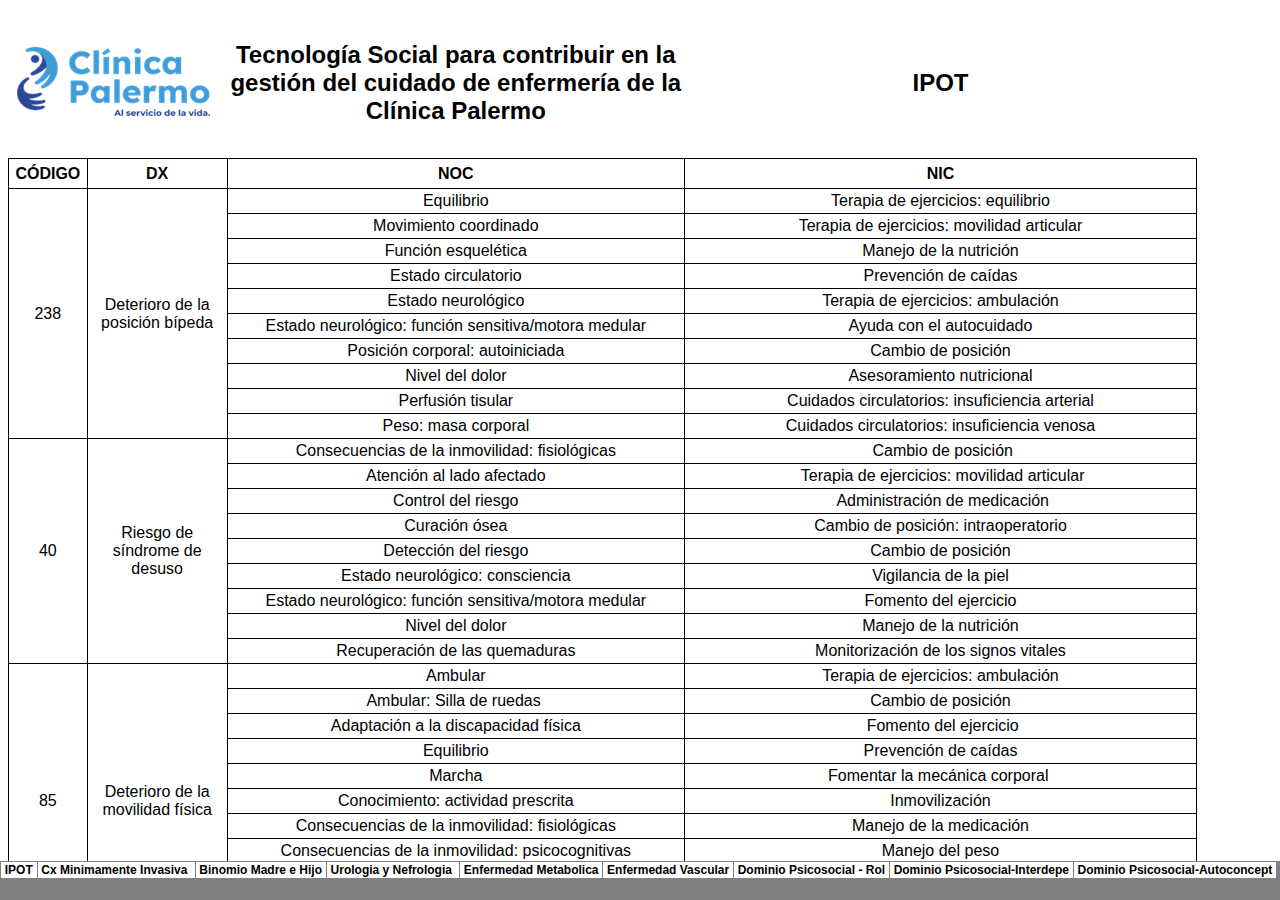
==== CATOO_archivos/sheet001.html @ a6961bd8 "1.0" ====
<html xmlns:v="urn:schemas-microsoft-com:vml"
xmlns:o="urn:schemas-microsoft-com:office:office"
xmlns:x="urn:schemas-microsoft-com:office:excel"
xmlns="http://www.w3.org/TR/REC-html40">

<head>
<meta http-equiv=Content-Type content="text/html; charset=windows-1252">
<meta name=ProgId content=Excel.Sheet>
<meta name=Generator content="Microsoft Excel 15">
<link id=Main-File rel=Main-File href="../CATOO.html">
<link rel=File-List href=filelist.xml>
<!--[if !mso]>
<style>
v\:* {behavior:url(#default#VML);}
o\:* {behavior:url(#default#VML);}
x\:* {behavior:url(#default#VML);}
.shape {behavior:url(#default#VML);}
</style>
<![endif]-->
<title>Proyecto CATOO</title>
<link rel=Stylesheet href=stylesheet.css>
<style>
<!--table
	{mso-displayed-decimal-separator:"\,";
	mso-displayed-thousand-separator:"\.";}
@page
	{margin:.75in .7in .75in .7in;
	mso-header-margin:.3in;
	mso-footer-margin:.3in;}
-->
</style>
<![if !supportTabStrip]><script language="JavaScript">
<!--
function fnUpdateTabs()
 {
  if (parent.window.g_iIEVer>=4) {
   if (parent.document.readyState=="complete"
    && parent.frames['frTabs'].document.readyState=="complete")
   parent.fnSetActiveSheet(0);
  else
   window.setTimeout("fnUpdateTabs();",150);
 }
}

if (window.name!="frSheet")
 window.location.replace("../CATOO.html");
else
 fnUpdateTabs();
//-->
</script>
<![endif]>
</head>

<body link="#0563C1" vlink="#954F72">

<table border=0 cellpadding=0 cellspacing=0 width=1188 style='border-collapse:
 collapse;table-layout:fixed;width:891pt'>
 <col class=xl121 width=79 style='mso-width-source:userset;mso-width-alt:2889;
 width:59pt'>
 <col class=xl130 width=140 style='mso-width-source:userset;mso-width-alt:5120;
 width:105pt'>
 <col class=xl121 width=457 style='mso-width-source:userset;mso-width-alt:16713;
 width:343pt'>
 <col class=xl121 width=512 style='mso-width-source:userset;mso-width-alt:18724;
 width:384pt'>
 <tr height=150 style='mso-height-source:userset;height:112.5pt'>
  <td height=150 width=79 style='height:112.5pt;width:59pt' align=left
  valign=top><!--[if gte vml 1]><v:shapetype id="_x0000_t75" coordsize="21600,21600"
   o:spt="75" o:preferrelative="t" path="m@4@5l@4@11@9@11@9@5xe" filled="f"
   stroked="f">
   <v:stroke joinstyle="miter"/>
   <v:formulas>
    <v:f eqn="if lineDrawn pixelLineWidth 0"/>
    <v:f eqn="sum @0 1 0"/>
    <v:f eqn="sum 0 0 @1"/>
    <v:f eqn="prod @2 1 2"/>
    <v:f eqn="prod @3 21600 pixelWidth"/>
    <v:f eqn="prod @3 21600 pixelHeight"/>
    <v:f eqn="sum @0 0 1"/>
    <v:f eqn="prod @6 1 2"/>
    <v:f eqn="prod @7 21600 pixelWidth"/>
    <v:f eqn="sum @8 21600 0"/>
    <v:f eqn="prod @7 21600 pixelHeight"/>
    <v:f eqn="sum @10 21600 0"/>
   </v:formulas>
   <v:path o:extrusionok="f" gradientshapeok="t" o:connecttype="rect"/>
   <o:lock v:ext="edit" aspectratio="t"/>
  </v:shapetype><v:shape id="Imagen_x0020_1" o:spid="_x0000_s3075" type="#_x0000_t75"
   style='position:absolute;margin-left:6pt;margin-top:29.25pt;width:144.75pt;
   height:51.75pt;z-index:1;visibility:visible' o:gfxdata="UEsDBBQABgAIAAAAIQBamK3CDAEAABgCAAATAAAAW0NvbnRlbnRfVHlwZXNdLnhtbJSRwU7DMAyG
70i8Q5QralM4IITW7kDhCBMaDxAlbhvROFGcle3tSdZNgokh7Rjb3+8vyWK5tSObIJBxWPPbsuIM
UDltsK/5x/qleOCMokQtR4dQ8x0QXzbXV4v1zgOxRCPVfIjRPwpBagArqXQeMHU6F6yM6Rh64aX6
lD2Iu6q6F8phBIxFzBm8WbTQyc0Y2fM2lWcTjz1nT/NcXlVzYzOf6+JPIsBIJ4j0fjRKxnQ3MaE+
8SoOTmUi9zM0GE83SfzMhtz57fRzwYF7S48ZjAa2kiG+SpvMhQ4kvFFxEyBNlf/nZFFLhes6o6Bs
A61m8ih2boF2XxhgujS9Tdg7TMd0sf/X5hsAAP//AwBQSwMEFAAGAAgAAAAhAAjDGKTUAAAAkwEA
AAsAAABfcmVscy8ucmVsc6SQwWrDMAyG74O+g9F9cdrDGKNOb4NeSwu7GltJzGLLSG7avv1M2WAZ
ve2oX+j7xL/dXeOkZmQJlAysmxYUJkc+pMHA6fj+/ApKik3eTpTQwA0Fdt3qaXvAyZZ6JGPIoiol
iYGxlPymtbgRo5WGMqa66YmjLXXkQWfrPu2AetO2L5p/M6BbMNXeG+C934A63nI1/2HH4JiE+tI4
ipr6PrhHVO3pkg44V4rlAYsBz3IPGeemPgf6sXf9T28OrpwZP6phof7Oq/nHrhdVdl8AAAD//wMA
UEsDBBQABgAIAAAAIQDCMmm09QEAAOYEAAASAAAAZHJzL3BpY3R1cmV4bWwueG1srFTLbtswELwX
6D8QvDd6OH5AsBQYMVIECFojaD9gQ60soiIpkKzt/H2XoiwjQA9N3Bu5r1nOjLS+O6mOHdA6aXTJ
s5uUM9TC1FLvS/7zx8OXFWfOg66hMxpL/oqO31WfP61PtS1Ai9ZYRiO0KyhQ8tb7vkgSJ1pU4G5M
j5qyjbEKPF3tPqktHGm46pI8TReJ6y1C7VpEv40ZXg2z/dHcY9dtIgTW0m9cyWmHEB1rGmtUrBam
q9J1EpYKx2ECHb43TbVcENCUCpEha83x3BGO51jIz5bZ7XIeWyg3tAyjL3jeTBhVNg2fYqElywh4
/j7kLM2X8zz/C/QZsJcioujDToqdHSG/HXaWybrkOWcaFAn1qGCPmmU8uZTEBihoyJMRv9yoHHxA
NwVSE5S5b0HvceN6FJ78E9CiCrRRhBuub7Z96WT/IDuSCYpwvnqNaMB/sp9pGilwa8RvhdpHD1rs
wJP/XSt7x5ktUL0gcWkf6+FBUDhv0Yv22kXDgxt6+DORFYiaBo+kXYgJRnZ9kBeKU2PV/0Cmp7NT
yYfvgbPXkkefB8mgwJNngrLZaraa5XPOBBUs5ov0djloGtcIlb11/iuaq1diYRCRTFzQ5wwFHJ7c
yMoZYqQlEjH4aLK/6CTptwUPZ8e9+WGMnfEHVf0BAAD//wMAUEsDBAoAAAAAAAAAIQBM+CfR6JgA
AOiYAAAUAAAAZHJzL21lZGlhL2ltYWdlMS5wbmeJUE5HDQoaCgAAAA1JSERSAAAE5gAAAbkIBgAA
ACocO68AAAABc1JHQgCuzhzpAAAABGdBTUEAALGPC/xhBQAAAAlwSFlzAAASdAAAEnQB3mYfeAAA
mH1JREFUeF7t3XuQFeed5nmqqAIhSwZaaiNZjga13J5gq2coPO0ZISNTsmx3Bb2zQGxs2D27EYgx
q6D/6BHMaOXW+gK0rbXl8axQzGx0BYEbiJhY27GxIYiN0bKW1SpsWbivKmaaYdotDdBjWZIbNWBd
EFQVtb/n5Jv4UJxTJ/OcvLxv5vcT8UadPBJVefLk5c0n30vfzMzMPITl7oe/u7xvcP4mt9jQNziw
rm9+/1K3mMiVdy8fci8j01f+7NjXP/m8WwIAAAAAAECOCOY8s+bRZ7frZ/8NCzbqZ9/Cwb/XNzD/
hr758xf237xokd4rwszk9MyVty9e0OsrFy+dnndl5oK999LM9PRf2s+nfvSNT51p/I8AAAAAAADo
CsFcCeIWb41WboPzV/QvWrii/z2LFtvrPve/BGH6/FvnZ6am3525NPlXVy5PHps3dWXi2OOf+I77
zwAAAAAAAJgDwVzOGiHcwoFt/QsG1/S/54ZVIQZwaTUCu0uTb1y5NPkf7ee3CesAAAAAAACuRzCX
sTWf+96n+xYOfqZ/4eDf73/ve5b3L1ow4P5TrSmsu/L2u8fVsm7m0tQYXWEBAAAAAEDdEcz1aM0j
z6ztu2HBv+y/ceHd8xfftKzqreGycuXNixen33rnr668e/nIscc+/qh7GwAAAAAAoDYI5rqw5vN/
9NX+GxaMzl9y86/TIi4bU2cvvHblnUs/mnn38r9mZlgAAAAAAFAHBHMJaJy4/hsWfLH/pht+a+DW
xbe5t5GTKxcvT02ff/Mvr7z17tcYnw4AAAAAAFQVwVwbhHF+IKQDAPhkZN/JjfZjyfjWlQeidwAA
AIDuEczNcs8XxvcRxvnpakj35sXfpbsrAKBoI/tO7rEfD0VL81aPb1054V4DlWL7+gr9sDLcVBZb
mctRK+et6LgYt+NjXG8CAIC5EcwZjRk3/8Yb/of5v/TeX2XyhjBo8oipN37+f1559/KXmeEVAJCn
kX0nFUqohdyqxhsRXXuGx7euVBABBM+FcQ+4slzv9eiClUMqdpzoJwAAaKG2wZy6qs6/edHB+b/0
3o8ygUPYpl4/9/L0Wxf/7bGv3q+WDAAAZGZk30mFFLq+tGotdHh860p1bQWC5QK5XVY2N97Ih4Ls
XXa80AUcAIBZahnMrXn02e2D77/1XxHIVUvcim7BimUP04IBANCLkX0nl9gPBXKdwoodds3hwRCC
ZPv5dvuhUK5TN9WsqLvrA3bMnI4WAQBA7YI5jSG3YMWyz7pFVNDM5PTM1M/Off/K2+9+gbHoAABp
jbTuujoXxptDUFzwrH18Q+ONYqmL6wjHDAAAkVoFc4Ry9dPo5nrh7QcI6AAASYzM3XW1neNWFDTQ
Whvec6GcJmZIGjznZZMdM4w9BwCovdoEc+q+uvCu9z/hFlEzU2cvvDZ94e3HGYcOANBKBi2IDo5v
XalQD/CWR6Gc0HIOAADT735WnsaUcy9RQwO3Lr5Nwey93/jTcwpp3dsAACisUNdVhQO9dOvb7Frb
AT7TA0ofQjlRq1RazAEAaq8WLeboworZps+/dX76zXf+xxd2r3vavQUAqKGRaPD7rFrU0wII3rJ9
XTMIPxUteWW3HTOagAIAgFqqRTCnVlLzl9ykpvvANRiDDgDqyXXpy2Pwe8abg5dsn9dMqMujJa8o
0F7BMQMAqKtadGUllEM7A8uW3rXwQx/4wUe//PyLdz/8XR8rqwCAjI1k03W1HXUTZDxTeMX2eXWz
9rWeoy6tas0HAEAtVT6YW/PIM2vdS6CtwdtvGV541/tP3fOloz528QAAZGRk30l1mXvRSp4hBePN
wTe+B18EcwCA2qp8V1ZmY0VaVy5enpr86dn/hRlcAfjOhT++BEAT41tXeju5jm0rtZ7XQPPrGm/k
j/Hm4A3b/32v8F+wY4UeLgCAWqrFGHMBVEbgoamzF16bOvvzu3/0jU+dcW8BgFfs+qbWXzujpdId
tRvrEffaK7adtF4K5dRlrkiMN4fSuf3/uWjJa3fasaJx8AAAqJVajDGnFlDuJZDYwK2Lb6N7KwCE
zYWXCiWKDuWE8ebgA42pGIIV7icAALVSj2Du52/T4gld6Ruc37fgV963UTP7rvnc9z7t3gYAeG5k
38klVsbtZdktCjXeHONnoUx0EQUAwGO1COamL7zNAMzoiWb2Xfhrd3z7o7t/oJs8AIDHXNc9dYkr
ajy5Tg7YOtEaCAAAANepxRhzokBl8I5bfamgI2BX3rx4cfK1v9ty7PFPfMe9BSAhF5i0oq5WcauO
VgH4acYeup5tT8aYm8W2ibqOPhQteeW4bZ9QuhSiQjw7T8zlPjtGeAAKAKid2gRzsvaxF14aWLb0
LrdYqOnzb10d+Hnm0uQbM1PTP3GLc+obmP+BvoWDtzRez5+/sP/mRYsa/wGlmpmcnpl89Y3DL/z+
uk3uLaD2XIsglTiciX8qjMhyfC8NqK9zqma71E/dyNUyuCOY+wW3/2mCB43r5qsnbRt5O3Mtqolg
DgAAv9UqmJO8Ws4peJuZmn535tLkX81MTr80Mz39l/Omr/zZsa9/8nn3v2Tqni8d3TozOXVT/w0L
Ns7r71vcv2jhiv73LFqsMdHc/4ICTF94++zkq3/3G8zcirqxGz2Fbc3FlxbJR60osFMZr3pYRzAX
se2gMdwOWCljgoe0Ntl2UoAIFMKODw3psj9a8tpqOzZ07gYAoFZqF8yJBvGfv/SmPZp1072VmFpK
XXn74oUrb797/MrlyWPzJqf/fV7hWzfWPPLM2nmD83+rf8Hgmv733LBKY6O5/4ScaJ+4/Dev/4tj
X72fmfdQWS6IU+gSlxACEFForhYYjVK1oI5grrENfO262s4FK8NV2xfhLztGdFxqZmKv2THBw2UA
QC3VMpiLKcTqu2HBv+y/ceHdfQPzb5gdYl25eHlq5tLlt9T19Mqlyf84Mzl1NMTwZc2jz25Xy7r5
733PP6IrbH4mXzl79Ic77y38phTIi93MqRWSivbr5XqvAtQNVq2VDlWhZUadgzn77CF0XZ1NLTp3
2Xaiux4KZceL7xV+L8aoBACgDLUO5uro7oe/u7z/hgVf7L/pht/qpsUg5qYuzZOvnRumaytC1RTG
qYTSKq5bOk7V/fGA3RAG2XqprsGcfW51zdODslD2UQI5lMqOGYXYG6IlL+2w44OeBwCAWiKYq7E4
pBu45b3/lJZ02VFLy8mf/O3/xKytCIXdsKnlkQakV9hR9TCuHQUnCugU1AWjbsGcfV61bNfN++bG
G/4jkIMXXJjt8zhzS+04uTpRGgAAdUIwh4Z//M///W/1DQ78rws/eMcaJpDIxuXTr3/zha+MbHWL
gHfcjZqKLxM3+EDjfyn42RPCTWKdgjn7rBrnUMFpCF1XCeTgHTuG1DLYx2EJmK0YAFBrBHO4xuoN
f7h08AO3PrHwg3f80/k33zjo3kaXJl99Y+KHX1y72i0CpbMbM7U4Uhinm6CqjBuXl4NWFK542821
LsGcfU7tsyF0XSWQg7fcceRbqzk9DFlhxwyt5QAAtUUwh7b+0e8c/tLCD33gCwR0vZk6e+G1qbM/
v5tx51AmF8gpjFOpa3fVbnkb0FU9mHP7bQhdVwnkEAQ7prSP+tRK+j6OGwBA3fW7n8B1/uQPNvz+
W+PHl73z4l8fvHLx8hX3NlLSJBsL7rj1pMb0c28BhVGw4cIbhUoKcAjl0lModErb0QVFKIBta3Vd
1Q27z6GcAjkFCyOECwiEJvbR7NQ+2MJxAwAAwRw6ePHwPzv3J//Hf/fAm9/781svTrz8nHsbKWly
jYV3vf/Ums9979PuLSB3I1G3pQkrBHLZ0HY8bduVsZCKoRt2X8eTI5BDkGx/VZdRtWwtO5xTKBfU
ZDsAAOSFYA6JKKD743/733785//vn/zm5dOvnXVvIwVNqrFgxW3fIpxD3tTSyIrCAo0lREvNbCng
fMK274S2c/QWcqKWPb4hkEPwmsI57c9F05hymwjlAAD4BYI5pPIX//fm777wlft++a3x409OX3jb
vYuk4nDuni+M73NvAZkZibqtajyuF60w02q+1JLrRdve6iaMHLjg68loqXQEcqgUhXPan+3lDisK
y4qg42jY/u6haBEAAAjBHLryZ//uM9vffPYvVl+ceOmNmckp9y6SiMK5ZZ8lnEOWRvad1A2Wuq0+
1HgDRdlp257Wc/lR8FnmxDkEcqg026/1MGeFld1W8gromo8jb2e5BgCgLMzKip4Mr9+7pP/Ghd9a
tOqu0cHbb3HvIqnLp1//5gtfGdnqFoHURqLJCBReEMiVb4e7yS2Ma7FX2VlZxYXORY9xqiCBWVZR
O3a8qQu5io67XoZC0Bh2ahl3gDAOAIC5EcwhE8Pr9+4afP8tO2/8hx+a1zc44N5FEoRz6JZrpaVx
enwdIL+ODlt5wG5ENYZT7uoQzEmBn5NADnDsuFNLOpX4uNY1p9XM1DrfqcV2/HOiqHMgAABVQDCH
zAyv3/tA3+DA/ht/40PzaD2XDuEc0rIbJs24qskd4B+1FNlYRCuRugRzYp9VN/x5hdAEcgAAACgF
Y8whMxNPP3hgZnJq9dvH/tOFi//hv8xj7LnkGHMOaYzsO6lWcoRy/lJ4xLhz2VMYnTXGkAMAAECp
COaQqYmnH1SLhpFLL71y4a3v/4d5zNyaHOEcOhmJZl3VMbY5egceW2xFs7bmESbV0vjWldr3NUB9
FtSqkUAOAAAApSOYQ+bicG76wtuNcO7ymdej/4COCOfQjmt9pQCB8eTCsp9wLjvjW1eq665auXVL
M7xusd8zTCAHAAAAHxDMIRdxOKfurO/8+Y8bBckonFvzue992i0ChHLhI5zLlrblhehlYnEgt8KK
uoIDAAAAXiCYQ25cOLdFr9Vq7s1n/4Jx5xJasOK2bxHOQZpCOXWNRLgI5zIyHk2qoZZzSRDIAQAA
wGsEc8iVJoSwH40xgTTe3JvPvsi4cwn0Dc7va4Rzjzyz1r2FGiKUqxyFcyvca/RgfOvKPfbjcLTU
EoEcAAAAgkAwh9xNPP2gWjY0bqCuvPPuPI07N3U2bS+k+lE4N3j7Ld+9++HvLndvoUYI5Spp93jU
2gvZaNWllUAOAAAAQembmZlxLxGi4fV7l+iHFbXCaNUSQzeBKhMTTz94vvFOCdx6qmvr1ZDpxn/4
oXkLli9zS2hn+vxb53/w8EeWukXUAKFcJR0c37oy866stq/owcfOaKl0R+0zjrjXhbDPv9F+PGVF
gdwuwjgAAACEhmAuMMPr9yp8042PbkZ0856mNZVuXBSOHbIyPvH0g4W23LB11/q+GC1FCOeSmXr9
3MvPf/6eD7pFVBihXCXlEspJ3YM5sW0wYn9XxwwAAAAQHIK5QAyv36ubOpV1jTeyoe6lh9w4cIWw
z3HdTSThXDKXT7/+zRe+MrLVLaKCRvadvK5lKYKXWygnBHMAAABA2BhjznMK5KyoZdt+K1mGcrLB
yn79fhf85c6NN6eWe1e98+c/bszairktWLHss2sefXa7W0TFuFBOrX4I5apDQVUh51YAAAAAYSKY
89Tw+r0jTYFc3jfq+v1xQFdEa4frblQJ55JZ8CvL/ncmg6gszTK5KnqJCjhuRUMOAAAAAEBbBHOe
GV6/d4kVjQH3nJWiAxj9vefs7x/QekRvZW/i6QfVKqgxS2szwrnONFPrgjtuPekWUREj+06qJeTm
aAkVoFBO456VNuEOAAAAgDAQzHlkOJocQeNLqYtpmRQQjLv1yUvLLpmEc53137xo0Ue//Pw1k2gg
XCPRZA9PREuoAEI5AAAAAIkRzHnChWA+jS+lLnW5hXNuRtiD0dK1FM5NvvqGW0Irg7ffMrzm83/0
VbeIQLlx5dRCFtVwwcpGQjkAAAAASRHMeWA4mnhBLaAWN97wh9Ynz5ZzmgiipXf+7Mfzpi+87ZbQ
yoIPvO9zax55Zq1bRJg0rlxdxgxUaHXUym5X7ovL+NaVfbNL83+3ov//SSv69/o9PtJ6qaWcHjoA
AAAAQCJ9MzMz7iXK0NRSzrdQrlnjhnPi6QfVzTZT9vkP2I+WY2v1DQ7Me+/oRxo/0dr0+bfO/+Dh
jyx1iwjIyL6TmhjgqWipkjT7ss5tahE4kWVgZdtuhX64ou1Y9vkzDuUyP0d2YttCDzh2Rkul0yy0
RUwgBAAAAFQGwVyJhtfv1c2lbuR8DuViuvFcMfH0g5l20bJtoJs4TXTR0vzF75l308f+AeHcHC7/
zc8OvfD76za5RQTAdWHVsV+11nIK4xTEHSgypLLtqQccanmsUvT5tLRQTgjmgMZxkHS/00MCupoj
aK4Okao3i+33elAGT6Q4Z522746W+EANEMyVaHj9Xt3IaSy3UBydePrBzG+6Om2HBcuXzbvxH37I
LaGVS3/9ymeOPf6J77hFeM4qZOrC+lC0VAkaL1JhXOkVf9u2cUC3rvFG/jbZ5y5tnED7vARzqA13
M6uiUELhRLfHuR4i6GZX9Q/9HLd9t5RwHWjF9nXt4yp6iN/r/t5MD5O0ryugjvf/xrFgxwChdYbs
O4y/OxWdt/QddnvfF39v8Xem74uwFagQgrmSDK/f69PNVBq7J55+sO3YcN2wbaGb6P3RUmuL/sGv
zlv4wTvcEma78ubFi9/f8eEb3SI85irbVZlVV4HcLqscqpLoFXcDr3NVngHdFvvs6o5fGvucBHOo
LHe+VHd17VdFhO2HrTS64Pt4XkN1uWtWXIp6sDSbAmsFPzoGCH5Ssu8wHmYjPmcV0YKfcxZQEQRz
JRiOurCeipaCoyc2w25W1UzY9tATpHPRUns33//hRtdWtDb5ytmjP9x5ryoC8JhV3FSBKqvSnRVv
A7nZ3M1OHgFd6aGc2OerfTBn28Cnisxu2waZPrzqxJd9wD63Jm3pmX0e1ZG2W9HNbZnd/Y9b0TGu
1sCVaknk0zGT1X4TGvsOVPfVPq6yQe95iuBnDu58pe9QjQzK7gWVyTnLPpOu422HGSpY4ddUoCzM
ylqOkE8wevqT6fq7cet04Z/T28f+07yZySm3hNkG77h13ZrPfe/TbhEesspOkV0s86BK32qrJD0Q
SgXd1lNd1FTJ3GJFDxay4EUoB1SJnR83WlEAoAeX6upf9hicusl+wsppW68DVnQDDvRE9QArGv5A
D6TVW8TnUE60fjoOTtl661jYY0UtWWvNtsGI+x51vtL28WFoovicdc7WjXMWEBiCuYK51nItZyEN
yGb3ObLUsbn8lXfenffOn//YLaGVgV9ePOZewk8hh/I7xreuHLaibi7BcUGazlsdHwJ0cJBQDsiO
3TwqqFDQr1mqfXxwoQeSqrcpmNDNrlo6AYkpILGiQEsPokMI49pRWK7Q/EX7LArptlup1fFgnzc+
X6lFmc/fY3zOGrdCbxogAARzxatKc1x1M8lSx2BOJn/6xrzJV99wS5ht/pKbltzzpaO6uYFnVJmz
HyHOwhq3ktOEFUGzz3DeirqcdNt6TqGcvkcAs9g5LtUDO50TregGV0FFKOdG3ew2AoloEWhPx4QV
PciJW4EWPWt4nnTMNrfOqnT4Y58vxPOV6GHHc+47ogUd4DGCueLpprAKMr05nXj6QbXCSXSj/M6f
/ZgurXMYvP2WDXc//N0QA6CqCzGUV+uykfGKzVZon0c3SuqKo9AxKUI5YG6Jbvrs5nDYih7GhXaD
G1O48oQ+Aze6aEX7hZU4kAu9l0wS+owKfyrXOss+T+jnq5i+own7LDxUADxFMFeg4fV7FcpV5WnZ
Yvd5spTo5l+hHF1a2+sbnN83sPSmZ90iPGAVoRBbyz2p1mVWKjXoecw+l5586wZCE1l0QigH9MjO
g0usqOWtZqUOfQIc0WfQjS7dxNDQtI/XJZCbLW6dFXxA1/RdVuV8JTxUADxGMFesqrSWi2V90U3U
nVXo0jq3gWVL71rz6LM8FfNHaK3lNLlB5fcfhY4ucNsRvdOSWtVxLAE9cDfpevim7nxVohtdBREE
9zXn9gE98KnaPt6N5oAuuIki3DpX8XwV46EC4CGCuWJVbRajrE/oqtAkRpfWuQ3c8t6d7iVK5Crr
IbWWq92Mo/Z59VS81bhzCuXUlbeSrQaBItg5UA8mNFB6lYdY2O/O9agZ+97VbTXu6lilMeSyoABI
E0Vo4osgJomw9dT5Sq3kqny+Eh4qAJ4hmCuWD1NpZynrz5MqmFMo9+7Jv3FLmK0xEcQXxve5RZQn
pEqPZl6t5Yyj7nPrYUMczhHKAelc0zVKN+JWDtnLujwkIpyrGfd9q2VVVbo65kUtz7xuoVXD81VM
561a1vsA3xDMFWR4/d5KNhe2z5VlK8DUN8CXXnpl3pV3LrklzDawbGkdxzjxhlV2dKMaSoVd46gF
P/NqL+zz6wZL52pCOSC9q8GcbnLth1oRbWi8UR+EczWg/duKQhxaySWnFmhqoeVdPcPWSfcydTxf
xTbbNiCcA0pGMIdeZdY03c3Mmto7f/5X7hVm61+0YOCju3+QeOw+ZC6UscmOjzO5QYPCOSvDhHJA
d9xNrlrAV62XQFIK56o2dAkcQpyePWTbUK3nvJh8oOn7rOv5KkY4B5SMYK44QYytEKKpv70wb+rs
7KGhEBt439KP3f3wd6s+VoavQgi7dPBUbWIaACVousmteyuiQ7YtqPdVjH2nulYS4vRO20/hXKkB
Nuer6xDOASUimCtOqRefqrt4/GX3CrP1Dc7vm3/zooNuEQVxFfgQKnsPjG9dmWp8RwBogZvcX9DD
MG5wK8Su6XrQ9pQV9u9saDtq1tZSHmASyrWlIXCYiR4oAcFccbjxzdH0hbfnXT7zulvCbLSaK0UI
rdAOj29dqXFyAKBX6trHTe4vbLCb/0qOL1w3LjzSeHLIls4XhY/LSCjXEd20gRIQzBWHYC5nzNDa
Hq3mSuF7MKcurDwVBYD80GoucIRyhSgsnCOUA+ArgjlUxpV33qXV3BxoNVccq/iplYTvlb49dGEF
gFwtt+vBLvcagSGUK1Tu4Zz9fo37qLCcUA6AdwjmitPVjKO+m3j6QT11ysTw+r09D5RMq7n2aDVX
qBBay+2JXgIAcrTdBQIICKFcKfKe0VhDdzBxBwAvEcwVZOLpB8/bjzPRUmVk/Xl6vhir1RwztLZH
q7nC+D6ukFrL6ZwEAMiXWucU0k0P2RiJJm8ilCtHLsGcfadqubouWgIA/xDMFatqreYyay2XpXdP
Vi3/zI5azfXfsOCLbhE5cC0jfH4iS2s5ACgW43kGwrXYYmzAchwc37oy821v36kelu6MlgDATwRz
xara7IdZB3OZtDKa+tsLjVla0drAsqWaCh358b213AFaywFAoTTWXAgzddeae7CmujpjkBVPoVzm
LUubvlMA8BrBXLGqdmHI+vNkNgbLpZdeca8wW/+iBQNrPv9HX3WLyF6e46NkgdZyAFA8urP6T621
GO6jeEfzCOUcJnsAEASCuQK5ceYOR0vBO+g+T5YyCzQmf/rGvJnJKbeE2QaW3rzNvUT2fG4xd9wq
v8zECgDF2+Ba78BD9t2ou/GGaAkFOm4ll9ak9p2qPsZ3CiAIBHPFq0prlTzG38gsmFMod/nM624J
s81fctOSNY88s9YtIls+t5hj3BwAKA/dWT00Eo0rp8kBUCwNCj2S4/Aa1HkABINgrmATTz+ocdmO
RkvBOuo+R2aG1+9dYT8ybWpOMDe3/psX/Rv3EhlxrSF87jLBOCsAUB6COT/R3bF4mohqY16hnNXH
FLTSLRlAMAjmyhH6U7k81j/z7n+aAIJJINobuHWJzzOHhsrn1nJ0YwWAcvk+OVDtuC6s1IeKpVBO
LeUmosVsuYekzIQMICgEcyVwrc0ORkvBeTLr1nJOLpVVWs211zc4v++eL4zvc4vIhs/BXB7HLQBk
STfs6lWgOtLuOYrG61U3uNAsHonGvYIHXIBDF9biPZBXKOcolAu9BaTObzoXPmml1TlQRedJ/T86
bwIIXN/MzIx7iSINr9+ryoAuSiE1s9ZFYjiHSR+0PdSSJ/Nt0X/jDfPeO/oRt4TZps5eeO3537v7
dreIHrmuEzujJe9ssoowXVkrxrN9TjPrFR462DbwqSKz27ZBoTf6np93ktDg7+pKOJ72Zt0FK+oe
qhkd1+m9ABS+j8zm0zFj26LPvSycbQftd5ujpWDp+NFxo3p0XGbTcRI/ONQ5Wq/LCq622Hee29hv
7pygbRBaMKdwTXU0FZ0LU91r2efWkED6bnU+1M+qdM0u/XwJFIVgrkTD6/fqwvhitBSE1RNPP5j5
E668t8PN93943vzF73FLmO3Sj39y77Gvf/J5t4geWMVIFSpfZwC70yo3rSrsCJjtcwRzBHMhBnO6
CdXN+Z6szku2HbTvaVv4HtAdts9c6lhzPh0zti1KCeZsGyjIOBUtBUUPyRsBjm27rlvCu89fdJCz
w9Y510nwAjwfqsXbAdsumYWVtg3iBxbaFqGPs0cwh9qgK2uJXMi1JVry3pY8Qjkn1xs5urPOre+G
Bf/SvUTvVBnyklVsCOUA+EDdr1bYOWl7lucl+11qZaL6xI7oHW/5PORBneTWaisnOm7us308PnZ6
Gp7C/v1pKwqENAGD6i66H8lzcrqD9nfyDuX0OUIZW04Bq75PjbWX6b5ov++8fqcVha/6XkPs9g/U
DsFcySaeflAnY9/DOYVyeVZg1AUlN5M/fcO9QisDS2/+TfcSvfM1mMuzsg0ASaiVnG5ENb5ULjMx
iv1u3fz7XK9a7gIElMS2v8LRULo+K5BTi3cdN7mNFWu/W0GOgu07rehvZkmhXK51fUetxELowqlW
YApYcx/7132vCug0Jh0AjxHMecDzcC7XUG54/V5dLHKdDevKO+8yO+sc+m9etGjNI8+sdYvoja8z
u+V2EwwACWgcrEJuREU3o/bD53COVnPlCqFVVdyiSoFcYS3e9bf0N+1lVgGdjv2itrfv36seTqy2
7Vt410z3N1dbYaIIwFMEc55oCud8OWFqPTbl3FJOiniCNm/qb8kl5kJ31srLqxs6AHSiG3N11yr0
Qmx/T/UXzWjoIz2URAlGorHVfJ/wQfvtsO3DhQTZrdjfjgO6+6zoGO5GYce+awXp68NRiR9OlFYf
c39b+3+33yeAHBHMecSFYGpGXvYJs3EhtfUpYgbHQoK5yVfpzjoXurMCAHKgVj+Fh3JN1ErEx/GV
CObKU0i9sweatVRjyHnxRNnWQ2M3KvRK2xVSD/iLPPZ9/l4LCyg7cevgw70mgFkI5jwz8fSDE1a6
uQBmQRfR3fr7Wo/orfwMr9+rC0MhswVN/e2FeTOTU24Js9GdtfKY+AFA0VSn0MDypd2Mur/t44x+
BHPl8TXA0fGibo5591Tpiq2XjiO1ntN6dlJ0KCelznQ8B29CuZhbF8I5wDMEc56aePpBXQDzGIC1
Hf0dBXJFVmALHQti6mySukR90Z210gjmABRtl90Alt6N3tZBQYdvFQCCuRKM7Dup8KaQB8IpxUGW
18NO2Pqpa22SrpCFfhbXjdXX7zXXyW665dZJxwM3R4AnCOY8NvH0g6et6MmeAjqNN5H1yVO/T7/3
Tv0d/b3GuwVwkz5siJaKoVZzaG/+e2/U0zN0yVUMAQB24243fpod1RdFDM0B//naqkpdV70O5WIK
dKyovtOu4YC64hb9Wfheu2Drpvs+37t2A7VBMBcAF9Btt6Lp9TdZ0cWw2zFT9O/07zWxwxL3e8to
TVP4zEnTF95yr9DK/CU3Lbn74e/6+MQxFDo+AQD+zY7oWzBHi7ly+Bjg7B73tPvqXGydFejMDucU
ypXxWXx8sHw4hO/V1lHnRl8nyQFqhWAuMBNPP3jIilq3qVKnlnQa70Hj0akcbVHi/6b/Ty3jVrh/
X1oldXj9XgUYhT+hocVcZ30LB7a5l0gviKfdAJCzM3azV9pskq24m0+f8BCsYCP7Tiq8WRwteeOo
7Zs+joGYiK276vJboqV5T9pyWUHUOvfTF7rh8O3hxFy0D3KTBJSMYC5gE1FLunEru1zRTKqzS/zf
9P/5Ms6ULlalVI4YZ25u/TcsGHUvkZJVSL0bQwQASuBTF9ZmDHRebz62lgu+G6EL4xozyUbvFMsF
rr7ZY9sjmLF9Xf012IAYqAqCORTKtZYr7SnS9Hm6s85l/pKbf929RLXQzRZAUbxqLdckmBtl5MK3
AEddWCuxT7pwriy+fa9qAeDrw4m27DvUOnc7TBKADBDMoWiltZaT6Qtvu1dopX/RgoE1jzyz1i2i
OpiYAkAh7AbP1279DDdQUyP7Turh1KpoyQtBhjee8q1+c8C1QAuR92PiAVVGMIfClN1aTmgxl8Dg
/N9yrwAASENj2wK+8S28UVdHhr/IhnffrfsZIsJioEQEcyiSTvilDrxLi7nOGGeukpgBEEDd0WKu
vnzr7kjLpOz4NJHK8fGAuye7sPhwtASgaARzKMTw+r16orU5WioX4dzc5t90499zL5Ger4OLE8wB
qDtaKNWXT62qDocc3vjEw4kfqhC4+jaDNVAbBHMoijfNo6+88657hVb6b160yL1Eer7e+PnW1QMA
gKL4NAESwUd2fJvYyteJb9KowmcAgkQwh9wNr9+r6eDXRUvlmz5Pi7lO1jz6bKljAQbM12BusRv8
GgCAuvGmDmoI5rLj00PHC+P+TnyTmGvNyeysQAkI5pArN+GDV4OJ0mKus77BAZ8qsSHxuVLmW5cP
AABy5dlDKY1BRpfqaqrSGJa0mgNKQDCHvO2yUuqED7MRzHXWv3Dw77uXSMfnCjfdWQEAdePTtY/A
I1t8t/lgDESgBARzyM3w+r1qofNQtOSPK29fcq/QTv+NN7zfvUQ6Pj8x3eh+AgCA4hF4ZMun1pBV
+m4JkIESEMwhF64Lq5ezE9FirjMmgOiazxWzVYwzBwCoGZ9mJa9Sd0dci9AVQE8I5pAXjSu3PHrp
n5nJKfcK7az53Pc+7V4iITdors9oNQcAqBOfgjnGl6uuyny3VpelxRxQAoI5ZG54/V7d/G+Olvw0
fYGZWTsa6GdMsu4cdT99RDAHAEAJqjBrp2e8qafy3QLoFcEcMjW8fq+eTHrZhRXp9C8YXONeIh2f
K2cbRvad9Kn1AAAAQDe8mlwOAHpBMIesHbLi/YWSrqyd9Q3M/4B7iXR8f2r6gPsJAAAAACgZwRwy
M7x+r8aVWxUt+W36PF1ZO+lbOHiLe4l0fA/mtrufAAAAAICSEcwhE8Pr96oVzkPREqqgb+GCm9xL
pODGGbkQLXlp8ci+k7SaAwAAAAAPEMyhZ8Pr92rwVbWWQ4X0L1ow4F4iPd9ntNo1su/kEvcaAAAg
NGfcTwAIHsEcejK8fq9u7oMYVw7prXnkmbXuJdLRMeGz5Vbo0goAQEFG9p1ktvtsnXY/S8d3C6BX
BHPolVoG6SYfVTS//zfcK6Tje4s52c4MrQCAivMmvDG0VK+uyny3VjcccS8BFIhgDl0bXr/3gP0I
YrIHoEjjW1fqRuB4tOQttXKlCzoAoMp8CuYIPKqLB50AekIwh64Mr9+7y35sjpZQVX2DA+vcS6QX
Qqu5DSP7Tm50rwEAQH7o7pit8+6nD6oUzBEgAyUgmENqbgbWndESqqxvfv9S9xLpqUVpCA7QpRUA
UFGaKd0XBB7Z4rvNB3VCoAQEc0jFhXL7oyUA7YxvXakKo+/dWUVdWn2frAIAgNTsWuxTq6rFTBJQ
WVX6XtlHgRIQzCGx4fV7daJmTKp6eZ/7ie6E0mpuld0shLKuhbLtwmDdABA2nx6S6QE3suHTkCGV
CF1dnYfxw4ESEMwhERfK6QKo1jWoif733HC7e4nuhBR2bbYKmcaOhOMqqONsFwAImk8TQDCua3Z8
ag0pVejOyv4JlIRgDh1VLZTrGxyYN/j+W9wSkB/XheZgtBSEnSP7TvI038ShnBU9OdZ2oWsHAITJ
p7HIlnOdzYYbMsQnVfheCeaAkhDMYU5VDOUW/YNf/Q/zZmZ8e8qG6gqti+j+ut80uBBOLSyau3PQ
1RcAwuRTl0chmMuOT92UNSxIsBMn2LrrgeSGaAlA0Qjm0FYlQ7nhD/6XF748sqr/PYvokotCjG9d
qWMohEkgmimcq2UQ5ULJVuc9Vbjp0goA4fGtZdU6u57QMikbvn23293PEIW87kDwCObQUhVDuRs/
8vfOX3n73Y9Hy/P7Gv8BKEaIk6ZozLlDVmox+YE+pxWFkZp1ut15jy6tABAYN6yEbw/ImEwtG951
Zw243kRLTqBEBHO4TlVDuenzbw//6BufOrPm0Wd5IoRC2U2BAp8z0VJQ1KVhouphlH0+Ddisyv3m
xhtzo0srAIRH9VqfaKy5SrTCts9RZvdN375X3TsFd59h36HWeXm0BKAMBHO4xvD6vWpaX9lQzr23
rvEfgWKFWgFXRe3FqtxANLPPpFZyarXwnJWkFVJ1aaWlAwCExbcAR4Jvhe3W/5T9LKW1lZsA4kK0
5I3ttj2CGWvO1lUt/BiqAygZwRyuGl6/VxfVp6xUNpST/hsX3u1eAoUJuNVcTDcQp62odVnw7HPo
6bAmeHio8UY6D1VlOwBAHdg1+JD98C3AkWCHjLD1jnvYyB63XAYfW82F9ABPoVwl7v2AkBHMoWF4
/V7dpGpspUpoF8rJ/MU3LXMvgaKF3o1arcqes8r3eKjBlK23xn9RIPeElV4qogfs99Ri/D0AqAiF
c77RdVXX1KCuJ7a+s3vY6Kc+RxnhnI/f6wa3jbzm1rGbB5QAMkYwB4Vyasmjm9TKuHH1B/+uVSi3
5nPf+zQTP6As7on90WgpaOoOHlRAZ+sZB3J6AJHFOCr6HXT9AIBw+BjgyCorwYxfquup/WjVw0bL
ZTy08rGbsmhbeNtV2dZN3W0ZNxfwBMFcjQ2v37vEiiopSQY8D8aiX7/z1PRb7354dignfQsHP+Ne
AmUJvdVcszigUxdX78ZUUYXYirrXaEa+rAK5ZnRpBYBAeNydVdTCyvuWc7qm2o+5etgoZCz0c9j3
qoduvs26K2UFlR25ddLxMDtcBVASgrmaUihnP/SESbMuVsYNK5e/cOzrn/zVVqGcDCy9+TfdS6AU
VoHUQMVPRkuVocBLrW41ALRmcS0tpNPfdX9f2/lFK+qikWfFky6tABAOn1sI6WGXQi3vJg5w11Zd
V5N0e1Q4V/QYa75+r4UHlZ24ddE9oNYNgCcI5mpoeP1eNavW06VKnZAVyv3oX//mR93iddY88sza
/psXLXKLQJnUBTLkiSDmovNKHNKpJZ2CK3UjzaU7h/1e3SxstKKWcTqvnbKiv1/U+Y0urQAQDt8H
5de1Sw+4vBmfzNZFLf0VyqW5rm62f1dkWOZz4Krt5kXg6taBUA7wUN/MzIx7iToYjmZercwkD7GF
H/rA2B/vWf87brGle7509KkFv/I+7wdi9cn0+bfO/+Dhjyx1i8iQq3RrjJa6UXcTdS2Nx4RRZV/L
ct61KLzKtpOe7DaHeuo6Gr+n4ks3jPts3Qsf58a2j0LBndFS6Y7aNii8a69tA58qMrttGxQa1LIP
JGPbSev1XLRUPttOpY1369MxU8Z2sM+vECeEYVwOW9lu20gPnQrnjhkFmb2EOFts/QsJzWx91TXT
555A6ka90bZH4XUFcd9naN1XC7+mAmWhxVyNDK/f22lciBBdWPhrH/jfOoVyQjfW9Gampt91L5Ex
q2iocnQwWqoVVfDVXUdBgorCSd0sq7yoG8bmYu+da/rvKvo36kqj3+FT5ZIurQAQBp9bVzVTyKTW
c7uKvL7Y31IrdIVHuub22rJqv/0uNQoogu+tIVVn0bi8auFf5Pe5RH/TXur7DCmUA2qFYK4GNJ6c
laTjQoTkwsJfvf0zf/zk+s+75bY0GyvdWNObuTT5V+4l8qHuIVXt0lo3dGkFgAC4FkuhzJCuIEUP
pDQ0hAKdPIeFUACo1nl6YKaHX1lROJfLejdz32sIdSrdjylwzT2wdH9D32nV7gGByiGYq7jh9XvV
bLly48mZ4wvuvG3lH//bf3LELc+p/6Ybfs+9BLxhlUh14aR7dXVolla+TwDwX2gzpCugU7iiluUK
dRTSdd1t3P5tq/FZFQBmPXt5TGOs5R7OmVAekGk7K7BU4KpANLPx5/S73O+MZ6SnlRwQAMaYq7Dh
9Xt9GncmSwcXLF/2e3/yBxtec8tzuvvh7y5feNf7T/UNzi9tPJdQTb5y9ugPd97bdcUPyVjlSTcI
mrAA4dMYMitc6Jo7Vb7thy/necaYY4w5xphLyLYTY8yZkrdDKGPNdTJ77NZ24mMzy9Zwaag127B9
57leH+17VdCYV8CYJ32PGuZk3LZR4nHo7PPG4+7qwaC+4yo1xmCMOdQGLeYqyHVd1Qm9iqHcjomn
H3wgaSgn/Tcs+CKhXHem37z4PfcSObJKh8b+qON4c1WkJ9OhjF8EAHWmG349TAnd7LFb2xX9P2WF
cqKwTC3n8h5fLdQgR9+jvieNQ6dxdtWaTttLRePYqhWcyiH3nopCzngsXrWorFoPKaA2COYqZnj9
Xj0t0ZOiMi+8eVDF6b6Jpx9MPbDrwLKlVXgaWoq+wflvuZfI2fjWlRoHRE9LEb4NVlmmSysAeMyu
u6ov0xqnWAqOcn14Zd+rfn8Vxu9VkBmHqbqXiQNWTQoSv083VaAiCOYqwrWSU2ilAVurdpLWAL0r
Jp5+MHGz7tiaR5/d3r9owYBbRFpXZl51r1AMdUEgnKsGZmkFAM+5Futcd4ulh1d5tywPbQxBADVH
MFcBw+v3alyBKs66Krsnnn5wxEpX41EM3PJePVlCl449/onvuJcogN0gaD9Xy7kqdK2pO7q0AkAY
cp8dE9fZPBKNr5sLq09prLZQZt4FAIK50A1HEzy8aCXEQU7nEndd7bqLgVrLzV9yEy1WEBSrTCpk
V8s5wrnw0aUVADznrrs7oiUU6Am7RuYZihK4AggGwVyg1ErOiioSVWwRdthKV11Xm9FarjfT59/K
ddYstEc4Vyl0aQUAz9l1V11aaWFVvP12jVTPn8zZd6oxBHdHSwDgN4K5wAxHY8nFreSqNvOOQgjN
urqx266rMVrL9W5mavpd9xIlIJyrDLq0AkAY1MK5CpMGhEazi+YVzumeiTEEAXiPYC4gw+v36ia9
qq3kdNHUWHKpZ11thdZyvZu5NPlX7iVKQjhXGXRpBQDP2TVXD4V1ruaaWyw9wDqUY+tyxu4F4D2C
uQC4VnJqcfGclaqNJSea4GHYikKIntFaLhszk9MvuZcoUVM4xxPfsGXy0AEAkB93zWVGz+Lp/kYt
5zKvv/OdAggBwZznhtfv1YVEYyRsbrxRLQoaVk/0MMFDK7SWy8bM9PRfupcoGeFc8PSknhZzABAA
u+bqYfiWaAkF0hA9qutkzn2nB6MlAPAPwZyn1G3ViiY/eMKKmnhXTaat5GL3fGF8H63lsnHx+MuM
i+URq1Set6IxWKhYhqXRTd+FqwCAALggh4kDirXDtvsh9zpz9rvVpZUHnAC8RDDnmVndVtc13qyW
XFrJxQaWLa1iy8LCXbl4ecq+I2Zl9ZCrWO6IluA5QjkACJSdu1VX5WFYMQ7a9i5iyAe1yGOCDwDe
IZjzyHA022pVu62qK5dmXM28lVzso7t/MN6/aMGAW0QPZi5dfsu9hIdc5XW1FSqX/tJNxrAVAm4A
CJSdw3kYlj9dL7Wdc+euyUzwAcA7BHMeGF6/9wErCuQ0NloVu60etqJALrcnYWseeWbtwPuWfswt
okdX3n6Xpv6es8qlAm51bdXxBX+osr+lqJsMAEC+7Hyu+itjzuWj8Oulqz8x431rbBOgJARzJRpe
v3fYisaR22+lirOtqjXPfRNPP7jRioLH3Mz/pZv/r77B+X1uET26cnnymHsJj1nlUuPO6cnvJitU
psp31IpayTE+IwBUiDuvc63NTvwQq5Trpf1dwrnraVvkMvkGgM4I5kqiVnL2Q6FcFceR04ldkzus
sKLPmKs1jz67feDWxbe5RWRhcvrfu1cIgFUwNVjyCiu0niuHznkatFrjyeX6EAIAUA53rWWMst7F
46+W+hDL/j7h3C80Qjm3TQCUgGCuBMPR5A5qJVflbqu5TO7QyuD7b/1X7iUyMDM5PXPs65983i0i
EFaZam49x01DcTQw+Arb9kUMWg0AKJELLhhGonu6ZnoTALn10IPNOg/hQigHeIBgrmAulKvi5A66
oBXSbbUZEz5kb/rCW6+7lwiQVawOWVElc7cVngLnR91WV9u2fsAKEzwAQE3onG9FD8I0KQTX2WS0
nTb5eM1066OWc3UMW3X/poeLhHJAyQjmCjS8fu92+1G1UE4tc7ZMRLOt5t5ttdmaz33v04N33FrF
rsCluvLOpR+5lwiYVbLUalUBnZ5OIzsK5O6z7cvTZQCoMbsGqKW0Ws/puoD2nrSi8Eddgb1k6xaH
rXqoWRdx60UeLgIeIJgryPD6vbpwPxEtVYKefOnipUCulDEiBm/7JXUHRsZmJqeoYFaEq2hqPMs7
rRDQ9aY5kCv0IQQAwE92PTit64K9pPXc9eKW5dutBBH+2HrqoeZqK1UeEsTb1otAnRHMFafUAU4z
FAdymthhl5VSTuj3fOnoU/03L1rkFpGhY1+9n7GyKsYqXrpxiAM6Pbnm5iE5BZp32vYjkAMAtGTX
B9WdaKUeCbpluVtnNahQfalq1F3X69aLQF0RzBVgeP1eNY1eFS0FTZWNxsQOZQVy0ujCevstG9wi
MjR9/i2enFWYVcQU0KlLvW4e9HSfSSJa03bR9llq20tPlJlpFQAwJ7tWNLdSr2Pvg8q0LHffpepL
91mpwsQQqtfou9mozxa9BcAnBHPF0EU6ZI0WIxNPP/iAldJvUNWFtW9wfp9b9JpmOHUvgzD983do
EVQDrsK5x4oCOs3iyhP+qBWhtoO63TRmWdV2avwXAAASsmtH3L1VoU7VJxRovnZWrmW5Po8VtZ7b
YiXEh5n6frbYZ1C9hjo+4DGCuWKE2rrLq0BOGrOwBtKFder1cy/PTE1Pu8UgzFya/LZ7iZqwippm
cdXDg6VWVPGs01N+VbJ1ntNYK0u0HawwoQMAoGd2PVGoo14z8TivVRpGQq3IVGdQ4FP5a6d9vgNW
9DAzlIBO6xh/P1UZTgmoNIK5nA2v36snZiGJn3x5FchJSLOwqqXc9IW3H+hftGDAveU9rfOxxz/x
HbeImrGKm1rRqeKpc5ZuIlShq+KTft1MaJzMuGWcbigYawUAkAu7xsTjvMbBTqgPwHT91DAPGnd1
2IrqDLVqWe4+s8/fo9YpbiFXu+8HCBnBHGIK5OJJHbwK5OTuh7+7fPADv/zv3KL3Lv/kZ4/Pm9//
G24xCNN/9/P/4l6i5qwip5sIVeg0Fom6jas7jgZBDnGcFa2z1l1ddjVmnG4mdlmhZRwAoDB23Zn9
AEwhl88hne4N9IBOIVQcxmmYh9qPu9rieyyzftQcmKo7MS3kgAD1zcwENQRWcFyLueeiJS+pqbOm
Bj80UeKEDp2sfeyFlwaWLb3LLXpt6uyF157/vbtvV7fbUFr4yaVTr37t2GMff9QtAm2N7Dup85qK
xl3Rk2NfJrdR5VSBW6NY5bTy46nYd6Htr+ID3XQWHni6/dEXCrULvWllH0jGttMS+6FzlhfKPD/5
dMzU4Tzdids3m6+rZdUdm6+h6obr5bHsK3cuVtfl+LtcbCUPCkx13KhoOJJMrzk+nR9M4ddUoCwE
cznzOJjTE7o9E08/6H0Xrnu+ML5vwYpln3WLXlN30Esv//TOH33jU2fWfu1Hrw7cuvg295+89+5/
/q8rtN5uEUjFVeTiG984KNBy1qFd3LpANwx6mKCKqbdhAAAAablranwtjYOSLAI7hTrx9VM/FXoo
/Kh9QJo1F9SpThQX1Yn03nIrScz+rhqFoAqoJoK5nA2v36uT8LloqXQ6wat5swK5IE7qGlduwYrb
vhXKLKzNrc7W/cFfXgllveNWfm4RyJxVUOPQLjVuGAAAiNj1NA55EuM66icXwDajhRhQUwRzBRhe
v1cXwzK7NKqFiQI5r7urzqZx5RbccevJYGZhbQq31jz67PaFd73/icZ/CMDl069/84WvjGx1iwAA
AAAAoABM/lAMjeFWNHVJ1IDnml11xMqBkEI5GVh607OhhHJXLl6emjr787vd4rz+Gxdudi+DcOXd
y192LwEAAAAAQEFoMVeQ4fV71WIt77BGXVU1ZpxCuKCbrIc0rpxcevmnO4599f49bnHex574i3dC
bOkHAAAAAACKQzBXoOH1exWabYiWMqOWcQrh1E3V+4kckghtXLnJV9+Y+OEX1652i/PWPPLM2oUf
+sAP3KL36MYKAAAAAEA5COYKNrx+r7q17oyWuqYx4+IwTjP0VEZjXLnly17qX7RgwL3ltStvXrz4
/R0fvtEtNtzzpaNPLfiV92m69CAwGysAAAAAAOUgmCvB8Pq9mipbAZ3Cm8V6bw7xVNkK4sZD76La
yb3f+NNz85fclGqmqbLMTE7PXD716seOff2Tz7u3Gj72b45PhhIsTr1+7uXnP3/PB90iAAAAAAAo
EMFcyYbX79WU5wrq9LOZArjTE08/WJspsz/65edfHLz9ltnbwVutuoCqG+7CX7vj227Re5dOvfq1
Y499/FG3CAAAAAAACkQwBy+ENtlDu5ZmIYWLmkn2+7+7atAtAgAAAACAgvW7n0BposkewgnlNK5c
u+6fA7cuWeVeem/6737+Q/cSAAAAAACUgGAOpdIMppqB1S16T+PKTb76xqfc4jXU6i+UmWTlytvv
fsG9BAAAAAAAJSCYQ2k0A+vg7bd8N6Qw6/LfvP4vZk/2EJu/5D3/vXvpvamzF15r9zkAAAAAAEAx
COZQmsHblk7037xokVv03uQrZ48e++r9e9ziNdQdN5TZZGX6wtuPu5cAAAAAAKAkBHMoxdrHXngp
pCBLkz38cOe9I27xOvPfe+Nj7qX3NOlDu4ARAAAAAAAUh2AOhfvo7h+MDyxbepdb9J4me5g699b9
bvE6GicvpM8z9fq5g+4lAAAAAAAoEcEcCqUJEgbvuHWdW/SeJnu4/MrZlT/6xqfOuLeu0/+eG77i
XnpPn+fKu5e/7BYBAAAAAECJCOZQGIVyC1Ys+6xb9F4jlDv92m/PFcppAouB9y39mFv03tTPzn1/
rs8DAAAAAACKQzCHQmhyhJBCOZl85ewfHnv8E99xiy3Nv3nRwVBmlVXQOP3mxc1uEQAAAAAAlIxg
DrmLQrnbvuUWg3D59OvffOErI1vdYku0lgMAAAAAAL0gmEOu4lAulFZlohlYO4VyElJrObny9rtf
cC8BAAAAAIAH+mZmZtzLehsaHRu2HxutjFjR68VW5KiVCSuHThzZNt54B4mEGso9//l7PugW21Jr
uYV3vf9UKJ8t6ecCAAAAAADFqX0wNzQ6piBul5UkM4UqpNt+4sg2BXWYw5pHnlm74M7bvx9SKDd9
/q3zP3j4I0vd4pw+uvsH46HMLqux5S69/NM76cYKAAAAAIBfatuVVYGcFbWAe85K0oBF/9+4/Tu1
rEMbak02ePst3w2qm+ebFy9OvnZOLSU7UujI2HIAAAAAAKBXtQvmugzkmqmL6wH7HYlCnLpRKLfg
jltP9t+8aJF7y3sK5S6/cnZl0vBq/uL3HAgldGQmVgAAAAAA/FWbYG5odGyFlUP2sttArpnCuT3R
S8TqEMpp3LyBZUvvcoveo7UcAAAAAAD+qnwwNzQ6tsTKAXt5ysqGxpvZWKewz72uvTqEcjLwy4vH
3EvvXbl4eYrWcgAAAAAA+KvSwdzQ6JgmdThtJa9wgrHmjFqRaYbSqodyaz7/R1+dv+SmJW7Re1Ov
nztIazkAAAAAAPxVyWBuKBpHToHcTivqdpqXYEKavCiUW7Ditm+FNtFD2lCuMaHFbbc87Ba9pxlm
X/jKyFa3CAAAAAAAPFSpYG7oF91WNY7c8sabyE1dQjmZf/Oig/2LFgy4Re9NvfHz3e4lAAAAAADw
VGWCuaHRMXUrzbPbaisT7mft1CmU02cdvOPWXicMKczU6+dePvbV+5mcBAAAAAAAzwUfzLlWcppt
9SkreXZbne2ClfHoZb3c84XxfQt/7Y5v1yGUk5AmfJiZnJ6ZOvfW/W4RAAAAAAB4LOhgrqmVXJaz
rSZ16MSRbefd69pQKLdgxbLPusUgqAVZt6HcPV86+lRIEz5MvnL2D7v5nAAAAAAAoHh9MzMz7mU4
1ErOfqirXpHdVpuptdyKugVzH/3y8y8O3n7LsFsMgkK55z9/zwfdYiprHnlm7YI7b/9+KC0DNeHD
Dx7+yFK3CACosZF9J9Wq35dhGO4b37qylr0MAAAAOgmuxdzQ6JiCIY3tVlYoJw/UKZTTjKRrH3vh
pdBCuclXzh7tNpSTgfct+X9CCeUaXVh/dv6fuEUAAAAAABCAoIK5odGxB+zHi1bKnHF1y4kj2zSm
XS0olFtwx60nB5Ytvcu9FYTLp1//5g933jviFlMLrgvrq28cPvb1Tz7vFgEAAAAAQACCCObUddXK
AXu5P3qnNArltB61oNlIF971/lP9Ny9a5N7ynlqOXfrrVz7zwldGtrq3UlMX1sHbbylj3MKuqAvr
C7+/bpNbBAAAAAAAgfA+mBsaHVthPzQuSZldVzWm3KY6hXLRJA+3fSu4mVdPv/bbxx7/xHfcW12h
CysAAAAAACiC18Fc03hyqxpvlOOoleE6dV/VJA+aeTWkUE6txjTzaq+h3Ed3/2CcLqwAAAAAAKAI
3gZzTePJLW68Uby4ldyIldPRW9Wm8eTu/cafngtukodX35jQbKQ/+sanzri3uqKuu4N33OrLDHYd
0YUVAAAAAICweRnMDY2O7bIfZY4nd9xKrVrJrXn02e0aTy6k1mLqxtmY5OGLa1e7t7qmUHLwA7/8
79yi9/TZJ187F1SACgAAAAAArtU3MzPjXvrBTfJQ5nhyT544sm27e10Lax974UcDy5b+Y7cYBI0n
N/na323ptetqbO3XfvTqwK2Lb3OL3rv08k93HPvq/XvcIgIysu+kAlW+u+udt6KhCyR+fX5868r4
PQAp2LlG4/P60gr8PjuWtT4AAACYxatgruRQTl1XH6hVKzl13bztl/aHNOuqTL1+7uWpc2/d32vX
1dg9Xzr61IJfed9Gt+i9yVfOHv3hzntH3CICYzfL+u6ei5aQkFoxK6BTGSesAzojmAMAAAiDF8Hc
0OiYuk8qECurAqmbPoVytbnZUxg1ePstG0Ka4KHRffOVs3/4wldGtrq3eqZwcuGv3fFtt+g9jSun
8fTcIgJEMJcJPUjRTb6uG4fshl8t7AA0IZgDAAAIQ+ljzLlQrszKo0I5TfBQi1BOY8lpgge1EAsp
lFPX1cunX/vtLEM5jSu3YMVt33KL3mNcOeAqTQq0wYrGIj03su/kISuaMAgAAAAAglJqMNcUyq1q
vFG8gyeObNMkD5VvbbHmkWfWahy1hXe9/4mQJngQzbp6+ZWzK7MaTy624I5bT4YUTiqYzKr7LlAx
jZBuZN/J81Z2WVkRvQ0AAAAAfistmPMklKtFC4t7vjC+b8Gdt38/pMkNRC3ENMmBZl3NOpBa+9gL
L4U0tp5mn806mAQqSC3pdlo5NbLv5AECOgAAAAC+K7PFHKFcARRALVix7LMhtQyTqbMXXrv08k/v
zGPmUY2vN7Bs6V1u0Xua7CLLLrxATWgiIQV0e6wE1UoYAAAAQH2UEsy52VcJ5XKmUC6kAEoareRO
vfq153/v7tvz6LbZaD0Y0Aysmuzh+c/f80G3CCC9h6ycHtl3cnu0CAAAAAD+KDyYc6GcWjKUoTah
3Ee//PyLoYVyV1vJPfbxR91bmdIMrIN33PrP3KL3NOEFkz0AmVAX1ydG9p2csMIxBQAAAMAbhQZz
Q6Nj6pZIKJczzbw6ePstwdx8Xrl4eUpjyeXVSk4UymkG1lC69DZmYH31jU8x2QOQKbXUfpHWcwAA
AAB8UVgwNzQ6plBMXYrKUJtQTgZuea8GPw9CY8bVM69/MI+x5GJ3P/zd5YO3/dL+kEI5zcB67Ouf
fN69BSBbaj03boWx5wAAAACUqpBgbmh0bMR+7I+WCne8TqGcWobNX3KT9zebGjvt0l+/8pk8Zlxt
plBuwR23ngxqBtaf/OxxZmAFcrfOCl1bAQAAAJQq92BuaHRMNz2HoqXCKfBRKFgb/Tcu/B330ktR
a7DXv/mDhz+yNO/wKchQzrZNXmPsAbjOcitqORfMhDAAAAAAqiXXYG5odEwttzTZgwbeLtoFKxtP
HNl2Plqsh/733FDWbLcdqduqJnd44SsjW91buQk1lCti2wC4hq5PT43sO1mbltUAAAAA/JF3izmF
cmUFRdtPHNk24V6jRI1uqz/+yb15d1ttNnDre39EKAcghf2EcwAAAACKllswNzQ6plnvNkRLhdNk
DwoFUaIrb168qNlWG91WC5rIQC3l1j72wksDty6+zb3lvclX3/j/COUALxDOAQAAAChULsGcG1fu
iWipcMetKBSspZmp6Xfdy9JcuXh5Si3Avr/jwzfmOdvqbHH31YFlS+9yb3lv6vVzL//wi2tH3SKA
8hHOAQAAAChM5sGcG1eurMke5IG6jSvX7Mo7l37kXhZOEztMvnL26Pd/d9Vg0S3AQhxTTtvq+c/f
80G3CMAfe0aYrRUAAABAAfJoMacupJrprgy76z6u3My7l/+1e1mYOJDTxA4/3Hlv4bPghjrRQxnb
CkAimhBCs7XqQRMAAAAA5CbTYG5odEzdf8oaV+7MiSPbdrnXtaWx3NQ90i3manYgV9TEDs3WfO57
n2b2VQA5aIRz0UsAAAAAyEdmwdzQ6NgK+1HYeGItMCaQM3XurfsVmrnFzPkQyEkjlFtx27cI5QDk
ZNXIvpNlXtcAAAAAVFyWLebUhVUtDMpw+MSRbbRscBSUXT792m9nHc75EsjJPV8Y36dQrm9wfp97
y2vadpdOvfo1QjkgOA+N7DtJt3MAAAAAucgkmHNdWNdFS6Wo7Sys7Rx7/BPfySqc0yyrvgRycs+X
jj61YMWyz4YUyum7OPbYxx91bwEIywHGmwMAAACQh56DOTcLa5ldfQ6eOLLttHuNJgrnFKZ1O+ac
Ajl1vdQsqz4EcprkYe1jL7y04Ffet9G95b0rb1682Ajl7LtwbwEIjyY04gEQAAAAgMxl0WJOoVxZ
XVil9hM+zEVh2vOfv+eDl//rz35LAV2nFnT67/r/1O1SgZwvXS/XPPLMWk3yMLBs6V3uLe81QrlX
zq4klAMqYefIvpMaSxUAAAAAMtM3M9N9T8eh0TGNu/NctFQKtZZj0oeUNGnCvIH+4f4Fg2vcW/Ou
vHv50LwrM6/6GCKt+fwffXXBB973uVC6rorCTQWibhG4yo1XVuZ5E907PL51ZTAtdlFvdq7R2Ltl
DjPS7D47dhgLGAAAoIVeg7kJ+7EqWirFnXRjrS51XZ2/+MZDg7ffMuzeCsLlv/nZoRd+f90mtwhc
g2AueAQMCALBHAAAQBi67so6NDqm8XbKDOU0EyuhXEWtefTZ7eq6GlIo15h59eWf7iCUAyqN4RMA
AAAAZKarYM5N+FD2zckB9xMVolZyH/3y8y8uvOv9T/TfvGiRe9t7jfHkTr36sWNfvb/MiVAA5G8d
Y80BAAAAyEq3LebUWq7MCR/OnDiy7ZB7jYpQK7mFd73/VGhdVydffWPi+zs+fOOxr3/yefcWgGqj
1RwAAACATKQO5oZGx9RSQMFcmQjlKuaeLx19Sq3kQprgodF19dSrX/vhF9eudm8BqIeNI/tOquU4
AAAAAPQk9eQPQ6Nj6kK6OVoqzeoTR7Zp4glUwNrHXnhpYNnSu9xiENR1dfLVNz5FKzmk5enkD4UM
zO4+e+OlK74MTN+NLbbNGFIB3mLyBwAAgDCkCuZca7lT0VJp1I2V8X0qIsRQbvKVs0d/uPPeOGAA
UqlzMDeba3W20Yq6hi7XewE5bNtM614rTeGqrsNJrsXxfnXathcTNhWIYC4cTceVzolJh/PQ8dQ4
pti2iNm+pP0n3o/matkd7z+cm3PUdGzP5bx9B7VscNK0v3bCfhqoWcdAkuMhFp+jZMK+//PudWWl
DeZ8aC138MSRbQ+41wiYuq8u+JX3BXNj22gl99rfbTn2+Ce+494CUnMXKIK5WWy76LyuyVPKHL80
raVVrSjY96HQTfuqKs1xyeK7OW5FNyAq43W9GSmCfYcEcx6x7yMOS3RcxcF21t/PUSvxzYy2dy1u
ZurK7VOqR8fn6lVWuqV9p/ncTAiSgn0X+g6yOLbjY7jxXVTlvOm2T1yX0PbppU6hbaTzWvP+ynmu
RPb9Nn+v8etezkftnLESHx+Nn1WqWyQO5jxpLSdbThzZRvehwK353Pc+vfDX7vi2W/SeJniYvvDO
xh9941M6IQBdc5UTgrkW3E2Gzu8bGm/4b5Ntt0qMeeq2fXyDp1JUC8YLVrQNtf8dyqJybZ9F9RUV
H5T2lN+2g7YpwVxJZh1TulHJ4yYlCYXh2va6ea3NGM22/bXdy5b58e/Ob9qv9DArz31K9V2dk3se
V7yK30XT96CS93lWQZSOXX0fpVxP0rLto3Oevvcito9of23UI/TTthNBXY7cMR0XH+oZV69zKqF+
/2mCObVkeChaKtWdJ45sC+KkhPbu/cafnpu/5CZVWr3WaCX3s3P/67Gv3q/9H+iZu5gRzM3BtpG6
tu6Mlrz2pG23sidD6olt6/gGz4cwNA7pDvSyP3q2/+y2z1LKLL62HbQNCeYKZNu8qNCkW/Exphv8
Sod09l2kG0Q7H5kd//Z5VHfQ9abIc3UmQzZU5buwz6H7Fh3bZR7fCiB0T5LJg6ws2fZRGKdto32m
7OFJDltRXaLS57miuH1f36tKCA/PdZzoQb9COrWuC0KiYG5odExfhsKwsrsYXThxZJv3YQ7mtubR
Z7drBla36C3GkkMeXOWaYK4D2066AfH9PHHctpsqokGxbavwQJVnbWNfuw7r6fcu276pW8jb5yOY
M7YdCOYKYNs5vmHR8eRjGNeOQjodX3vsu6ncA2/7XqoSBqnOoN9RxrG8w9a/5wfToX8X7jvQNbPs
4Zya6fjVd6Pjt7SALoDzn+oS8XmOVnQpNH23oYRx7WgfiMNsr691/e5nJ75U3oNJPNHe/MXv+Zx7
6aXp82+dv/Tjn9xLKAeUx90MHIyWvBXSTbgqWSusqIKqYSkUXPkayometu+39T1tRTdEgFeajidV
9PdbCep8YHT8qyfMKfsc41ao83jEvo9hfS/2Ug/yygrYq9TaKHXDDh0TTd+BT6Gc6PjVdVzXyMIf
/tjfXOL+ru/nP9Ulrm4nrXfjXbRl20jnnuZrW8ihnGgf0IN+XesOWVHQ6KWkwZwvleJKPm2tm4Fb
F9/mXnrlysXLU5dOvfq1Hzz8kaXHvv7J593bAMqjh0Jqju4tu8B7fzNr66gKtIJOBXK+3Vx00hzQ
ERygdNoPrcQBt44nnwPupBT8PGefi4AuW6m3pW3/+Hz9opUyW7ye8b11SUqJW7fb9vchFE2qEdDZ
+k5ovaO38mN/ozmQ8/0BX7M4yNR28jaYKZNtlziI1rmnKte22RQyPmWfs/HQ14pXQW3HYG5odEw7
b9n9xGM0QQ2cJn1wL72ibquXz7z+wWOPffxR9xaAkrluBwrnfObLJAMtWaVD208VaB/GiO2F6iEK
Dg74VpFCPdh+pxZyakHkY+uZrBDQlchtc1/O17VrDGHb35dQtBtqsfairX9urefsd8f1iZACudlU
l1Awo5ZT1CWMbYfmlqGh7ffdajz0tVJKi9N2krSY8+mmiK6soevvu9298sLU6+dejrutMuMq4J/x
aFwqzUjmKy+DOatoxE/81Xy/Sk89FYjoiTehAQph+5pu1uMWcqF36UkqDugIwgti21mBkG6MfTlf
1yqYs+2va4ruM0N/iKXWc5mGTto2VrRtqlSf0Lm8kFaGvnLfa90Cudm0P+uYabSgi94qz5zB3NDo
mG446vpFocIa48i9/NMdz3/+ng/SbRXwnm5YfOVdMGeVCz1QC/GJf1Jx6znfW1MicG4fUwuRqraQ
60SfWzcsHGs5sW2rlpg+BkK1mc3Stn8civrSQ6xXCp3U6rXncK5p24Q2hmYS+r7VyrBW49hqv7Ci
h011DuRma7Sgs+1S6oPfTi3mfNtR6coauiszr7pXpYgDucY4cl+93+ebfQDOeDTdvWYg85E3wZyr
bMWt5OrgCVe5BDJl+5XCkiq2OO2GPr+ONbp+Zcy2p1rrKJTzLfTQjONVu+e6rmWU9md3nIfeSq4V
7VNdh3PaN61UoQVhEgpkahHO2ees+8OmTnTc6MHvHiuFX++CCuZOHNmmEwQCduzxT3xnZnK68GnT
NbHD5dOvf5NADggW5/85WAUivsGr29PPzfbZM2kZAIjtS6r71vFY6kStcJiEJZ225yXbjhrDW6GQ
j8Gv1qtqrtnOtv31UE2fs8rHeVfhXNO+WcVWcu1UOpzT/m5F3ykPm5JRIF349a5tMDc0OqYVqUqT
Xnhk6uz5wmZZbLSQ++uf/Jvv/+6qwRe+MrLVvQ0gPL7eKJQeCDVVout6zdaNFeEcemb7kFpgakBo
blxa03ahG3lyLYMN234KAJ6y4ut+5uv1NhO2/X1tqZiHRjgXvezMHds+75t5qmQ45z4TD5vSi693
hbWem6vFXGVTY5Rr+sI7G/NuNXdNl9XHP/nP3dsAwqWm9z4qtWLvKlx1rUQ3a9x8FFV5QrVov7Gi
Gxe69yRDN/IuuXO2wl9vueEjKsm2v0I5BVV1umauss/dsbeQO6brMhRGOwrnruv2HCL7HPFYcjxs
6o1az6l+mft+MVcwpyfwXnGt+BA4zX56+Sc/e9wtZqoxy+pfv/IZuqwCleNrMFcaqyR4f4NXMIVz
tRmwHNlwlW2dX+rQeiZLdCNPybaV7q18P2f7PAt6T2z7q/uqrhF1DCkecvtfS/bfFODwYCIS/Hia
bl9XAM13mo344W+u+VjLYG5odEx/lGQVuTn22Mcf1ZhvWbSc0++YfOXs0Us//sm9jVlWH//Ed9x/
AoBKssoBoVxr6qpBNzskYsdRHVvPZIlu5Am5fS2EVoZV7saqVrF1HqbpQKtj1d4jlLuW9pEQjtWW
3LmmLl21i6R6wlO2fXPrVdquxZx3reVQPRrz7fKpVz+mbqfurVSmzl54TeHe0d/59f4f7rx35NjX
P/m8+08AUFmuUkAo1x4hCzpyNy+Ecr2jG3kHbtuEsq9VudVx3Y91ff5rehPZvrnLfhDKXW+DbZvg
8hBbZ9UPua7lS92dcwlu2wVzvnYZpStrxShMU7dTdT+dfPWNiStvXrzo/tN19N/UVVVh3Lv/+b+u
eP737r6dCR2A2lCzfB+dcT8L4SqKhHJAD+w4IpTLFuFcG7ZN4i5lIexrF8a3rlRLG1SXuqDr/BfX
J3bqNVoqbND/LNi6xg9tua7lT8dR5uHcdcHc0OiYDlZfm/lywa8odT/94RfXrv7+jg/faJWCPhVN
3nD5b372P8fL+m/qqqowTuPUuX8KoB58DeYKG/vOVaaD7V4B+MAdR4Ry2VM4x9i+11MLtFC6lOm4
QPUpcFKdivrE3JSHBDE0RlMoh+JkHs61ajHnc6u0RsKPetDkDS/8/rp9bhFAvdX6/G8Xfz2Yquug
1UAmCOVypxsVwrlrhTTOE8FcPTTGhrTCebCz7a7+5S1bP0K58mQazrUK5nzuT60TCQCgfnx9aNTV
GJldUChX50GrgZ64mytVoLkZzZdmf9SNIsJT5fHlcC3qE8noeuFtqzlCOS9kFs61Cua8Dr9cV1sA
QE3YBU/nfV9vpnMfj8c+vyqFPJgCehNSl8LQqasc9fWwnBnfurKwoRmAgHjZas6dY2mh7AeFcz0/
kLommBsaHQthcgVmjAWAevF5jI9cW8y5itcT0RKAbthxpJkHCbeLowcpjF8VFrqxAq3pfOZV/mDX
tJAmlakLzdbaU5Y2u8UcwRwAwBuu8uHzVP55t5jj5hbogasoM/Ng8Va5QBRhIJgD2vPmAbGdVxlz
2F+H3H1LV0IM5lYNjY75OjsfACBbvjfTz63rj13cVRGk6x3QpaYbGJRjp30HdGkNA8cJ0J4eNPhy
LlO9mLqhnxSWdn0unR3MhdLMn1ZzAFBxVgnSuX5DtOSlC3mNyeMCBVqbAL1hsofy0erXf8ftWlbU
REZAqEqf1MbVi33uRYIoxO2qUcHVYC6wSRV8Hm8IANAj92TS9xu6PLv+6KJOoAB0yc4h6gXic7Bf
F7pJYZZWv9GNFeis1J6Fdh5Vj0EedIRBs5On3l+aW8yFFMwtD2SiCgBASnYxU2uxEAa1zeVmxlW+
eCIK9IYbGH9ollbvZjXEVQRzQGd6yFDmcFq0AA/LgbTXvVCDOaGLDwBUjF3EdC1S99AQKh953cyE
Pv39GSuHrey2ssXKfW3KDiv6f45auWAFyISdR1RHXB4tBaH5mNlkRcfHneNbV/bNLnrf/XcdW09a
OW7Fdzqf09vFU7ZfMb5ccrpeHbSiY7VV0X/X8VxnnbaRznUhnLdaKaVhkF3T1IW1KjOLq76nfaR5
P9G1LH4v1H1jNtVBUl33+mZmZhovhkbHdIMR2hd+34kj23jKAyAYdnHVRf25aMkb91nFvPRzqW0b
dXcKpQvnGdtmmT85tW2g33kqWgqKKtq6uRu37dLVuHv22RXK6vjQflCVgY132/Yo5UGibU+f6nWF
nWPsc+sJdQjhvm4+1ALiULfHTMydN3Tj5vOxo5uxFfZZCxnLzLZJdIODTo7ad5Jr2BD4d6GQTdc2
HaeJz2FNx6RuzEN6SNANbaP4XJZ4pnp3ro7PW6FkEAftMxbaNd9tp1AeWLeisE3HjuqHaY6huE4Y
l1A/vx6yJbrGNwdzulCG9oGPnjiyLdeLCQBkyS40OmcRzDVxFVgFciGNB5VL5cy2hSq3oXRj1Y22
1ndP0kpHUq5Cphua0Lv0EsxFigzmtL13Rkve0TGjm/xdWR8zMfv8usZoG/h4o7vDPnchLYJtOxDM
JZP7OSrQ70JhwgHbNrrG9cQ+v+oK2sZVC+i0jXQu6/ncbttI9UBta98Dulweys7Fto3P17R2FNbq
XK9jKJOHMe44CinEjSV++NHoyjo0OqYkNsQUch1jzQFAmOwiO2JFFTG1EAttkPaeK+uzuYppKEGU
uh8MW2Vju5XMAwb7nRNWVAFTtz21xgM6smNI9Vlfu0zqmFGLsQfyOGZi9rvVKkF1Y3WJ9a1LHd1Z
/VPaQzlP6ZjZpGPISibXefd79LBJ54AqUGtfPWzRNspk/7Hfc1q/z16qi77PQ1ssd9eZQrh6YUih
nPYNHT+61umhbWYtpO13KeTTPqKhHBQKh2KdfY+J8qpGizkXbvnWgiOpMyeObCs0uQaAbrmTs2/n
W431lbj7QY9UOY2bp4f69DivbqwhPBVVhXmjff5Cb+Zs26i7i25uQnuISIu5SCEt5jw9hnSjrzCu
8ADEtoduIHXc+PTgQzdtuY9pZp+dFnOdXbDvIveQIaDvQsGZHjbl1t3atoUeOO2PloJURAtL1RF1
vvT1el9kC3Cdv0N4YKu6oVpPFjZGsm0b3Udo+4RwL5Go1Vw8+UPIwdbyodGxUiq9AFART1hRWFhE
0d9SJSPkLh2qCORBFXaf6QmlnoIWHjDY39SNvOoqVRkUGBmzSrqPreXU2lMtSws/ZsT+7nkrCrU1
uLYvfD/P1Ukp+6WnttixogA91zEQ7fer/qBWYaFR8KJQPfd7bvsbelDcMcQokYLD3Nk1TXWeEEK5
uG5YWCgn9vd0/gqlJWqiVnNVCOZk59DoWCEHCQCg9jIP5uyCrZtnn8NKjamnbiu53rTMRX/bSiiV
MBRPx5BPLSx0zKh1aWnHTMzWQTfTvoQBG9wNJ8pHMBdRKJfXA7fruL8V0nVMoZyu/7m3dI3Z31I4
p94cPirq/BXCQwy1oCytbqi/a0XbKYSwu+ODw6oEc3LIjZUHAEBedLOdx/hQChV8VfgsZHNx60I4
h9l8ai3n1TEjtj4KA56Mlkrn8/nOZ2qZoqIWkLNL/N/SjCtIMBdNSFJYKNdE5yufx1JrpgcMRQ13
cpX9TbXA0j7tm9wbA3naAnw2Bdpe9Fp0x/BqKz4fUx0fSlUpmFNLAy4wAIA85VUJ8fVG9bBVeLx7
auvWyccKO0pglV3dKK2KlkqnsWS8O2bE1ks3ej4cN15uHw+pK7RaDa22767PilqmqGgsp9kl/m/q
UtZn/0YDpOvf6ne0ulnVWKmFhy2e0fWt0O53Mfu7amHke/AiahFV5v21j8NVFdEQyLcW4LMV2so0
CXc+U3dRn8O5Oa99cTBXFauGRse82kkAAJWRS2s5143VxwpYY9D66KWXtN0Ycw7iy36qGwLfW4Np
W5V947LKtQjB9XTeVQu4pXa9UUslzWyYOkCzf6PZefVv9Tu0rdWaRC2N4+++7o0ZtB1KPW/Y96J7
1jQtHIt23Nax1GDM/r72U9+u80U8BPI5tPUulIvZeulc6XO9dc51i4M5X2btysJmwjkAQA7yqqD6
OsixF+NjtePWzecKGIrjSxiW++DxvbL108OFUloJzeJ7gFk0BUXqVqkWb2oBl+l+ZL9vworOl+ol
peCvsPHCPJXr7Ksp+Pw9+BIO+XC+Kozr7uhLC/DZnrTjxuucxdZPx5Sv4xMut++3bZ2/ai3mYoRz
AIAsqTtHHmPLiY83qPq83ndzcuuom0zUlOvG6sPEKerCGkrYoRvdslvN+TzrYtHUvViz9+YeQNjf
0GDpCv7qHMypG68v94m+3q/qfOZLq0rvWnfm3OLX14cWakEZQvdrned0LlU3fh+1/X6rGsyJwrlx
JoQAAPRIXU1yuWFyT0Z9m401t8+bB6uAqSWjz92BkC9vWsu5n96zY0YthcoOBHIfQD0QGiJBY8Pl
9eAH1/MmDLPvXQ+Xyg7JW/GmDuCODd+6s+Z5/vL1WhJaK2dtRx+PrfbB3NDoWJUvjOqiq3COiz8A
oFt5dk/z8fqUeTeqAvg4QDSK4UPLK7UuCS1YKTucYJy5aKwmuuMXz7dWar61CLtg+6VvLSq9b8Gf
BXdO9LEba569RnLh6rE+1g3VnbVl3V8t5qp+UdTOrXCOCx8AIC2Np5Fnpdm37lw+dfFJzK0zrebq
yYdxkoNpYRqzY8aHljp1fnCulnLBnWsrQNc43wIG30In77qOmrq0KPWxi39QvSia2bGu9faxbtjy
e65yV9Zmmu1u/9Do2CG6tgIAElLXibyftvl2YxpyyzNazdXMyByDKBfIx9YlSZUdCNQ1mFMLSxoM
lMPHlle+rZOP28jHsDAPPgZzIfaiaOZj3bDWwVxsg5XTtJ4DAHSgliRFzLDo241pyAOCa919HE8E
+fHhJibkY6bsm906PixvXFuilyiBj6GTb6FHXVqn+ci3YE7nq5Cvcb72qGhZ9+/7b37zD7QDPBct
1opmQNp14si2uiTwADzgWnjU8Zwbmk15t4JxY4mci5a8cNg+c2iD+17DtqkqYJujJS9oXJZSntba
tlD9xodunnKfbYfM61v2GXWM6qFrmTTzm483+0noelTmPqKWY7nciNq+MeNe+maHfeYgu4V1y7Pv
orRzcju2fXyrF+Zyvu6FbSMFGS9GS17I65rm23lLw7kEMRPrXGy76pjfGS15407btteE4HUO5mIE
dD1y3YO1H6noxNmqkqftrIrrAdvWoVZggZ55WAHD9Qq5cfJwX9BA5EGPeWTbVC1R9kdLXiCYi+R1
E6NKrW+zGiO5ugVzGt9MM3HXimffhY/BnPaJU9GSF7wL5sSz/SjzbWSfz7fwUVbb5wz+vt3DY0yu
24fq1pW1FVVanxsaHdMEEblUDqpIYZy6BFvR02pVjJ+y8pCVdjcBel///UW3rX3rvgUAogG5i2rN
4NsNWtDdFZwqfAYkRygXNl+C46J4FQjBD1bnoOsoxLc6oR4kVKIxjTvGNG60T67LnQjmfiEO6DQG
3XYrTBIxi22TESu7rOggVfcrtUpQFxJNrpGGtrUCOsbYAOAThXJFnpd8qoQdt88e8uC+De4z+Fb5
Qg5c6wIgFJokhFlYAbTj2zXNu1aTPfLt81yXNRHMXU9PX5+wcm4omsVVrcJqGdLZ5x62opBS20E3
O+pypf7Zq/TfM6CZcgnnAPig6FBOfLq2VGmIAYZLqAceoCIkhHIA5uJbizmCuXxdF8QSzM1NrcHU
Kqw5pPPtoMmEfS51TY1bxKmrqfrxq5+7QspuWsUltUd/270GgDKUEcqJT09Hq9SVhm5B9UCLOYSE
bvYA5uJbxlC1upT3D20J5pKLQ7pTQ6NjE1YUKG20ElxQpyDMShzCKXDUgaeuqXGLuCLH/FDgF/xs
LwCCpYkeaLlbrSejVXvKi9Z4qFcBdemSbNcZzksAglG1c5Z9Ht+CxuvyFoK57qgrpyYy0IQHCuo0
Lp1amSnoUljnRSVD62ElDuAUJGod1SW1OYRT4Fj24MlMugGgaBesbLILdVETPQAArleHgJVxLwF0
4tNkOKojV9FR99NLCuYYi6V3CrZ0MCnoUliniQ1mrMSB3QErCsc0XpuCskax/y81+3dxa7e4qHut
freK/lYjfLMSd0WNA7h4xtS8uqT2wqcTEYDq003SyPjWlWV3LfKppUhl6gK0TKkNurIiFHSvBxAS
8qES9J84si34Wdg8Fgd2m60oHNN4bQrKGkXhWdpi/y5u7RYXda/V71bR3/I1fJtLVVN5AP55cnzr
ymErPlQ6vDlX2/agLoDQ0JW1GuoQWnGTCwCYE11Z4QMqLADydsbKfeNbVzKmJQB4ws7JtCYDANTO
yL6T1zxgjIM5WiyhTMxUBSAvur7ttpu/FVbo4ggAAACgbNcMyREHc7RYQll003wgegkAmTpoRd1W
d0WLAAAAAOAXurKibLsY5xBAxhTI3Tm+deUDdJMCAAAA4JPZPXniYI7uPSjDwRNHtu1xrwGgFxpD
brcVAjkAAAAAwaDFHMqiUO4B9xoAuqGu8Godt2k8GkNuV2CB3HH3s3Qj+05eM85FyOyzrHAvAQAA
kA6znpeAFnMoww5COQBdUpj1pBWFcUusqHVcqBPI+NSNv0qVMIK5emB8ZABAVajnhy9WuZ9V43X9
MA7mGOMLRdAN9Wq6rwJI6KiVw1bURfU+K0vHt67UZA7bAw7jfFWlMIsnvfVA3RUAUBVe9fgY2Xey
inWp5e6nD64LYhvB3Ikj23jqiLzttv1smH0N8JbCr7LKDisK3hplfOvKPldGrGy0oi6q41aqdiPu
0+epUjBXmW65AAAAJahUXcrDIVuuC2L7ZmZmGi+GRscUmFS12SLKoxYv2wnkgIhdGEbsx3PRkj/G
t67scy9RENsXdtmPndFS6Y7aPqB9M3i2XdWackO0VLrdCpbd60LZdtAwJeuipdIpcM902BT7fBvt
x1PRUqkO2mdjeA7P2P4R3eD4obTzgA/4LjrzbBtlfr7OQtW3kX0+n+qEUqnzlm1fXaf3R0teOGzb
V/WYq5onf2AGO2RJzTO3nDiybYRQDgC8V6Uno5UIGNGRLy1O2d8AAFVTtWubb5/nunykOZgjPEEW
NEuiuq2usHIgegsA0IJPT6QXj1RgZlb3GRZHS6g4X+qty22/u+apNwAAKfnWSnGdXduqNM6cb9fp
6xrFNQdz3jVZRVAagZwVBXK1ba4PACn4NmZeFZ6O0nqpJsajMSdV9/DBdvcTAIBu+Nh7sRIPndzD
M98e2s4ZzNFiDt24JpCzUrXB2QEgF+NbV/p23a3COFmM9VUvvhxDallQqYGyAQDFsTqhghpfHjbF
qlKn8i5gtO/7ukZxV4M5F6hcN20r0Ib2FQI5AOjNcffTB6tCDhds3TWzLJNY1YtP4fYe9xMAgG74
2J016IdOrm64OVryRsu6f3OLOaE7KzrRjqRJHQjkAKB3vrWaC7lLHsMo1I9P9VbdwNCVGgDQLR97
MIY+VIOPdcOWdReCOSR10Mp9J45sG7bCpA4AkA3fKmGb3dPFoNg6a4BiBuCvH9+OnwNuXwQAIK1D
7qdPVC8M8qGTq8/61lpOCOaQmrqr7rCy9MSRbQ9YYf8AgGz5eF4NseWZ1pnZWGvGjcnjU3fw5VZ4
eAkASM2NPezbOHMS6lANvl6POwdzJ45sUwWHcebqTSeDuHWcuqvusUJ3VQDIgaeVMD0dDWZMEfdE
9KFoCTXkW7i9wfZJZmkFAHTDx1ZzGoM4qIe27jq8LlryynGr+7fMVma3mBNaRdXTYStbrCiMo3Uc
ABTHx0pYSE9HaaFUbz4eP0/YTQEzBAMA0vLxmiY77boWxENbt56+Bolt66wEc/UWh3HqqrrRygFa
xwFA4Xy87moge++fjrp19PGJKAoyvnWljh8fu/7sr1I4Z59lxN3sAAByYtc0BXM+XtNk3K4DXo+j
6tZP4Zevw5u0DV5bBXO+prTIBmEcAPjF56ej3g7469ZtZ7SEmvP1GFI4F3S3Vt3kWFEL2ueseH9T
BgAV4Os1TWGXt9cBt156WLeq8YZ/jo5HY+O2dF0w50Kao9ESKiAeM26TFcI4APCMG2tCD018dMgq
Ot61knHrxINExHzueq1urUHO1mrrrPBb42DGYzjqpozjDgDy5fM1TaGXd+GcWx+fQzmZc+iVVi3m
hItu2BSs7ray+sSRbUusaMy4Q4RxAOAt35+OehPOuXVR5YtZWNEwHk2i4tPsrLNttjLhgi7v6QbH
im4g1EpOM802C6KbOwCEKoBrWhzOeVE31DXLfvgeyl2w75VgrgZ04D5pJW4VN2JllxUd1AAA/+m6
6+uYInE4V3qo4NaBUA6t+D5hiQKu52wfVus5zSTsJVs3hW7qaqMwsR2vu7kDQAX4fk2Lw7mN0WI5
3LVI1yyfQznp+H22DOZOHNmmD+dzSlt3cYu4+6woiBu2st0KreIAIECuO6vPD8UUhClUKG28LBcY
qAUPoRyu455E+xpuN4tbz+2y4k1XIFuXB6yo/q9xG5McY+rmHlz3XAAIgbumnYmWvKVrxVN2LSjl
emB/M5R6oeom3QVzzpxN7VAYhXBqDacJG9Q1tc9K3CJunCAOACrD96ejovGy9IS0sBY/9rc0G6Ra
gDPRAzoJ4RgS3URofz5n+7Za0JXS+sz+rrqsKiBUILffyuxuq3PRZ6CHDQDkJ5RhAzZYOW3XkkIe
3trf2eiuW6HUC/e4B/BzIpjzhwI4Df6tlnDqknpnUwin1nCasIGuqQBQUXbR1jk+hMmX1lk5ZZWi
XLvk6Xfrb9hLPQ31vYsC/KBgLoRWc83Ugk6tUXVTs8dKriGd/X6FcWodp1DtnBXd2KQJ5JppvLlQ
wlAACEogreZielijh7eNgM5K5i3o7Hfq2qW68lNWur1uFS1Raznpm5mZcS+vNzQ6pou2ElD0RgeU
Ul3RzqTE9OrPE7R6A2rDLii66VLQ4BW7+Pe5lyiR7R8aq0MVjpDoodIB24d6bj3jKnLaBg9YUQAY
ut22XUp54m3bUmPx+bIN77PtoPXJnX1uPbF/IloKmkJ6bbNGfbHb7WfbQ4Nzx0XXnzxC7k1ZHP9Z
ss/d/ganeKWdB3zAd9GZZ9uosPN1GnXdRva5vbxvSEj1Q10bDtn26irvsM+vOmFcfO+y2kric06n
YC7EG4QiKGhTxa/tDnbiyDbvTmgAyufrBdYuGgRznrB9RA9yQnkS2ExPBeMgofGzU0XMPqvCArW6
i0ODKoRxzQjmIoXe6AV8DCXRqlWtjjkdQ820XNRNjI79YfuO44fQpbN9gDDIE3wXnXm2jQjmOiv6
mubT9bxbyk90rVLRtaLV9UIPZ5vrhaH3ljhj+0niniVzBnMyNDpW5cpNL1QJ0ThvNOEHkJhdXAnm
MCfbR6r2UEzXS1XEmlUtgGuHYC5S9E1MyC0MQnXcvuPZ4WBpbB8gDPIE30Vnnm0jgrnOir6mKdxR
PSrEFmN1lmo/mWuMuRhjzbXW6Eet4NKKutwAANAzu4ir2X8IY80lpeulAqLmAuTGVYTVhQbFWWU3
jzysBoCM2TVNDaVqG+4H6nDa8JZgrndqTbifgA4AkCEqYEBvVCdTa00U56GRqMUvACBD41tX6sFH
lR7aVpnqHqlzoY7B3Ikj25TQHoyWMIfmgG6XldxmqgMAVJt7ysa1F+iSHUMa35AHpsXLdbZmAKgx
HjiFYaOrg6SSpMWc0GouOQV0mnr+1NDo2CG1orOS+XTBAIDK0yRDVMCALlnFWN3CCbiLpa7rXs3Q
CgBVYNc0NZjigZPfNI5lV+MPJgrm3AyjNJ1Mb4OV/VbUiu4AIR0AICn3tE3hHIDu6Rg6Hr1EQTTe
HA/1ASBj7oHT7mgJnjlq30/XQ9EkbTEnjHfTPT093GxFId25odGxcSvbrXgzexUAwD92gdfNLYPY
A11yAbfGPaP1abE2j+w7ScsOAMiYC3+oG/pFDwB7GmM1cTDnWs2diZbQI81I94SVF4dGx85bUZdX
gro52LZZYmWjFY3fp2BzdmFcPwBVxZgiQA/sJkbdf0aiJRRoz8i+k9RtASB7qhvSGtwPjcke3IPA
rqVpMSe0msueWtOpy2sc1M24oGmPFXV9rW2FRp/digJLNdk9Z+UpKxq/T8Hm7BKP66dtR0AHoDKa
WvwA6JIdRxP2Y0u0hIKojqvJIBjGBQAy5OqGeuBEOFcuhXIjro7Rk1TB3Ikj29Slhi8/fwqaHrKi
rq9xWDehgMqKWoap5VhlnvzaZ1FruBErCuEUSCpcm7H/9KIVBZYKLpPSttO24gktgMqwC75arTOm
CNADO45UjyWcK9YqK3uilwCArBDOeUEzsPYcyknfzIzyj+SGokDouWgJHlBKG+8M8QwgWtaBev7E
kW2Z7Ci9sH1GT0rjoCwOFLWs9xWk5aGRXvvw+YFmI/tOenkOtYtKn3sJj7kB1TVmKcKg2blK6W1g
+4rqBHldY9O6z7ZDXEcpnW0bdQHSw08UZ4vtA4VNCGHfcbobnHyVdh7wAd9FZ55tI6/O1zG2UXu2
bXRPrfXRgxAUQ1nD9iyva6mDOVGLJvvhS2UPyc2eWbfTCUXhXhxsdWqh1xy+iZbLPjkcP3FkGy3n
4BW7eBLMoWtUvoJDMBfx7kbPtg/hXLEy6+6ThH2/hEGe4LvozLNtRDDXmY/XNOqHxcnlepZ2jLlY
bS8ugVMFvbloXLa5irqRKkBQafXfm4u63jb/bh9OCquGRscYlwlAZVglgG4LQAbsWKJba/F04wgA
yBj1w8Lk9pCpq2DOzdB6MFoCvEYwB6BSqHzNiW2CxFw4t9qKKtrIj47LYdve3rXCAYCqUP3QinqL
kdPkI76W5dLyu9sWc6JWc1Rk4DtmaAVQOap82Q/CuWtpW2ibAIm5CrZuZDiW8vGkFbUuOB0tAgDy
ZOdbDdWwI1pCRg5byfVa1nUwd+LINq0UsyzBd4wxB6CSCOeu0Qjl3DYBUlFF24rqCwqRkA09vN9k
21WDY3NcAkCB7LyrnOY+KzSk6t0O256afTXXa1kvLeYUzqnV3JloCfBSIYMMA0AZXCVB4Vyduy0Q
yiETtg9ttx+brHAj0xu1LFhh2/NQtAgAKJqdgzV8gHqP6ZyM9FS/XG3bsZDGaD0Fc46aSgK+4kYN
QKUpkLKia/Hu6J1aOWifXeN9cK5HJmxfUpjEjUx39LBesxXm3rIAANCZzsU6J9tLHjqlEw/DUFgj
n56DOTcRBJUX+IqBhgHUglUe1Iq9Lt0W9Bm32Gfm4SAyN+tGhp4hnel43G3bTK3kqHcBgGfs3Bw/
dGJiiLnFreQKH4YhixZzoooxCSx8o31SM64BQC24m2JVvI423qgmVZrUSo7zO3LlbmQ09pxao1LP
bU2tChTI6cEAAMBTCpqsKLfRQ9wq1xO7ET/wzW3W1U4yCeZOHNmmNJGn1vDNHrdvAkBtuIqXxp3b
YqVKYYI+iwbgVaWJGR5RCHc8KXRSQEdLg1/QtrjTtg2TOwBAQOycPW4lrifWvVW46pZ6+KYHTKU+
8M2qxZzCOT1VpEsrfHHUTU4CALXkKhhV6bagz6BAjtngUQrb9zRzqx5C32mlrgFdfAOzVNtC26Tx
LgAgOHYOP2BF9cQ6BnTNgdwuK6U/YMosmHNUYWEsDpRN3Zw0NgwA1JoqGlZ0bV5tJcRuC1pnjfVB
CAAvaD90x9RSK3Xp4qrjUF18lljx4gYGAJANO6c3B3RV7+KqrMqrQC6WaTBHl1Z44EnbD4fpwgoA
v2AVjwkr6ragcUVCaO2jddTsjoXOiAUkpcq8FVXql9iibmaq1mtENy8aP07dVXUcMqYjAFSYzvM6
39tLPcxVPaxKD550jd5kn8+7QC6WdYu5eJZWpZBAkZTu32f73/ZoEQAwm1VENK5I3B1PN90+tXKP
n2IqCFALOWZ3RBBsX9XNjFrqqxVdyCFdHMaplapuXjR+HC1VAaBG7Lyvh7mqh+nBk2Yn1zUtxJBO
veh2WFG9cqMVDb3mrcyDOTkRje1V9WaQKJ9OEI2nubbPjbhQGADQgVVO1B1PN93quqBKV1lPRhUE
xK3j4qeYBAEIku27akXXHNLFx5ZPAXgzHfO64dKNS3MYRytVAICua4d0TbMSh3S+PdRtpmuarrl6
QKaxUBtjE1sJol7ZNzMz415ma2h0TF+eNsLixhtAdlSJPHAimnAEAJCRkX0nNfOkujHEJetruCpN
eojSKFZZIgBALdixpRBcx1d8jOln0XVktR7QMafC8QcA6ErTNS2+npV5TVOdUq38gr6m5RbMydDo
mL6gF6MloCc68DS+iQI5xo8DgAK4ipeKKl4S/5R2lbDmFvOqJOmcrUqTWunRGg5w7PjSQ2wdR/Fx
Fhfp9iYnPv50rKnoGNSxRwgHAMhNU51R16/4+qafKquspKWWeXG9sbk+qdbplbum5RrMydDomMay
2R8tAanoYFSruD0njmzjZg4AANSW3fTENzmxSt6cAACqrSnEi9X+epZ7MCdDo2Nq6bQ5WgLmFIdx
ahlHZRMAAAAAAFRWIcGcDI2OKWzZEC0B14i7qR6iZRwAAAAAAKiLIoM5Nb1Xn+Bu+hejWjT4t4Ja
7Q8K4xgzDgAAAAAA1E5hwZy4cE7dE5c33kBdXDMLH11UAQAAAAAACg7mZCiaqVUBTdHT6aI4GidO
4RtBHAAAAAAAQBuFB3NSw3BOQVVVWwnGIVxcFMTRNRUAAAAAAKCDUoI5qVk4p66ce6xoXDVNC6zP
Hk8RrBJCaKcJGhS46TvTBA2nTxzZptcAAAAAAADoQmnBnNS05dyuE0e2aQbSa9i2iEM6jcOn7SLx
e5JXgKfQMO5qquAtfq2fWlYAx0ypAAAAAAAAGSs1mJOajjnXCOis9DQjqW27EfcyDYI2AAAAAAAA
D5QezElNwzlRazW1nttDWAYAAAAAAFAvXgRzUuNwLnbUyoFW3VwBAAAAAABQPd4Ec+LCOU2QUNUZ
TJNQKzptA3Vz1U8AAAAAAABUkFfBnAyNjmnyA7WcW9V4o96uhnRWxnsZjw4AAAAAAAB+8S6YExfO
qUvnhsYbiKm7axzSxbOnAgAAAAAAIEBeBnOxodExhXOboyXMotZ0almoMnHiyDb9BAAAAAAAQCC8
DuZkaHTsAfuxP1pCB2pRp5Z0KqdDDOvs+x6xHyoab1AtJ9dZiSmMjD+fWg0yBh8AAAAAAAiW98Gc
DDFjay+OWzltpRHWxa99GK/OhXArXInDuDTf8Rkru+yzMJMtAAAAAAAIThDBnAwxKUQeFNopoFNo
Fwd1za3s1OpOQV5qLnSLxa/jEE4ly5l31VJwow9hIwAAAAAAQFLBBHOxodGxPfbjoWgJuOroiSPb
msNAAAAAAAAAr/W7n8E4cWTbdvuxyYrGGwNi64ai8QgBAAAAAACCEFwwJyeiQf/VHVJdGIHYLvcT
AAAAAADAe8F1ZZ1taHRMLegUyDAxBOTObsfFAwAAAAAAKFKQLeaanTiyTWPOaTZPWs9B1JISAAAA
AADAe8EHc6IWUlY08P8OK4w9BwAAAAAAAO8F35V1tqHRsSX244CVDY03UCsnjmzrcy8BAAAAAAC8
VokWc81OHNl23spGe3mflTONN1EXh91PAAAAAAAA71UumIudOLJt3IrGG9tthe6t9aDxBgEAAAAA
AIJQ2WAuduLINs3YqoDuycYbqKrDCmPdawAAAAAAAO9Vboy5uQyNjimgU1C3ufEGquK4lZETR7ad
jxYBAAAAAAD8V6tgLjY0OjZsP9TtcV3jDYSMUA4AAAAAAASplsFcbGh0bMR+PGCFFnRhOmhlO6Ec
AAAAAAAIUa2DuRhdXIOj2XYVyB2KFgEAAAAAAMJDMNfEBXRqQbfdymK9B68okNt14si2A9EiAAAA
AABAuAjm2hgaHYsDulWNN1Cmo1b20EIOAAAAAABUCcFcB26iCAV0G63Qiq44F6yoZZwCudONdwAA
AAAAACqEYC6hodGxJfZD4ZzKBr2HXBy2cojuqgAAAAAAoOoI5rrgxqJTQKfurnR17d1xKwriDpxg
hlUAAAAAAFATBHM9agrpRqzQki45jRunMePUOo6uqgAAAAAAoHYI5jLkursqoIuDuuVWENGYcQri
xvWTlnEAAADwkavTq2eM6vTNVJcNqoeHfRbdk+izqDFBTOvP0DFAjc1xntP9us5zNJ4pEMFcjma1
plOp0+QRCuJ0UDeKHdgTehMAAADwldXfNfGb6q/t6u2q4260uq3+H6/ZZ9ljPx6KllpSDxZ9Fh6Y
AzWS8Dy3nfC+OARzBXJBnQI6HQgq66xUhcaJU/imQhAHAAC64upLeoo/l9PcMCBrtu+pBYlaiXR6
mK6b1mHbB71tUWKfRcfQ/mhpToftc8xuMYMu2DaPG2PMpVbnroTbRPeO3gfdVeH7ec7WL0kdYJ6t
1y73shII5kpmO14c0sWhnX763AVWB6hCNx2gjSCOEykAAMiKu5F7Llpq66jVPzrd7AGp2L633X48
ES11tNvnG0P7LKqrJ72nuLPom+8qsm2u/WFntNRWrc5dCbeJ18dS1fh+nrP1S1IHUDDX515WAsGc
p2yHVFgXj1kn8c8igjs1axcFb2rargt1I4izA4Cm7gAA1EBTXWQu561ukGkr+YSVcoI5ZM72PbVk
2hwtdXTQ9sGOrTrKYp8lzU3effZZeNDeI9vmBHOzJNwmBHMFSvidxArfX239ktQBCObgD9tpFdKp
NGv13mzXXXi5GAMAgGZWz9DDuCTj42ba2iZhpZxgDpmzfa/TmGzNfG8xl+Ymb7V9Foah6ZFtc4K5
WRJuE4K5AiX8TmJP2nejFnaFsfUjmAMAAACsYpx0fCrJtOVQwko5wRwyl3K/32L7oLdjhdln0UP3
JONZX7DP0allLBKwbU4wN0vCbUIwVyDfz3O2frUM5vrdTwAAACCW5iZps1WkO7XWB7znbkA1oVkn
x4u+We1C0lYuhbaGAVCuip3nKoNgDgAAAFe5p+lpx7PNrMUcUDK11ojHW25F/837Fk92Q62uqZus
aOK2VvS+163+AORG57DD0cuWgjjPVQnBHAAAAJp106Vo+9DoGN3hELwTR7ZpQhPdkK62sntW0Vhs
I/p/7LX3bD0PWdFxucVK8+fQ8gr7b4RyQA3pHGZlo70M/jxXFYwxBwAAgIaUY8/Mlsk4QQnHl2GM
OQBesXNXkvHUGGPueowxh6sS1gEULjLGHAAAACqply6ptJoDAABIiWAOAAAA8VPqJLM4trPYCgPJ
AwAApEBXVgAAACiYG7cfvQRzcuFENKZV1xJ2Yym8O5hrDai/qTLsisLIVjSwvgbfP+1+Ttj6avv2
pGkdNDaQZsJt931pxj39bf1NjTOm16nZ39Nn3BMttXXAfv/VscrcOmr94u20ykqD/X9Xux7Z/3fI
fnTaV6753d2wv6N/P+eswfY3ru5L9v+r1WinlqM9rdesbTTX9xjvR/H3qNeJ2d9Jss9tT/t7m9nf
0Hfc/FnaTRyjweSb90kvx6+yz6PP0Lz/tvo8Z6zoc1zzWezf5t6VNeH6ibZ3Y9+xv6djrRQJt0nq
rqxuO2gbxPudtkW787G+r3jf0/ZIclxkwtYzyXlO+1Cn8+yc7O94dZ6z39/2OtBE57f4ONLfio8j
/ZvMu7K6dYrXJ95v5proKj6GVHI/ZxHMAQAA1FzCivBB93Oz+9lOTzM9JlyXwoI5Wx9V3nXT2Olz
d6KbEN2k6QYk1Y1h0zroRqfdzedcNPveni7+bpLvonFTbf+vbnq0jrrZa7mO9v81B3PaRzpt0zP2
b+a82ZxLwvU/aH/j6g2q/ZtcggRx66O/1e2+pIBhl/3tRMeX/b0kN3r32e9Lu1/ou9bnUAvZtDM4
x3Q+SX0s5MV9N/o8GxpvJKfjWseWjoEk+05X5y773fH2bhVwdNJYRxX724UGogm3SaLjyX6XzgXa
BjoPdrvfiY4jHUO5bw9bZ233h6Kltno9zyloejFaaquQ85z7jvRvurlW6Zyg71efJ5NgztYnPlep
dHPsNNP66fzb1YOuTujKCgAAgCSVb93IJPn/UlXkfeZuqk5Z6TWUE92k6Pc8Z783abCyxIq2Z7wO
3YRyorBBf/eQla5vANux36kbKd2s6AY06Tom2U+W2+/WDV63rt6IzqGnlipJaJtbUQClm81e9iWF
Efvtd522kjrcyYL9XW1TfddPWOklHImPhVz2yaTsb+sY0z6g7yZtKCfa33fa71CrGoUAmbLfO+x+
tybl6TZYaKyjFe03Cj6C4raBjh+dB3WO6WW/E/37eHv0cn5JIsn5Ree5JOeqdpJ8p4muOb2wz6Bz
uvbVbq9V+nc6t+h60hNbl/jaGZ+reg3lROt3yv3ezBHMAQAA1JhVMlUJ7tSFVa081AVIlVx175hL
rzcZpXOVet1gdGrp0K2OrYTc96L/r1OrhjQUPEzY784y1NHvUmuNVDdibl9SS75OugoS7DMq7OkU
gmm/1vecG1sPHQv6G712E2+mYEGhVmHHmf0tHRNq8amAqJub7nbifTLvgOQ69jfjYyyL41w3/pme
L9z3q2Mri1BB9L09oe/RSuYhYh7cd6RtkOXxE9P2eMr+Rm5hpTvPxa3N59LVsWzrnvQ81/Ga0y3t
S1bia1Wv54bGPhq97Im2exbr00ojiNfndsuZIJgDAACot7RP25O0AMjliXKBFEBkdTM8m7otzdl6
wSr8cWCQxzroRiXLUKeXG+Yk+9I6tz3SSrIP5tpazm3jrIOsZmo9l3s4Z39DN6DaH7tpUZaEto8C
ktw/S8ztU3kdYz2z9dM5QvtOHvQ9jrvv1WsuOFfX0zwprMxz30vSWk3nuW4emJTaWs7tQzqO8ghO
e5Hrud3ovJHpdiWYAwAAqCmrVCd52n5NkGSvFVp1ulEKttWcW+88bzLmDIzcd6IbnbzCnNge+1vd
BF6Zca04NFFFJ6latNjn0s1ipxZY2q+1L+fC7Ud5BSvNFM7l9j26bVlUgFVk0KhzWt7HWFds/bS/
dzov90rfZ277f8aKuJbofJhLl2p3nuvU0lxSfU63H3f6Nx0fBPVIv9vHcFvBnMZWzNOGLM9XBHMA
AAD11W2roiT/LrfuQTlL2tpPgdKTVnbPKnpPN2GtbgqS3CTpZjlpYKCAdPY6JOkeKvobPnRpS9Ky
YXPK9dS+12kbJv2eU7N1VcuXIkK5WJ433vp+irzxzjVodIr+TIm5fSdNVz4d783Hv84HSVuYqZWW
9+fphMGWzrf6f+KSJPBvpvNFbucEk+QY1XkuTTioUKjM85z2nbxa0fbE9hlN6pHk2tK8z6ikldn2
JZgDAACoIXcD0KlVhm52Wt1QKDzq9DR6lbvJDIatrwKBJAOLa7a6YSvbrWiWtuai90asKEhabUU3
yvG2mrMS7250kgQGuunUbJor3N9r/vtqKbbUiv5uJ/qsed2Yz75RbnnTY+ur/StJkJBmPTu1Yrjg
/m5e0vxuffYtVu60deqLiy3fZyXJ2FRy3h3PmXLHb5qWW1pf7ZfNn+NOK/p8ScMiye276eIzab/V
+i9t+kw6vja5/5a1pJ9dx7fWaaOV5uNf5wPtC9p/kmxzzSabS0uxjM0+d+r8ov1N34O2wxIrOu/G
RedyfU9p9r2Nti1yeVBh65P0PJemBVanc6K2US6tIt12ShNK6bPvsNLLeS4V+/1av9nbPD6e4/Vo
3mdU4nVKemyrd0Am42MSzAEAANRTkkr1Aauo6snzNdx7SZ5Gp6m4+yDJTZkG0k70uez/m7Cimyfd
+O6w121vulPc6OiGQTcQakXSkv238+7v6gakk+0Z34xq/RTOzL5RniukTbIvJbphtc+i/69TuJrk
73Ul4d+PaZ9QuKrjTIOVX2XLmmxFv0vBVrvWP/G21va95t9nJGlIpPVbrfXVekdvRbReVvT5GsdA
9G5HCvXTBBRpJA14FWpssfXWtr3mPKjXVg7pv9mibuLj4L0nKfYdrZcCuOvOzTH7b/oeFE51ajmm
FldpQu9SuM+jAEfbWi0Dddxof9P30HI76H0r2oeTbAfRtsjzYVKS83ui7yLpea7dtsmA/n6n1nox
PcjS96X1aXee00OsJN9RWvE2176jMC4+ntueL906aT/QfpYEwRwAAADSs0q9gpgklcm5AowkN+3d
Dmjts9QhllXydYPYKQzS99HpRkdP/9VCJtHNlv1/+o463Vzob2ZxY9EcZLQNDdvQenYKN5KOW9jp
5ld/J7dgziQKbY22Vcf1sP9HN5A6hppvWpsDubTbOhF33CYJibReWo+Os9u6z5skLJYk33Uq7ryX
tOtd4wbevW7LbX9tqyzCuSShjEKOJOfexnnHfiRZt8y3dU60fdRSWS0DEwdOKbaD5NmNOklL88UJ
z3NJ9pU8z3NJw1w9fOh4TrT/R+eP2ee5ntnv1bESPzRI9fDCrXeSlnOZtDglmAMAAKgfVao7hUAH
56rIuv+WpAtK0qAiFGrNk8dA4UnCsVQ3pI5uzjrdDGYRzKkFT6LAYDb3mZL82zlvBhOGSW1b2PTK
/n7SrtBPptlWbn11s67xxHIN5JokDWt0w5t4e7rPnWQcRIX6WbbklKT7ucKvjkFjzP2/SYOKltz5
pFM3do1Rmep86r6bTuumMEjHjtf0WaykCldibjsk6daZWzDn1iFJWDbnd+y+q077iq7fiY/LNNy+
muQ8p9blicNBt76Zh8T2exMfyy0kWf9MJosimAMAAKgRd7Ob5CYySXCQqNIawk2fk7QC/5CVU/a5
TlvRBAoap0njE41Y6TZM6LiN7AYjdfDlbnY63ZD2ejOqG7DU6zZLkn2p07iFSUKLPIPipPt56nXQ
zaUVtZbMO5CLJdkndPPfzU1v0hAr6/NGks+kEDtxmBBz+3/SscxaSfJZux0vrNRAyiNJ9tWsw+DZ
kpwn1Tp4rv0hyfGT53ku6b6SOqx255NcxpzrUlHn23l9MzMz7iUAAACqzir8qrDvjJbaUtCS6KbY
fp8qrp2eGOsGPtGTcHdD8ly01Fbi9Usr4efpRDf3usHQ71ILrTlvCO1vqgXCqWipHLaOGvT6Ggm/
C9lk/77b0OAq+3u6ae00MH/LfSnhNjxs/3bOVlP2e5IcH2pRdd2Nb8L1z23fnc3WJ8mNnlrgXXfz
mfDfdv292+9Xy6dOrW5abudu2d9Mcmx33Efasd+vQE+h/Vxafv/2b5Psd3lSK87UQUonCT9X6u/Z
fq+2oYpCojhMy6LlUu7Hp617kvNEy/3Q/m2S81zHz9DL95Lw36p1p9Y1Nfv9+txPRUvt2e+/7po1
F/u92le0XbRecbion0nHymsr7bq0Qos5AACAmrCKaZat5WJJWpdstr/dVSW9BKluENtQRV83ibp5
edE+u1rWqVVdu9YYpW+bHr+f64KdLvWyLyX53lK3hEopyTbMalvlZo79dLauuhU6vfzbPHXTAjDW
y3ebtBVSXsr++x3puLdywIpaAeuBgc6vGjNQ59osQrmiJDlXbejhPJfFNaxXvRzfvRyD19C5zIqu
vVqfF608YUXhebzP9BzKZYVgDgAAoD70JDpJRfQBq8iOJyn2/yZtZeHDzUJHJ6LWQ0kHqE9KLYN0
Ezlh28zXG+CugznbZpmMZWS/RzdkSQbbvqbFnG1TrXuSlmreh2KeSLSPuu+rW0m+C+/Doll6OQ7y
7kIZNDvGdf1QSzEd596EKd2w40YhUZLz3DXXVtsG2kc6neeOe3Ke6/rc4LZPz2x7qXWc1kPX3iRj
4pWKYA4AAKA+koZj8dPkpCWJYFrN2Y2BWgzeZ6WXMaNa0c2BAk0fA4dMwrUMJGnVtt3dpMaSdJNO
0wq07hLtC7O+g7SSnAsyazmDcNl+pmO3U9fJ0CS5FusBWfMxluQhWN6tgpMq9Vpv203XBLWq9D6Q
ixHMAQAA1ICrqJZdSQ2i1Zyo1YEV3Vyo9VySWSSTUmsPhXPNN1ylh2L2Wb0IQWw9NGZZp0BU27Ax
/pLbjp1uWDXeURHBXJLv0ftwOsW+0EvA7Ot26CVs7GVssrKPPy+7FtvxreO8Uyux4NgxplZtic9z
ji/nuSS6Po7sO+9pjD/79zq3+BJQJkYwBwAAUA8+hGIhjTXXoBsdK5oNU4M7qxXdbiuaNS5JV6R2
rrnhst+d9KZ8kxWtQx7FJ0n21fj/SdI9u6h9P8n32NNNZ4E0gUknzaFBYi5MTdLSNuuwKMnv6+oz
Ob0ElUlCXZ1zWh27WRRfH5okDVh0Tu50ftxhxSeJz3N2zOjBWqfzXFFhVJJ9VbOxdxvO9XIMirZZ
p20lOp60T7TaV5pLIZiVFQAAoOJcpX5/tFS6OWfgs3VVcFHarKxpuZsP3ZArcNRP3VQkaZl4zax7
9nsU6qyKltrKdJbKThJ+FwoWe56Rbjb727r563RzpZsmtRCZa3srYFph65ioVaL9XW3fTt3m2s1W
qO+z42yCZov9+9QtW+z3P5Dm39n/38usrGq5qIH155Jq28YSbmNZbb87s5Zk9nfV4kiDv3fScpvM
xX63jv8kMyu3m5U10bFmlqbd3mVK+F23O550PtWA/Z0kOp4SbuNCry22TgqLO10vFDgqdPPlPJd0
X019vbLfreupjvmO11D73S2vO/Y7klw70swU3/E82m5d0qDFHAAAQPWlqhznbPb4YEGzCvl5K+r2
qpZ1263oBj1J19fZ20BBSCfadr20yglJktYf2madbuD26Dtyr3Nlf0frk6Sl2Z60x4D9/9oe++2n
ZvhNdEPZoyT7o25+U7XSsXXX8ZFkrCx1y8sslHOShm2a+TPtOSrJ9mrLPqvWLcm+40tXxSIkCch8
6r7ZjSTrrv+n03lO15+iznNJ99Vurleqq3QM5dpx55ckreUKrRPpnG1Fkz/NuHLeyiErV/dxgjkA
AIAKcxW/riu6OVClOcmNeWm0zazsstJtgNjN50tyg6Ztl3ryCH0OKwobdGMQSiiaJPBJcgNW9E17
0kBr9jiDbdn/pyDuoWipcSzHAV2vXb7mkjRkVPf0RPu7/X+6adbvLeV7c0FfkgldtI0TfT/6f6xo
XTu1dk0iyWfe4P5eKvZvdE5TGFBEqJuVJMdHmm3h43VH57lOx1mS4yVVQJ6BNOe5RNcr+//0/cTn
uW7pHNOJZq5N1E2+1+PF/r3ODzrvqMdC8zlC20Ytkp+L/wbBHAAAQLUleTKc5dhFScZe873VnLaZ
uvko/FCglfapf+obQHejoHGSOolvdjoGh/rvVlTp142BBlDXjUHiQKhMrvVHku0xF3VXynqcsk6S
tsTQd9Fo/dbu+7D3V1jRDXCrbugKj56y/67vM/Oud277J73Zf8KtR9vjxP5bvB8mCbAUVOQVNKT5
fhRkt70xd9tdrYeympwgSUgjCkO1bh2/d/t/tA8pvFLXQ507FOr2FDZ4JkkQE+9/nbpmF84dZ0lC
rrn4fJ7reL2y94et6DhK0s28kyStBnVMdLwGar3sR6/noSShvY7JEcaYAwAAqChV9uxHkrFguhrz
qhX7m0nH2epl/JrcxgGa4+/rhlk3UAoXVE7Pvhly/1afP8lT/yft318T4Nm/182CfqduZpJSEBp3
0dPPeLvopkKvW/2u41ZG7O/PeROT8LvQzWXmY8yJ/X3ddCcZt6udO2d/R53Y34xD2bnMOXZSwt/R
TPuW9qn4e9Tn1veXJMSKXfdZbT26HmNO7N9rf9R6pWlxq32rcXw0lqJ9UJ8lzT69w9YptxZA9rm0
fmm2rb4fbSP9O9HnUemmJfKc5y5bN50T0gQUagGoddP2VtExrXXTd6e/0+5zZnbOn0vCY6HdtSDp
taTt/uL2YW3TpMdj4eOX2jr2ep5LPRZjL99LzH6H9p+0oXTz9aqb89xVtm7txphLct7TQx8NPdHy
Gmi/Q0Gu9qlE561W65Lyez1MMAcAAFBRVjFUBbjT7Icao0cVyMzY39UNYqebVt3sXjdYtf3bJGFQ
nsFckm2WhZahkf39pDejveoYziX8LnIL5sTWQWFoNy1dutpH7O/1fMMq9nvShj+9aBds9BTMif0O
3Tjrv6cJ1nqReFD2brnPlGRSgTx03C9t/brd59PKPZyzz9L18WT/VqHauWipI53P4gcncTipovNp
qgcdnb6fPNhn7SbkktLOc+770TWsqHPDNWzd2gVzSY8f1UG03bXP6HPEYbb2mVShe6t1sfXQ7+p4
/XTO0JUVAACgglylMEnAlEfLlLaV+SaqzKsC7I0U26xXai13XSgn9r5uKrZES7lSaNQ2kPFIt/tn
kn0wT9qXFBbkTeMl5fZZ7XfrprWoro/aXqm7gaflPlMRx1i3tL2L2HfUhc6rc3Az+54UsCXtzq7z
mYImPdRQGKJWhwq6SgmNutBtQFraec59PzrPKeDySdJrhvYNtW7XUAHaZ7TvaLmblrC9Wk4wBwAA
UE1JbqbjJ8ZZU7iUpLJedngyWxHroxvuOf+O3fDoO1FwkPcNTx6hbKZsWyg8TBtSKKwqNXRsumlN
MuZit7Rd9DdyZZ9Fx7PGj8xzf9RMxh27V2fF/k58jHmnad9JMrtzL7T/+B7OK6hNMmFH0Ow71/eQ
9lyh1u5ln+cUcnsVzrlt0uv4pEU7SjAHAABQMUPR2CZJusUccDeBmXK/M0nos9zWtajWOD7QzUKi
8MH+HwUHeQU7uolSF8Y8Qtk8pA0QvQgc9T1b0Xe4O3onU0UHWbrZVdfArPdH7YsaI2xjUZ8lZn9P
+/8mK1mFCk+6nz3TttA2sZc7rOQRehS6/3TLrZ+2QxbbQPtunkF5r9Kej714sGXfURzOZdXKU/tm
r79LgW4W37X2u65CPtsuOmcmDZUPEcwBAABUT9IKe54BRtKbDG9azVlFWjcXahmUdUsVVc4VhD3g
bjQT0Q2PWye17Mmi1YhuMhQSaWy/UltapGHrqn0p6edXKxKvAkdbH+3jd1rJohWHtsMm+51lBFma
8CTL/VHbY9h+Z2lBqv1ttQbUg4xevhsdV/pOMu+G67ZNvH5ZhFMKPHQuKnz/6Zatp4IfbYNezssa
PkD7rrds/dKc5y64/98L+o6sKLjX9aWX/VTj2imI7WnftN+RxUMRHSv6TC2HnUgoyYNHtfDeQzAH
AABQISlay2mQ9V4qnHNyvzvJza5XreZsvcet6MZgqRUFEPoM3Ty91w2W/q1ugnsKwuzfqmWjvleF
hvqdaUMR3dDqs2g9dlkJ4oZ8lqThjVehXMy2uUIt7ecK6NQKKs0+FbfaUPij71BhUmns78f7o1qb
ab3S3Ijrc+vza/ITBdW5nYOSsnXQTXz83ehGPunxFX+WXL+TpvXTNtdxnDagaj4XKQgNJpSPuW2g
83J8Dky6z8WfO/exCzPiw0O1rtl21vprP01zjtP+qdamOidk+qDO/T4d1/r9aY5rTYyiY6Wn85P9
ex1r2mfb/W0dy43AmFlZAQAAgASGoskhpF3LC1XiVdR6INfwy9ZFM8jpab5uglRmUysThUH6CU+5
fSr+LmfTTZ0CCe+/Q/dAQKXVsdE4LtxNahA6fB59Dn2eUkNFW0ftM/FMkrPp/BOfA0pdz7y4Yyf+
npoFt79VlX1H8bkt3lebaf/UtbKw/dMd1/H6NIuPl9yu3fa3FSzHf1d/49AvPvu8ef8/HG6DXvBW
+QcAAAAASUVORK5CYIJQSwMEFAAGAAgAAAAhAHLloiUVAQAAigEAAA8AAABkcnMvZG93bnJldi54
bWxUUMtOwzAQvCPxD9YicaNOCm1KiFNVSAguIFoQUm9WsnmI2I5s06T9ejaFEnGyZndmdsbJslcN
26F1tdECwkkADHVm8lqXAt7fHq4WwJyXOpeN0Shgjw6W6flZIuPcdHqNu40vGZloF0sBlfdtzLnL
KlTSTUyLmnaFsUp6grbkuZUdmauGT4NgzpWsNV2oZIv3FWafmy8lYBvJR327/+hemyra2gO657Zc
CHF50a/ugHns/Uj+VT/lAqYwVKEakFK+vlnprDKWFWt09YHC/8wLaxSzphNAZTPTHF/CL0Xh0Au4
jsKbaHZcnUbRnMICH1y9+a8NYcAnYhhMFxFRB9+/WUjq2VHOx1RpQmD8wvQbAAD//wMAUEsDBBQA
BgAIAAAAIQCqJg6+vAAAACEBAAAdAAAAZHJzL19yZWxzL3BpY3R1cmV4bWwueG1sLnJlbHOEj0Fq
wzAQRfeF3EHMPpadRSjFsjeh4G1IDjBIY1nEGglJLfXtI8gmgUCX8z//PaYf//wqfillF1hB17Qg
iHUwjq2C6+V7/wkiF2SDa2BSsFGGcdh99GdasdRRXlzMolI4K1hKiV9SZr2Qx9yESFybOSSPpZ7J
yoj6hpbkoW2PMj0zYHhhiskoSJPpQFy2WM3/s8M8O02noH88cXmjkM5XdwVislQUeDIOH2HXRLYg
h16+PDbcAQAA//8DAFBLAQItABQABgAIAAAAIQBamK3CDAEAABgCAAATAAAAAAAAAAAAAAAAAAAA
AABbQ29udGVudF9UeXBlc10ueG1sUEsBAi0AFAAGAAgAAAAhAAjDGKTUAAAAkwEAAAsAAAAAAAAA
AAAAAAAAPQEAAF9yZWxzLy5yZWxzUEsBAi0AFAAGAAgAAAAhAMIyabT1AQAA5gQAABIAAAAAAAAA
AAAAAAAAOgIAAGRycy9waWN0dXJleG1sLnhtbFBLAQItAAoAAAAAAAAAIQBM+CfR6JgAAOiYAAAU
AAAAAAAAAAAAAAAAAF8EAABkcnMvbWVkaWEvaW1hZ2UxLnBuZ1BLAQItABQABgAIAAAAIQBy5aIl
FQEAAIoBAAAPAAAAAAAAAAAAAAAAAHmdAABkcnMvZG93bnJldi54bWxQSwECLQAUAAYACAAAACEA
qiYOvrwAAAAhAQAAHQAAAAAAAAAAAAAAAAC7ngAAZHJzL19yZWxzL3BpY3R1cmV4bWwueG1sLnJl
bHNQSwUGAAAAAAYABgCEAQAAsp8AAAAA
">
   <v:imagedata src="image001.png" o:title=""/>
   <x:ClientData ObjectType="Pict">
    <x:SizeWithCells/>
    <x:CF>Bitmap</x:CF>
    <x:AutoPict/>
   </x:ClientData>
  </v:shape><![endif]--><![if !vml]><span style='mso-ignore:vglayout;
  position:absolute;z-index:1;margin-left:8px;margin-top:39px;width:193px;
  height:69px'><img width=193 height=69 src=image002.png v:shapes="Imagen_x0020_1"></span><![endif]><span
  style='mso-ignore:vglayout2'>
  <table cellpadding=0 cellspacing=0>
   <tr>
    <td height=150 class=xl121 width=79 style='height:112.5pt;width:59pt'></td>
   </tr>
  </table>
  </span></td>
  <td class=xl129 width=140 style='width:105pt'></td>
  <td class=xl144 width=457 style='width:343pt'>Tecnolog�a Social para
  contribuir en la gesti�n del cuidado de enfermer�a de la Cl�nica Palermo</td>
  <td class=xl144 width=512 style='width:384pt'>IPOT</td>
 </tr>
 <tr class=xl149 height=30 style='mso-height-source:userset;height:22.5pt'>
  <td height=30 class=xl134 style='height:22.5pt'>C�DIGO</td>
  <td class=xl134 style='border-left:none'>DX</td>
  <td class=xl216 style='border-left:none'>NOC</td>
  <td class=xl216 style='border-left:none'>NIC</td>
 </tr>
 <tr height=25 style='mso-height-source:userset;height:18.75pt'>
  <td rowspan=10 height=250 class=xl122 style='height:187.5pt;border-top:none'>238</td>
  <td rowspan=10 class=xl126 width=140 style='border-top:none;width:105pt'>Deterioro
  de la posici�n b�peda</td>
  <td class=xl123 width=457 style='border-top:none;border-left:none;width:343pt'>Equilibrio</td>
  <td class=xl124 style='border-top:none;border-left:none'>Terapia de
  ejercicios: equilibrio</td>
 </tr>
 <tr height=25 style='mso-height-source:userset;height:18.75pt'>
  <td height=25 class=xl126 width=457 style='height:18.75pt;border-top:none;
  border-left:none;width:343pt'>Movimiento coordinado</td>
  <td class=xl124 style='border-top:none;border-left:none'>Terapia de
  ejercicios: movilidad articular</td>
 </tr>
 <tr height=25 style='mso-height-source:userset;height:18.75pt'>
  <td height=25 class=xl126 width=457 style='height:18.75pt;border-top:none;
  border-left:none;width:343pt'>Funci�n esquel�tica</td>
  <td class=xl124 style='border-top:none;border-left:none'>Manejo de la
  nutrici�n</td>
 </tr>
 <tr height=25 style='mso-height-source:userset;height:18.75pt'>
  <td height=25 class=xl126 width=457 style='height:18.75pt;border-top:none;
  border-left:none;width:343pt'>Estado circulatorio</td>
  <td class=xl124 style='border-top:none;border-left:none'>Prevenci�n de ca�das</td>
 </tr>
 <tr height=25 style='mso-height-source:userset;height:18.75pt'>
  <td height=25 class=xl126 width=457 style='height:18.75pt;border-top:none;
  border-left:none;width:343pt'>Estado neurol�gico</td>
  <td class=xl124 style='border-top:none;border-left:none'>Terapia de
  ejercicios: ambulaci�n</td>
 </tr>
 <tr height=25 style='mso-height-source:userset;height:18.75pt'>
  <td height=25 class=xl125 width=457 style='height:18.75pt;border-top:none;
  border-left:none;width:343pt'>Estado neurol�gico: funci�n sensitiva/motora
  medular</td>
  <td class=xl124 style='border-top:none;border-left:none'>Ayuda con el
  autocuidado</td>
 </tr>
 <tr height=25 style='mso-height-source:userset;height:18.75pt'>
  <td height=25 class=xl125 width=457 style='height:18.75pt;border-top:none;
  border-left:none;width:343pt'>Posici�n corporal: autoiniciada</td>
  <td class=xl124 style='border-top:none;border-left:none'>Cambio de posici�n</td>
 </tr>
 <tr height=25 style='mso-height-source:userset;height:18.75pt'>
  <td height=25 class=xl123 width=457 style='height:18.75pt;border-top:none;
  border-left:none;width:343pt'>Nivel del dolor</td>
  <td class=xl124 style='border-top:none;border-left:none'>Asesoramiento
  nutricional</td>
 </tr>
 <tr height=25 style='mso-height-source:userset;height:18.75pt'>
  <td height=25 class=xl123 width=457 style='height:18.75pt;border-top:none;
  border-left:none;width:343pt'>Perfusi�n tisular</td>
  <td class=xl124 style='border-top:none;border-left:none'>Cuidados
  circulatorios: insuficiencia arterial</td>
 </tr>
 <tr height=25 style='mso-height-source:userset;height:18.75pt'>
  <td height=25 class=xl123 width=457 style='height:18.75pt;border-top:none;
  border-left:none;width:343pt'>Peso: masa corporal</td>
  <td class=xl124 style='border-top:none;border-left:none'>Cuidados
  circulatorios: insuficiencia venosa</td>
 </tr>
 <tr height=25 style='mso-height-source:userset;height:18.75pt'>
  <td rowspan=9 height=225 class=xl122 style='height:168.75pt;border-top:none'>40</td>
  <td rowspan=9 class=xl126 width=140 style='border-top:none;width:105pt'>Riesgo
  de s�ndrome de desuso</td>
  <td class=xl124 style='border-top:none;border-left:none'>Consecuencias de la
  inmovilidad: fisiol�gicas</td>
  <td class=xl124 style='border-top:none;border-left:none'><span
  style='mso-spacerun:yes'>�</span>Cambio de posici�n</td>
 </tr>
 <tr height=25 style='mso-height-source:userset;height:18.75pt'>
  <td height=25 class=xl124 style='height:18.75pt;border-top:none;border-left:
  none'>Atenci�n al lado afectado</td>
  <td class=xl124 style='border-top:none;border-left:none'><span
  style='mso-spacerun:yes'>�</span>Terapia de ejercicios: movilidad articular</td>
 </tr>
 <tr height=25 style='mso-height-source:userset;height:18.75pt'>
  <td height=25 class=xl124 style='height:18.75pt;border-top:none;border-left:
  none'>Control del riesgo</td>
  <td class=xl124 style='border-top:none;border-left:none'><span
  style='mso-spacerun:yes'>�</span>Administraci�n de medicaci�n</td>
 </tr>
 <tr height=25 style='mso-height-source:userset;height:18.75pt'>
  <td height=25 class=xl124 style='height:18.75pt;border-top:none;border-left:
  none'>Curaci�n �sea</td>
  <td class=xl124 style='border-top:none;border-left:none'>Cambio de posici�n:
  intraoperatorio</td>
 </tr>
 <tr height=25 style='mso-height-source:userset;height:18.75pt'>
  <td height=25 class=xl124 style='height:18.75pt;border-top:none;border-left:
  none'>Detecci�n del riesgo</td>
  <td class=xl124 style='border-top:none;border-left:none'>Cambio de posici�n</td>
 </tr>
 <tr height=25 style='mso-height-source:userset;height:18.75pt'>
  <td height=25 class=xl124 style='height:18.75pt;border-top:none;border-left:
  none'>Estado neurol�gico: consciencia</td>
  <td class=xl124 style='border-top:none;border-left:none'>Vigilancia de la
  piel</td>
 </tr>
 <tr height=25 style='mso-height-source:userset;height:18.75pt'>
  <td height=25 class=xl124 style='height:18.75pt;border-top:none;border-left:
  none'>Estado neurol�gico: funci�n sensitiva/motora medular</td>
  <td class=xl124 style='border-top:none;border-left:none'>Fomento del
  ejercicio</td>
 </tr>
 <tr height=25 style='mso-height-source:userset;height:18.75pt'>
  <td height=25 class=xl124 style='height:18.75pt;border-top:none;border-left:
  none'>Nivel del dolor</td>
  <td class=xl124 style='border-top:none;border-left:none'>Manejo de la
  nutrici�n</td>
 </tr>
 <tr height=25 style='mso-height-source:userset;height:18.75pt'>
  <td height=25 class=xl124 style='height:18.75pt;border-top:none;border-left:
  none'>Recuperaci�n de las quemaduras</td>
  <td class=xl124 style='border-top:none;border-left:none'>Monitorizaci�n de
  los signos vitales</td>
 </tr>
 <tr height=25 style='mso-height-source:userset;height:18.75pt'>
  <td rowspan=11 height=275 class=xl126 width=79 style='height:206.25pt;
  border-top:none;width:59pt'>85</td>
  <td rowspan=11 class=xl126 width=140 style='border-top:none;width:105pt'>Deterioro
  de la movilidad f�sica</td>
  <td class=xl124 style='border-top:none;border-left:none'>Ambular</td>
  <td class=xl124 style='border-top:none;border-left:none'>Terapia de
  ejercicios: ambulaci�n</td>
 </tr>
 <tr height=25 style='mso-height-source:userset;height:18.75pt'>
  <td height=25 class=xl124 style='height:18.75pt;border-top:none;border-left:
  none'>Ambular: Silla de ruedas<span style='mso-spacerun:yes'>�</span></td>
  <td class=xl124 style='border-top:none;border-left:none'>Cambio de posici�n</td>
 </tr>
 <tr height=25 style='mso-height-source:userset;height:18.75pt'>
  <td height=25 class=xl124 style='height:18.75pt;border-top:none;border-left:
  none'>Adaptaci�n a la discapacidad f�sica</td>
  <td class=xl124 style='border-top:none;border-left:none'><span
  style='mso-spacerun:yes'>�</span>Fomento del ejercicio</td>
 </tr>
 <tr height=25 style='mso-height-source:userset;height:18.75pt'>
  <td height=25 class=xl124 style='height:18.75pt;border-top:none;border-left:
  none'>Equilibrio</td>
  <td class=xl124 style='border-top:none;border-left:none'>Prevenci�n de ca�das</td>
 </tr>
 <tr height=25 style='mso-height-source:userset;height:18.75pt'>
  <td height=25 class=xl124 style='height:18.75pt;border-top:none;border-left:
  none'>Marcha</td>
  <td class=xl122 style='border-top:none;border-left:none'>Fomentar la mec�nica
  corporal<span style='mso-spacerun:yes'>�</span></td>
 </tr>
 <tr height=25 style='mso-height-source:userset;height:18.75pt'>
  <td height=25 class=xl124 style='height:18.75pt;border-top:none;border-left:
  none'>Conocimiento: actividad prescrita</td>
  <td class=xl124 style='border-top:none;border-left:none'>Inmovilizaci�n</td>
 </tr>
 <tr height=25 style='mso-height-source:userset;height:18.75pt'>
  <td height=25 class=xl124 style='height:18.75pt;border-top:none;border-left:
  none'>Consecuencias de la inmovilidad: fisiol�gicas</td>
  <td class=xl124 style='border-top:none;border-left:none'>Manejo de la
  medicaci�n</td>
 </tr>
 <tr height=25 style='mso-height-source:userset;height:18.75pt'>
  <td height=25 class=xl124 style='height:18.75pt;border-top:none;border-left:
  none'>Consecuencias de la inmovilidad: psicocognitivas</td>
  <td class=xl124 style='border-top:none;border-left:none'>Manejo del peso</td>
 </tr>
 <tr height=25 style='mso-height-source:userset;height:18.75pt'>
  <td height=25 class=xl124 style='height:18.75pt;border-top:none;border-left:
  none'>Conservaci�n de la energ�a</td>
  <td class=xl124 style='border-top:none;border-left:none'>Terapia de
  ejercicios: equilibrio</td>
 </tr>
 <tr height=25 style='mso-height-source:userset;height:18.75pt'>
  <td height=25 class=xl124 style='height:18.75pt;border-top:none;border-left:
  none'>Estado cardiopulmonar</td>
  <td class=xl124 style='border-top:none;border-left:none'>Vigilancia de la
  piel</td>
 </tr>
 <tr height=25 style='mso-height-source:userset;height:18.75pt'>
  <td height=25 class=xl124 style='height:18.75pt;border-top:none;border-left:
  none'>Nivel del dolor</td>
  <td class=xl124 style='border-top:none;border-left:none'>Cuidados del
  paciente encamado<span style='mso-spacerun:yes'>�</span></td>
 </tr>
 <tr height=25 style='mso-height-source:userset;height:18.75pt'>
  <td rowspan=10 height=250 class=xl126 width=79 style='height:187.5pt;
  border-top:none;width:59pt'>88</td>
  <td rowspan=10 class=xl126 width=140 style='border-top:none;width:105pt'><span
  style='mso-spacerun:yes'>�</span>Deterioro de la ambulaci�n</td>
  <td class=xl124 style='border-top:none;border-left:none'>Ambular</td>
  <td class=xl124 style='border-top:none;border-left:none'><span
  style='mso-spacerun:yes'>�</span>Terapia de ejercicios: ambulaci�n</td>
 </tr>
 <tr height=25 style='mso-height-source:userset;height:18.75pt'>
  <td height=25 class=xl124 style='height:18.75pt;border-top:none;border-left:
  none'><span style='mso-spacerun:yes'>�</span>Movilidad</td>
  <td class=xl124 style='border-top:none;border-left:none'>Cambio de posici�n</td>
 </tr>
 <tr height=25 style='mso-height-source:userset;height:18.75pt'>
  <td height=25 class=xl124 style='height:18.75pt;border-top:none;border-left:
  none'><span style='mso-spacerun:yes'>�</span>Movimiento coordinado</td>
  <td class=xl124 style='border-top:none;border-left:none'>Fomento del
  ejercicio</td>
 </tr>
 <tr height=25 style='mso-height-source:userset;height:18.75pt'>
  <td height=25 class=xl124 style='height:18.75pt;border-top:none;border-left:
  none'>Conducta de compensaci�n visual</td>
  <td class=xl124 style='border-top:none;border-left:none'>Prevenci�n de ca�das</td>
 </tr>
 <tr height=25 style='mso-height-source:userset;height:18.75pt'>
  <td height=25 class=xl124 style='height:18.75pt;border-top:none;border-left:
  none'>Equilibrio</td>
  <td class=xl124 style='border-top:none;border-left:none'>Terapia de
  ejercicios: equilibrio</td>
 </tr>
 <tr height=25 style='mso-height-source:userset;height:18.75pt'>
  <td height=25 class=xl124 style='height:18.75pt;border-top:none;border-left:
  none'>Estado neurol�gico: control motor central</td>
  <td class=xl124 style='border-top:none;border-left:none'>Manejo de la
  medicaci�n</td>
 </tr>
 <tr height=25 style='mso-height-source:userset;height:18.75pt'>
  <td height=25 class=xl124 style='height:18.75pt;border-top:none;border-left:
  none'>Estado neurol�gico: perif�rico</td>
  <td class=xl124 style='border-top:none;border-left:none'>Manejo de la
  nutrici�n</td>
 </tr>
 <tr height=25 style='mso-height-source:userset;height:18.75pt'>
  <td height=25 class=xl124 style='height:18.75pt;border-top:none;border-left:
  none'>Nivel de fatiga</td>
  <td class=xl124 style='border-top:none;border-left:none'>Monitorizaci�n de
  las extremidades inferiores</td>
 </tr>
 <tr height=25 style='mso-height-source:userset;height:18.75pt'>
  <td height=25 class=xl124 style='height:18.75pt;border-top:none;border-left:
  none'>Nivel del dolor</td>
  <td class=xl124 style='border-top:none;border-left:none'>Ayuda para disminuir
  el peso</td>
 </tr>
 <tr height=25 style='mso-height-source:userset;height:18.75pt'>
  <td height=25 class=xl124 style='height:18.75pt;border-top:none;border-left:
  none'>Tolerancia de la actividad</td>
  <td class=xl124 style='border-top:none;border-left:none'>Fomento del
  ejercicio</td>
 </tr>
 <tr height=25 style='mso-height-source:userset;height:18.75pt'>
  <td rowspan=10 height=250 class=xl124 style='height:187.5pt;border-top:none'>89</td>
  <td rowspan=10 class=xl123 width=140 style='border-top:none;width:105pt'>Deterioro
  de la movilidad en silla de ruedas</td>
  <td class=xl124 style='border-top:none;border-left:none'><span
  style='mso-spacerun:yes'>�</span>Ambular: silla de ruedas</td>
  <td class=xl124 style='border-top:none;border-left:none'><span
  style='mso-spacerun:yes'>�</span>Cambio de posici�n: silla de ruedas</td>
 </tr>
 <tr height=25 style='mso-height-source:userset;height:18.75pt'>
  <td height=25 class=xl124 style='height:18.75pt;border-top:none;border-left:
  none'><span style='mso-spacerun:yes'>�</span>Movimiento articular</td>
  <td class=xl124 style='border-top:none;border-left:none'><span
  style='mso-spacerun:yes'>�</span>Fomento del ejercicio: entrenamiento de
  fuerza</td>
 </tr>
 <tr height=25 style='mso-height-source:userset;height:18.75pt'>
  <td height=25 class=xl124 style='height:18.75pt;border-top:none;border-left:
  none'><span style='mso-spacerun:yes'>�</span>Movimiento coordinado</td>
  <td class=xl124 style='border-top:none;border-left:none'><span
  style='mso-spacerun:yes'>�</span>Ayuda con el autocuidado</td>
 </tr>
 <tr height=25 style='mso-height-source:userset;height:18.75pt'>
  <td height=25 class=xl124 style='height:18.75pt;border-top:none;border-left:
  none'><span style='mso-spacerun:yes'>�</span>Adaptaci�n a la discapacidad
  f�sica</td>
  <td class=xl124 style='border-top:none;border-left:none'><span
  style='mso-spacerun:yes'>�</span>Cambio de posici�n</td>
 </tr>
 <tr height=25 style='mso-height-source:userset;height:18.75pt'>
  <td height=25 class=xl124 style='height:18.75pt;border-top:none;border-left:
  none'><span style='mso-spacerun:yes'>�</span>Cognici�n</td>
  <td class=xl124 style='border-top:none;border-left:none'><span
  style='mso-spacerun:yes'>�</span>Fomento del ejercicio</td>
 </tr>
 <tr height=25 style='mso-height-source:userset;height:18.75pt'>
  <td height=25 class=xl124 style='height:18.75pt;border-top:none;border-left:
  none'><span style='mso-spacerun:yes'>�</span>Conocimiento: mecanismos
  corporales</td>
  <td class=xl124 style='border-top:none;border-left:none'><span
  style='mso-spacerun:yes'>�</span>Terapia de ejercicios: control muscular</td>
 </tr>
 <tr height=25 style='mso-height-source:userset;height:18.75pt'>
  <td height=25 class=xl124 style='height:18.75pt;border-top:none;border-left:
  none'><span style='mso-spacerun:yes'>�</span>Consecuencias de la inmovilidad:
  fisiol�gicas</td>
  <td class=xl124 style='border-top:none;border-left:none'><span
  style='mso-spacerun:yes'>�</span>Control del estado de �nimo</td>
 </tr>
 <tr height=25 style='mso-height-source:userset;height:18.75pt'>
  <td height=25 class=xl124 style='height:18.75pt;border-top:none;border-left:
  none'><span style='mso-spacerun:yes'>�</span>Nivel de depresi�n</td>
  <td class=xl124 style='border-top:none;border-left:none'><span
  style='mso-spacerun:yes'>�</span>Manejo de la medicaci�n</td>
 </tr>
 <tr height=25 style='mso-height-source:userset;height:18.75pt'>
  <td height=25 class=xl124 style='height:18.75pt;border-top:none;border-left:
  none'><span style='mso-spacerun:yes'>�</span>Nivel del dolor</td>
  <td class=xl124 style='border-top:none;border-left:none'><span
  style='mso-spacerun:yes'>�</span>Manejo de la nutrici�n</td>
 </tr>
 <tr height=25 style='mso-height-source:userset;height:18.75pt'>
  <td height=25 class=xl124 style='height:18.75pt;border-top:none;border-left:
  none'><span style='mso-spacerun:yes'>�</span>Peso: masa corporal</td>
  <td class=xl124 style='border-top:none;border-left:none'><span
  style='mso-spacerun:yes'>�</span>Fomento del ejercicio</td>
 </tr>
 <tr height=25 style='mso-height-source:userset;height:18.75pt'>
  <td rowspan=9 height=225 class=xl124 style='height:168.75pt;border-top:none'>90</td>
  <td rowspan=9 class=xl123 width=140 style='border-top:none;width:105pt'>Deterioro
  de la habilidad para la traslaci�n</td>
  <td class=xl124 style='border-top:none;border-left:none'><span
  style='mso-spacerun:yes'>�</span>Resistencia</td>
  <td class=xl124 style='border-top:none;border-left:none'><span
  style='mso-spacerun:yes'>�</span>Ayuda con el autocuidado: transferencia</td>
 </tr>
 <tr height=25 style='mso-height-source:userset;height:18.75pt'>
  <td height=25 class=xl124 style='height:18.75pt;border-top:none;border-left:
  none'><span style='mso-spacerun:yes'>�</span>Equilibrio</td>
  <td class=xl124 style='border-top:none;border-left:none'><span
  style='mso-spacerun:yes'>�</span>Fomento del ejercicio: entrenamiento de
  fuerza</td>
 </tr>
 <tr height=25 style='mso-height-source:userset;height:18.75pt'>
  <td height=25 class=xl124 style='height:18.75pt;border-top:none;border-left:
  none'><span style='mso-spacerun:yes'>�</span>Autocuidados: ba�o</td>
  <td class=xl124 style='border-top:none;border-left:none'><span
  style='mso-spacerun:yes'>�</span>Cambio de posici�n</td>
 </tr>
 <tr height=25 style='mso-height-source:userset;height:18.75pt'>
  <td height=25 class=xl124 style='height:18.75pt;border-top:none;border-left:
  none'><span style='mso-spacerun:yes'>�</span>Autocuidados: uso del inodoro</td>
  <td class=xl124 style='border-top:none;border-left:none'><span
  style='mso-spacerun:yes'>�</span>Ense�anza: ejercicio prescrito</td>
 </tr>
 <tr height=25 style='mso-height-source:userset;height:18.75pt'>
  <td height=25 class=xl124 style='height:18.75pt;border-top:none;border-left:
  none'><span style='mso-spacerun:yes'>�</span>Funci�n esquel�tica</td>
  <td class=xl124 style='border-top:none;border-left:none'><span
  style='mso-spacerun:yes'>�</span>Fomentar la mec�nica corporal</td>
 </tr>
 <tr height=25 style='mso-height-source:userset;height:18.75pt'>
  <td height=25 class=xl124 style='height:18.75pt;border-top:none;border-left:
  none'><span style='mso-spacerun:yes'>�</span>Movimiento coordinado</td>
  <td class=xl124 style='border-top:none;border-left:none'><span
  style='mso-spacerun:yes'>�</span>Fomento del ejercicio</td>
 </tr>
 <tr height=25 style='mso-height-source:userset;height:18.75pt'>
  <td height=25 class=xl124 style='height:18.75pt;border-top:none;border-left:
  none'><span style='mso-spacerun:yes'>�</span>Cognici�n</td>
  <td class=xl124 style='border-top:none;border-left:none'><span
  style='mso-spacerun:yes'>�</span>Fomento del ejercicio: estiramientos</td>
 </tr>
 <tr height=25 style='mso-height-source:userset;height:18.75pt'>
  <td height=25 class=xl124 style='height:18.75pt;border-top:none;border-left:
  none'><span style='mso-spacerun:yes'>�</span>Conducta de compensaci�n visual</td>
  <td class=xl124 style='border-top:none;border-left:none'><span
  style='mso-spacerun:yes'>�</span>Manejo de la energ�a</td>
 </tr>
 <tr height=25 style='mso-height-source:userset;height:18.75pt'>
  <td height=25 class=xl124 style='height:18.75pt;border-top:none;border-left:
  none'><span style='mso-spacerun:yes'>�</span>Satisfacci�n del
  paciente/usuario: entorno f�sico</td>
  <td class=xl124 style='border-top:none;border-left:none'><span
  style='mso-spacerun:yes'>�</span>Prevenci�n de ca�das</td>
 </tr>
 <tr height=25 style='mso-height-source:userset;height:18.75pt'>
  <td rowspan=10 height=250 class=xl124 style='height:187.5pt;border-top:none'>91</td>
  <td rowspan=10 class=xl123 width=140 style='border-top:none;width:105pt'>Deterioro
  de la movilidad en la cama</td>
  <td class=xl124 style='border-top:none;border-left:none'><span
  style='mso-spacerun:yes'>�</span>Posici�n corporal: autoiniciada</td>
  <td class=xl124 style='border-top:none;border-left:none'><span
  style='mso-spacerun:yes'>�</span>Cambio de posici�n</td>
 </tr>
 <tr height=25 style='mso-height-source:userset;height:18.75pt'>
  <td height=25 class=xl124 style='height:18.75pt;border-top:none;border-left:
  none'><span style='mso-spacerun:yes'>�</span>Movimiento coordinado</td>
  <td class=xl124 style='border-top:none;border-left:none'><span
  style='mso-spacerun:yes'>�</span>Cuidados del paciente encamado</td>
 </tr>
 <tr height=25 style='mso-height-source:userset;height:18.75pt'>
  <td height=25 class=xl124 style='height:18.75pt;border-top:none;border-left:
  none'><span style='mso-spacerun:yes'>�</span>Cognici�n</td>
  <td class=xl124 style='border-top:none;border-left:none'><span
  style='mso-spacerun:yes'>�</span>Alimentaci�n</td>
 </tr>
 <tr height=25 style='mso-height-source:userset;height:18.75pt'>
  <td height=25 class=xl124 style='height:18.75pt;border-top:none;border-left:
  none'><span style='mso-spacerun:yes'>�</span>Conocimiento: mecanismos
  corporales</td>
  <td class=xl124 style='border-top:none;border-left:none'><span
  style='mso-spacerun:yes'>�</span>Terapia de ejercicios: control muscular</td>
 </tr>
 <tr height=25 style='mso-height-source:userset;height:18.75pt'>
  <td height=25 class=xl124 style='height:18.75pt;border-top:none;border-left:
  none'><span style='mso-spacerun:yes'>�</span>Estado cardiopulmonar</td>
  <td class=xl124 style='border-top:none;border-left:none'><span
  style='mso-spacerun:yes'>�</span>Ayuda con el autocuidado</td>
 </tr>
 <tr height=25 style='mso-height-source:userset;height:18.75pt'>
  <td height=25 class=xl124 style='height:18.75pt;border-top:none;border-left:
  none'><span style='mso-spacerun:yes'>�</span>Estado respiratorio</td>
  <td class=xl124 style='border-top:none;border-left:none'><span
  style='mso-spacerun:yes'>�</span>Establecimiento de objetivos comunes</td>
 </tr>
 <tr height=25 style='mso-height-source:userset;height:18.75pt'>
  <td height=25 class=xl124 style='height:18.75pt;border-top:none;border-left:
  none'><span style='mso-spacerun:yes'>�</span>Nivel del dolor</td>
  <td class=xl124 style='border-top:none;border-left:none'><span
  style='mso-spacerun:yes'>�</span>Prevenci�n de ca�das</td>
 </tr>
 <tr height=25 style='mso-height-source:userset;height:18.75pt'>
  <td height=25 class=xl124 style='height:18.75pt;border-top:none;border-left:
  none'><span style='mso-spacerun:yes'>�</span>Peso: masa corporal</td>
  <td class=xl124 style='border-top:none;border-left:none'><span
  style='mso-spacerun:yes'>�</span>Manejo de la medicaci�n</td>
 </tr>
 <tr height=25 style='mso-height-source:userset;height:18.75pt'>
  <td height=25 class=xl124 style='height:18.75pt;border-top:none;border-left:
  none'><span style='mso-spacerun:yes'>�</span>Funci�n esquel�tica</td>
  <td class=xl124 style='border-top:none;border-left:none'><span
  style='mso-spacerun:yes'>�</span>Manejo de la nutrici�n</td>
 </tr>
 <tr height=25 style='mso-height-source:userset;height:18.75pt'>
  <td height=25 class=xl124 style='height:18.75pt;border-top:none;border-left:
  none'><span style='mso-spacerun:yes'>�</span>Respuesta a la medicaci�n</td>
  <td class=xl124 style='border-top:none;border-left:none'><span
  style='mso-spacerun:yes'>�</span>Fomento del ejercicio</td>
 </tr>
 <tr height=25 style='mso-height-source:userset;height:18.75pt'>
  <td rowspan=10 height=250 class=xl143 style='height:187.5pt;border-top:none'>182</td>
  <td rowspan=10 class=xl126 width=140 style='border-top:none;width:105pt'>Disposici�n
  para mejorar el autocuidado</td>
  <td class=xl127 style='border-top:none;border-left:none'><span
  style='mso-spacerun:yes'>�</span>Autocuidados: actividades de la vida diaria
  (AVD)</td>
  <td class=xl127 style='border-top:none;border-left:none'><span
  style='mso-spacerun:yes'>�</span>Mejora de la autoconfianza</td>
 </tr>
 <tr height=25 style='mso-height-source:userset;height:18.75pt'>
  <td height=25 class=xl127 style='height:18.75pt;border-top:none;border-left:
  none'><span style='mso-spacerun:yes'>�</span>Autocuidados: medicaci�n no
  parenteral</td>
  <td class=xl127 style='border-top:none;border-left:none'><span
  style='mso-spacerun:yes'>�</span>Fomento del ejercicio</td>
 </tr>
 <tr height=25 style='mso-height-source:userset;height:18.75pt'>
  <td height=25 class=xl127 style='height:18.75pt;border-top:none;border-left:
  none'><span style='mso-spacerun:yes'>�</span>Autocuidados: medicaci�n
  parenteral</td>
  <td class=xl127 style='border-top:none;border-left:none'><span
  style='mso-spacerun:yes'>�</span>Potenciaci�n de la autoestima</td>
 </tr>
 <tr height=25 style='mso-height-source:userset;height:18.75pt'>
  <td height=25 class=xl127 style='height:18.75pt;border-top:none;border-left:
  none'><span style='mso-spacerun:yes'>�</span>Autonom�a personal</td>
  <td class=xl127 style='border-top:none;border-left:none'><span
  style='mso-spacerun:yes'>�</span>Manejo ambiental: preparaci�n del hogar</td>
 </tr>
 <tr height=25 style='mso-height-source:userset;height:18.75pt'>
  <td height=25 class=xl127 style='height:18.75pt;border-top:none;border-left:
  none'><span style='mso-spacerun:yes'>�</span>Conducta de adhesi�n</td>
  <td class=xl127 style='border-top:none;border-left:none'><span
  style='mso-spacerun:yes'>�</span>Ense�anza: individual</td>
 </tr>
 <tr height=25 style='mso-height-source:userset;height:18.75pt'>
  <td height=25 class=xl127 style='height:18.75pt;border-top:none;border-left:
  none'><span style='mso-spacerun:yes'>�</span>Control del riesgo: trombos</td>
  <td class=xl127 style='border-top:none;border-left:none'><span
  style='mso-spacerun:yes'>�</span>Ayuda con el autocuidado: ba�o/higiene</td>
 </tr>
 <tr height=25 style='mso-height-source:userset;height:18.75pt'>
  <td height=25 class=xl127 style='height:18.75pt;border-top:none;border-left:
  none'><span style='mso-spacerun:yes'>�</span>Nivel de autocuidado</td>
  <td class=xl127 style='border-top:none;border-left:none'><span
  style='mso-spacerun:yes'>�</span>Facilitar la autorresponsabilidad</td>
 </tr>
 <tr height=25 style='mso-height-source:userset;height:18.75pt'>
  <td height=25 class=xl127 style='height:18.75pt;border-top:none;border-left:
  none'><span style='mso-spacerun:yes'>�</span>Rendimiento de los mecanismos
  corporales</td>
  <td class=xl127 style='border-top:none;border-left:none'><span
  style='mso-spacerun:yes'>�</span>Elogio</td>
 </tr>
 <tr height=25 style='mso-height-source:userset;height:18.75pt'>
  <td height=25 class=xl127 style='height:18.75pt;border-top:none;border-left:
  none'><span style='mso-spacerun:yes'>�</span>Creencias sobre la salud:
  capacidad percibida para actuar</td>
  <td class=xl127 style='border-top:none;border-left:none'><span
  style='mso-spacerun:yes'>�</span>Ayuda en la modificaci�n de s� mismo</td>
 </tr>
 <tr height=25 style='mso-height-source:userset;height:18.75pt'>
  <td height=25 class=xl127 style='height:18.75pt;border-top:none;border-left:
  none'><span style='mso-spacerun:yes'>�</span>Conductas de seguridad personal</td>
  <td class=xl127 style='border-top:none;border-left:none'><span
  style='mso-spacerun:yes'>�</span>Facilitar la autorresponsabilidad</td>
 </tr>
 <tr height=25 style='mso-height-source:userset;height:18.75pt'>
  <td rowspan=10 height=250 class=xl143 style='height:187.5pt;border-top:none'>237</td>
  <td rowspan=10 class=xl126 width=140 style='border-top:none;width:105pt'>Deterioro
  de la posici�n sedente</td>
  <td class=xl127 style='border-top:none;border-left:none'><span
  style='mso-spacerun:yes'>�</span>Movimiento articular: cadera</td>
  <td class=xl127 style='border-top:none;border-left:none'><span
  style='mso-spacerun:yes'>�</span>Manejo de la energ�a</td>
 </tr>
 <tr height=25 style='mso-height-source:userset;height:18.75pt'>
  <td height=25 class=xl127 style='height:18.75pt;border-top:none;border-left:
  none'><span style='mso-spacerun:yes'>�</span>Movimiento coordinado</td>
  <td class=xl127 style='border-top:none;border-left:none'><span
  style='mso-spacerun:yes'>�</span>Asesoramiento nutricional</td>
 </tr>
 <tr height=25 style='mso-height-source:userset;height:18.75pt'>
  <td height=25 class=xl127 style='height:18.75pt;border-top:none;border-left:
  none'><span style='mso-spacerun:yes'>�</span>Equilibrio</td>
  <td class=xl127 style='border-top:none;border-left:none'><span
  style='mso-spacerun:yes'>�</span>Terapia de ejercicios: movilidad articular</td>
 </tr>
 <tr height=25 style='mso-height-source:userset;height:18.75pt'>
  <td height=25 class=xl127 style='height:18.75pt;border-top:none;border-left:
  none'><span style='mso-spacerun:yes'>�</span>Estado neurol�gico</td>
  <td class=xl127 style='border-top:none;border-left:none'><span
  style='mso-spacerun:yes'>�</span>Prevenci�n de ca�das</td>
 </tr>
 <tr height=25 style='mso-height-source:userset;height:18.75pt'>
  <td height=25 class=xl127 style='height:18.75pt;border-top:none;border-left:
  none'><span style='mso-spacerun:yes'>�</span>Estado nutricional</td>
  <td class=xl127 style='border-top:none;border-left:none'><span
  style='mso-spacerun:yes'>�</span>Fomentar la mec�nica corporal</td>
 </tr>
 <tr height=25 style='mso-height-source:userset;height:18.75pt'>
  <td height=25 class=xl127 style='height:18.75pt;border-top:none;border-left:
  none'><span style='mso-spacerun:yes'>�</span>Nivel del dolor</td>
  <td class=xl127 style='border-top:none;border-left:none'><span
  style='mso-spacerun:yes'>�</span>Ense�anza: ejercicio prescrito</td>
 </tr>
 <tr height=25 style='mso-height-source:userset;height:18.75pt'>
  <td height=25 class=xl127 style='height:18.75pt;border-top:none;border-left:
  none'><span style='mso-spacerun:yes'>�</span>Consecuencias de la inmovilidad:
  fisiol�gicas</td>
  <td class=xl127 style='border-top:none;border-left:none'><span
  style='mso-spacerun:yes'>�</span>Estimulaci�n cognitiva</td>
 </tr>
 <tr height=25 style='mso-height-source:userset;height:18.75pt'>
  <td height=25 class=xl127 style='height:18.75pt;border-top:none;border-left:
  none'><span style='mso-spacerun:yes'>�</span>Consecuencias de la inmovilidad:
  psicocognitivas</td>
  <td class=xl127 style='border-top:none;border-left:none'><span
  style='mso-spacerun:yes'>�</span>Fomento del ejercicio: entrenamiento de
  fuerza</td>
 </tr>
 <tr height=25 style='mso-height-source:userset;height:18.75pt'>
  <td height=25 class=xl127 style='height:18.75pt;border-top:none;border-left:
  none'><span style='mso-spacerun:yes'>�</span>Movimiento articular: columna
  vertebral</td>
  <td class=xl127 style='border-top:none;border-left:none'><span
  style='mso-spacerun:yes'>�</span>Manejo de la desatenci�n unilateral</td>
 </tr>
 <tr height=25 style='mso-height-source:userset;height:18.75pt'>
  <td height=25 class=xl127 style='height:18.75pt;border-top:none;border-left:
  none'><span style='mso-spacerun:yes'>�</span>Movimiento articular: rodilla</td>
  <td class=xl127 style='border-top:none;border-left:none'><span
  style='mso-spacerun:yes'>�</span>Manejo de la nutrici�n</td>
 </tr>
 <tr height=25 style='mso-height-source:userset;height:18.75pt'>
  <td rowspan=10 height=250 class=xl127 style='height:187.5pt;border-top:none'>298</td>
  <td rowspan=10 class=xl125 width=140 style='border-top:none;width:105pt'>Disminuci�n
  de la tolerancia a la actividad</td>
  <td class=xl127 style='border-top:none;border-left:none'><span
  style='mso-spacerun:yes'>�</span>Movimiento articular: cadera</td>
  <td class=xl127 style='border-top:none;border-left:none'><span
  style='mso-spacerun:yes'>�</span>Manejo de la energ�a</td>
 </tr>
 <tr height=25 style='mso-height-source:userset;height:18.75pt'>
  <td height=25 class=xl127 style='height:18.75pt;border-top:none;border-left:
  none'><span style='mso-spacerun:yes'>�</span>Movimiento coordinado</td>
  <td class=xl127 style='border-top:none;border-left:none'><span
  style='mso-spacerun:yes'>�</span>Asesoramiento nutricional</td>
 </tr>
 <tr height=25 style='mso-height-source:userset;height:18.75pt'>
  <td height=25 class=xl127 style='height:18.75pt;border-top:none;border-left:
  none'><span style='mso-spacerun:yes'>�</span>Equilibrio</td>
  <td class=xl127 style='border-top:none;border-left:none'><span
  style='mso-spacerun:yes'>�</span>Terapia de ejercicios: movilidad articular</td>
 </tr>
 <tr height=25 style='mso-height-source:userset;height:18.75pt'>
  <td height=25 class=xl127 style='height:18.75pt;border-top:none;border-left:
  none'><span style='mso-spacerun:yes'>�</span>Estado neurol�gico</td>
  <td class=xl127 style='border-top:none;border-left:none'><span
  style='mso-spacerun:yes'>�</span>Prevenci�n de ca�das</td>
 </tr>
 <tr height=25 style='mso-height-source:userset;height:18.75pt'>
  <td height=25 class=xl127 style='height:18.75pt;border-top:none;border-left:
  none'><span style='mso-spacerun:yes'>�</span>Estado nutricional</td>
  <td class=xl127 style='border-top:none;border-left:none'><span
  style='mso-spacerun:yes'>�</span>Fomentar la mec�nica corporal</td>
 </tr>
 <tr height=25 style='mso-height-source:userset;height:18.75pt'>
  <td height=25 class=xl127 style='height:18.75pt;border-top:none;border-left:
  none'><span style='mso-spacerun:yes'>�</span>Nivel del dolor</td>
  <td class=xl127 style='border-top:none;border-left:none'><span
  style='mso-spacerun:yes'>�</span>Ense�anza: ejercicio prescrito</td>
 </tr>
 <tr height=25 style='mso-height-source:userset;height:18.75pt'>
  <td height=25 class=xl127 style='height:18.75pt;border-top:none;border-left:
  none'><span style='mso-spacerun:yes'>�</span>Consecuencias de la inmovilidad:
  fisiol�gicas</td>
  <td class=xl127 style='border-top:none;border-left:none'><span
  style='mso-spacerun:yes'>�</span>Estimulaci�n cognitiva</td>
 </tr>
 <tr height=25 style='mso-height-source:userset;height:18.75pt'>
  <td height=25 class=xl127 style='height:18.75pt;border-top:none;border-left:
  none'><span style='mso-spacerun:yes'>�</span>Consecuencias de la inmovilidad:
  psicocognitivas</td>
  <td class=xl127 style='border-top:none;border-left:none'><span
  style='mso-spacerun:yes'>�</span>Fomento del ejercicio: entrenamiento de
  fuerza</td>
 </tr>
 <tr height=25 style='mso-height-source:userset;height:18.75pt'>
  <td height=25 class=xl127 style='height:18.75pt;border-top:none;border-left:
  none'><span style='mso-spacerun:yes'>�</span>Movimiento articular: columna
  vertebral</td>
  <td class=xl127 style='border-top:none;border-left:none'><span
  style='mso-spacerun:yes'>�</span>Manejo de la desatenci�n unilateral</td>
 </tr>
 <tr height=25 style='mso-height-source:userset;height:18.75pt'>
  <td height=25 class=xl127 style='height:18.75pt;border-top:none;border-left:
  none'><span style='mso-spacerun:yes'>�</span>Movimiento articular: rodilla</td>
  <td class=xl127 style='border-top:none;border-left:none'><span
  style='mso-spacerun:yes'>�</span>Manejo de la nutrici�n</td>
 </tr>
 <tr height=25 style='mso-height-source:userset;height:18.75pt'>
  <td rowspan=10 height=250 class=xl127 style='height:187.5pt;border-top:none'>299</td>
  <td rowspan=10 class=xl125 width=140 style='border-top:none;width:105pt'>Riesgo
  de disminuci�n de la tolerancia a la actividad</td>
  <td class=xl127 style='border-top:none;border-left:none'><span
  style='mso-spacerun:yes'>�</span>Movimiento articular: cadera</td>
  <td class=xl127 style='border-top:none;border-left:none'><span
  style='mso-spacerun:yes'>�</span>Manejo de la energ�a</td>
 </tr>
 <tr height=25 style='mso-height-source:userset;height:18.75pt'>
  <td height=25 class=xl127 style='height:18.75pt;border-top:none;border-left:
  none'><span style='mso-spacerun:yes'>�</span>Movimiento coordinado</td>
  <td class=xl127 style='border-top:none;border-left:none'><span
  style='mso-spacerun:yes'>�</span>Asesoramiento nutricional</td>
 </tr>
 <tr height=25 style='mso-height-source:userset;height:18.75pt'>
  <td height=25 class=xl127 style='height:18.75pt;border-top:none;border-left:
  none'><span style='mso-spacerun:yes'>�</span>Equilibrio</td>
  <td class=xl127 style='border-top:none;border-left:none'><span
  style='mso-spacerun:yes'>�</span>Terapia de ejercicios: movilidad articular</td>
 </tr>
 <tr height=25 style='mso-height-source:userset;height:18.75pt'>
  <td height=25 class=xl127 style='height:18.75pt;border-top:none;border-left:
  none'><span style='mso-spacerun:yes'>�</span>Estado neurol�gico</td>
  <td class=xl127 style='border-top:none;border-left:none'><span
  style='mso-spacerun:yes'>�</span>Prevenci�n de ca�das</td>
 </tr>
 <tr height=25 style='mso-height-source:userset;height:18.75pt'>
  <td height=25 class=xl127 style='height:18.75pt;border-top:none;border-left:
  none'><span style='mso-spacerun:yes'>�</span>Estado nutricional</td>
  <td class=xl127 style='border-top:none;border-left:none'><span
  style='mso-spacerun:yes'>�</span>Fomentar la mec�nica corporal</td>
 </tr>
 <tr height=25 style='mso-height-source:userset;height:18.75pt'>
  <td height=25 class=xl127 style='height:18.75pt;border-top:none;border-left:
  none'><span style='mso-spacerun:yes'>�</span>Nivel del dolor</td>
  <td class=xl127 style='border-top:none;border-left:none'><span
  style='mso-spacerun:yes'>�</span>Ense�anza: ejercicio prescrito</td>
 </tr>
 <tr height=25 style='mso-height-source:userset;height:18.75pt'>
  <td height=25 class=xl127 style='height:18.75pt;border-top:none;border-left:
  none'><span style='mso-spacerun:yes'>�</span>Consecuencias de la inmovilidad:
  fisiol�gicas</td>
  <td class=xl127 style='border-top:none;border-left:none'><span
  style='mso-spacerun:yes'>�</span>Estimulaci�n cognitiva</td>
 </tr>
 <tr height=25 style='mso-height-source:userset;height:18.75pt'>
  <td height=25 class=xl127 style='height:18.75pt;border-top:none;border-left:
  none'><span style='mso-spacerun:yes'>�</span>Consecuencias de la inmovilidad:
  psicocognitivas</td>
  <td class=xl127 style='border-top:none;border-left:none'><span
  style='mso-spacerun:yes'>�</span>Fomento del ejercicio: entrenamiento de
  fuerza</td>
 </tr>
 <tr height=25 style='mso-height-source:userset;height:18.75pt'>
  <td height=25 class=xl127 style='height:18.75pt;border-top:none;border-left:
  none'><span style='mso-spacerun:yes'>�</span>Movimiento articular: columna
  vertebral</td>
  <td class=xl127 style='border-top:none;border-left:none'><span
  style='mso-spacerun:yes'>�</span>Manejo de la desatenci�n unilateral</td>
 </tr>
 <tr height=25 style='mso-height-source:userset;height:18.75pt'>
  <td height=25 class=xl127 style='height:18.75pt;border-top:none;border-left:
  none'><span style='mso-spacerun:yes'>�</span>Movimiento articular: rodilla</td>
  <td class=xl127 style='border-top:none;border-left:none'><span
  style='mso-spacerun:yes'>�</span>Manejo de la nutrici�n</td>
 </tr>
 <tr height=25 style='mso-height-source:userset;height:18.75pt'>
  <td rowspan=10 height=250 class=xl127 style='height:187.5pt;border-top:none'>201</td>
  <td rowspan=10 class=xl125 width=140 style='border-top:none;width:105pt'>Riesgo
  de perfusi�n tisular cerebral ineficaz</td>
  <td class=xl127 style='border-top:none;border-left:none'><span
  style='mso-spacerun:yes'>�</span>Perfusi�n tisular</td>
  <td class=xl127 style='border-top:none;border-left:none'><span
  style='mso-spacerun:yes'>�</span>Monitorizaci�n de la presi�n intracraneal
  (pic)</td>
 </tr>
 <tr height=25 style='mso-height-source:userset;height:18.75pt'>
  <td height=25 class=xl127 style='height:18.75pt;border-top:none;border-left:
  none'><span style='mso-spacerun:yes'>�</span>Perfusi�n tisular: cerebral</td>
  <td class=xl127 style='border-top:none;border-left:none'><span
  style='mso-spacerun:yes'>�</span>Tratamiento del edema cerebral</td>
 </tr>
 <tr height=25 style='mso-height-source:userset;height:18.75pt'>
  <td height=25 class=xl127 style='height:18.75pt;border-top:none;border-left:
  none'><span style='mso-spacerun:yes'>�</span>Autocontrol: arritmia</td>
  <td class=xl127 style='border-top:none;border-left:none'><span
  style='mso-spacerun:yes'>�</span>Cuidados card�acos</td>
 </tr>
 <tr height=25 style='mso-height-source:userset;height:18.75pt'>
  <td height=25 class=xl127 style='height:18.75pt;border-top:none;border-left:
  none'><span style='mso-spacerun:yes'>�</span>Autocontrol: hipertensi�n</td>
  <td class=xl127 style='border-top:none;border-left:none'><span
  style='mso-spacerun:yes'>�</span>Ense�anza: procedimiento/tratamiento</td>
 </tr>
 <tr height=25 style='mso-height-source:userset;height:18.75pt'>
  <td height=25 class=xl127 style='height:18.75pt;border-top:none;border-left:
  none'><span style='mso-spacerun:yes'>�</span>Autocontrol: insuficiencia
  card�aca</td>
  <td class=xl127 style='border-top:none;border-left:none'><span
  style='mso-spacerun:yes'>�</span>Ense�anza: procedimiento/tratamiento</td>
 </tr>
 <tr height=25 style='mso-height-source:userset;height:18.75pt'>
  <td height=25 class=xl127 style='height:18.75pt;border-top:none;border-left:
  none'><span style='mso-spacerun:yes'>�</span>Coagulaci�n sangu�nea</td>
  <td class=xl127 style='border-top:none;border-left:none'><span
  style='mso-spacerun:yes'>�</span>Vigilancia</td>
 </tr>
 <tr height=25 style='mso-height-source:userset;height:18.75pt'>
  <td height=25 class=xl127 style='height:18.75pt;border-top:none;border-left:
  none'><span style='mso-spacerun:yes'>�</span>Conocimiento: control de la
  enfermedad card�aca</td>
  <td class=xl127 style='border-top:none;border-left:none'><span
  style='mso-spacerun:yes'>�</span>Cuidados card�acos</td>
 </tr>
 <tr height=25 style='mso-height-source:userset;height:18.75pt'>
  <td height=25 class=xl127 style='height:18.75pt;border-top:none;border-left:
  none'><span style='mso-spacerun:yes'>�</span>Control del riesgo</td>
  <td class=xl127 style='border-top:none;border-left:none'><span
  style='mso-spacerun:yes'>�</span>Manejo del riesgo card�aco</td>
 </tr>
 <tr height=25 style='mso-height-source:userset;height:18.75pt'>
  <td height=25 class=xl127 style='height:18.75pt;border-top:none;border-left:
  none'><span style='mso-spacerun:yes'>�</span>Estado circulatorio</td>
  <td class=xl127 style='border-top:none;border-left:none'><span
  style='mso-spacerun:yes'>�</span>Monitorizaci�n neurol�gica</td>
 </tr>
 <tr height=25 style='mso-height-source:userset;height:18.75pt'>
  <td height=25 class=xl127 style='height:18.75pt;border-top:none;border-left:
  none'><span style='mso-spacerun:yes'>�</span>Estado neurol�gico</td>
  <td class=xl127 style='border-top:none;border-left:none'><span
  style='mso-spacerun:yes'>�</span>Tratamiento del edema cerebral</td>
 </tr>
 <tr height=25 style='mso-height-source:userset;height:18.75pt'>
  <td rowspan=10 height=250 class=xl127 style='height:187.5pt;border-top:none'>4</td>
  <td rowspan=10 class=xl125 width=140 style='border-top:none;width:105pt'>Riesgo
  de infecci�n</td>
  <td class=xl127 style='border-top:none;border-left:none'><span
  style='mso-spacerun:yes'>�</span>Severidad de la infecci�n</td>
  <td class=xl127 style='border-top:none;border-left:none'><span
  style='mso-spacerun:yes'>�</span>Control de infecciones</td>
 </tr>
 <tr height=25 style='mso-height-source:userset;height:18.75pt'>
  <td height=25 class=xl127 style='height:18.75pt;border-top:none;border-left:
  none'><span style='mso-spacerun:yes'>�</span>Autocontrol: enfermedad cr�nica</td>
  <td class=xl127 style='border-top:none;border-left:none'><span
  style='mso-spacerun:yes'>�</span>Manejo de la inmunizaci�n/vacunaci�n</td>
 </tr>
 <tr height=25 style='mso-height-source:userset;height:18.75pt'>
  <td height=25 class=xl127 style='height:18.75pt;border-top:none;border-left:
  none'><span style='mso-spacerun:yes'>�</span>Control del riesgo</td>
  <td class=xl127 style='border-top:none;border-left:none'><span
  style='mso-spacerun:yes'>�</span>Protecci�n contra las infecciones</td>
 </tr>
 <tr height=25 style='mso-height-source:userset;height:18.75pt'>
  <td height=25 class=xl127 style='height:18.75pt;border-top:none;border-left:
  none'><span style='mso-spacerun:yes'>�</span>Estado inmune</td>
  <td class=xl127 style='border-top:none;border-left:none'><span
  style='mso-spacerun:yes'>�</span>Control de infecciones: intraoperatorio</td>
 </tr>
 <tr height=25 style='mso-height-source:userset;height:18.75pt'>
  <td height=25 class=xl127 style='height:18.75pt;border-top:none;border-left:
  none'><span style='mso-spacerun:yes'>�</span>Detecci�n del riesgo</td>
  <td class=xl127 style='border-top:none;border-left:none'><span
  style='mso-spacerun:yes'>�</span>Control de enfermedades transmisibles</td>
 </tr>
 <tr height=25 style='mso-height-source:userset;height:18.75pt'>
  <td height=25 class=xl127 style='height:18.75pt;border-top:none;border-left:
  none'><span style='mso-spacerun:yes'>�</span>Estado nutricional</td>
  <td class=xl127 style='border-top:none;border-left:none'><span
  style='mso-spacerun:yes'>�</span>Control de infecciones</td>
 </tr>
 <tr height=25 style='mso-height-source:userset;height:18.75pt'>
  <td height=25 class=xl127 style='height:18.75pt;border-top:none;border-left:
  none'><span style='mso-spacerun:yes'>�</span>Estado respiratorio: ventilaci�n</td>
  <td class=xl127 style='border-top:none;border-left:none'><span
  style='mso-spacerun:yes'>�</span>Manejo de la inmunizaci�n/vacunaci�n</td>
 </tr>
 <tr height=25 style='mso-height-source:userset;height:18.75pt'>
  <td height=25 class=xl127 style='height:18.75pt;border-top:none;border-left:
  none'><span style='mso-spacerun:yes'>�</span>Respuesta a la medicaci�n</td>
  <td class=xl127 style='border-top:none;border-left:none'><span
  style='mso-spacerun:yes'>�</span>Protecci�n contra las infecciones</td>
 </tr>
 <tr height=25 style='mso-height-source:userset;height:18.75pt'>
  <td height=25 class=xl127 style='height:18.75pt;border-top:none;border-left:
  none'><span style='mso-spacerun:yes'>�</span>Control del riesgo social:
  enfermedad transmisible</td>
  <td class=xl127 style='border-top:none;border-left:none'><span
  style='mso-spacerun:yes'>�</span>Cuidados de las heridas</td>
 </tr>
 <tr height=25 style='mso-height-source:userset;height:18.75pt'>
  <td height=25 class=xl127 style='height:18.75pt;border-top:none;border-left:
  none'><span style='mso-spacerun:yes'>�</span>Control del riesgo: enfermedades
  de transmisi�n sexual (ETS)</td>
  <td class=xl127 style='border-top:none;border-left:none'><span
  style='mso-spacerun:yes'>�</span>Manejo de la nutrici�n</td>
 </tr>
 <tr height=25 style='mso-height-source:userset;height:18.75pt'>
  <td rowspan=10 height=250 class=xl143 style='height:187.5pt;border-top:none'>35</td>
  <td rowspan=10 class=xl123 width=140 style='border-top:none;width:105pt'>&nbsp;Riesgo
  de lesi�n</td>
  <td class=xl127 style='border-top:none;border-left:none'><span
  style='mso-spacerun:yes'>�</span>Ca�das</td>
  <td class=xl127 style='border-top:none;border-left:none'><span
  style='mso-spacerun:yes'>�</span>Identificaci�n de riesgos</td>
 </tr>
 <tr height=25 style='mso-height-source:userset;height:18.75pt'>
  <td height=25 class=xl127 style='height:18.75pt;border-top:none;border-left:
  none'><span style='mso-spacerun:yes'>�</span>Severidad de la lesi�n f�sica</td>
  <td class=xl127 style='border-top:none;border-left:none'><span
  style='mso-spacerun:yes'>�</span>Manejo ambiental: seguridad</td>
 </tr>
 <tr height=25 style='mso-height-source:userset;height:18.75pt'>
  <td height=25 class=xl127 style='height:18.75pt;border-top:none;border-left:
  none'><span style='mso-spacerun:yes'>�</span>Control del riesgo</td>
  <td class=xl127 style='border-top:none;border-left:none'><span
  style='mso-spacerun:yes'>�</span>Prevenci�n de ca�das</td>
 </tr>
 <tr height=25 style='mso-height-source:userset;height:18.75pt'>
  <td height=25 class=xl127 style='height:18.75pt;border-top:none;border-left:
  none'><span style='mso-spacerun:yes'>�</span>Deambulaci�n segura</td>
  <td class=xl127 style='border-top:none;border-left:none'><span
  style='mso-spacerun:yes'>�</span>Asistencia en el mantenimiento del hogar</td>
 </tr>
 <tr height=25 style='mso-height-source:userset;height:18.75pt'>
  <td height=25 class=xl127 style='height:18.75pt;border-top:none;border-left:
  none'><span style='mso-spacerun:yes'>�</span>Detecci�n del riesgo</td>
  <td class=xl127 style='border-top:none;border-left:none'><span
  style='mso-spacerun:yes'>�</span>Control de infecciones</td>
 </tr>
 <tr height=25 style='mso-height-source:userset;height:18.75pt'>
  <td height=25 class=xl127 style='height:18.75pt;border-top:none;border-left:
  none'><span style='mso-spacerun:yes'>�</span>Elaboraci�n de la informaci�n</td>
  <td class=xl127 style='border-top:none;border-left:none'><span
  style='mso-spacerun:yes'>�</span>Cuidados de las �lceras por presi�n</td>
 </tr>
 <tr height=25 style='mso-height-source:userset;height:18.75pt'>
  <td height=25 class=xl127 style='height:18.75pt;border-top:none;border-left:
  none'><span style='mso-spacerun:yes'>�</span>Estado inmune</td>
  <td class=xl127 style='border-top:none;border-left:none'><span
  style='mso-spacerun:yes'>�</span>Manejo de la alergia</td>
 </tr>
 <tr height=25 style='mso-height-source:userset;height:18.75pt'>
  <td height=25 class=xl127 style='height:18.75pt;border-top:none;border-left:
  none'><span style='mso-spacerun:yes'>�</span>Funci�n sensitiva</td>
  <td class=xl127 style='border-top:none;border-left:none'><span
  style='mso-spacerun:yes'>�</span>Manejo de la medicaci�n</td>
 </tr>
 <tr height=25 style='mso-height-source:userset;height:18.75pt'>
  <td height=25 class=xl127 style='height:18.75pt;border-top:none;border-left:
  none'><span style='mso-spacerun:yes'>�</span>Integridad tisular: piel y
  membranas mucosas</td>
  <td class=xl127 style='border-top:none;border-left:none'><span
  style='mso-spacerun:yes'>�</span>Monitorizaci�n nutricional</td>
 </tr>
 <tr height=25 style='mso-height-source:userset;height:18.75pt'>
  <td height=25 class=xl127 style='height:18.75pt;border-top:none;border-left:
  none'><span style='mso-spacerun:yes'>�</span>Estado nutricional: ingesti�n de
  nutrientes</td>
  <td class=xl127 style='border-top:none;border-left:none'><span
  style='mso-spacerun:yes'>�</span>Vigilancia</td>
 </tr>
 <tr height=25 style='mso-height-source:userset;height:18.75pt'>
  <td rowspan=10 height=250 class=xl127 style='height:187.5pt;border-top:none'>38</td>
  <td rowspan=10 class=xl125 width=140 style='border-top:none;width:105pt'>Riesgo
  de traumatismo f�sico</td>
  <td class=xl127 style='border-top:none;border-left:none'><span
  style='mso-spacerun:yes'>�</span>Ca�das</td>
  <td class=xl127 style='border-top:none;border-left:none'><span
  style='mso-spacerun:yes'>�</span>Educaci�n para la salud</td>
 </tr>
 <tr height=25 style='mso-height-source:userset;height:18.75pt'>
  <td height=25 class=xl127 style='height:18.75pt;border-top:none;border-left:
  none'><span style='mso-spacerun:yes'>�</span>Curaci�n de la herida: por
  primera intenci�n</td>
  <td class=xl127 style='border-top:none;border-left:none'><span
  style='mso-spacerun:yes'>�</span>Manejo ambiental: seguridad</td>
 </tr>
 <tr height=25 style='mso-height-source:userset;height:18.75pt'>
  <td height=25 class=xl127 style='height:18.75pt;border-top:none;border-left:
  none'><span style='mso-spacerun:yes'>�</span>Curaci�n de la herida: por
  segunda intenci�n</td>
  <td class=xl127 style='border-top:none;border-left:none'><span
  style='mso-spacerun:yes'>�</span>Prevenci�n de ca�das</td>
 </tr>
 <tr height=25 style='mso-height-source:userset;height:18.75pt'>
  <td height=25 class=xl127 style='height:18.75pt;border-top:none;border-left:
  none'><span style='mso-spacerun:yes'>�</span>Severidad de la lesi�n f�sica</td>
  <td class=xl127 style='border-top:none;border-left:none'><span
  style='mso-spacerun:yes'>�</span>Cambio de posici�n</td>
 </tr>
 <tr height=25 style='mso-height-source:userset;height:18.75pt'>
  <td height=25 class=xl127 style='height:18.75pt;border-top:none;border-left:
  none'><span style='mso-spacerun:yes'>�</span>Cognici�n</td>
  <td class=xl127 style='border-top:none;border-left:none'><span
  style='mso-spacerun:yes'>�</span>Educaci�n para la salud</td>
 </tr>
 <tr height=25 style='mso-height-source:userset;height:18.75pt'>
  <td height=25 class=xl127 style='height:18.75pt;border-top:none;border-left:
  none'><span style='mso-spacerun:yes'>�</span>Control del riesgo</td>
  <td class=xl127 style='border-top:none;border-left:none'><span
  style='mso-spacerun:yes'>�</span>Identificaci�n de riesgos</td>
 </tr>
 <tr height=25 style='mso-height-source:userset;height:18.75pt'>
  <td height=25 class=xl127 style='height:18.75pt;border-top:none;border-left:
  none'><span style='mso-spacerun:yes'>�</span>Deambulaci�n segura</td>
  <td class=xl127 style='border-top:none;border-left:none'><span
  style='mso-spacerun:yes'>�</span>Vigilancia</td>
 </tr>
 <tr height=25 style='mso-height-source:userset;height:18.75pt'>
  <td height=25 class=xl127 style='height:18.75pt;border-top:none;border-left:
  none'><span style='mso-spacerun:yes'>�</span>Detecci�n del riesgo</td>
  <td class=xl127 style='border-top:none;border-left:none'><span
  style='mso-spacerun:yes'>�</span>Vigilancia de la piel</td>
 </tr>
 <tr height=25 style='mso-height-source:userset;height:18.75pt'>
  <td height=25 class=xl127 style='height:18.75pt;border-top:none;border-left:
  none'><span style='mso-spacerun:yes'>�</span>Estado neurol�gico: perif�rico</td>
  <td class=xl127 style='border-top:none;border-left:none'><span
  style='mso-spacerun:yes'>�</span>Terapia de ejercicios: equilibrio</td>
 </tr>
 <tr height=25 style='mso-height-source:userset;height:18.75pt'>
  <td height=25 class=xl127 style='height:18.75pt;border-top:none;border-left:
  none'><span style='mso-spacerun:yes'>�</span>Nivel de demencia</td>
  <td class=xl127 style='border-top:none;border-left:none'><span
  style='mso-spacerun:yes'>�</span>Fomento del ejercicio: entrenamiento de
  fuerza</td>
 </tr>
 <tr height=25 style='mso-height-source:userset;height:18.75pt'>
  <td rowspan=10 height=250 class=xl127 style='height:187.5pt;border-top:none'>44</td>
  <td rowspan=10 class=xl125 width=140 style='border-top:none;width:105pt'>Deterioro
  de la integridad tisular</td>
  <td class=xl127 style='border-top:none;border-left:none'><span
  style='mso-spacerun:yes'>�</span>Integridad tisular: piel y membranas mucosas</td>
  <td class=xl127 style='border-top:none;border-left:none'><span
  style='mso-spacerun:yes'>�</span>Cuidados de las heridas</td>
 </tr>
 <tr height=25 style='mso-height-source:userset;height:18.75pt'>
  <td height=25 class=xl127 style='height:18.75pt;border-top:none;border-left:
  none'><span style='mso-spacerun:yes'>�</span>Curaci�n de las quemaduras</td>
  <td class=xl127 style='border-top:none;border-left:none'><span
  style='mso-spacerun:yes'>�</span>Protecci�n contra las infecciones</td>
 </tr>
 <tr height=25 style='mso-height-source:userset;height:18.75pt'>
  <td height=25 class=xl127 style='height:18.75pt;border-top:none;border-left:
  none'><span style='mso-spacerun:yes'>�</span>Respuesta al�rgica: localizada</td>
  <td class=xl127 style='border-top:none;border-left:none'><span
  style='mso-spacerun:yes'>�</span>Vigilancia de la piel</td>
 </tr>
 <tr height=25 style='mso-height-source:userset;height:18.75pt'>
  <td height=25 class=xl127 style='height:18.75pt;border-top:none;border-left:
  none'><span style='mso-spacerun:yes'>�</span>Estado circulatorio</td>
  <td class=xl127 style='border-top:none;border-left:none'><span
  style='mso-spacerun:yes'>�</span>Cambio de posici�n</td>
 </tr>
 <tr height=25 style='mso-height-source:userset;height:18.75pt'>
  <td height=25 class=xl127 style='height:18.75pt;border-top:none;border-left:
  none'><span style='mso-spacerun:yes'>�</span>Estado nutricional</td>
  <td class=xl127 style='border-top:none;border-left:none'><span
  style='mso-spacerun:yes'>�</span>Cuidados de la piel: tratamiento t�pico</td>
 </tr>
 <tr height=25 style='mso-height-source:userset;height:18.75pt'>
  <td height=25 class=xl127 style='height:18.75pt;border-top:none;border-left:
  none'><span style='mso-spacerun:yes'>�</span>Hidrataci�n</td>
  <td class=xl127 style='border-top:none;border-left:none'><span
  style='mso-spacerun:yes'>�</span>Cuidados de las �lceras por presi�n</td>
 </tr>
 <tr height=25 style='mso-height-source:userset;height:18.75pt'>
  <td height=25 class=xl127 style='height:18.75pt;border-top:none;border-left:
  none'><span style='mso-spacerun:yes'>�</span>Movilidad</td>
  <td class=xl127 style='border-top:none;border-left:none'><span
  style='mso-spacerun:yes'>�</span>Manejo de la nutrici�n</td>
 </tr>
 <tr height=25 style='mso-height-source:userset;height:18.75pt'>
  <td height=25 class=xl127 style='height:18.75pt;border-top:none;border-left:
  none'><span style='mso-spacerun:yes'>�</span>Severidad de la infecci�n</td>
  <td class=xl127 style='border-top:none;border-left:none'><span
  style='mso-spacerun:yes'>�</span>Manejo de l�quidos</td>
 </tr>
 <tr height=25 style='mso-height-source:userset;height:18.75pt'>
  <td height=25 class=xl127 style='height:18.75pt;border-top:none;border-left:
  none'><span style='mso-spacerun:yes'>�</span>Conocimiento: control de la
  infecci�n</td>
  <td class=xl127 style='border-top:none;border-left:none'><span
  style='mso-spacerun:yes'>�</span>Control de infecciones</td>
 </tr>
 <tr height=25 style='mso-height-source:userset;height:18.75pt'>
  <td height=25 class=xl127 style='height:18.75pt;border-top:none;border-left:
  none'><span style='mso-spacerun:yes'>�</span>Conocimiento: manejo de la
  enfermedad arterial perif�rica</td>
  <td class=xl127 style='border-top:none;border-left:none'><span
  style='mso-spacerun:yes'>�</span>Ense�anza: individual</td>
 </tr>
 <tr height=25 style='mso-height-source:userset;height:18.75pt'>
  <td rowspan=10 height=250 class=xl125 width=79 style='height:187.5pt;
  border-top:none;width:59pt'>46</td>
  <td rowspan=10 class=xl125 width=140 style='border-top:none;width:105pt'>Deterioro
  de la integridad cut�nea</td>
  <td class=xl127 style='border-top:none;border-left:none'><span
  style='mso-spacerun:yes'>�</span>Integridad tisular: piel y membranas mucosas</td>
  <td class=xl127 style='border-top:none;border-left:none'><span
  style='mso-spacerun:yes'>�</span>Cuidados de las heridas</td>
 </tr>
 <tr height=25 style='mso-height-source:userset;height:18.75pt'>
  <td height=25 class=xl127 style='height:18.75pt;border-top:none;border-left:
  none'><span style='mso-spacerun:yes'>�</span>Respuesta al�rgica: localizada</td>
  <td class=xl127 style='border-top:none;border-left:none'><span
  style='mso-spacerun:yes'>�</span>Vigilancia de la piel</td>
 </tr>
 <tr height=25 style='mso-height-source:userset;height:18.75pt'>
  <td height=25 class=xl127 style='height:18.75pt;border-top:none;border-left:
  none'><span style='mso-spacerun:yes'>�</span>Curaci�n de las quemaduras</td>
  <td class=xl127 style='border-top:none;border-left:none'><span
  style='mso-spacerun:yes'>�</span>Ba�o</td>
 </tr>
 <tr height=25 style='mso-height-source:userset;height:18.75pt'>
  <td height=25 class=xl127 style='height:18.75pt;border-top:none;border-left:
  none'><span style='mso-spacerun:yes'>�</span>Consecuencias de la inmovilidad:
  fisiol�gicas</td>
  <td class=xl127 style='border-top:none;border-left:none'><span
  style='mso-spacerun:yes'>�</span>Cambio de posici�n</td>
 </tr>
 <tr height=25 style='mso-height-source:userset;height:18.75pt'>
  <td height=25 class=xl127 style='height:18.75pt;border-top:none;border-left:
  none'><span style='mso-spacerun:yes'>�</span>Equilibrio h�drico</td>
  <td class=xl127 style='border-top:none;border-left:none'><span
  style='mso-spacerun:yes'>�</span>Fomento del ejercicio</td>
 </tr>
 <tr height=25 style='mso-height-source:userset;height:18.75pt'>
  <td height=25 class=xl127 style='height:18.75pt;border-top:none;border-left:
  none'><span style='mso-spacerun:yes'>�</span>Envejecimiento f�sico</td>
  <td class=xl127 style='border-top:none;border-left:none'><span
  style='mso-spacerun:yes'>�</span>Manejo de la nutrici�n</td>
 </tr>
 <tr height=25 style='mso-height-source:userset;height:18.75pt'>
  <td height=25 class=xl127 style='height:18.75pt;border-top:none;border-left:
  none'><span style='mso-spacerun:yes'>�</span>Estado circulatorio</td>
  <td class=xl127 style='border-top:none;border-left:none'><span
  style='mso-spacerun:yes'>�</span>Manejo de l�quidos</td>
 </tr>
 <tr height=25 style='mso-height-source:userset;height:18.75pt'>
  <td height=25 class=xl127 style='height:18.75pt;border-top:none;border-left:
  none'><span style='mso-spacerun:yes'>�</span>Perfusi�n tisular</td>
  <td class=xl127 style='border-top:none;border-left:none'><span
  style='mso-spacerun:yes'>�</span>Control de infecciones</td>
 </tr>
 <tr height=25 style='mso-height-source:userset;height:18.75pt'>
  <td height=25 class=xl127 style='height:18.75pt;border-top:none;border-left:
  none'><span style='mso-spacerun:yes'>�</span>Respuesta a la medicaci�n</td>
  <td class=xl127 style='border-top:none;border-left:none'><span
  style='mso-spacerun:yes'>�</span>Ense�anza: individual</td>
 </tr>
 <tr height=25 style='mso-height-source:userset;height:18.75pt'>
  <td height=25 class=xl127 style='height:18.75pt;border-top:none;border-left:
  none'><span style='mso-spacerun:yes'>�</span>Termorregulaci�n</td>
  <td class=xl127 style='border-top:none;border-left:none'><span
  style='mso-spacerun:yes'>�</span>Manejo de l�quidos/electr�litos</td>
 </tr>
 <tr height=25 style='mso-height-source:userset;height:18.75pt'>
  <td rowspan=10 height=250 class=xl127 style='height:187.5pt;border-top:none'>47</td>
  <td rowspan=10 class=xl125 width=140 style='border-top:none;width:105pt'>Riesgo
  de deterioro de la integridad cut�nea</td>
  <td class=xl127 style='border-top:none;border-left:none'><span
  style='mso-spacerun:yes'>�</span>Integridad tisular: piel y membranas mucosas</td>
  <td class=xl127 style='border-top:none;border-left:none'><span
  style='mso-spacerun:yes'>�</span>Prevenci�n de �lceras por presi�n</td>
 </tr>
 <tr height=25 style='mso-height-source:userset;height:18.75pt'>
  <td height=25 class=xl127 style='height:18.75pt;border-top:none;border-left:
  none'><span style='mso-spacerun:yes'>�</span>Consecuencias de la inmovilidad:
  fisiol�gicas</td>
  <td class=xl127 style='border-top:none;border-left:none'><span
  style='mso-spacerun:yes'>�</span>Vigilancia de la piel</td>
 </tr>
 <tr height=25 style='mso-height-source:userset;height:18.75pt'>
  <td height=25 class=xl127 style='height:18.75pt;border-top:none;border-left:
  none'><span style='mso-spacerun:yes'>�</span>Control del riesgo</td>
  <td class=xl127 style='border-top:none;border-left:none'><span
  style='mso-spacerun:yes'>�</span>Cambio de posici�n</td>
 </tr>
 <tr height=25 style='mso-height-source:userset;height:18.75pt'>
  <td height=25 class=xl127 style='height:18.75pt;border-top:none;border-left:
  none'><span style='mso-spacerun:yes'>�</span>Control del riesgo: proceso
  infeccioso</td>
  <td class=xl127 style='border-top:none;border-left:none'><span
  style='mso-spacerun:yes'>�</span>Control de infecciones</td>
 </tr>
 <tr height=25 style='mso-height-source:userset;height:18.75pt'>
  <td height=25 class=xl127 style='height:18.75pt;border-top:none;border-left:
  none'><span style='mso-spacerun:yes'>�</span>Detecci�n del riesgo</td>
  <td class=xl127 style='border-top:none;border-left:none'><span
  style='mso-spacerun:yes'>�</span>Cuidados de las heridas</td>
 </tr>
 <tr height=25 style='mso-height-source:userset;height:18.75pt'>
  <td height=25 class=xl127 style='height:18.75pt;border-top:none;border-left:
  none'><span style='mso-spacerun:yes'>�</span>Estado nutricional</td>
  <td class=xl127 style='border-top:none;border-left:none'><span
  style='mso-spacerun:yes'>�</span>Cuidados del sitio de incisi�n</td>
 </tr>
 <tr height=25 style='mso-height-source:userset;height:18.75pt'>
  <td height=25 class=xl127 style='height:18.75pt;border-top:none;border-left:
  none'><span style='mso-spacerun:yes'>�</span>Hidrataci�n</td>
  <td class=xl127 style='border-top:none;border-left:none'><span
  style='mso-spacerun:yes'>�</span>Manejo de la nutrici�n</td>
 </tr>
 <tr height=25 style='mso-height-source:userset;height:18.75pt'>
  <td height=25 class=xl127 style='height:18.75pt;border-top:none;border-left:
  none'><span style='mso-spacerun:yes'>�</span>Perfusi�n tisular</td>
  <td class=xl127 style='border-top:none;border-left:none'><span
  style='mso-spacerun:yes'>�</span>Terapia nutricional</td>
 </tr>
 <tr height=25 style='mso-height-source:userset;height:18.75pt'>
  <td height=25 class=xl127 style='height:18.75pt;border-top:none;border-left:
  none'><span style='mso-spacerun:yes'>�</span>Respuesta a la medicaci�n</td>
  <td class=xl127 style='border-top:none;border-left:none'><span
  style='mso-spacerun:yes'>�</span>Fomento del ejercicio</td>
 </tr>
 <tr height=25 style='mso-height-source:userset;height:18.75pt'>
  <td height=25 class=xl127 style='height:18.75pt;border-top:none;border-left:
  none'><span style='mso-spacerun:yes'>�</span>Severidad de la infecci�n</td>
  <td class=xl127 style='border-top:none;border-left:none'><span
  style='mso-spacerun:yes'>�</span>Manejo de la medicaci�n</td>
 </tr>
 <tr height=25 style='mso-height-source:userset;height:18.75pt'>
  <td rowspan=10 height=250 class=xl127 style='height:187.5pt;border-top:none'>205</td>
  <td rowspan=10 class=xl125 width=140 style='border-top:none;width:105pt'>Riesgo
  de shock</td>
  <td class=xl127 style='border-top:none;border-left:none'><span
  style='mso-spacerun:yes'>�</span>Perfusi�n tisular: celular</td>
  <td class=xl127 style='border-top:none;border-left:none'><span
  style='mso-spacerun:yes'>�</span>Prevenci�n del shock</td>
 </tr>
 <tr height=25 style='mso-height-source:userset;height:18.75pt'>
  <td height=25 class=xl127 style='height:18.75pt;border-top:none;border-left:
  none'><span style='mso-spacerun:yes'>�</span>Severidad del shock:
  hipovol�mico</td>
  <td class=xl127 style='border-top:none;border-left:none'><span
  style='mso-spacerun:yes'>�</span>Control de infecciones</td>
 </tr>
 <tr height=25 style='mso-height-source:userset;height:18.75pt'>
  <td height=25 class=xl127 style='height:18.75pt;border-top:none;border-left:
  none'><span style='mso-spacerun:yes'>�</span>Control del riesgo</td>
  <td class=xl127 style='border-top:none;border-left:none'><span
  style='mso-spacerun:yes'>�</span>Disminuci�n de la hemorragia</td>
 </tr>
 <tr height=25 style='mso-height-source:userset;height:18.75pt'>
  <td height=25 class=xl127 style='height:18.75pt;border-top:none;border-left:
  none'><span style='mso-spacerun:yes'>�</span>Detecci�n del riesgo</td>
  <td class=xl127 style='border-top:none;border-left:none'><span
  style='mso-spacerun:yes'>�</span>Manejo de la hipovolemia</td>
 </tr>
 <tr height=25 style='mso-height-source:userset;height:18.75pt'>
  <td height=25 class=xl127 style='height:18.75pt;border-top:none;border-left:
  none'><span style='mso-spacerun:yes'>�</span>Estado circulatorio</td>
  <td class=xl127 style='border-top:none;border-left:none'><span
  style='mso-spacerun:yes'>�</span>Manejo de l�quidos</td>
 </tr>
 <tr height=25 style='mso-height-source:userset;height:18.75pt'>
  <td height=25 class=xl127 style='height:18.75pt;border-top:none;border-left:
  none'><span style='mso-spacerun:yes'>�</span>Respuesta al�rgica: sist�mica</td>
  <td class=xl127 style='border-top:none;border-left:none'><span
  style='mso-spacerun:yes'>�</span>Oxigenoterapia</td>
 </tr>
 <tr height=25 style='mso-height-source:userset;height:18.75pt'>
  <td height=25 class=xl127 style='height:18.75pt;border-top:none;border-left:
  none'><span style='mso-spacerun:yes'>�</span>Detecci�n del riesgo</td>
  <td class=xl127 style='border-top:none;border-left:none'><span
  style='mso-spacerun:yes'>�</span>Regulaci�n hemodin�mica</td>
 </tr>
 <tr height=25 style='mso-height-source:userset;height:18.75pt'>
  <td height=25 class=xl127 style='height:18.75pt;border-top:none;border-left:
  none'><span style='mso-spacerun:yes'>�</span>Estado circulatorio</td>
  <td class=xl127 style='border-top:none;border-left:none'><span
  style='mso-spacerun:yes'>�</span>Vigilancia</td>
 </tr>
 <tr height=25 style='mso-height-source:userset;height:18.75pt'>
  <td height=25 class=xl127 style='height:18.75pt;border-top:none;border-left:
  none'><span style='mso-spacerun:yes'>�</span>Signos vitales</td>
  <td class=xl127 style='border-top:none;border-left:none'><span
  style='mso-spacerun:yes'>�</span>Cuidados card�acos</td>
 </tr>
 <tr height=25 style='mso-height-source:userset;height:18.75pt'>
  <td height=25 class=xl127 style='height:18.75pt;border-top:none;border-left:
  none'><span style='mso-spacerun:yes'>�</span>Severidad de la hipotensi�n</td>
  <td class=xl127 style='border-top:none;border-left:none'><span
  style='mso-spacerun:yes'>�</span>Administraci�n de medicaci�n</td>
 </tr>
 <tr height=25 style='mso-height-source:userset;height:18.75pt'>
  <td rowspan=10 height=250 class=xl127 style='height:187.5pt;border-top:none'>206</td>
  <td rowspan=10 class=xl125 width=140 style='border-top:none;width:105pt'>Riesgo
  de sangrado</td>
  <td class=xl127 style='border-top:none;border-left:none'><span
  style='mso-spacerun:yes'>�</span>Estado circulatorio</td>
  <td class=xl127 style='border-top:none;border-left:none'><span
  style='mso-spacerun:yes'>�</span>Prevenci�n de hemorragias</td>
 </tr>
 <tr height=25 style='mso-height-source:userset;height:18.75pt'>
  <td height=25 class=xl127 style='height:18.75pt;border-top:none;border-left:
  none'><span style='mso-spacerun:yes'>�</span>Severidad de la p�rdida de
  sangre</td>
  <td class=xl127 style='border-top:none;border-left:none'><span
  style='mso-spacerun:yes'>�</span>Identificaci�n de riesgos</td>
 </tr>
 <tr height=25 style='mso-height-source:userset;height:18.75pt'>
  <td height=25 class=xl127 style='height:18.75pt;border-top:none;border-left:
  none'><span style='mso-spacerun:yes'>�</span>Coagulaci�n sangu�nea</td>
  <td class=xl127 style='border-top:none;border-left:none'><span
  style='mso-spacerun:yes'>�</span>Vigilancia</td>
 </tr>
 <tr height=25 style='mso-height-source:userset;height:18.75pt'>
  <td height=25 class=xl127 style='height:18.75pt;border-top:none;border-left:
  none'><span style='mso-spacerun:yes'>�</span>Conducta de cumplimiento:
  medicaci�n prescrita</td>
  <td class=xl127 style='border-top:none;border-left:none'><span
  style='mso-spacerun:yes'>�</span>Prevenci�n del shock</td>
 </tr>
 <tr height=25 style='mso-height-source:userset;height:18.75pt'>
  <td height=25 class=xl127 style='height:18.75pt;border-top:none;border-left:
  none'><span style='mso-spacerun:yes'>�</span>Conocimiento: manejo del
  tratamiento anticoagulante</td>
  <td class=xl127 style='border-top:none;border-left:none'><span
  style='mso-spacerun:yes'>�</span>Manejo ambiental: seguridad</td>
 </tr>
 <tr height=25 style='mso-height-source:userset;height:18.75pt'>
  <td height=25 class=xl127 style='height:18.75pt;border-top:none;border-left:
  none'><span style='mso-spacerun:yes'>�</span>Control del riesgo</td>
  <td class=xl127 style='border-top:none;border-left:none'><span
  style='mso-spacerun:yes'>�</span>Disminuci�n de la hemorragia</td>
 </tr>
 <tr height=25 style='mso-height-source:userset;height:18.75pt'>
  <td height=25 class=xl127 style='height:18.75pt;border-top:none;border-left:
  none'><span style='mso-spacerun:yes'>�</span>Detecci�n del riesgo</td>
  <td class=xl127 style='border-top:none;border-left:none'><span
  style='mso-spacerun:yes'>�</span>Manejo de la medicaci�n</td>
 </tr>
 <tr height=25 style='mso-height-source:userset;height:18.75pt'>
  <td height=25 class=xl127 style='height:18.75pt;border-top:none;border-left:
  none'><span style='mso-spacerun:yes'>�</span>Funci�n gastrointestinal</td>
  <td class=xl127 style='border-top:none;border-left:none'><span
  style='mso-spacerun:yes'>�</span>Manejo de la terapia trombol�tica</td>
 </tr>
 <tr height=25 style='mso-height-source:userset;height:18.75pt'>
  <td height=25 class=xl127 style='height:18.75pt;border-top:none;border-left:
  none'><span style='mso-spacerun:yes'>�</span>Respuesta a la medicaci�n</td>
  <td class=xl127 style='border-top:none;border-left:none'><span
  style='mso-spacerun:yes'>�</span>Ense�anza: procedimiento/tratamiento</td>
 </tr>
 <tr height=25 style='mso-height-source:userset;height:18.75pt'>
  <td height=25 class=xl127 style='height:18.75pt;border-top:none;border-left:
  none'><span style='mso-spacerun:yes'>�</span>Funci�n gastrointestinal</td>
  <td class=xl127 style='border-top:none;border-left:none'>&nbsp;</td>
 </tr>
 <tr height=25 style='mso-height-source:userset;height:18.75pt'>
  <td rowspan=9 height=225 class=xl125 width=79 style='height:168.75pt;
  border-top:none;width:59pt'>213</td>
  <td rowspan=9 class=xl125 width=140 style='border-top:none;width:105pt'>Riesgo
  de traumatismo vascular</td>
  <td class=xl127 style='border-top:none;border-left:none'><span
  style='mso-spacerun:yes'>�</span>Integridad del acceso para hemodi�lisis</td>
  <td class=xl127 style='border-top:none;border-left:none'><span
  style='mso-spacerun:yes'>�</span>Punci�n intravenosa (i.v.)</td>
 </tr>
 <tr height=25 style='mso-height-source:userset;height:18.75pt'>
  <td height=25 class=xl127 style='height:18.75pt;border-top:none;border-left:
  none'><span style='mso-spacerun:yes'>�</span>Autocuidados: medicaci�n
  parenteral</td>
  <td class=xl127 style='border-top:none;border-left:none'><span
  style='mso-spacerun:yes'>�</span>Administraci�n de medicaci�n: intravenosa
  (i.v.)</td>
 </tr>
 <tr height=25 style='mso-height-source:userset;height:18.75pt'>
  <td height=25 class=xl127 style='height:18.75pt;border-top:none;border-left:
  none'><span style='mso-spacerun:yes'>�</span>Control del riesgo</td>
  <td class=xl127 style='border-top:none;border-left:none'><span
  style='mso-spacerun:yes'>�</span>Cuidados del cat�ter central de inserci�n
  perif�rica (picc)</td>
 </tr>
 <tr height=25 style='mso-height-source:userset;height:18.75pt'>
  <td height=25 class=xl127 style='height:18.75pt;border-top:none;border-left:
  none'><span style='mso-spacerun:yes'>�</span>Detecci�n del riesgo</td>
  <td class=xl127 style='border-top:none;border-left:none'><span
  style='mso-spacerun:yes'>�</span>Identificaci�n de riesgos</td>
 </tr>
 <tr height=25 style='mso-height-source:userset;height:18.75pt'>
  <td height=25 class=xl127 style='height:18.75pt;border-top:none;border-left:
  none'><span style='mso-spacerun:yes'>�</span>Respuesta al�rgica: localizada</td>
  <td class=xl127 style='border-top:none;border-left:none'><span
  style='mso-spacerun:yes'>�</span>Monitorizaci�n hemodin�mica invasiva</td>
 </tr>
 <tr height=25 style='mso-height-source:userset;height:18.75pt'>
  <td height=25 class=xl127 style='height:18.75pt;border-top:none;border-left:
  none'>&nbsp;</td>
  <td class=xl127 style='border-top:none;border-left:none'><span
  style='mso-spacerun:yes'>�</span>Protecci�n contra las infecciones</td>
 </tr>
 <tr height=25 style='mso-height-source:userset;height:18.75pt'>
  <td height=25 class=xl127 style='height:18.75pt;border-top:none;border-left:
  none'>&nbsp;</td>
  <td class=xl127 style='border-top:none;border-left:none'><span
  style='mso-spacerun:yes'>�</span>Prevenci�n de hemorragias</td>
 </tr>
 <tr height=25 style='mso-height-source:userset;height:18.75pt'>
  <td height=25 class=xl127 style='height:18.75pt;border-top:none;border-left:
  none'>&nbsp;</td>
  <td class=xl127 style='border-top:none;border-left:none'><span
  style='mso-spacerun:yes'>�</span>Vigilancia</td>
 </tr>
 <tr height=25 style='mso-height-source:userset;height:18.75pt'>
  <td height=25 class=xl127 style='height:18.75pt;border-top:none;border-left:
  none'>&nbsp;</td>
  <td class=xl127 style='border-top:none;border-left:none'><span
  style='mso-spacerun:yes'>�</span>Vigilancia de la piel</td>
 </tr>
 <tr height=25 style='mso-height-source:userset;height:18.75pt'>
  <td rowspan=10 height=250 class=xl127 style='height:187.5pt;border-top:none'>248</td>
  <td rowspan=10 class=xl125 width=140 style='border-top:none;width:105pt'>Riesgo
  de deterioro de la integridad tisular</td>
  <td class=xl127 style='border-top:none;border-left:none'><span
  style='mso-spacerun:yes'>�</span>Integridad tisular: piel y membranas mucosas</td>
  <td class=xl127 style='border-top:none;border-left:none'><span
  style='mso-spacerun:yes'>�</span>Cuidados de las heridas: ausencia de
  cicatrizaci�n</td>
 </tr>
 <tr height=25 style='mso-height-source:userset;height:18.75pt'>
  <td height=25 class=xl127 style='height:18.75pt;border-top:none;border-left:
  none'><span style='mso-spacerun:yes'>�</span>Conocimiento: dieta prescrita</td>
  <td class=xl127 style='border-top:none;border-left:none'><span
  style='mso-spacerun:yes'>�</span>Prevenci�n de �lceras por presi�n</td>
 </tr>
 <tr height=25 style='mso-height-source:userset;height:18.75pt'>
  <td height=25 class=xl127 style='height:18.75pt;border-top:none;border-left:
  none'><span style='mso-spacerun:yes'>�</span>Conocimiento: proceso de la
  enfermedad</td>
  <td class=xl127 style='border-top:none;border-left:none'><span
  style='mso-spacerun:yes'>�</span>Vigilancia de la piel</td>
 </tr>
 <tr height=25 style='mso-height-source:userset;height:18.75pt'>
  <td height=25 class=xl127 style='height:18.75pt;border-top:none;border-left:
  none'><span style='mso-spacerun:yes'>�</span>Consecuencias de la inmovilidad:
  fisiol�gicas</td>
  <td class=xl127 style='border-top:none;border-left:none'><span
  style='mso-spacerun:yes'>�</span>Alimentaci�n enteral por sonda</td>
 </tr>
 <tr height=25 style='mso-height-source:userset;height:18.75pt'>
  <td height=25 class=xl127 style='height:18.75pt;border-top:none;border-left:
  none'><span style='mso-spacerun:yes'>�</span>Control del riesgo: proceso
  infeccioso</td>
  <td class=xl127 style='border-top:none;border-left:none'><span
  style='mso-spacerun:yes'>�</span>Cambio de posici�n</td>
 </tr>
 <tr height=25 style='mso-height-source:userset;height:18.75pt'>
  <td height=25 class=xl127 style='height:18.75pt;border-top:none;border-left:
  none'><span style='mso-spacerun:yes'>�</span>Estado circulatorio</td>
  <td class=xl127 style='border-top:none;border-left:none'><span
  style='mso-spacerun:yes'>�</span>Cuidados de las �lceras por presi�n</td>
 </tr>
 <tr height=25 style='mso-height-source:userset;height:18.75pt'>
  <td height=25 class=xl127 style='height:18.75pt;border-top:none;border-left:
  none'><span style='mso-spacerun:yes'>�</span>Estado nutricional</td>
  <td class=xl127 style='border-top:none;border-left:none'><span
  style='mso-spacerun:yes'>�</span>Cuidados de los ojos</td>
 </tr>
 <tr height=25 style='mso-height-source:userset;height:18.75pt'>
  <td height=25 class=xl127 style='height:18.75pt;border-top:none;border-left:
  none'><span style='mso-spacerun:yes'>�</span>Hidrataci�n</td>
  <td class=xl127 style='border-top:none;border-left:none'><span
  style='mso-spacerun:yes'>�</span>Manejo de la nutrici�n</td>
 </tr>
 <tr height=25 style='mso-height-source:userset;height:18.75pt'>
  <td height=25 class=xl127 style='height:18.75pt;border-top:none;border-left:
  none'><span style='mso-spacerun:yes'>�</span>Perfusi�n tisular: perif�rica</td>
  <td class=xl127 style='border-top:none;border-left:none'><span
  style='mso-spacerun:yes'>�</span>Manejo de la sensibilidad perif�rica
  alterada</td>
 </tr>
 <tr height=25 style='mso-height-source:userset;height:18.75pt'>
  <td height=25 class=xl127 style='height:18.75pt;border-top:none;border-left:
  none'><span style='mso-spacerun:yes'>�</span>Severidad de la sobrecarga de
  l�quidos</td>
  <td class=xl127 style='border-top:none;border-left:none'><span
  style='mso-spacerun:yes'>�</span>Manejo de l�quidos</td>
 </tr>
 <tr height=25 style='mso-height-source:userset;height:18.75pt'>
  <td rowspan=10 height=250 class=xl127 style='height:187.5pt;border-top:none'>303</td>
  <td rowspan=10 class=xl125 width=140 style='border-top:none;width:105pt'>Riesgo
  de ca�das en adultos</td>
  <td class=xl127 style='border-top:none;border-left:none'><span
  style='mso-spacerun:yes'>�</span>Ambular</td>
  <td class=xl127 style='border-top:none;border-left:none'><span
  style='mso-spacerun:yes'>�</span>Manejo de la energ�a</td>
 </tr>
 <tr height=25 style='mso-height-source:userset;height:18.75pt'>
  <td height=25 class=xl127 style='height:18.75pt;border-top:none;border-left:
  none'><span style='mso-spacerun:yes'>�</span>Movilidad</td>
  <td class=xl127 style='border-top:none;border-left:none'><span
  style='mso-spacerun:yes'>�</span>Terapia de ejercicios: ambulaci�n</td>
 </tr>
 <tr height=25 style='mso-height-source:userset;height:18.75pt'>
  <td height=25 class=xl127 style='height:18.75pt;border-top:none;border-left:
  none'><span style='mso-spacerun:yes'>�</span>Funci�n esquel�tica</td>
  <td class=xl127 style='border-top:none;border-left:none'><span
  style='mso-spacerun:yes'>�</span>Cambio de posici�n</td>
 </tr>
 <tr height=25 style='mso-height-source:userset;height:18.75pt'>
  <td height=25 class=xl127 style='height:18.75pt;border-top:none;border-left:
  none'><span style='mso-spacerun:yes'>�</span>Marcha</td>
  <td class=xl127 style='border-top:none;border-left:none'><span
  style='mso-spacerun:yes'>�</span>Ense�anza: ejercicio prescrito</td>
 </tr>
 <tr height=25 style='mso-height-source:userset;height:18.75pt'>
  <td height=25 class=xl127 style='height:18.75pt;border-top:none;border-left:
  none'><span style='mso-spacerun:yes'>�</span>Movimiento coordinado</td>
  <td class=xl127 style='border-top:none;border-left:none'><span
  style='mso-spacerun:yes'>�</span>Fomentar la mec�nica corporal</td>
 </tr>
 <tr height=25 style='mso-height-source:userset;height:18.75pt'>
  <td height=25 class=xl127 style='height:18.75pt;border-top:none;border-left:
  none'><span style='mso-spacerun:yes'>�</span>Rendimiento de los mecanismos
  corporales</td>
  <td class=xl127 style='border-top:none;border-left:none'><span
  style='mso-spacerun:yes'>�</span>Fomento del ejercicio</td>
 </tr>
 <tr height=25 style='mso-height-source:userset;height:18.75pt'>
  <td height=25 class=xl127 style='height:18.75pt;border-top:none;border-left:
  none'><span style='mso-spacerun:yes'>�</span>Ambiente seguro del hogar</td>
  <td class=xl127 style='border-top:none;border-left:none'><span
  style='mso-spacerun:yes'>�</span>Fomento del ejercicio: entrenamiento de
  fuerza</td>
 </tr>
 <tr height=25 style='mso-height-source:userset;height:18.75pt'>
  <td height=25 class=xl127 style='height:18.75pt;border-top:none;border-left:
  none'><span style='mso-spacerun:yes'>�</span>Cognici�n</td>
  <td class=xl127 style='border-top:none;border-left:none'><span
  style='mso-spacerun:yes'>�</span>Fomento del ejercicio: estiramientos</td>
 </tr>
 <tr height=25 style='mso-height-source:userset;height:18.75pt'>
  <td height=25 class=xl127 style='height:18.75pt;border-top:none;border-left:
  none'><span style='mso-spacerun:yes'>�</span>Conducta de compensaci�n visual</td>
  <td class=xl127 style='border-top:none;border-left:none'><span
  style='mso-spacerun:yes'>�</span>Manejo ambiental</td>
 </tr>
 <tr height=25 style='mso-height-source:userset;height:18.75pt'>
  <td height=25 class=xl127 style='height:18.75pt;border-top:none;border-left:
  none'><span style='mso-spacerun:yes'>�</span>Conducta de prevenci�n de ca�das</td>
  <td class=xl127 style='border-top:none;border-left:none'><span
  style='mso-spacerun:yes'>�</span>Prevenci�n de ca�das</td>
 </tr>
 <tr height=25 style='mso-height-source:userset;height:18.75pt'>
  <td rowspan=11 height=275 class=xl127 style='height:206.25pt;border-top:none'>304</td>
  <td rowspan=11 class=xl125 width=140 style='border-top:none;width:105pt'>Riesgo
  de lesi�n por presi�n en adultos</td>
  <td class=xl127 style='border-top:none;border-left:none'><span
  style='mso-spacerun:yes'>�</span>Integridad tisular: piel y membranas mucosas</td>
  <td class=xl127 style='border-top:none;border-left:none'><span
  style='mso-spacerun:yes'>�</span>Prevenci�n de �lceras por presi�n</td>
 </tr>
 <tr height=25 style='mso-height-source:userset;height:18.75pt'>
  <td height=25 class=xl127 style='height:18.75pt;border-top:none;border-left:
  none'><span style='mso-spacerun:yes'>�</span>Autocontrol de la mutilaci�n</td>
  <td class=xl127 style='border-top:none;border-left:none'><span
  style='mso-spacerun:yes'>�</span>Vigilancia de la piel</td>
 </tr>
 <tr height=25 style='mso-height-source:userset;height:18.75pt'>
  <td height=25 class=xl127 style='height:18.75pt;border-top:none;border-left:
  none'><span style='mso-spacerun:yes'>�</span>Autocuidado de la ostom�a</td>
  <td class=xl127 style='border-top:none;border-left:none'><span
  style='mso-spacerun:yes'>�</span>Administraci�n de medicaci�n: t�pica</td>
 </tr>
 <tr height=25 style='mso-height-source:userset;height:18.75pt'>
  <td height=25 class=xl127 style='height:18.75pt;border-top:none;border-left:
  none'><span style='mso-spacerun:yes'>�</span>Consecuencias de la inmovilidad:
  fisiol�gicas</td>
  <td class=xl127 style='border-top:none;border-left:none'><span
  style='mso-spacerun:yes'>�</span>Asesoramiento en la lactancia</td>
 </tr>
 <tr height=25 style='mso-height-source:userset;height:18.75pt'>
  <td height=25 class=xl127 style='height:18.75pt;border-top:none;border-left:
  none'><span style='mso-spacerun:yes'>�</span>Continencia intestinal</td>
  <td class=xl127 style='border-top:none;border-left:none'><span
  style='mso-spacerun:yes'>�</span>Ba�o</td>
 </tr>
 <tr height=25 style='mso-height-source:userset;height:18.75pt'>
  <td height=25 class=xl127 style='height:18.75pt;border-top:none;border-left:
  none'><span style='mso-spacerun:yes'>�</span>Continencia urinaria</td>
  <td class=xl127 style='border-top:none;border-left:none'><span
  style='mso-spacerun:yes'>�</span>Cambio de posici�n</td>
 </tr>
 <tr height=25 style='mso-height-source:userset;height:18.75pt'>
  <td height=25 class=xl127 style='height:18.75pt;border-top:none;border-left:
  none'><span style='mso-spacerun:yes'>�</span>Control del riesgo</td>
  <td class=xl127 style='border-top:none;border-left:none'><span
  style='mso-spacerun:yes'>�</span>Cambio de posici�n: intraoperatorio</td>
 </tr>
 <tr height=25 style='mso-height-source:userset;height:18.75pt'>
  <td height=25 class=xl127 style='height:18.75pt;border-top:none;border-left:
  none'><span style='mso-spacerun:yes'>�</span>Control del riesgo: exposici�n
  al sol</td>
  <td class=xl127 style='border-top:none;border-left:none'><span
  style='mso-spacerun:yes'>�</span>Control de infecciones</td>
 </tr>
 <tr height=25 style='mso-height-source:userset;height:18.75pt'>
  <td height=25 class=xl127 style='height:18.75pt;border-top:none;border-left:
  none'><span style='mso-spacerun:yes'>�</span>Control del riesgo: hipertermia</td>
  <td class=xl127 style='border-top:none;border-left:none'><span
  style='mso-spacerun:yes'>�</span>Cuidados circulatorios: insuficiencia
  arterial</td>
 </tr>
 <tr height=25 style='mso-height-source:userset;height:18.75pt'>
  <td height=25 class=xl127 style='height:18.75pt;border-top:none;border-left:
  none'><span style='mso-spacerun:yes'>�</span>Control del riesgo: hipotermia</td>
  <td class=xl127 style='border-top:none;border-left:none'><span
  style='mso-spacerun:yes'>�</span>Cuidados circulatorios: insuficiencia venosa</td>
 </tr>
 <tr height=25 style='mso-height-source:userset;height:18.75pt'>
  <td height=25 class=xl127 style='height:18.75pt;border-top:none;border-left:
  none'>&nbsp;</td>
  <td class=xl127 style='border-top:none;border-left:none'><span
  style='mso-spacerun:yes'>�</span>Vigilancia de la piel</td>
 </tr>
 <tr height=25 style='mso-height-source:userset;height:18.75pt'>
  <td rowspan=10 height=250 class=xl127 style='height:187.5pt;border-top:none'>132</td>
  <td rowspan=10 class=xl125 width=140 style='border-top:none;width:105pt'>Dolor
  agudo</td>
  <td class=xl127 style='border-top:none;border-left:none'><span
  style='mso-spacerun:yes'>�</span>Control del dolor</td>
  <td class=xl127 style='border-top:none;border-left:none'><span
  style='mso-spacerun:yes'>�</span>Administraci�n de analg�sicos</td>
 </tr>
 <tr height=25 style='mso-height-source:userset;height:18.75pt'>
  <td height=25 class=xl127 style='height:18.75pt;border-top:none;border-left:
  none'><span style='mso-spacerun:yes'>�</span>Nivel del dolor</td>
  <td class=xl127 style='border-top:none;border-left:none'><span
  style='mso-spacerun:yes'>�</span>Aplicaci�n de calor o fr�o</td>
 </tr>
 <tr height=25 style='mso-height-source:userset;height:18.75pt'>
  <td height=25 class=xl127 style='height:18.75pt;border-top:none;border-left:
  none'><span style='mso-spacerun:yes'>�</span>Apetito</td>
  <td class=xl127 style='border-top:none;border-left:none'><span
  style='mso-spacerun:yes'>�</span>Disminuci�n de la ansiedad</td>
 </tr>
 <tr height=25 style='mso-height-source:userset;height:18.75pt'>
  <td height=25 class=xl127 style='height:18.75pt;border-top:none;border-left:
  none'><span style='mso-spacerun:yes'>�</span>Control de s�ntomas</td>
  <td class=xl127 style='border-top:none;border-left:none'><span
  style='mso-spacerun:yes'>�</span>Disminuci�n de la flatulencia</td>
 </tr>
 <tr height=25 style='mso-height-source:userset;height:18.75pt'>
  <td height=25 class=xl127 style='height:18.75pt;border-top:none;border-left:
  none'><span style='mso-spacerun:yes'>�</span>Dolor: efectos nocivos</td>
  <td class=xl127 style='border-top:none;border-left:none'><span
  style='mso-spacerun:yes'>�</span>Estimulaci�n cut�nea</td>
 </tr>
 <tr height=25 style='mso-height-source:userset;height:18.75pt'>
  <td height=25 class=xl127 style='height:18.75pt;border-top:none;border-left:
  none'><span style='mso-spacerun:yes'>�</span>Dolor: respuesta psicol�gica
  adversa</td>
  <td class=xl127 style='border-top:none;border-left:none'><span
  style='mso-spacerun:yes'>�</span>Estimulaci�n nerviosa el�ctrica transcut�nea
  (tens)</td>
 </tr>
 <tr height=25 style='mso-height-source:userset;height:18.75pt'>
  <td height=25 class=xl127 style='height:18.75pt;border-top:none;border-left:
  none'><span style='mso-spacerun:yes'>�</span>Estado de comodidad</td>
  <td class=xl127 style='border-top:none;border-left:none'><span
  style='mso-spacerun:yes'>�</span>Manejo ambiental: confort</td>
 </tr>
 <tr height=25 style='mso-height-source:userset;height:18.75pt'>
  <td height=25 class=xl127 style='height:18.75pt;border-top:none;border-left:
  none'><span style='mso-spacerun:yes'>�</span>Estado de comodidad: f�sica</td>
  <td class=xl127 style='border-top:none;border-left:none'><span
  style='mso-spacerun:yes'>�</span>Manejo de la medicaci�n</td>
 </tr>
 <tr height=25 style='mso-height-source:userset;height:18.75pt'>
  <td height=25 class=xl127 style='height:18.75pt;border-top:none;border-left:
  none'><span style='mso-spacerun:yes'>�</span>Movilidad</td>
  <td class=xl127 style='border-top:none;border-left:none'><span
  style='mso-spacerun:yes'>�</span>Manejo del prolapso rectal</td>
 </tr>
 <tr height=25 style='mso-height-source:userset;height:18.75pt'>
  <td height=25 class=xl127 style='height:18.75pt;border-top:none;border-left:
  none'><span style='mso-spacerun:yes'>�</span>Nivel de ansiedad</td>
  <td class=xl127 style='border-top:none;border-left:none'><span
  style='mso-spacerun:yes'>�</span>Apoyo emocional</td>
 </tr>
 <tr height=25 style='mso-height-source:userset;height:18.75pt'>
  <td rowspan=10 height=250 class=xl127 style='height:187.5pt;border-top:none'>133</td>
  <td rowspan=10 class=xl125 width=140 style='border-top:none;width:105pt'>Dolor
  cr�nico</td>
  <td class=xl127 style='border-top:none;border-left:none'><span
  style='mso-spacerun:yes'>�</span>Control del dolor</td>
  <td class=xl127 style='border-top:none;border-left:none'><span
  style='mso-spacerun:yes'>�</span>Manejo de la medicaci�n</td>
 </tr>
 <tr height=25 style='mso-height-source:userset;height:18.75pt'>
  <td height=25 class=xl127 style='height:18.75pt;border-top:none;border-left:
  none'><span style='mso-spacerun:yes'>�</span>Dolor: efectos nocivos</td>
  <td class=xl127 style='border-top:none;border-left:none'><span
  style='mso-spacerun:yes'>�</span>Administraci�n de medicaci�n</td>
 </tr>
 <tr height=25 style='mso-height-source:userset;height:18.75pt'>
  <td height=25 class=xl127 style='height:18.75pt;border-top:none;border-left:
  none'><span style='mso-spacerun:yes'>�</span>Dolor: respuesta psicol�gica
  adversa</td>
  <td class=xl127 style='border-top:none;border-left:none'><span
  style='mso-spacerun:yes'>�</span>Aplicaci�n de calor o fr�o</td>
 </tr>
 <tr height=25 style='mso-height-source:userset;height:18.75pt'>
  <td height=25 class=xl127 style='height:18.75pt;border-top:none;border-left:
  none'><span style='mso-spacerun:yes'>�</span>Nivel del dolor</td>
  <td class=xl127 style='border-top:none;border-left:none'><span
  style='mso-spacerun:yes'>�</span>Asistencia en la analgesia controlada por el
  paciente (acp)</td>
 </tr>
 <tr height=25 style='mso-height-source:userset;height:18.75pt'>
  <td height=25 class=xl127 style='height:18.75pt;border-top:none;border-left:
  none'><span style='mso-spacerun:yes'>�</span>Apetito</td>
  <td class=xl127 style='border-top:none;border-left:none'><span
  style='mso-spacerun:yes'>�</span>Control del estado de �nimo</td>
 </tr>
 <tr height=25 style='mso-height-source:userset;height:18.75pt'>
  <td height=25 class=xl127 style='height:18.75pt;border-top:none;border-left:
  none'><span style='mso-spacerun:yes'>�</span>Autocontrol de la depresi�n</td>
  <td class=xl127 style='border-top:none;border-left:none'><span
  style='mso-spacerun:yes'>�</span>Estimulaci�n cut�nea</td>
 </tr>
 <tr height=25 style='mso-height-source:userset;height:18.75pt'>
  <td height=25 class=xl127 style='height:18.75pt;border-top:none;border-left:
  none'><span style='mso-spacerun:yes'>�</span>Bienestar personal</td>
  <td class=xl127 style='border-top:none;border-left:none'><span
  style='mso-spacerun:yes'>�</span>Estimulaci�n nerviosa el�ctrica transcut�nea
  (tens)</td>
 </tr>
 <tr height=25 style='mso-height-source:userset;height:18.75pt'>
  <td height=25 class=xl127 style='height:18.75pt;border-top:none;border-left:
  none'><span style='mso-spacerun:yes'>�</span>Calidad de vida</td>
  <td class=xl127 style='border-top:none;border-left:none'><span
  style='mso-spacerun:yes'>�</span>Imaginaci�n simple dirigida</td>
 </tr>
 <tr height=25 style='mso-height-source:userset;height:18.75pt'>
  <td height=25 class=xl127 style='height:18.75pt;border-top:none;border-left:
  none'><span style='mso-spacerun:yes'>�</span>Control de s�ntomas</td>
  <td class=xl127 style='border-top:none;border-left:none'><span
  style='mso-spacerun:yes'>�</span>Masaje</td>
 </tr>
 <tr height=25 style='mso-height-source:userset;height:18.75pt'>
  <td height=25 class=xl127 style='height:18.75pt;border-top:none;border-left:
  none'><span style='mso-spacerun:yes'>�</span>Descanso</td>
  <td class=xl127 style='border-top:none;border-left:none'><span
  style='mso-spacerun:yes'>�</span>Cambio de posici�n</td>
 </tr>
 <tr height=25 style='mso-height-source:userset;height:18.75pt'>
  <td rowspan=5 height=125 class=xl127 style='height:93.75pt;border-top:none'>291</td>
  <td rowspan=5 class=xl125 width=140 style='border-top:none;width:105pt'>Riesgo
  de trombosis<span style='mso-spacerun:yes'>�</span></td>
  <td class=xl122 style='border-top:none;border-left:none'><span
  style='mso-spacerun:yes'>�</span>Perfusi�n tisular</td>
  <td class=xl127 style='border-top:none;border-left:none'><span
  style='mso-spacerun:yes'>�</span>Manejo de la anafilaxia<span
  style='mso-spacerun:yes'>�</span></td>
 </tr>
 <tr height=25 style='mso-height-source:userset;height:18.75pt'>
  <td height=25 class=xl122 style='height:18.75pt;border-top:none;border-left:
  none'><span style='mso-spacerun:yes'>�</span>Perfusi�n tisular: card�aca</td>
  <td class=xl127 style='border-top:none;border-left:none'><span
  style='mso-spacerun:yes'>�</span>Precauciones circulatorias<span
  style='mso-spacerun:yes'>�</span></td>
 </tr>
 <tr height=25 style='mso-height-source:userset;height:18.75pt'>
  <td height=25 class=xl122 style='height:18.75pt;border-top:none;border-left:
  none'><span style='mso-spacerun:yes'>�</span>Peso: masa corporal</td>
  <td class=xl127 style='border-top:none;border-left:none'><span
  style='mso-spacerun:yes'>�</span>Cambio de posici�n</td>
 </tr>
 <tr height=25 style='mso-height-source:userset;height:18.75pt'>
  <td height=25 class=xl122 style='height:18.75pt;border-top:none;border-left:
  none'><span style='mso-spacerun:yes'>�</span>Severidad de la hipertensi�n</td>
  <td class=xl127 style='border-top:none;border-left:none'><span
  style='mso-spacerun:yes'>�</span>Fomento del ejercicio<span
  style='mso-spacerun:yes'>�</span></td>
 </tr>
 <tr height=25 style='mso-height-source:userset;height:18.75pt'>
  <td height=25 class=xl122 style='height:18.75pt;border-top:none;border-left:
  none'><span style='mso-spacerun:yes'>�</span>Respuesta a la medicaci�n</td>
  <td class=xl127 style='border-top:none;border-left:none'><span
  style='mso-spacerun:yes'>�</span>Manejo de la medicaci�n<span
  style='mso-spacerun:yes'>�</span></td>
 </tr>
 <tr height=25 style='mso-height-source:userset;height:18.75pt'>
  <td rowspan=6 height=150 class=xl127 style='height:112.5pt;border-top:none'>266</td>
  <td rowspan=6 class=xl125 width=140 style='border-top:none;width:105pt'>Riesgo
  de infecci�n de la herida quir�rgica<span style='mso-spacerun:yes'>�</span></td>
  <td class=xl122 style='border-top:none;border-left:none'><span
  style='mso-spacerun:yes'>�</span>Recuperaci�n posterior al procedimiento</td>
  <td class=xl127 style='border-top:none;border-left:none'><span
  style='mso-spacerun:yes'>�</span>Vigilancia de la piel</td>
 </tr>
 <tr height=25 style='mso-height-source:userset;height:18.75pt'>
  <td height=25 class=xl122 style='height:18.75pt;border-top:none;border-left:
  none'><span style='mso-spacerun:yes'>�</span>Integridad tisular: piel y
  membranas mucosas</td>
  <td class=xl127 style='border-top:none;border-left:none'><span
  style='mso-spacerun:yes'>�</span>Ba�o</td>
 </tr>
 <tr height=25 style='mso-height-source:userset;height:18.75pt'>
  <td height=25 class=xl122 style='height:18.75pt;border-top:none;border-left:
  none'><span style='mso-spacerun:yes'>�</span>Recuperaci�n quir�rgica:
  convalecencia</td>
  <td class=xl127 style='border-top:none;border-left:none'><span
  style='mso-spacerun:yes'>�</span>Control de infecciones</td>
 </tr>
 <tr height=25 style='mso-height-source:userset;height:18.75pt'>
  <td height=25 class=xl122 style='height:18.75pt;border-top:none;border-left:
  none'><span style='mso-spacerun:yes'>�</span>Curaci�n de la herida: por
  segunda intenci�n</td>
  <td class=xl127 style='border-top:none;border-left:none'><span
  style='mso-spacerun:yes'>�</span>Cuidados circulatorios: dispositivo de ayuda
  mec�nico</td>
 </tr>
 <tr height=25 style='mso-height-source:userset;height:18.75pt'>
  <td height=25 class=xl122 style='height:18.75pt;border-top:none;border-left:
  none'><span style='mso-spacerun:yes'>�</span>Integridad tisular: piel y
  membranas mucosas</td>
  <td class=xl127 style='border-top:none;border-left:none'><span
  style='mso-spacerun:yes'>�</span>Cuidados del paciente encamado</td>
 </tr>
 <tr height=25 style='mso-height-source:userset;height:18.75pt'>
  <td height=25 class=xl122 style='height:18.75pt;border-top:none;border-left:
  none'><span style='mso-spacerun:yes'>�</span>Curaci�n de la herida: por
  primera intenci�n</td>
  <td class=xl127 style='border-top:none;border-left:none'><span
  style='mso-spacerun:yes'>�</span>Manejo del prurito</td>
 </tr>
 <![if supportMisalignedColumns]>
 <tr height=0 style='display:none'>
  <td width=79 style='width:59pt'></td>
  <td width=140 style='width:105pt'></td>
  <td width=457 style='width:343pt'></td>
  <td width=512 style='width:384pt'></td>
 </tr>
 <![endif]>
</table>

</body>

</html>
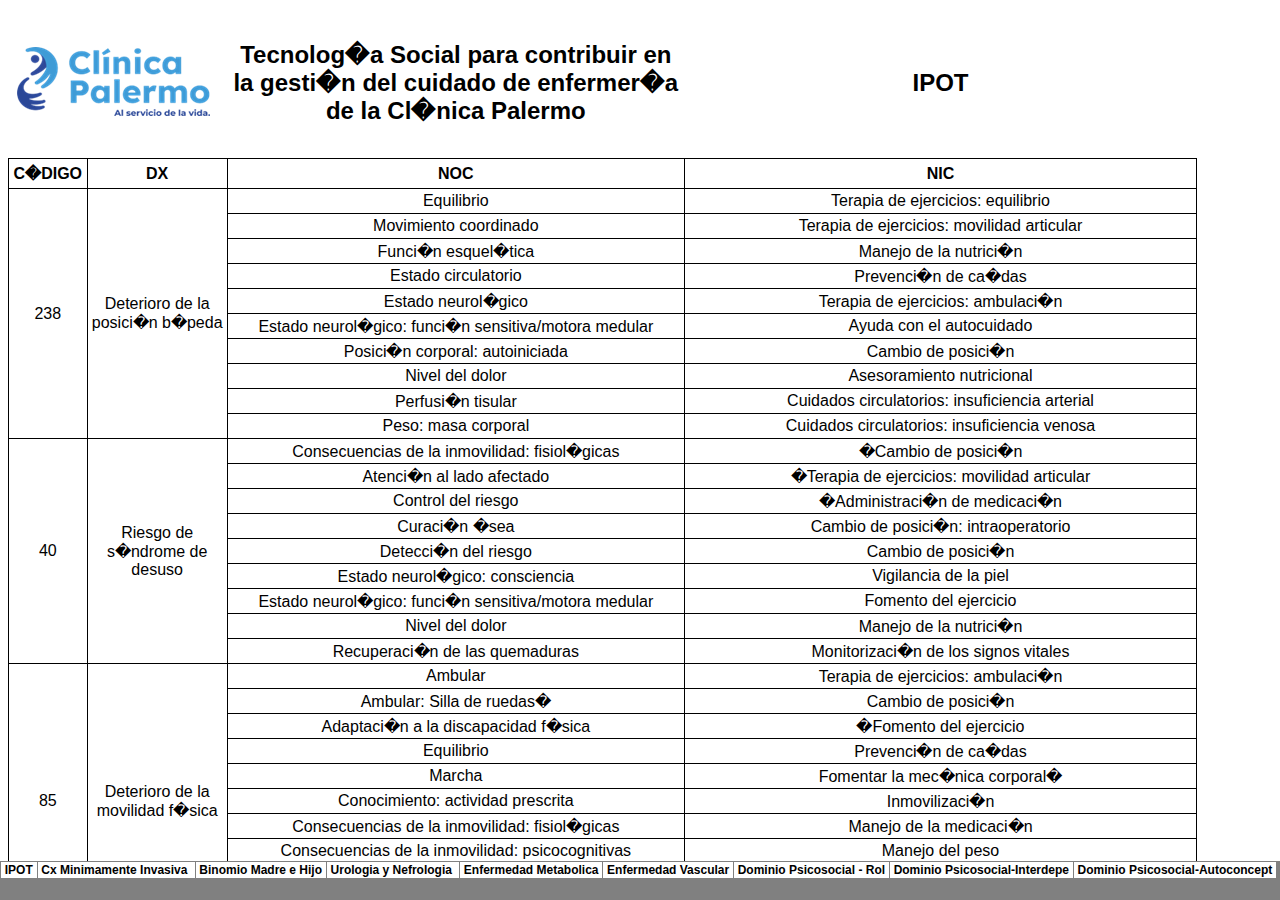
==== commit 79bed23b: "1.2" ====
--- a/CATOO_archivos/sheet001.html
+++ b/CATOO_archivos/sheet001.html
@@ -4,10 +4,10 @@
 xmlns="http://www.w3.org/TR/REC-html40">
 
 <head>
-<meta http-equiv=Content-Type content="text/html; charset=windows-1252">
+<meta http-equiv="Content-Type" content="text/html" charset="UTF-8" />
 <meta name=ProgId content=Excel.Sheet>
 <meta name=Generator content="Microsoft Excel 15">
-<link id=Main-File rel=Main-File href="../CATOO.html">
+<link id=Main-File rel=Main-File href="../index.html">
 <link rel=File-List href=filelist.xml>
 <!--[if !mso]>
 <style>
@@ -43,7 +43,7 @@
 }
 
 if (window.name!="frSheet")
- window.location.replace("../CATOO.html");
+ window.location.replace("../index.html");
 else
  fnUpdateTabs();
 //-->
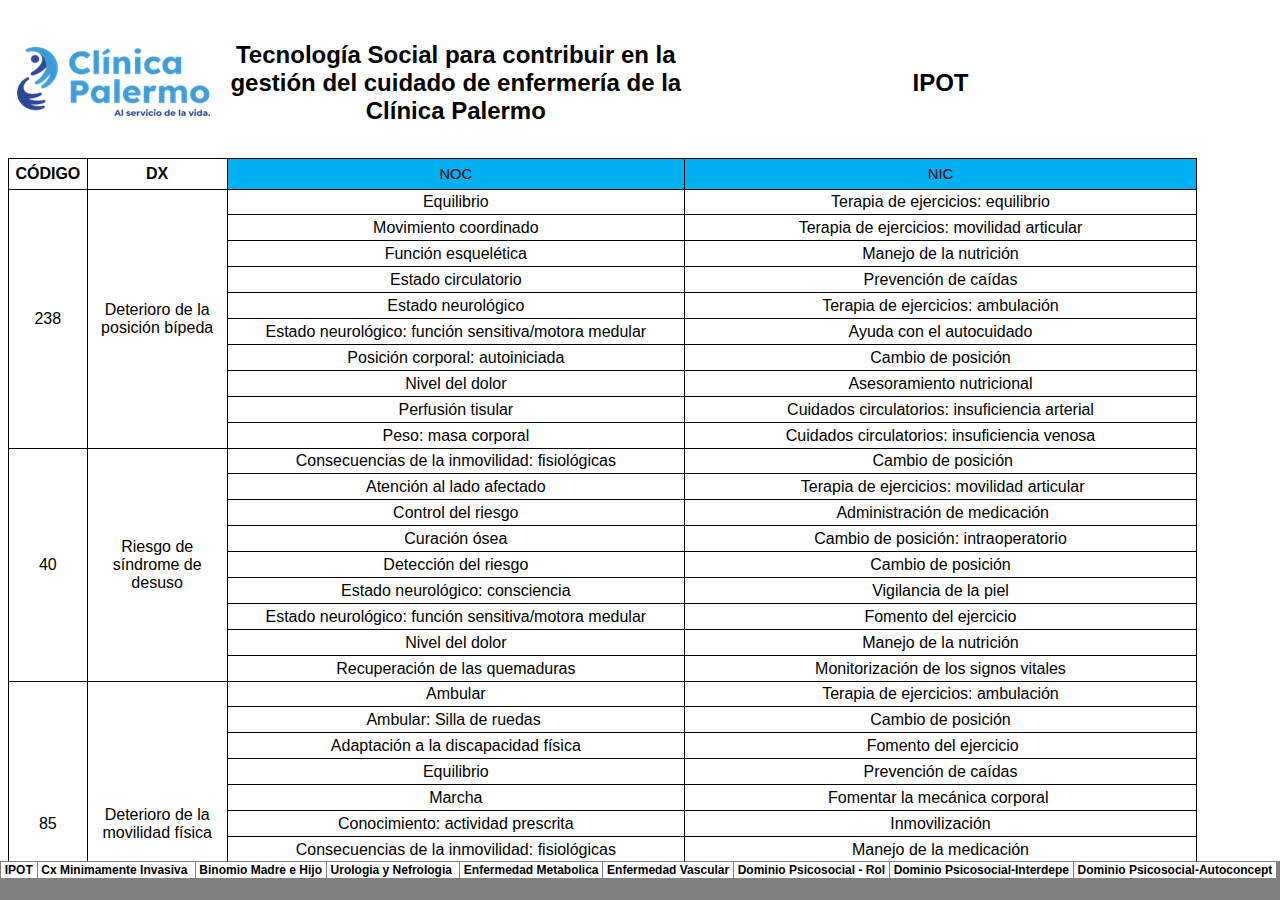
==== commit 9e696a38: "Update sheet001.html" ====
--- a/CATOO_archivos/sheet001.html
+++ b/CATOO_archivos/sheet001.html
@@ -1,4 +1,7 @@
-<html xmlns:v="urn:schemas-microsoft-com:vml"
+<!DOCTYPE html>
+
+<html lang="es"
+xmlns:v="urn:schemas-microsoft-com:vml"
 xmlns:o="urn:schemas-microsoft-com:office:office"
 xmlns:x="urn:schemas-microsoft-com:office:excel"
 xmlns="http://www.w3.org/TR/REC-html40">
@@ -813,7 +816,7 @@
 qiYOvrwAAAAhAQAAHQAAAAAAAAAAAAAAAAC7ngAAZHJzL19yZWxzL3BpY3R1cmV4bWwueG1sLnJl
 bHNQSwUGAAAAAAYABgCEAQAAsp8AAAAA
 ">
-   <v:imagedata src="image001.png" o:title=""/>
+<v:imagedata src="image001.png" o:title=""/>
    <x:ClientData ObjectType="Pict">
     <x:SizeWithCells/>
     <x:CF>Bitmap</x:CF>
@@ -830,20 +833,20 @@
   </table>
   </span></td>
   <td class=xl129 width=140 style='width:105pt'></td>
-  <td class=xl144 width=457 style='width:343pt'>Tecnolog�a Social para
-  contribuir en la gesti�n del cuidado de enfermer�a de la Cl�nica Palermo</td>
+  <td class=xl144 width=457 style='width:343pt'>Tecnología Social para
+  contribuir en la gestión del cuidado de enfermería de la Clínica Palermo</td>
   <td class=xl144 width=512 style='width:384pt'>IPOT</td>
  </tr>
  <tr class=xl149 height=30 style='mso-height-source:userset;height:22.5pt'>
-  <td height=30 class=xl134 style='height:22.5pt'>C�DIGO</td>
+  <td height=30 class=xl134 style='height:22.5pt'>CÓDIGO</td>
   <td class=xl134 style='border-left:none'>DX</td>
-  <td class=xl216 style='border-left:none'>NOC</td>
-  <td class=xl216 style='border-left:none'>NIC</td>
+  <td class=xl150 style='border-left:none'>NOC</td>
+  <td class=xl150 style='border-left:none'>NIC</td>
  </tr>
  <tr height=25 style='mso-height-source:userset;height:18.75pt'>
   <td rowspan=10 height=250 class=xl122 style='height:187.5pt;border-top:none'>238</td>
   <td rowspan=10 class=xl126 width=140 style='border-top:none;width:105pt'>Deterioro
-  de la posici�n b�peda</td>
+  de la posición bípeda</td>
   <td class=xl123 width=457 style='border-top:none;border-left:none;width:343pt'>Equilibrio</td>
   <td class=xl124 style='border-top:none;border-left:none'>Terapia de
   ejercicios: equilibrio</td>
@@ -856,32 +859,32 @@
  </tr>
  <tr height=25 style='mso-height-source:userset;height:18.75pt'>
   <td height=25 class=xl126 width=457 style='height:18.75pt;border-top:none;
-  border-left:none;width:343pt'>Funci�n esquel�tica</td>
+  border-left:none;width:343pt'>Función esquelética</td>
   <td class=xl124 style='border-top:none;border-left:none'>Manejo de la
-  nutrici�n</td>
+  nutrición</td>
  </tr>
  <tr height=25 style='mso-height-source:userset;height:18.75pt'>
   <td height=25 class=xl126 width=457 style='height:18.75pt;border-top:none;
   border-left:none;width:343pt'>Estado circulatorio</td>
-  <td class=xl124 style='border-top:none;border-left:none'>Prevenci�n de ca�das</td>
+  <td class=xl124 style='border-top:none;border-left:none'>Prevención de caídas</td>
  </tr>
  <tr height=25 style='mso-height-source:userset;height:18.75pt'>
   <td height=25 class=xl126 width=457 style='height:18.75pt;border-top:none;
-  border-left:none;width:343pt'>Estado neurol�gico</td>
+  border-left:none;width:343pt'>Estado neurológico</td>
   <td class=xl124 style='border-top:none;border-left:none'>Terapia de
-  ejercicios: ambulaci�n</td>
+  ejercicios: ambulación</td>
  </tr>
  <tr height=25 style='mso-height-source:userset;height:18.75pt'>
   <td height=25 class=xl125 width=457 style='height:18.75pt;border-top:none;
-  border-left:none;width:343pt'>Estado neurol�gico: funci�n sensitiva/motora
+  border-left:none;width:343pt'>Estado neurológico: función sensitiva/motora
   medular</td>
   <td class=xl124 style='border-top:none;border-left:none'>Ayuda con el
   autocuidado</td>
  </tr>
  <tr height=25 style='mso-height-source:userset;height:18.75pt'>
   <td height=25 class=xl125 width=457 style='height:18.75pt;border-top:none;
-  border-left:none;width:343pt'>Posici�n corporal: autoiniciada</td>
-  <td class=xl124 style='border-top:none;border-left:none'>Cambio de posici�n</td>
+  border-left:none;width:343pt'>Posición corporal: autoiniciada</td>
+  <td class=xl124 style='border-top:none;border-left:none'>Cambio de posición</td>
  </tr>
  <tr height=25 style='mso-height-source:userset;height:18.75pt'>
   <td height=25 class=xl123 width=457 style='height:18.75pt;border-top:none;
@@ -891,7 +894,7 @@
  </tr>
  <tr height=25 style='mso-height-source:userset;height:18.75pt'>
   <td height=25 class=xl123 width=457 style='height:18.75pt;border-top:none;
-  border-left:none;width:343pt'>Perfusi�n tisular</td>
+  border-left:none;width:343pt'>Perfusión tisular</td>
   <td class=xl124 style='border-top:none;border-left:none'>Cuidados
   circulatorios: insuficiencia arterial</td>
  </tr>
@@ -904,44 +907,44 @@
  <tr height=25 style='mso-height-source:userset;height:18.75pt'>
   <td rowspan=9 height=225 class=xl122 style='height:168.75pt;border-top:none'>40</td>
   <td rowspan=9 class=xl126 width=140 style='border-top:none;width:105pt'>Riesgo
-  de s�ndrome de desuso</td>
+  de síndrome de desuso</td>
   <td class=xl124 style='border-top:none;border-left:none'>Consecuencias de la
-  inmovilidad: fisiol�gicas</td>
-  <td class=xl124 style='border-top:none;border-left:none'><span
-  style='mso-spacerun:yes'>�</span>Cambio de posici�n</td>
- </tr>
- <tr height=25 style='mso-height-source:userset;height:18.75pt'>
-  <td height=25 class=xl124 style='height:18.75pt;border-top:none;border-left:
-  none'>Atenci�n al lado afectado</td>
-  <td class=xl124 style='border-top:none;border-left:none'><span
-  style='mso-spacerun:yes'>�</span>Terapia de ejercicios: movilidad articular</td>
+  inmovilidad: fisiológicas</td>
+  <td class=xl124 style='border-top:none;border-left:none'><span
+  style='mso-spacerun:yes'> </span>Cambio de posición</td>
+ </tr>
+ <tr height=25 style='mso-height-source:userset;height:18.75pt'>
+  <td height=25 class=xl124 style='height:18.75pt;border-top:none;border-left:
+  none'>Atención al lado afectado</td>
+  <td class=xl124 style='border-top:none;border-left:none'><span
+  style='mso-spacerun:yes'> </span>Terapia de ejercicios: movilidad articular</td>
  </tr>
  <tr height=25 style='mso-height-source:userset;height:18.75pt'>
   <td height=25 class=xl124 style='height:18.75pt;border-top:none;border-left:
   none'>Control del riesgo</td>
   <td class=xl124 style='border-top:none;border-left:none'><span
-  style='mso-spacerun:yes'>�</span>Administraci�n de medicaci�n</td>
- </tr>
- <tr height=25 style='mso-height-source:userset;height:18.75pt'>
-  <td height=25 class=xl124 style='height:18.75pt;border-top:none;border-left:
-  none'>Curaci�n �sea</td>
-  <td class=xl124 style='border-top:none;border-left:none'>Cambio de posici�n:
+  style='mso-spacerun:yes'> </span>Administración de medicación</td>
+ </tr>
+ <tr height=25 style='mso-height-source:userset;height:18.75pt'>
+  <td height=25 class=xl124 style='height:18.75pt;border-top:none;border-left:
+  none'>Curación ósea</td>
+  <td class=xl124 style='border-top:none;border-left:none'>Cambio de posición:
   intraoperatorio</td>
  </tr>
  <tr height=25 style='mso-height-source:userset;height:18.75pt'>
   <td height=25 class=xl124 style='height:18.75pt;border-top:none;border-left:
-  none'>Detecci�n del riesgo</td>
-  <td class=xl124 style='border-top:none;border-left:none'>Cambio de posici�n</td>
- </tr>
- <tr height=25 style='mso-height-source:userset;height:18.75pt'>
-  <td height=25 class=xl124 style='height:18.75pt;border-top:none;border-left:
-  none'>Estado neurol�gico: consciencia</td>
+  none'>Detección del riesgo</td>
+  <td class=xl124 style='border-top:none;border-left:none'>Cambio de posición</td>
+ </tr>
+ <tr height=25 style='mso-height-source:userset;height:18.75pt'>
+  <td height=25 class=xl124 style='height:18.75pt;border-top:none;border-left:
+  none'>Estado neurológico: consciencia</td>
   <td class=xl124 style='border-top:none;border-left:none'>Vigilancia de la
   piel</td>
  </tr>
  <tr height=25 style='mso-height-source:userset;height:18.75pt'>
   <td height=25 class=xl124 style='height:18.75pt;border-top:none;border-left:
-  none'>Estado neurol�gico: funci�n sensitiva/motora medular</td>
+  none'>Estado neurológico: función sensitiva/motora medular</td>
   <td class=xl124 style='border-top:none;border-left:none'>Fomento del
   ejercicio</td>
  </tr>
@@ -949,55 +952,55 @@
   <td height=25 class=xl124 style='height:18.75pt;border-top:none;border-left:
   none'>Nivel del dolor</td>
   <td class=xl124 style='border-top:none;border-left:none'>Manejo de la
-  nutrici�n</td>
- </tr>
- <tr height=25 style='mso-height-source:userset;height:18.75pt'>
-  <td height=25 class=xl124 style='height:18.75pt;border-top:none;border-left:
-  none'>Recuperaci�n de las quemaduras</td>
-  <td class=xl124 style='border-top:none;border-left:none'>Monitorizaci�n de
+  nutrición</td>
+ </tr>
+ <tr height=25 style='mso-height-source:userset;height:18.75pt'>
+  <td height=25 class=xl124 style='height:18.75pt;border-top:none;border-left:
+  none'>Recuperación de las quemaduras</td>
+  <td class=xl124 style='border-top:none;border-left:none'>Monitorización de
   los signos vitales</td>
  </tr>
  <tr height=25 style='mso-height-source:userset;height:18.75pt'>
   <td rowspan=11 height=275 class=xl126 width=79 style='height:206.25pt;
   border-top:none;width:59pt'>85</td>
   <td rowspan=11 class=xl126 width=140 style='border-top:none;width:105pt'>Deterioro
-  de la movilidad f�sica</td>
+  de la movilidad física</td>
   <td class=xl124 style='border-top:none;border-left:none'>Ambular</td>
   <td class=xl124 style='border-top:none;border-left:none'>Terapia de
-  ejercicios: ambulaci�n</td>
- </tr>
- <tr height=25 style='mso-height-source:userset;height:18.75pt'>
-  <td height=25 class=xl124 style='height:18.75pt;border-top:none;border-left:
-  none'>Ambular: Silla de ruedas<span style='mso-spacerun:yes'>�</span></td>
-  <td class=xl124 style='border-top:none;border-left:none'>Cambio de posici�n</td>
- </tr>
- <tr height=25 style='mso-height-source:userset;height:18.75pt'>
-  <td height=25 class=xl124 style='height:18.75pt;border-top:none;border-left:
-  none'>Adaptaci�n a la discapacidad f�sica</td>
-  <td class=xl124 style='border-top:none;border-left:none'><span
-  style='mso-spacerun:yes'>�</span>Fomento del ejercicio</td>
+  ejercicios: ambulación</td>
+ </tr>
+ <tr height=25 style='mso-height-source:userset;height:18.75pt'>
+  <td height=25 class=xl124 style='height:18.75pt;border-top:none;border-left:
+  none'>Ambular: Silla de ruedas<span style='mso-spacerun:yes'> </span></td>
+  <td class=xl124 style='border-top:none;border-left:none'>Cambio de posición</td>
+ </tr>
+ <tr height=25 style='mso-height-source:userset;height:18.75pt'>
+  <td height=25 class=xl124 style='height:18.75pt;border-top:none;border-left:
+  none'>Adaptación a la discapacidad física</td>
+  <td class=xl124 style='border-top:none;border-left:none'><span
+  style='mso-spacerun:yes'> </span>Fomento del ejercicio</td>
  </tr>
  <tr height=25 style='mso-height-source:userset;height:18.75pt'>
   <td height=25 class=xl124 style='height:18.75pt;border-top:none;border-left:
   none'>Equilibrio</td>
-  <td class=xl124 style='border-top:none;border-left:none'>Prevenci�n de ca�das</td>
+  <td class=xl124 style='border-top:none;border-left:none'>Prevención de caídas</td>
  </tr>
  <tr height=25 style='mso-height-source:userset;height:18.75pt'>
   <td height=25 class=xl124 style='height:18.75pt;border-top:none;border-left:
   none'>Marcha</td>
-  <td class=xl122 style='border-top:none;border-left:none'>Fomentar la mec�nica
-  corporal<span style='mso-spacerun:yes'>�</span></td>
+  <td class=xl122 style='border-top:none;border-left:none'>Fomentar la mecánica
+  corporal<span style='mso-spacerun:yes'> </span></td>
  </tr>
  <tr height=25 style='mso-height-source:userset;height:18.75pt'>
   <td height=25 class=xl124 style='height:18.75pt;border-top:none;border-left:
   none'>Conocimiento: actividad prescrita</td>
-  <td class=xl124 style='border-top:none;border-left:none'>Inmovilizaci�n</td>
- </tr>
- <tr height=25 style='mso-height-source:userset;height:18.75pt'>
-  <td height=25 class=xl124 style='height:18.75pt;border-top:none;border-left:
-  none'>Consecuencias de la inmovilidad: fisiol�gicas</td>
+  <td class=xl124 style='border-top:none;border-left:none'>Inmovilización</td>
+ </tr>
+ <tr height=25 style='mso-height-source:userset;height:18.75pt'>
+  <td height=25 class=xl124 style='height:18.75pt;border-top:none;border-left:
+  none'>Consecuencias de la inmovilidad: fisiológicas</td>
   <td class=xl124 style='border-top:none;border-left:none'>Manejo de la
-  medicaci�n</td>
+  medicación</td>
  </tr>
  <tr height=25 style='mso-height-source:userset;height:18.75pt'>
   <td height=25 class=xl124 style='height:18.75pt;border-top:none;border-left:
@@ -1006,7 +1009,7 @@
  </tr>
  <tr height=25 style='mso-height-source:userset;height:18.75pt'>
   <td height=25 class=xl124 style='height:18.75pt;border-top:none;border-left:
-  none'>Conservaci�n de la energ�a</td>
+  none'>Conservación de la energía</td>
   <td class=xl124 style='border-top:none;border-left:none'>Terapia de
   ejercicios: equilibrio</td>
  </tr>
@@ -1020,32 +1023,32 @@
   <td height=25 class=xl124 style='height:18.75pt;border-top:none;border-left:
   none'>Nivel del dolor</td>
   <td class=xl124 style='border-top:none;border-left:none'>Cuidados del
-  paciente encamado<span style='mso-spacerun:yes'>�</span></td>
+  paciente encamado<span style='mso-spacerun:yes'> </span></td>
  </tr>
  <tr height=25 style='mso-height-source:userset;height:18.75pt'>
   <td rowspan=10 height=250 class=xl126 width=79 style='height:187.5pt;
   border-top:none;width:59pt'>88</td>
   <td rowspan=10 class=xl126 width=140 style='border-top:none;width:105pt'><span
-  style='mso-spacerun:yes'>�</span>Deterioro de la ambulaci�n</td>
+  style='mso-spacerun:yes'> </span>Deterioro de la ambulación</td>
   <td class=xl124 style='border-top:none;border-left:none'>Ambular</td>
   <td class=xl124 style='border-top:none;border-left:none'><span
-  style='mso-spacerun:yes'>�</span>Terapia de ejercicios: ambulaci�n</td>
- </tr>
- <tr height=25 style='mso-height-source:userset;height:18.75pt'>
-  <td height=25 class=xl124 style='height:18.75pt;border-top:none;border-left:
-  none'><span style='mso-spacerun:yes'>�</span>Movilidad</td>
-  <td class=xl124 style='border-top:none;border-left:none'>Cambio de posici�n</td>
- </tr>
- <tr height=25 style='mso-height-source:userset;height:18.75pt'>
-  <td height=25 class=xl124 style='height:18.75pt;border-top:none;border-left:
-  none'><span style='mso-spacerun:yes'>�</span>Movimiento coordinado</td>
+  style='mso-spacerun:yes'> </span>Terapia de ejercicios: ambulación</td>
+ </tr>
+ <tr height=25 style='mso-height-source:userset;height:18.75pt'>
+  <td height=25 class=xl124 style='height:18.75pt;border-top:none;border-left:
+  none'><span style='mso-spacerun:yes'> </span>Movilidad</td>
+  <td class=xl124 style='border-top:none;border-left:none'>Cambio de posición</td>
+ </tr>
+ <tr height=25 style='mso-height-source:userset;height:18.75pt'>
+  <td height=25 class=xl124 style='height:18.75pt;border-top:none;border-left:
+  none'><span style='mso-spacerun:yes'> </span>Movimiento coordinado</td>
   <td class=xl124 style='border-top:none;border-left:none'>Fomento del
   ejercicio</td>
  </tr>
  <tr height=25 style='mso-height-source:userset;height:18.75pt'>
   <td height=25 class=xl124 style='height:18.75pt;border-top:none;border-left:
-  none'>Conducta de compensaci�n visual</td>
-  <td class=xl124 style='border-top:none;border-left:none'>Prevenci�n de ca�das</td>
+  none'>Conducta de compensación visual</td>
+  <td class=xl124 style='border-top:none;border-left:none'>Prevención de caídas</td>
  </tr>
  <tr height=25 style='mso-height-source:userset;height:18.75pt'>
   <td height=25 class=xl124 style='height:18.75pt;border-top:none;border-left:
@@ -1055,20 +1058,20 @@
  </tr>
  <tr height=25 style='mso-height-source:userset;height:18.75pt'>
   <td height=25 class=xl124 style='height:18.75pt;border-top:none;border-left:
-  none'>Estado neurol�gico: control motor central</td>
+  none'>Estado neurológico: control motor central</td>
   <td class=xl124 style='border-top:none;border-left:none'>Manejo de la
-  medicaci�n</td>
- </tr>
- <tr height=25 style='mso-height-source:userset;height:18.75pt'>
-  <td height=25 class=xl124 style='height:18.75pt;border-top:none;border-left:
-  none'>Estado neurol�gico: perif�rico</td>
+  medicación</td>
+ </tr>
+ <tr height=25 style='mso-height-source:userset;height:18.75pt'>
+  <td height=25 class=xl124 style='height:18.75pt;border-top:none;border-left:
+  none'>Estado neurológico: periférico</td>
   <td class=xl124 style='border-top:none;border-left:none'>Manejo de la
-  nutrici�n</td>
+  nutrición</td>
  </tr>
  <tr height=25 style='mso-height-source:userset;height:18.75pt'>
   <td height=25 class=xl124 style='height:18.75pt;border-top:none;border-left:
   none'>Nivel de fatiga</td>
-  <td class=xl124 style='border-top:none;border-left:none'>Monitorizaci�n de
+  <td class=xl124 style='border-top:none;border-left:none'>Monitorización de
   las extremidades inferiores</td>
  </tr>
  <tr height=25 style='mso-height-source:userset;height:18.75pt'>
@@ -1088,720 +1091,720 @@
   <td rowspan=10 class=xl123 width=140 style='border-top:none;width:105pt'>Deterioro
   de la movilidad en silla de ruedas</td>
   <td class=xl124 style='border-top:none;border-left:none'><span
-  style='mso-spacerun:yes'>�</span>Ambular: silla de ruedas</td>
-  <td class=xl124 style='border-top:none;border-left:none'><span
-  style='mso-spacerun:yes'>�</span>Cambio de posici�n: silla de ruedas</td>
- </tr>
- <tr height=25 style='mso-height-source:userset;height:18.75pt'>
-  <td height=25 class=xl124 style='height:18.75pt;border-top:none;border-left:
-  none'><span style='mso-spacerun:yes'>�</span>Movimiento articular</td>
-  <td class=xl124 style='border-top:none;border-left:none'><span
-  style='mso-spacerun:yes'>�</span>Fomento del ejercicio: entrenamiento de
+  style='mso-spacerun:yes'> </span>Ambular: silla de ruedas</td>
+  <td class=xl124 style='border-top:none;border-left:none'><span
+  style='mso-spacerun:yes'> </span>Cambio de posición: silla de ruedas</td>
+ </tr>
+ <tr height=25 style='mso-height-source:userset;height:18.75pt'>
+  <td height=25 class=xl124 style='height:18.75pt;border-top:none;border-left:
+  none'><span style='mso-spacerun:yes'> </span>Movimiento articular</td>
+  <td class=xl124 style='border-top:none;border-left:none'><span
+  style='mso-spacerun:yes'> </span>Fomento del ejercicio: entrenamiento de
   fuerza</td>
  </tr>
  <tr height=25 style='mso-height-source:userset;height:18.75pt'>
   <td height=25 class=xl124 style='height:18.75pt;border-top:none;border-left:
-  none'><span style='mso-spacerun:yes'>�</span>Movimiento coordinado</td>
-  <td class=xl124 style='border-top:none;border-left:none'><span
-  style='mso-spacerun:yes'>�</span>Ayuda con el autocuidado</td>
- </tr>
- <tr height=25 style='mso-height-source:userset;height:18.75pt'>
-  <td height=25 class=xl124 style='height:18.75pt;border-top:none;border-left:
-  none'><span style='mso-spacerun:yes'>�</span>Adaptaci�n a la discapacidad
-  f�sica</td>
-  <td class=xl124 style='border-top:none;border-left:none'><span
-  style='mso-spacerun:yes'>�</span>Cambio de posici�n</td>
- </tr>
- <tr height=25 style='mso-height-source:userset;height:18.75pt'>
-  <td height=25 class=xl124 style='height:18.75pt;border-top:none;border-left:
-  none'><span style='mso-spacerun:yes'>�</span>Cognici�n</td>
-  <td class=xl124 style='border-top:none;border-left:none'><span
-  style='mso-spacerun:yes'>�</span>Fomento del ejercicio</td>
- </tr>
- <tr height=25 style='mso-height-source:userset;height:18.75pt'>
-  <td height=25 class=xl124 style='height:18.75pt;border-top:none;border-left:
-  none'><span style='mso-spacerun:yes'>�</span>Conocimiento: mecanismos
+  none'><span style='mso-spacerun:yes'> </span>Movimiento coordinado</td>
+  <td class=xl124 style='border-top:none;border-left:none'><span
+  style='mso-spacerun:yes'> </span>Ayuda con el autocuidado</td>
+ </tr>
+ <tr height=25 style='mso-height-source:userset;height:18.75pt'>
+  <td height=25 class=xl124 style='height:18.75pt;border-top:none;border-left:
+  none'><span style='mso-spacerun:yes'> </span>Adaptación a la discapacidad
+  física</td>
+  <td class=xl124 style='border-top:none;border-left:none'><span
+  style='mso-spacerun:yes'> </span>Cambio de posición</td>
+ </tr>
+ <tr height=25 style='mso-height-source:userset;height:18.75pt'>
+  <td height=25 class=xl124 style='height:18.75pt;border-top:none;border-left:
+  none'><span style='mso-spacerun:yes'> </span>Cognición</td>
+  <td class=xl124 style='border-top:none;border-left:none'><span
+  style='mso-spacerun:yes'> </span>Fomento del ejercicio</td>
+ </tr>
+ <tr height=25 style='mso-height-source:userset;height:18.75pt'>
+  <td height=25 class=xl124 style='height:18.75pt;border-top:none;border-left:
+  none'><span style='mso-spacerun:yes'> </span>Conocimiento: mecanismos
   corporales</td>
   <td class=xl124 style='border-top:none;border-left:none'><span
-  style='mso-spacerun:yes'>�</span>Terapia de ejercicios: control muscular</td>
- </tr>
- <tr height=25 style='mso-height-source:userset;height:18.75pt'>
-  <td height=25 class=xl124 style='height:18.75pt;border-top:none;border-left:
-  none'><span style='mso-spacerun:yes'>�</span>Consecuencias de la inmovilidad:
-  fisiol�gicas</td>
-  <td class=xl124 style='border-top:none;border-left:none'><span
-  style='mso-spacerun:yes'>�</span>Control del estado de �nimo</td>
- </tr>
- <tr height=25 style='mso-height-source:userset;height:18.75pt'>
-  <td height=25 class=xl124 style='height:18.75pt;border-top:none;border-left:
-  none'><span style='mso-spacerun:yes'>�</span>Nivel de depresi�n</td>
-  <td class=xl124 style='border-top:none;border-left:none'><span
-  style='mso-spacerun:yes'>�</span>Manejo de la medicaci�n</td>
- </tr>
- <tr height=25 style='mso-height-source:userset;height:18.75pt'>
-  <td height=25 class=xl124 style='height:18.75pt;border-top:none;border-left:
-  none'><span style='mso-spacerun:yes'>�</span>Nivel del dolor</td>
-  <td class=xl124 style='border-top:none;border-left:none'><span
-  style='mso-spacerun:yes'>�</span>Manejo de la nutrici�n</td>
- </tr>
- <tr height=25 style='mso-height-source:userset;height:18.75pt'>
-  <td height=25 class=xl124 style='height:18.75pt;border-top:none;border-left:
-  none'><span style='mso-spacerun:yes'>�</span>Peso: masa corporal</td>
-  <td class=xl124 style='border-top:none;border-left:none'><span
-  style='mso-spacerun:yes'>�</span>Fomento del ejercicio</td>
+  style='mso-spacerun:yes'> </span>Terapia de ejercicios: control muscular</td>
+ </tr>
+ <tr height=25 style='mso-height-source:userset;height:18.75pt'>
+  <td height=25 class=xl124 style='height:18.75pt;border-top:none;border-left:
+  none'><span style='mso-spacerun:yes'> </span>Consecuencias de la inmovilidad:
+  fisiológicas</td>
+  <td class=xl124 style='border-top:none;border-left:none'><span
+  style='mso-spacerun:yes'> </span>Control del estado de ánimo</td>
+ </tr>
+ <tr height=25 style='mso-height-source:userset;height:18.75pt'>
+  <td height=25 class=xl124 style='height:18.75pt;border-top:none;border-left:
+  none'><span style='mso-spacerun:yes'> </span>Nivel de depresión</td>
+  <td class=xl124 style='border-top:none;border-left:none'><span
+  style='mso-spacerun:yes'> </span>Manejo de la medicación</td>
+ </tr>
+ <tr height=25 style='mso-height-source:userset;height:18.75pt'>
+  <td height=25 class=xl124 style='height:18.75pt;border-top:none;border-left:
+  none'><span style='mso-spacerun:yes'> </span>Nivel del dolor</td>
+  <td class=xl124 style='border-top:none;border-left:none'><span
+  style='mso-spacerun:yes'> </span>Manejo de la nutrición</td>
+ </tr>
+ <tr height=25 style='mso-height-source:userset;height:18.75pt'>
+  <td height=25 class=xl124 style='height:18.75pt;border-top:none;border-left:
+  none'><span style='mso-spacerun:yes'> </span>Peso: masa corporal</td>
+  <td class=xl124 style='border-top:none;border-left:none'><span
+  style='mso-spacerun:yes'> </span>Fomento del ejercicio</td>
  </tr>
  <tr height=25 style='mso-height-source:userset;height:18.75pt'>
   <td rowspan=9 height=225 class=xl124 style='height:168.75pt;border-top:none'>90</td>
   <td rowspan=9 class=xl123 width=140 style='border-top:none;width:105pt'>Deterioro
-  de la habilidad para la traslaci�n</td>
-  <td class=xl124 style='border-top:none;border-left:none'><span
-  style='mso-spacerun:yes'>�</span>Resistencia</td>
-  <td class=xl124 style='border-top:none;border-left:none'><span
-  style='mso-spacerun:yes'>�</span>Ayuda con el autocuidado: transferencia</td>
- </tr>
- <tr height=25 style='mso-height-source:userset;height:18.75pt'>
-  <td height=25 class=xl124 style='height:18.75pt;border-top:none;border-left:
-  none'><span style='mso-spacerun:yes'>�</span>Equilibrio</td>
-  <td class=xl124 style='border-top:none;border-left:none'><span
-  style='mso-spacerun:yes'>�</span>Fomento del ejercicio: entrenamiento de
+  de la habilidad para la traslación</td>
+  <td class=xl124 style='border-top:none;border-left:none'><span
+  style='mso-spacerun:yes'> </span>Resistencia</td>
+  <td class=xl124 style='border-top:none;border-left:none'><span
+  style='mso-spacerun:yes'> </span>Ayuda con el autocuidado: transferencia</td>
+ </tr>
+ <tr height=25 style='mso-height-source:userset;height:18.75pt'>
+  <td height=25 class=xl124 style='height:18.75pt;border-top:none;border-left:
+  none'><span style='mso-spacerun:yes'> </span>Equilibrio</td>
+  <td class=xl124 style='border-top:none;border-left:none'><span
+  style='mso-spacerun:yes'> </span>Fomento del ejercicio: entrenamiento de
   fuerza</td>
  </tr>
  <tr height=25 style='mso-height-source:userset;height:18.75pt'>
   <td height=25 class=xl124 style='height:18.75pt;border-top:none;border-left:
-  none'><span style='mso-spacerun:yes'>�</span>Autocuidados: ba�o</td>
-  <td class=xl124 style='border-top:none;border-left:none'><span
-  style='mso-spacerun:yes'>�</span>Cambio de posici�n</td>
- </tr>
- <tr height=25 style='mso-height-source:userset;height:18.75pt'>
-  <td height=25 class=xl124 style='height:18.75pt;border-top:none;border-left:
-  none'><span style='mso-spacerun:yes'>�</span>Autocuidados: uso del inodoro</td>
-  <td class=xl124 style='border-top:none;border-left:none'><span
-  style='mso-spacerun:yes'>�</span>Ense�anza: ejercicio prescrito</td>
- </tr>
- <tr height=25 style='mso-height-source:userset;height:18.75pt'>
-  <td height=25 class=xl124 style='height:18.75pt;border-top:none;border-left:
-  none'><span style='mso-spacerun:yes'>�</span>Funci�n esquel�tica</td>
-  <td class=xl124 style='border-top:none;border-left:none'><span
-  style='mso-spacerun:yes'>�</span>Fomentar la mec�nica corporal</td>
- </tr>
- <tr height=25 style='mso-height-source:userset;height:18.75pt'>
-  <td height=25 class=xl124 style='height:18.75pt;border-top:none;border-left:
-  none'><span style='mso-spacerun:yes'>�</span>Movimiento coordinado</td>
-  <td class=xl124 style='border-top:none;border-left:none'><span
-  style='mso-spacerun:yes'>�</span>Fomento del ejercicio</td>
- </tr>
- <tr height=25 style='mso-height-source:userset;height:18.75pt'>
-  <td height=25 class=xl124 style='height:18.75pt;border-top:none;border-left:
-  none'><span style='mso-spacerun:yes'>�</span>Cognici�n</td>
-  <td class=xl124 style='border-top:none;border-left:none'><span
-  style='mso-spacerun:yes'>�</span>Fomento del ejercicio: estiramientos</td>
- </tr>
- <tr height=25 style='mso-height-source:userset;height:18.75pt'>
-  <td height=25 class=xl124 style='height:18.75pt;border-top:none;border-left:
-  none'><span style='mso-spacerun:yes'>�</span>Conducta de compensaci�n visual</td>
-  <td class=xl124 style='border-top:none;border-left:none'><span
-  style='mso-spacerun:yes'>�</span>Manejo de la energ�a</td>
- </tr>
- <tr height=25 style='mso-height-source:userset;height:18.75pt'>
-  <td height=25 class=xl124 style='height:18.75pt;border-top:none;border-left:
-  none'><span style='mso-spacerun:yes'>�</span>Satisfacci�n del
-  paciente/usuario: entorno f�sico</td>
-  <td class=xl124 style='border-top:none;border-left:none'><span
-  style='mso-spacerun:yes'>�</span>Prevenci�n de ca�das</td>
+  none'><span style='mso-spacerun:yes'> </span>Autocuidados: baño</td>
+  <td class=xl124 style='border-top:none;border-left:none'><span
+  style='mso-spacerun:yes'> </span>Cambio de posición</td>
+ </tr>
+ <tr height=25 style='mso-height-source:userset;height:18.75pt'>
+  <td height=25 class=xl124 style='height:18.75pt;border-top:none;border-left:
+  none'><span style='mso-spacerun:yes'> </span>Autocuidados: uso del inodoro</td>
+  <td class=xl124 style='border-top:none;border-left:none'><span
+  style='mso-spacerun:yes'> </span>Enseñanza: ejercicio prescrito</td>
+ </tr>
+ <tr height=25 style='mso-height-source:userset;height:18.75pt'>
+  <td height=25 class=xl124 style='height:18.75pt;border-top:none;border-left:
+  none'><span style='mso-spacerun:yes'> </span>Función esquelética</td>
+  <td class=xl124 style='border-top:none;border-left:none'><span
+  style='mso-spacerun:yes'> </span>Fomentar la mecánica corporal</td>
+ </tr>
+ <tr height=25 style='mso-height-source:userset;height:18.75pt'>
+  <td height=25 class=xl124 style='height:18.75pt;border-top:none;border-left:
+  none'><span style='mso-spacerun:yes'> </span>Movimiento coordinado</td>
+  <td class=xl124 style='border-top:none;border-left:none'><span
+  style='mso-spacerun:yes'> </span>Fomento del ejercicio</td>
+ </tr>
+ <tr height=25 style='mso-height-source:userset;height:18.75pt'>
+  <td height=25 class=xl124 style='height:18.75pt;border-top:none;border-left:
+  none'><span style='mso-spacerun:yes'> </span>Cognición</td>
+  <td class=xl124 style='border-top:none;border-left:none'><span
+  style='mso-spacerun:yes'> </span>Fomento del ejercicio: estiramientos</td>
+ </tr>
+ <tr height=25 style='mso-height-source:userset;height:18.75pt'>
+  <td height=25 class=xl124 style='height:18.75pt;border-top:none;border-left:
+  none'><span style='mso-spacerun:yes'> </span>Conducta de compensación visual</td>
+  <td class=xl124 style='border-top:none;border-left:none'><span
+  style='mso-spacerun:yes'> </span>Manejo de la energía</td>
+ </tr>
+ <tr height=25 style='mso-height-source:userset;height:18.75pt'>
+  <td height=25 class=xl124 style='height:18.75pt;border-top:none;border-left:
+  none'><span style='mso-spacerun:yes'> </span>Satisfacción del
+  paciente/usuario: entorno físico</td>
+  <td class=xl124 style='border-top:none;border-left:none'><span
+  style='mso-spacerun:yes'> </span>Prevención de caídas</td>
  </tr>
  <tr height=25 style='mso-height-source:userset;height:18.75pt'>
   <td rowspan=10 height=250 class=xl124 style='height:187.5pt;border-top:none'>91</td>
   <td rowspan=10 class=xl123 width=140 style='border-top:none;width:105pt'>Deterioro
   de la movilidad en la cama</td>
   <td class=xl124 style='border-top:none;border-left:none'><span
-  style='mso-spacerun:yes'>�</span>Posici�n corporal: autoiniciada</td>
-  <td class=xl124 style='border-top:none;border-left:none'><span
-  style='mso-spacerun:yes'>�</span>Cambio de posici�n</td>
- </tr>
- <tr height=25 style='mso-height-source:userset;height:18.75pt'>
-  <td height=25 class=xl124 style='height:18.75pt;border-top:none;border-left:
-  none'><span style='mso-spacerun:yes'>�</span>Movimiento coordinado</td>
-  <td class=xl124 style='border-top:none;border-left:none'><span
-  style='mso-spacerun:yes'>�</span>Cuidados del paciente encamado</td>
- </tr>
- <tr height=25 style='mso-height-source:userset;height:18.75pt'>
-  <td height=25 class=xl124 style='height:18.75pt;border-top:none;border-left:
-  none'><span style='mso-spacerun:yes'>�</span>Cognici�n</td>
-  <td class=xl124 style='border-top:none;border-left:none'><span
-  style='mso-spacerun:yes'>�</span>Alimentaci�n</td>
- </tr>
- <tr height=25 style='mso-height-source:userset;height:18.75pt'>
-  <td height=25 class=xl124 style='height:18.75pt;border-top:none;border-left:
-  none'><span style='mso-spacerun:yes'>�</span>Conocimiento: mecanismos
+  style='mso-spacerun:yes'> </span>Posición corporal: autoiniciada</td>
+  <td class=xl124 style='border-top:none;border-left:none'><span
+  style='mso-spacerun:yes'> </span>Cambio de posición</td>
+ </tr>
+ <tr height=25 style='mso-height-source:userset;height:18.75pt'>
+  <td height=25 class=xl124 style='height:18.75pt;border-top:none;border-left:
+  none'><span style='mso-spacerun:yes'> </span>Movimiento coordinado</td>
+  <td class=xl124 style='border-top:none;border-left:none'><span
+  style='mso-spacerun:yes'> </span>Cuidados del paciente encamado</td>
+ </tr>
+ <tr height=25 style='mso-height-source:userset;height:18.75pt'>
+  <td height=25 class=xl124 style='height:18.75pt;border-top:none;border-left:
+  none'><span style='mso-spacerun:yes'> </span>Cognición</td>
+  <td class=xl124 style='border-top:none;border-left:none'><span
+  style='mso-spacerun:yes'> </span>Alimentación</td>
+ </tr>
+ <tr height=25 style='mso-height-source:userset;height:18.75pt'>
+  <td height=25 class=xl124 style='height:18.75pt;border-top:none;border-left:
+  none'><span style='mso-spacerun:yes'> </span>Conocimiento: mecanismos
   corporales</td>
   <td class=xl124 style='border-top:none;border-left:none'><span
-  style='mso-spacerun:yes'>�</span>Terapia de ejercicios: control muscular</td>
- </tr>
- <tr height=25 style='mso-height-source:userset;height:18.75pt'>
-  <td height=25 class=xl124 style='height:18.75pt;border-top:none;border-left:
-  none'><span style='mso-spacerun:yes'>�</span>Estado cardiopulmonar</td>
-  <td class=xl124 style='border-top:none;border-left:none'><span
-  style='mso-spacerun:yes'>�</span>Ayuda con el autocuidado</td>
- </tr>
- <tr height=25 style='mso-height-source:userset;height:18.75pt'>
-  <td height=25 class=xl124 style='height:18.75pt;border-top:none;border-left:
-  none'><span style='mso-spacerun:yes'>�</span>Estado respiratorio</td>
-  <td class=xl124 style='border-top:none;border-left:none'><span
-  style='mso-spacerun:yes'>�</span>Establecimiento de objetivos comunes</td>
- </tr>
- <tr height=25 style='mso-height-source:userset;height:18.75pt'>
-  <td height=25 class=xl124 style='height:18.75pt;border-top:none;border-left:
-  none'><span style='mso-spacerun:yes'>�</span>Nivel del dolor</td>
-  <td class=xl124 style='border-top:none;border-left:none'><span
-  style='mso-spacerun:yes'>�</span>Prevenci�n de ca�das</td>
- </tr>
- <tr height=25 style='mso-height-source:userset;height:18.75pt'>
-  <td height=25 class=xl124 style='height:18.75pt;border-top:none;border-left:
-  none'><span style='mso-spacerun:yes'>�</span>Peso: masa corporal</td>
-  <td class=xl124 style='border-top:none;border-left:none'><span
-  style='mso-spacerun:yes'>�</span>Manejo de la medicaci�n</td>
- </tr>
- <tr height=25 style='mso-height-source:userset;height:18.75pt'>
-  <td height=25 class=xl124 style='height:18.75pt;border-top:none;border-left:
-  none'><span style='mso-spacerun:yes'>�</span>Funci�n esquel�tica</td>
-  <td class=xl124 style='border-top:none;border-left:none'><span
-  style='mso-spacerun:yes'>�</span>Manejo de la nutrici�n</td>
- </tr>
- <tr height=25 style='mso-height-source:userset;height:18.75pt'>
-  <td height=25 class=xl124 style='height:18.75pt;border-top:none;border-left:
-  none'><span style='mso-spacerun:yes'>�</span>Respuesta a la medicaci�n</td>
-  <td class=xl124 style='border-top:none;border-left:none'><span
-  style='mso-spacerun:yes'>�</span>Fomento del ejercicio</td>
+  style='mso-spacerun:yes'> </span>Terapia de ejercicios: control muscular</td>
+ </tr>
+ <tr height=25 style='mso-height-source:userset;height:18.75pt'>
+  <td height=25 class=xl124 style='height:18.75pt;border-top:none;border-left:
+  none'><span style='mso-spacerun:yes'> </span>Estado cardiopulmonar</td>
+  <td class=xl124 style='border-top:none;border-left:none'><span
+  style='mso-spacerun:yes'> </span>Ayuda con el autocuidado</td>
+ </tr>
+ <tr height=25 style='mso-height-source:userset;height:18.75pt'>
+  <td height=25 class=xl124 style='height:18.75pt;border-top:none;border-left:
+  none'><span style='mso-spacerun:yes'> </span>Estado respiratorio</td>
+  <td class=xl124 style='border-top:none;border-left:none'><span
+  style='mso-spacerun:yes'> </span>Establecimiento de objetivos comunes</td>
+ </tr>
+ <tr height=25 style='mso-height-source:userset;height:18.75pt'>
+  <td height=25 class=xl124 style='height:18.75pt;border-top:none;border-left:
+  none'><span style='mso-spacerun:yes'> </span>Nivel del dolor</td>
+  <td class=xl124 style='border-top:none;border-left:none'><span
+  style='mso-spacerun:yes'> </span>Prevención de caídas</td>
+ </tr>
+ <tr height=25 style='mso-height-source:userset;height:18.75pt'>
+  <td height=25 class=xl124 style='height:18.75pt;border-top:none;border-left:
+  none'><span style='mso-spacerun:yes'> </span>Peso: masa corporal</td>
+  <td class=xl124 style='border-top:none;border-left:none'><span
+  style='mso-spacerun:yes'> </span>Manejo de la medicación</td>
+ </tr>
+ <tr height=25 style='mso-height-source:userset;height:18.75pt'>
+  <td height=25 class=xl124 style='height:18.75pt;border-top:none;border-left:
+  none'><span style='mso-spacerun:yes'> </span>Función esquelética</td>
+  <td class=xl124 style='border-top:none;border-left:none'><span
+  style='mso-spacerun:yes'> </span>Manejo de la nutrición</td>
+ </tr>
+ <tr height=25 style='mso-height-source:userset;height:18.75pt'>
+  <td height=25 class=xl124 style='height:18.75pt;border-top:none;border-left:
+  none'><span style='mso-spacerun:yes'> </span>Respuesta a la medicación</td>
+  <td class=xl124 style='border-top:none;border-left:none'><span
+  style='mso-spacerun:yes'> </span>Fomento del ejercicio</td>
  </tr>
  <tr height=25 style='mso-height-source:userset;height:18.75pt'>
   <td rowspan=10 height=250 class=xl143 style='height:187.5pt;border-top:none'>182</td>
-  <td rowspan=10 class=xl126 width=140 style='border-top:none;width:105pt'>Disposici�n
+  <td rowspan=10 class=xl126 width=140 style='border-top:none;width:105pt'>Disposición
   para mejorar el autocuidado</td>
   <td class=xl127 style='border-top:none;border-left:none'><span
-  style='mso-spacerun:yes'>�</span>Autocuidados: actividades de la vida diaria
+  style='mso-spacerun:yes'> </span>Autocuidados: actividades de la vida diaria
   (AVD)</td>
   <td class=xl127 style='border-top:none;border-left:none'><span
-  style='mso-spacerun:yes'>�</span>Mejora de la autoconfianza</td>
- </tr>
- <tr height=25 style='mso-height-source:userset;height:18.75pt'>
-  <td height=25 class=xl127 style='height:18.75pt;border-top:none;border-left:
-  none'><span style='mso-spacerun:yes'>�</span>Autocuidados: medicaci�n no
+  style='mso-spacerun:yes'> </span>Mejora de la autoconfianza</td>
+ </tr>
+ <tr height=25 style='mso-height-source:userset;height:18.75pt'>
+  <td height=25 class=xl127 style='height:18.75pt;border-top:none;border-left:
+  none'><span style='mso-spacerun:yes'> </span>Autocuidados: medicación no
   parenteral</td>
   <td class=xl127 style='border-top:none;border-left:none'><span
-  style='mso-spacerun:yes'>�</span>Fomento del ejercicio</td>
- </tr>
- <tr height=25 style='mso-height-source:userset;height:18.75pt'>
-  <td height=25 class=xl127 style='height:18.75pt;border-top:none;border-left:
-  none'><span style='mso-spacerun:yes'>�</span>Autocuidados: medicaci�n
+  style='mso-spacerun:yes'> </span>Fomento del ejercicio</td>
+ </tr>
+ <tr height=25 style='mso-height-source:userset;height:18.75pt'>
+  <td height=25 class=xl127 style='height:18.75pt;border-top:none;border-left:
+  none'><span style='mso-spacerun:yes'> </span>Autocuidados: medicación
   parenteral</td>
   <td class=xl127 style='border-top:none;border-left:none'><span
-  style='mso-spacerun:yes'>�</span>Potenciaci�n de la autoestima</td>
- </tr>
- <tr height=25 style='mso-height-source:userset;height:18.75pt'>
-  <td height=25 class=xl127 style='height:18.75pt;border-top:none;border-left:
-  none'><span style='mso-spacerun:yes'>�</span>Autonom�a personal</td>
-  <td class=xl127 style='border-top:none;border-left:none'><span
-  style='mso-spacerun:yes'>�</span>Manejo ambiental: preparaci�n del hogar</td>
- </tr>
- <tr height=25 style='mso-height-source:userset;height:18.75pt'>
-  <td height=25 class=xl127 style='height:18.75pt;border-top:none;border-left:
-  none'><span style='mso-spacerun:yes'>�</span>Conducta de adhesi�n</td>
-  <td class=xl127 style='border-top:none;border-left:none'><span
-  style='mso-spacerun:yes'>�</span>Ense�anza: individual</td>
- </tr>
- <tr height=25 style='mso-height-source:userset;height:18.75pt'>
-  <td height=25 class=xl127 style='height:18.75pt;border-top:none;border-left:
-  none'><span style='mso-spacerun:yes'>�</span>Control del riesgo: trombos</td>
-  <td class=xl127 style='border-top:none;border-left:none'><span
-  style='mso-spacerun:yes'>�</span>Ayuda con el autocuidado: ba�o/higiene</td>
- </tr>
- <tr height=25 style='mso-height-source:userset;height:18.75pt'>
-  <td height=25 class=xl127 style='height:18.75pt;border-top:none;border-left:
-  none'><span style='mso-spacerun:yes'>�</span>Nivel de autocuidado</td>
-  <td class=xl127 style='border-top:none;border-left:none'><span
-  style='mso-spacerun:yes'>�</span>Facilitar la autorresponsabilidad</td>
- </tr>
- <tr height=25 style='mso-height-source:userset;height:18.75pt'>
-  <td height=25 class=xl127 style='height:18.75pt;border-top:none;border-left:
-  none'><span style='mso-spacerun:yes'>�</span>Rendimiento de los mecanismos
+  style='mso-spacerun:yes'> </span>Potenciación de la autoestima</td>
+ </tr>
+ <tr height=25 style='mso-height-source:userset;height:18.75pt'>
+  <td height=25 class=xl127 style='height:18.75pt;border-top:none;border-left:
+  none'><span style='mso-spacerun:yes'> </span>Autonomía personal</td>
+  <td class=xl127 style='border-top:none;border-left:none'><span
+  style='mso-spacerun:yes'> </span>Manejo ambiental: preparación del hogar</td>
+ </tr>
+ <tr height=25 style='mso-height-source:userset;height:18.75pt'>
+  <td height=25 class=xl127 style='height:18.75pt;border-top:none;border-left:
+  none'><span style='mso-spacerun:yes'> </span>Conducta de adhesión</td>
+  <td class=xl127 style='border-top:none;border-left:none'><span
+  style='mso-spacerun:yes'> </span>Enseñanza: individual</td>
+ </tr>
+ <tr height=25 style='mso-height-source:userset;height:18.75pt'>
+  <td height=25 class=xl127 style='height:18.75pt;border-top:none;border-left:
+  none'><span style='mso-spacerun:yes'> </span>Control del riesgo: trombos</td>
+  <td class=xl127 style='border-top:none;border-left:none'><span
+  style='mso-spacerun:yes'> </span>Ayuda con el autocuidado: baño/higiene</td>
+ </tr>
+ <tr height=25 style='mso-height-source:userset;height:18.75pt'>
+  <td height=25 class=xl127 style='height:18.75pt;border-top:none;border-left:
+  none'><span style='mso-spacerun:yes'> </span>Nivel de autocuidado</td>
+  <td class=xl127 style='border-top:none;border-left:none'><span
+  style='mso-spacerun:yes'> </span>Facilitar la autorresponsabilidad</td>
+ </tr>
+ <tr height=25 style='mso-height-source:userset;height:18.75pt'>
+  <td height=25 class=xl127 style='height:18.75pt;border-top:none;border-left:
+  none'><span style='mso-spacerun:yes'> </span>Rendimiento de los mecanismos
   corporales</td>
   <td class=xl127 style='border-top:none;border-left:none'><span
-  style='mso-spacerun:yes'>�</span>Elogio</td>
- </tr>
- <tr height=25 style='mso-height-source:userset;height:18.75pt'>
-  <td height=25 class=xl127 style='height:18.75pt;border-top:none;border-left:
-  none'><span style='mso-spacerun:yes'>�</span>Creencias sobre la salud:
+  style='mso-spacerun:yes'> </span>Elogio</td>
+ </tr>
+ <tr height=25 style='mso-height-source:userset;height:18.75pt'>
+  <td height=25 class=xl127 style='height:18.75pt;border-top:none;border-left:
+  none'><span style='mso-spacerun:yes'> </span>Creencias sobre la salud:
   capacidad percibida para actuar</td>
   <td class=xl127 style='border-top:none;border-left:none'><span
-  style='mso-spacerun:yes'>�</span>Ayuda en la modificaci�n de s� mismo</td>
- </tr>
- <tr height=25 style='mso-height-source:userset;height:18.75pt'>
-  <td height=25 class=xl127 style='height:18.75pt;border-top:none;border-left:
-  none'><span style='mso-spacerun:yes'>�</span>Conductas de seguridad personal</td>
-  <td class=xl127 style='border-top:none;border-left:none'><span
-  style='mso-spacerun:yes'>�</span>Facilitar la autorresponsabilidad</td>
+  style='mso-spacerun:yes'> </span>Ayuda en la modificación de sí mismo</td>
+ </tr>
+ <tr height=25 style='mso-height-source:userset;height:18.75pt'>
+  <td height=25 class=xl127 style='height:18.75pt;border-top:none;border-left:
+  none'><span style='mso-spacerun:yes'> </span>Conductas de seguridad personal</td>
+  <td class=xl127 style='border-top:none;border-left:none'><span
+  style='mso-spacerun:yes'> </span>Facilitar la autorresponsabilidad</td>
  </tr>
  <tr height=25 style='mso-height-source:userset;height:18.75pt'>
   <td rowspan=10 height=250 class=xl143 style='height:187.5pt;border-top:none'>237</td>
   <td rowspan=10 class=xl126 width=140 style='border-top:none;width:105pt'>Deterioro
-  de la posici�n sedente</td>
-  <td class=xl127 style='border-top:none;border-left:none'><span
-  style='mso-spacerun:yes'>�</span>Movimiento articular: cadera</td>
-  <td class=xl127 style='border-top:none;border-left:none'><span
-  style='mso-spacerun:yes'>�</span>Manejo de la energ�a</td>
- </tr>
- <tr height=25 style='mso-height-source:userset;height:18.75pt'>
-  <td height=25 class=xl127 style='height:18.75pt;border-top:none;border-left:
-  none'><span style='mso-spacerun:yes'>�</span>Movimiento coordinado</td>
-  <td class=xl127 style='border-top:none;border-left:none'><span
-  style='mso-spacerun:yes'>�</span>Asesoramiento nutricional</td>
- </tr>
- <tr height=25 style='mso-height-source:userset;height:18.75pt'>
-  <td height=25 class=xl127 style='height:18.75pt;border-top:none;border-left:
-  none'><span style='mso-spacerun:yes'>�</span>Equilibrio</td>
-  <td class=xl127 style='border-top:none;border-left:none'><span
-  style='mso-spacerun:yes'>�</span>Terapia de ejercicios: movilidad articular</td>
- </tr>
- <tr height=25 style='mso-height-source:userset;height:18.75pt'>
-  <td height=25 class=xl127 style='height:18.75pt;border-top:none;border-left:
-  none'><span style='mso-spacerun:yes'>�</span>Estado neurol�gico</td>
-  <td class=xl127 style='border-top:none;border-left:none'><span
-  style='mso-spacerun:yes'>�</span>Prevenci�n de ca�das</td>
- </tr>
- <tr height=25 style='mso-height-source:userset;height:18.75pt'>
-  <td height=25 class=xl127 style='height:18.75pt;border-top:none;border-left:
-  none'><span style='mso-spacerun:yes'>�</span>Estado nutricional</td>
-  <td class=xl127 style='border-top:none;border-left:none'><span
-  style='mso-spacerun:yes'>�</span>Fomentar la mec�nica corporal</td>
- </tr>
- <tr height=25 style='mso-height-source:userset;height:18.75pt'>
-  <td height=25 class=xl127 style='height:18.75pt;border-top:none;border-left:
-  none'><span style='mso-spacerun:yes'>�</span>Nivel del dolor</td>
-  <td class=xl127 style='border-top:none;border-left:none'><span
-  style='mso-spacerun:yes'>�</span>Ense�anza: ejercicio prescrito</td>
- </tr>
- <tr height=25 style='mso-height-source:userset;height:18.75pt'>
-  <td height=25 class=xl127 style='height:18.75pt;border-top:none;border-left:
-  none'><span style='mso-spacerun:yes'>�</span>Consecuencias de la inmovilidad:
-  fisiol�gicas</td>
-  <td class=xl127 style='border-top:none;border-left:none'><span
-  style='mso-spacerun:yes'>�</span>Estimulaci�n cognitiva</td>
- </tr>
- <tr height=25 style='mso-height-source:userset;height:18.75pt'>
-  <td height=25 class=xl127 style='height:18.75pt;border-top:none;border-left:
-  none'><span style='mso-spacerun:yes'>�</span>Consecuencias de la inmovilidad:
+  de la posición sedente</td>
+  <td class=xl127 style='border-top:none;border-left:none'><span
+  style='mso-spacerun:yes'> </span>Movimiento articular: cadera</td>
+  <td class=xl127 style='border-top:none;border-left:none'><span
+  style='mso-spacerun:yes'> </span>Manejo de la energía</td>
+ </tr>
+ <tr height=25 style='mso-height-source:userset;height:18.75pt'>
+  <td height=25 class=xl127 style='height:18.75pt;border-top:none;border-left:
+  none'><span style='mso-spacerun:yes'> </span>Movimiento coordinado</td>
+  <td class=xl127 style='border-top:none;border-left:none'><span
+  style='mso-spacerun:yes'> </span>Asesoramiento nutricional</td>
+ </tr>
+ <tr height=25 style='mso-height-source:userset;height:18.75pt'>
+  <td height=25 class=xl127 style='height:18.75pt;border-top:none;border-left:
+  none'><span style='mso-spacerun:yes'> </span>Equilibrio</td>
+  <td class=xl127 style='border-top:none;border-left:none'><span
+  style='mso-spacerun:yes'> </span>Terapia de ejercicios: movilidad articular</td>
+ </tr>
+ <tr height=25 style='mso-height-source:userset;height:18.75pt'>
+  <td height=25 class=xl127 style='height:18.75pt;border-top:none;border-left:
+  none'><span style='mso-spacerun:yes'> </span>Estado neurológico</td>
+  <td class=xl127 style='border-top:none;border-left:none'><span
+  style='mso-spacerun:yes'> </span>Prevención de caídas</td>
+ </tr>
+ <tr height=25 style='mso-height-source:userset;height:18.75pt'>
+  <td height=25 class=xl127 style='height:18.75pt;border-top:none;border-left:
+  none'><span style='mso-spacerun:yes'> </span>Estado nutricional</td>
+  <td class=xl127 style='border-top:none;border-left:none'><span
+  style='mso-spacerun:yes'> </span>Fomentar la mecánica corporal</td>
+ </tr>
+ <tr height=25 style='mso-height-source:userset;height:18.75pt'>
+  <td height=25 class=xl127 style='height:18.75pt;border-top:none;border-left:
+  none'><span style='mso-spacerun:yes'> </span>Nivel del dolor</td>
+  <td class=xl127 style='border-top:none;border-left:none'><span
+  style='mso-spacerun:yes'> </span>Enseñanza: ejercicio prescrito</td>
+ </tr>
+ <tr height=25 style='mso-height-source:userset;height:18.75pt'>
+  <td height=25 class=xl127 style='height:18.75pt;border-top:none;border-left:
+  none'><span style='mso-spacerun:yes'> </span>Consecuencias de la inmovilidad:
+  fisiológicas</td>
+  <td class=xl127 style='border-top:none;border-left:none'><span
+  style='mso-spacerun:yes'> </span>Estimulación cognitiva</td>
+ </tr>
+ <tr height=25 style='mso-height-source:userset;height:18.75pt'>
+  <td height=25 class=xl127 style='height:18.75pt;border-top:none;border-left:
+  none'><span style='mso-spacerun:yes'> </span>Consecuencias de la inmovilidad:
   psicocognitivas</td>
   <td class=xl127 style='border-top:none;border-left:none'><span
-  style='mso-spacerun:yes'>�</span>Fomento del ejercicio: entrenamiento de
+  style='mso-spacerun:yes'> </span>Fomento del ejercicio: entrenamiento de
   fuerza</td>
  </tr>
  <tr height=25 style='mso-height-source:userset;height:18.75pt'>
   <td height=25 class=xl127 style='height:18.75pt;border-top:none;border-left:
-  none'><span style='mso-spacerun:yes'>�</span>Movimiento articular: columna
+  none'><span style='mso-spacerun:yes'> </span>Movimiento articular: columna
   vertebral</td>
   <td class=xl127 style='border-top:none;border-left:none'><span
-  style='mso-spacerun:yes'>�</span>Manejo de la desatenci�n unilateral</td>
- </tr>
- <tr height=25 style='mso-height-source:userset;height:18.75pt'>
-  <td height=25 class=xl127 style='height:18.75pt;border-top:none;border-left:
-  none'><span style='mso-spacerun:yes'>�</span>Movimiento articular: rodilla</td>
-  <td class=xl127 style='border-top:none;border-left:none'><span
-  style='mso-spacerun:yes'>�</span>Manejo de la nutrici�n</td>
+  style='mso-spacerun:yes'> </span>Manejo de la desatención unilateral</td>
+ </tr>
+ <tr height=25 style='mso-height-source:userset;height:18.75pt'>
+  <td height=25 class=xl127 style='height:18.75pt;border-top:none;border-left:
+  none'><span style='mso-spacerun:yes'> </span>Movimiento articular: rodilla</td>
+  <td class=xl127 style='border-top:none;border-left:none'><span
+  style='mso-spacerun:yes'> </span>Manejo de la nutrición</td>
  </tr>
  <tr height=25 style='mso-height-source:userset;height:18.75pt'>
   <td rowspan=10 height=250 class=xl127 style='height:187.5pt;border-top:none'>298</td>
-  <td rowspan=10 class=xl125 width=140 style='border-top:none;width:105pt'>Disminuci�n
+  <td rowspan=10 class=xl125 width=140 style='border-top:none;width:105pt'>Disminución
   de la tolerancia a la actividad</td>
   <td class=xl127 style='border-top:none;border-left:none'><span
-  style='mso-spacerun:yes'>�</span>Movimiento articular: cadera</td>
-  <td class=xl127 style='border-top:none;border-left:none'><span
-  style='mso-spacerun:yes'>�</span>Manejo de la energ�a</td>
- </tr>
- <tr height=25 style='mso-height-source:userset;height:18.75pt'>
-  <td height=25 class=xl127 style='height:18.75pt;border-top:none;border-left:
-  none'><span style='mso-spacerun:yes'>�</span>Movimiento coordinado</td>
-  <td class=xl127 style='border-top:none;border-left:none'><span
-  style='mso-spacerun:yes'>�</span>Asesoramiento nutricional</td>
- </tr>
- <tr height=25 style='mso-height-source:userset;height:18.75pt'>
-  <td height=25 class=xl127 style='height:18.75pt;border-top:none;border-left:
-  none'><span style='mso-spacerun:yes'>�</span>Equilibrio</td>
-  <td class=xl127 style='border-top:none;border-left:none'><span
-  style='mso-spacerun:yes'>�</span>Terapia de ejercicios: movilidad articular</td>
- </tr>
- <tr height=25 style='mso-height-source:userset;height:18.75pt'>
-  <td height=25 class=xl127 style='height:18.75pt;border-top:none;border-left:
-  none'><span style='mso-spacerun:yes'>�</span>Estado neurol�gico</td>
-  <td class=xl127 style='border-top:none;border-left:none'><span
-  style='mso-spacerun:yes'>�</span>Prevenci�n de ca�das</td>
- </tr>
- <tr height=25 style='mso-height-source:userset;height:18.75pt'>
-  <td height=25 class=xl127 style='height:18.75pt;border-top:none;border-left:
-  none'><span style='mso-spacerun:yes'>�</span>Estado nutricional</td>
-  <td class=xl127 style='border-top:none;border-left:none'><span
-  style='mso-spacerun:yes'>�</span>Fomentar la mec�nica corporal</td>
- </tr>
- <tr height=25 style='mso-height-source:userset;height:18.75pt'>
-  <td height=25 class=xl127 style='height:18.75pt;border-top:none;border-left:
-  none'><span style='mso-spacerun:yes'>�</span>Nivel del dolor</td>
-  <td class=xl127 style='border-top:none;border-left:none'><span
-  style='mso-spacerun:yes'>�</span>Ense�anza: ejercicio prescrito</td>
- </tr>
- <tr height=25 style='mso-height-source:userset;height:18.75pt'>
-  <td height=25 class=xl127 style='height:18.75pt;border-top:none;border-left:
-  none'><span style='mso-spacerun:yes'>�</span>Consecuencias de la inmovilidad:
-  fisiol�gicas</td>
-  <td class=xl127 style='border-top:none;border-left:none'><span
-  style='mso-spacerun:yes'>�</span>Estimulaci�n cognitiva</td>
- </tr>
- <tr height=25 style='mso-height-source:userset;height:18.75pt'>
-  <td height=25 class=xl127 style='height:18.75pt;border-top:none;border-left:
-  none'><span style='mso-spacerun:yes'>�</span>Consecuencias de la inmovilidad:
+  style='mso-spacerun:yes'> </span>Movimiento articular: cadera</td>
+  <td class=xl127 style='border-top:none;border-left:none'><span
+  style='mso-spacerun:yes'> </span>Manejo de la energía</td>
+ </tr>
+ <tr height=25 style='mso-height-source:userset;height:18.75pt'>
+  <td height=25 class=xl127 style='height:18.75pt;border-top:none;border-left:
+  none'><span style='mso-spacerun:yes'> </span>Movimiento coordinado</td>
+  <td class=xl127 style='border-top:none;border-left:none'><span
+  style='mso-spacerun:yes'> </span>Asesoramiento nutricional</td>
+ </tr>
+ <tr height=25 style='mso-height-source:userset;height:18.75pt'>
+  <td height=25 class=xl127 style='height:18.75pt;border-top:none;border-left:
+  none'><span style='mso-spacerun:yes'> </span>Equilibrio</td>
+  <td class=xl127 style='border-top:none;border-left:none'><span
+  style='mso-spacerun:yes'> </span>Terapia de ejercicios: movilidad articular</td>
+ </tr>
+ <tr height=25 style='mso-height-source:userset;height:18.75pt'>
+  <td height=25 class=xl127 style='height:18.75pt;border-top:none;border-left:
+  none'><span style='mso-spacerun:yes'> </span>Estado neurológico</td>
+  <td class=xl127 style='border-top:none;border-left:none'><span
+  style='mso-spacerun:yes'> </span>Prevención de caídas</td>
+ </tr>
+ <tr height=25 style='mso-height-source:userset;height:18.75pt'>
+  <td height=25 class=xl127 style='height:18.75pt;border-top:none;border-left:
+  none'><span style='mso-spacerun:yes'> </span>Estado nutricional</td>
+  <td class=xl127 style='border-top:none;border-left:none'><span
+  style='mso-spacerun:yes'> </span>Fomentar la mecánica corporal</td>
+ </tr>
+ <tr height=25 style='mso-height-source:userset;height:18.75pt'>
+  <td height=25 class=xl127 style='height:18.75pt;border-top:none;border-left:
+  none'><span style='mso-spacerun:yes'> </span>Nivel del dolor</td>
+  <td class=xl127 style='border-top:none;border-left:none'><span
+  style='mso-spacerun:yes'> </span>Enseñanza: ejercicio prescrito</td>
+ </tr>
+ <tr height=25 style='mso-height-source:userset;height:18.75pt'>
+  <td height=25 class=xl127 style='height:18.75pt;border-top:none;border-left:
+  none'><span style='mso-spacerun:yes'> </span>Consecuencias de la inmovilidad:
+  fisiológicas</td>
+  <td class=xl127 style='border-top:none;border-left:none'><span
+  style='mso-spacerun:yes'> </span>Estimulación cognitiva</td>
+ </tr>
+ <tr height=25 style='mso-height-source:userset;height:18.75pt'>
+  <td height=25 class=xl127 style='height:18.75pt;border-top:none;border-left:
+  none'><span style='mso-spacerun:yes'> </span>Consecuencias de la inmovilidad:
   psicocognitivas</td>
   <td class=xl127 style='border-top:none;border-left:none'><span
-  style='mso-spacerun:yes'>�</span>Fomento del ejercicio: entrenamiento de
+  style='mso-spacerun:yes'> </span>Fomento del ejercicio: entrenamiento de
   fuerza</td>
  </tr>
  <tr height=25 style='mso-height-source:userset;height:18.75pt'>
   <td height=25 class=xl127 style='height:18.75pt;border-top:none;border-left:
-  none'><span style='mso-spacerun:yes'>�</span>Movimiento articular: columna
+  none'><span style='mso-spacerun:yes'> </span>Movimiento articular: columna
   vertebral</td>
   <td class=xl127 style='border-top:none;border-left:none'><span
-  style='mso-spacerun:yes'>�</span>Manejo de la desatenci�n unilateral</td>
- </tr>
- <tr height=25 style='mso-height-source:userset;height:18.75pt'>
-  <td height=25 class=xl127 style='height:18.75pt;border-top:none;border-left:
-  none'><span style='mso-spacerun:yes'>�</span>Movimiento articular: rodilla</td>
-  <td class=xl127 style='border-top:none;border-left:none'><span
-  style='mso-spacerun:yes'>�</span>Manejo de la nutrici�n</td>
+  style='mso-spacerun:yes'> </span>Manejo de la desatención unilateral</td>
+ </tr>
+ <tr height=25 style='mso-height-source:userset;height:18.75pt'>
+  <td height=25 class=xl127 style='height:18.75pt;border-top:none;border-left:
+  none'><span style='mso-spacerun:yes'> </span>Movimiento articular: rodilla</td>
+  <td class=xl127 style='border-top:none;border-left:none'><span
+  style='mso-spacerun:yes'> </span>Manejo de la nutrición</td>
  </tr>
  <tr height=25 style='mso-height-source:userset;height:18.75pt'>
   <td rowspan=10 height=250 class=xl127 style='height:187.5pt;border-top:none'>299</td>
   <td rowspan=10 class=xl125 width=140 style='border-top:none;width:105pt'>Riesgo
-  de disminuci�n de la tolerancia a la actividad</td>
-  <td class=xl127 style='border-top:none;border-left:none'><span
-  style='mso-spacerun:yes'>�</span>Movimiento articular: cadera</td>
-  <td class=xl127 style='border-top:none;border-left:none'><span
-  style='mso-spacerun:yes'>�</span>Manejo de la energ�a</td>
- </tr>
- <tr height=25 style='mso-height-source:userset;height:18.75pt'>
-  <td height=25 class=xl127 style='height:18.75pt;border-top:none;border-left:
-  none'><span style='mso-spacerun:yes'>�</span>Movimiento coordinado</td>
-  <td class=xl127 style='border-top:none;border-left:none'><span
-  style='mso-spacerun:yes'>�</span>Asesoramiento nutricional</td>
- </tr>
- <tr height=25 style='mso-height-source:userset;height:18.75pt'>
-  <td height=25 class=xl127 style='height:18.75pt;border-top:none;border-left:
-  none'><span style='mso-spacerun:yes'>�</span>Equilibrio</td>
-  <td class=xl127 style='border-top:none;border-left:none'><span
-  style='mso-spacerun:yes'>�</span>Terapia de ejercicios: movilidad articular</td>
- </tr>
- <tr height=25 style='mso-height-source:userset;height:18.75pt'>
-  <td height=25 class=xl127 style='height:18.75pt;border-top:none;border-left:
-  none'><span style='mso-spacerun:yes'>�</span>Estado neurol�gico</td>
-  <td class=xl127 style='border-top:none;border-left:none'><span
-  style='mso-spacerun:yes'>�</span>Prevenci�n de ca�das</td>
- </tr>
- <tr height=25 style='mso-height-source:userset;height:18.75pt'>
-  <td height=25 class=xl127 style='height:18.75pt;border-top:none;border-left:
-  none'><span style='mso-spacerun:yes'>�</span>Estado nutricional</td>
-  <td class=xl127 style='border-top:none;border-left:none'><span
-  style='mso-spacerun:yes'>�</span>Fomentar la mec�nica corporal</td>
- </tr>
- <tr height=25 style='mso-height-source:userset;height:18.75pt'>
-  <td height=25 class=xl127 style='height:18.75pt;border-top:none;border-left:
-  none'><span style='mso-spacerun:yes'>�</span>Nivel del dolor</td>
-  <td class=xl127 style='border-top:none;border-left:none'><span
-  style='mso-spacerun:yes'>�</span>Ense�anza: ejercicio prescrito</td>
- </tr>
- <tr height=25 style='mso-height-source:userset;height:18.75pt'>
-  <td height=25 class=xl127 style='height:18.75pt;border-top:none;border-left:
-  none'><span style='mso-spacerun:yes'>�</span>Consecuencias de la inmovilidad:
-  fisiol�gicas</td>
-  <td class=xl127 style='border-top:none;border-left:none'><span
-  style='mso-spacerun:yes'>�</span>Estimulaci�n cognitiva</td>
- </tr>
- <tr height=25 style='mso-height-source:userset;height:18.75pt'>
-  <td height=25 class=xl127 style='height:18.75pt;border-top:none;border-left:
-  none'><span style='mso-spacerun:yes'>�</span>Consecuencias de la inmovilidad:
+  de disminución de la tolerancia a la actividad</td>
+  <td class=xl127 style='border-top:none;border-left:none'><span
+  style='mso-spacerun:yes'> </span>Movimiento articular: cadera</td>
+  <td class=xl127 style='border-top:none;border-left:none'><span
+  style='mso-spacerun:yes'> </span>Manejo de la energía</td>
+ </tr>
+ <tr height=25 style='mso-height-source:userset;height:18.75pt'>
+  <td height=25 class=xl127 style='height:18.75pt;border-top:none;border-left:
+  none'><span style='mso-spacerun:yes'> </span>Movimiento coordinado</td>
+  <td class=xl127 style='border-top:none;border-left:none'><span
+  style='mso-spacerun:yes'> </span>Asesoramiento nutricional</td>
+ </tr>
+ <tr height=25 style='mso-height-source:userset;height:18.75pt'>
+  <td height=25 class=xl127 style='height:18.75pt;border-top:none;border-left:
+  none'><span style='mso-spacerun:yes'> </span>Equilibrio</td>
+  <td class=xl127 style='border-top:none;border-left:none'><span
+  style='mso-spacerun:yes'> </span>Terapia de ejercicios: movilidad articular</td>
+ </tr>
+ <tr height=25 style='mso-height-source:userset;height:18.75pt'>
+  <td height=25 class=xl127 style='height:18.75pt;border-top:none;border-left:
+  none'><span style='mso-spacerun:yes'> </span>Estado neurológico</td>
+  <td class=xl127 style='border-top:none;border-left:none'><span
+  style='mso-spacerun:yes'> </span>Prevención de caídas</td>
+ </tr>
+ <tr height=25 style='mso-height-source:userset;height:18.75pt'>
+  <td height=25 class=xl127 style='height:18.75pt;border-top:none;border-left:
+  none'><span style='mso-spacerun:yes'> </span>Estado nutricional</td>
+  <td class=xl127 style='border-top:none;border-left:none'><span
+  style='mso-spacerun:yes'> </span>Fomentar la mecánica corporal</td>
+ </tr>
+ <tr height=25 style='mso-height-source:userset;height:18.75pt'>
+  <td height=25 class=xl127 style='height:18.75pt;border-top:none;border-left:
+  none'><span style='mso-spacerun:yes'> </span>Nivel del dolor</td>
+  <td class=xl127 style='border-top:none;border-left:none'><span
+  style='mso-spacerun:yes'> </span>Enseñanza: ejercicio prescrito</td>
+ </tr>
+ <tr height=25 style='mso-height-source:userset;height:18.75pt'>
+  <td height=25 class=xl127 style='height:18.75pt;border-top:none;border-left:
+  none'><span style='mso-spacerun:yes'> </span>Consecuencias de la inmovilidad:
+  fisiológicas</td>
+  <td class=xl127 style='border-top:none;border-left:none'><span
+  style='mso-spacerun:yes'> </span>Estimulación cognitiva</td>
+ </tr>
+ <tr height=25 style='mso-height-source:userset;height:18.75pt'>
+  <td height=25 class=xl127 style='height:18.75pt;border-top:none;border-left:
+  none'><span style='mso-spacerun:yes'> </span>Consecuencias de la inmovilidad:
   psicocognitivas</td>
   <td class=xl127 style='border-top:none;border-left:none'><span
-  style='mso-spacerun:yes'>�</span>Fomento del ejercicio: entrenamiento de
+  style='mso-spacerun:yes'> </span>Fomento del ejercicio: entrenamiento de
   fuerza</td>
  </tr>
  <tr height=25 style='mso-height-source:userset;height:18.75pt'>
   <td height=25 class=xl127 style='height:18.75pt;border-top:none;border-left:
-  none'><span style='mso-spacerun:yes'>�</span>Movimiento articular: columna
+  none'><span style='mso-spacerun:yes'> </span>Movimiento articular: columna
   vertebral</td>
   <td class=xl127 style='border-top:none;border-left:none'><span
-  style='mso-spacerun:yes'>�</span>Manejo de la desatenci�n unilateral</td>
- </tr>
- <tr height=25 style='mso-height-source:userset;height:18.75pt'>
-  <td height=25 class=xl127 style='height:18.75pt;border-top:none;border-left:
-  none'><span style='mso-spacerun:yes'>�</span>Movimiento articular: rodilla</td>
-  <td class=xl127 style='border-top:none;border-left:none'><span
-  style='mso-spacerun:yes'>�</span>Manejo de la nutrici�n</td>
+  style='mso-spacerun:yes'> </span>Manejo de la desatención unilateral</td>
+ </tr>
+ <tr height=25 style='mso-height-source:userset;height:18.75pt'>
+  <td height=25 class=xl127 style='height:18.75pt;border-top:none;border-left:
+  none'><span style='mso-spacerun:yes'> </span>Movimiento articular: rodilla</td>
+  <td class=xl127 style='border-top:none;border-left:none'><span
+  style='mso-spacerun:yes'> </span>Manejo de la nutrición</td>
  </tr>
  <tr height=25 style='mso-height-source:userset;height:18.75pt'>
   <td rowspan=10 height=250 class=xl127 style='height:187.5pt;border-top:none'>201</td>
   <td rowspan=10 class=xl125 width=140 style='border-top:none;width:105pt'>Riesgo
-  de perfusi�n tisular cerebral ineficaz</td>
-  <td class=xl127 style='border-top:none;border-left:none'><span
-  style='mso-spacerun:yes'>�</span>Perfusi�n tisular</td>
-  <td class=xl127 style='border-top:none;border-left:none'><span
-  style='mso-spacerun:yes'>�</span>Monitorizaci�n de la presi�n intracraneal
+  de perfusión tisular cerebral ineficaz</td>
+  <td class=xl127 style='border-top:none;border-left:none'><span
+  style='mso-spacerun:yes'> </span>Perfusión tisular</td>
+  <td class=xl127 style='border-top:none;border-left:none'><span
+  style='mso-spacerun:yes'> </span>Monitorización de la presión intracraneal
   (pic)</td>
  </tr>
  <tr height=25 style='mso-height-source:userset;height:18.75pt'>
   <td height=25 class=xl127 style='height:18.75pt;border-top:none;border-left:
-  none'><span style='mso-spacerun:yes'>�</span>Perfusi�n tisular: cerebral</td>
-  <td class=xl127 style='border-top:none;border-left:none'><span
-  style='mso-spacerun:yes'>�</span>Tratamiento del edema cerebral</td>
- </tr>
- <tr height=25 style='mso-height-source:userset;height:18.75pt'>
-  <td height=25 class=xl127 style='height:18.75pt;border-top:none;border-left:
-  none'><span style='mso-spacerun:yes'>�</span>Autocontrol: arritmia</td>
-  <td class=xl127 style='border-top:none;border-left:none'><span
-  style='mso-spacerun:yes'>�</span>Cuidados card�acos</td>
- </tr>
- <tr height=25 style='mso-height-source:userset;height:18.75pt'>
-  <td height=25 class=xl127 style='height:18.75pt;border-top:none;border-left:
-  none'><span style='mso-spacerun:yes'>�</span>Autocontrol: hipertensi�n</td>
-  <td class=xl127 style='border-top:none;border-left:none'><span
-  style='mso-spacerun:yes'>�</span>Ense�anza: procedimiento/tratamiento</td>
- </tr>
- <tr height=25 style='mso-height-source:userset;height:18.75pt'>
-  <td height=25 class=xl127 style='height:18.75pt;border-top:none;border-left:
-  none'><span style='mso-spacerun:yes'>�</span>Autocontrol: insuficiencia
-  card�aca</td>
-  <td class=xl127 style='border-top:none;border-left:none'><span
-  style='mso-spacerun:yes'>�</span>Ense�anza: procedimiento/tratamiento</td>
- </tr>
- <tr height=25 style='mso-height-source:userset;height:18.75pt'>
-  <td height=25 class=xl127 style='height:18.75pt;border-top:none;border-left:
-  none'><span style='mso-spacerun:yes'>�</span>Coagulaci�n sangu�nea</td>
-  <td class=xl127 style='border-top:none;border-left:none'><span
-  style='mso-spacerun:yes'>�</span>Vigilancia</td>
- </tr>
- <tr height=25 style='mso-height-source:userset;height:18.75pt'>
-  <td height=25 class=xl127 style='height:18.75pt;border-top:none;border-left:
-  none'><span style='mso-spacerun:yes'>�</span>Conocimiento: control de la
-  enfermedad card�aca</td>
-  <td class=xl127 style='border-top:none;border-left:none'><span
-  style='mso-spacerun:yes'>�</span>Cuidados card�acos</td>
- </tr>
- <tr height=25 style='mso-height-source:userset;height:18.75pt'>
-  <td height=25 class=xl127 style='height:18.75pt;border-top:none;border-left:
-  none'><span style='mso-spacerun:yes'>�</span>Control del riesgo</td>
-  <td class=xl127 style='border-top:none;border-left:none'><span
-  style='mso-spacerun:yes'>�</span>Manejo del riesgo card�aco</td>
- </tr>
- <tr height=25 style='mso-height-source:userset;height:18.75pt'>
-  <td height=25 class=xl127 style='height:18.75pt;border-top:none;border-left:
-  none'><span style='mso-spacerun:yes'>�</span>Estado circulatorio</td>
-  <td class=xl127 style='border-top:none;border-left:none'><span
-  style='mso-spacerun:yes'>�</span>Monitorizaci�n neurol�gica</td>
- </tr>
- <tr height=25 style='mso-height-source:userset;height:18.75pt'>
-  <td height=25 class=xl127 style='height:18.75pt;border-top:none;border-left:
-  none'><span style='mso-spacerun:yes'>�</span>Estado neurol�gico</td>
-  <td class=xl127 style='border-top:none;border-left:none'><span
-  style='mso-spacerun:yes'>�</span>Tratamiento del edema cerebral</td>
+  none'><span style='mso-spacerun:yes'> </span>Perfusión tisular: cerebral</td>
+  <td class=xl127 style='border-top:none;border-left:none'><span
+  style='mso-spacerun:yes'> </span>Tratamiento del edema cerebral</td>
+ </tr>
+ <tr height=25 style='mso-height-source:userset;height:18.75pt'>
+  <td height=25 class=xl127 style='height:18.75pt;border-top:none;border-left:
+  none'><span style='mso-spacerun:yes'> </span>Autocontrol: arritmia</td>
+  <td class=xl127 style='border-top:none;border-left:none'><span
+  style='mso-spacerun:yes'> </span>Cuidados cardíacos</td>
+ </tr>
+ <tr height=25 style='mso-height-source:userset;height:18.75pt'>
+  <td height=25 class=xl127 style='height:18.75pt;border-top:none;border-left:
+  none'><span style='mso-spacerun:yes'> </span>Autocontrol: hipertensión</td>
+  <td class=xl127 style='border-top:none;border-left:none'><span
+  style='mso-spacerun:yes'> </span>Enseñanza: procedimiento/tratamiento</td>
+ </tr>
+ <tr height=25 style='mso-height-source:userset;height:18.75pt'>
+  <td height=25 class=xl127 style='height:18.75pt;border-top:none;border-left:
+  none'><span style='mso-spacerun:yes'> </span>Autocontrol: insuficiencia
+  cardíaca</td>
+  <td class=xl127 style='border-top:none;border-left:none'><span
+  style='mso-spacerun:yes'> </span>Enseñanza: procedimiento/tratamiento</td>
+ </tr>
+ <tr height=25 style='mso-height-source:userset;height:18.75pt'>
+  <td height=25 class=xl127 style='height:18.75pt;border-top:none;border-left:
+  none'><span style='mso-spacerun:yes'> </span>Coagulación sanguínea</td>
+  <td class=xl127 style='border-top:none;border-left:none'><span
+  style='mso-spacerun:yes'> </span>Vigilancia</td>
+ </tr>
+ <tr height=25 style='mso-height-source:userset;height:18.75pt'>
+  <td height=25 class=xl127 style='height:18.75pt;border-top:none;border-left:
+  none'><span style='mso-spacerun:yes'> </span>Conocimiento: control de la
+  enfermedad cardíaca</td>
+  <td class=xl127 style='border-top:none;border-left:none'><span
+  style='mso-spacerun:yes'> </span>Cuidados cardíacos</td>
+ </tr>
+ <tr height=25 style='mso-height-source:userset;height:18.75pt'>
+  <td height=25 class=xl127 style='height:18.75pt;border-top:none;border-left:
+  none'><span style='mso-spacerun:yes'> </span>Control del riesgo</td>
+  <td class=xl127 style='border-top:none;border-left:none'><span
+  style='mso-spacerun:yes'> </span>Manejo del riesgo cardíaco</td>
+ </tr>
+ <tr height=25 style='mso-height-source:userset;height:18.75pt'>
+  <td height=25 class=xl127 style='height:18.75pt;border-top:none;border-left:
+  none'><span style='mso-spacerun:yes'> </span>Estado circulatorio</td>
+  <td class=xl127 style='border-top:none;border-left:none'><span
+  style='mso-spacerun:yes'> </span>Monitorización neurológica</td>
+ </tr>
+ <tr height=25 style='mso-height-source:userset;height:18.75pt'>
+  <td height=25 class=xl127 style='height:18.75pt;border-top:none;border-left:
+  none'><span style='mso-spacerun:yes'> </span>Estado neurológico</td>
+  <td class=xl127 style='border-top:none;border-left:none'><span
+  style='mso-spacerun:yes'> </span>Tratamiento del edema cerebral</td>
  </tr>
  <tr height=25 style='mso-height-source:userset;height:18.75pt'>
   <td rowspan=10 height=250 class=xl127 style='height:187.5pt;border-top:none'>4</td>
   <td rowspan=10 class=xl125 width=140 style='border-top:none;width:105pt'>Riesgo
-  de infecci�n</td>
-  <td class=xl127 style='border-top:none;border-left:none'><span
-  style='mso-spacerun:yes'>�</span>Severidad de la infecci�n</td>
-  <td class=xl127 style='border-top:none;border-left:none'><span
-  style='mso-spacerun:yes'>�</span>Control de infecciones</td>
- </tr>
- <tr height=25 style='mso-height-source:userset;height:18.75pt'>
-  <td height=25 class=xl127 style='height:18.75pt;border-top:none;border-left:
-  none'><span style='mso-spacerun:yes'>�</span>Autocontrol: enfermedad cr�nica</td>
-  <td class=xl127 style='border-top:none;border-left:none'><span
-  style='mso-spacerun:yes'>�</span>Manejo de la inmunizaci�n/vacunaci�n</td>
- </tr>
- <tr height=25 style='mso-height-source:userset;height:18.75pt'>
-  <td height=25 class=xl127 style='height:18.75pt;border-top:none;border-left:
-  none'><span style='mso-spacerun:yes'>�</span>Control del riesgo</td>
-  <td class=xl127 style='border-top:none;border-left:none'><span
-  style='mso-spacerun:yes'>�</span>Protecci�n contra las infecciones</td>
- </tr>
- <tr height=25 style='mso-height-source:userset;height:18.75pt'>
-  <td height=25 class=xl127 style='height:18.75pt;border-top:none;border-left:
-  none'><span style='mso-spacerun:yes'>�</span>Estado inmune</td>
-  <td class=xl127 style='border-top:none;border-left:none'><span
-  style='mso-spacerun:yes'>�</span>Control de infecciones: intraoperatorio</td>
- </tr>
- <tr height=25 style='mso-height-source:userset;height:18.75pt'>
-  <td height=25 class=xl127 style='height:18.75pt;border-top:none;border-left:
-  none'><span style='mso-spacerun:yes'>�</span>Detecci�n del riesgo</td>
-  <td class=xl127 style='border-top:none;border-left:none'><span
-  style='mso-spacerun:yes'>�</span>Control de enfermedades transmisibles</td>
- </tr>
- <tr height=25 style='mso-height-source:userset;height:18.75pt'>
-  <td height=25 class=xl127 style='height:18.75pt;border-top:none;border-left:
-  none'><span style='mso-spacerun:yes'>�</span>Estado nutricional</td>
-  <td class=xl127 style='border-top:none;border-left:none'><span
-  style='mso-spacerun:yes'>�</span>Control de infecciones</td>
- </tr>
- <tr height=25 style='mso-height-source:userset;height:18.75pt'>
-  <td height=25 class=xl127 style='height:18.75pt;border-top:none;border-left:
-  none'><span style='mso-spacerun:yes'>�</span>Estado respiratorio: ventilaci�n</td>
-  <td class=xl127 style='border-top:none;border-left:none'><span
-  style='mso-spacerun:yes'>�</span>Manejo de la inmunizaci�n/vacunaci�n</td>
- </tr>
- <tr height=25 style='mso-height-source:userset;height:18.75pt'>
-  <td height=25 class=xl127 style='height:18.75pt;border-top:none;border-left:
-  none'><span style='mso-spacerun:yes'>�</span>Respuesta a la medicaci�n</td>
-  <td class=xl127 style='border-top:none;border-left:none'><span
-  style='mso-spacerun:yes'>�</span>Protecci�n contra las infecciones</td>
- </tr>
- <tr height=25 style='mso-height-source:userset;height:18.75pt'>
-  <td height=25 class=xl127 style='height:18.75pt;border-top:none;border-left:
-  none'><span style='mso-spacerun:yes'>�</span>Control del riesgo social:
+  de infección</td>
+  <td class=xl127 style='border-top:none;border-left:none'><span
+  style='mso-spacerun:yes'> </span>Severidad de la infección</td>
+  <td class=xl127 style='border-top:none;border-left:none'><span
+  style='mso-spacerun:yes'> </span>Control de infecciones</td>
+ </tr>
+ <tr height=25 style='mso-height-source:userset;height:18.75pt'>
+  <td height=25 class=xl127 style='height:18.75pt;border-top:none;border-left:
+  none'><span style='mso-spacerun:yes'> </span>Autocontrol: enfermedad crónica</td>
+  <td class=xl127 style='border-top:none;border-left:none'><span
+  style='mso-spacerun:yes'> </span>Manejo de la inmunización/vacunación</td>
+ </tr>
+ <tr height=25 style='mso-height-source:userset;height:18.75pt'>
+  <td height=25 class=xl127 style='height:18.75pt;border-top:none;border-left:
+  none'><span style='mso-spacerun:yes'> </span>Control del riesgo</td>
+  <td class=xl127 style='border-top:none;border-left:none'><span
+  style='mso-spacerun:yes'> </span>Protección contra las infecciones</td>
+ </tr>
+ <tr height=25 style='mso-height-source:userset;height:18.75pt'>
+  <td height=25 class=xl127 style='height:18.75pt;border-top:none;border-left:
+  none'><span style='mso-spacerun:yes'> </span>Estado inmune</td>
+  <td class=xl127 style='border-top:none;border-left:none'><span
+  style='mso-spacerun:yes'> </span>Control de infecciones: intraoperatorio</td>
+ </tr>
+ <tr height=25 style='mso-height-source:userset;height:18.75pt'>
+  <td height=25 class=xl127 style='height:18.75pt;border-top:none;border-left:
+  none'><span style='mso-spacerun:yes'> </span>Detección del riesgo</td>
+  <td class=xl127 style='border-top:none;border-left:none'><span
+  style='mso-spacerun:yes'> </span>Control de enfermedades transmisibles</td>
+ </tr>
+ <tr height=25 style='mso-height-source:userset;height:18.75pt'>
+  <td height=25 class=xl127 style='height:18.75pt;border-top:none;border-left:
+  none'><span style='mso-spacerun:yes'> </span>Estado nutricional</td>
+  <td class=xl127 style='border-top:none;border-left:none'><span
+  style='mso-spacerun:yes'> </span>Control de infecciones</td>
+ </tr>
+ <tr height=25 style='mso-height-source:userset;height:18.75pt'>
+  <td height=25 class=xl127 style='height:18.75pt;border-top:none;border-left:
+  none'><span style='mso-spacerun:yes'> </span>Estado respiratorio: ventilación</td>
+  <td class=xl127 style='border-top:none;border-left:none'><span
+  style='mso-spacerun:yes'> </span>Manejo de la inmunización/vacunación</td>
+ </tr>
+ <tr height=25 style='mso-height-source:userset;height:18.75pt'>
+  <td height=25 class=xl127 style='height:18.75pt;border-top:none;border-left:
+  none'><span style='mso-spacerun:yes'> </span>Respuesta a la medicación</td>
+  <td class=xl127 style='border-top:none;border-left:none'><span
+  style='mso-spacerun:yes'> </span>Protección contra las infecciones</td>
+ </tr>
+ <tr height=25 style='mso-height-source:userset;height:18.75pt'>
+  <td height=25 class=xl127 style='height:18.75pt;border-top:none;border-left:
+  none'><span style='mso-spacerun:yes'> </span>Control del riesgo social:
   enfermedad transmisible</td>
   <td class=xl127 style='border-top:none;border-left:none'><span
-  style='mso-spacerun:yes'>�</span>Cuidados de las heridas</td>
- </tr>
- <tr height=25 style='mso-height-source:userset;height:18.75pt'>
-  <td height=25 class=xl127 style='height:18.75pt;border-top:none;border-left:
-  none'><span style='mso-spacerun:yes'>�</span>Control del riesgo: enfermedades
-  de transmisi�n sexual (ETS)</td>
-  <td class=xl127 style='border-top:none;border-left:none'><span
-  style='mso-spacerun:yes'>�</span>Manejo de la nutrici�n</td>
+  style='mso-spacerun:yes'> </span>Cuidados de las heridas</td>
+ </tr>
+ <tr height=25 style='mso-height-source:userset;height:18.75pt'>
+  <td height=25 class=xl127 style='height:18.75pt;border-top:none;border-left:
+  none'><span style='mso-spacerun:yes'> </span>Control del riesgo: enfermedades
+  de transmisión sexual (ETS)</td>
+  <td class=xl127 style='border-top:none;border-left:none'><span
+  style='mso-spacerun:yes'> </span>Manejo de la nutrición</td>
  </tr>
  <tr height=25 style='mso-height-source:userset;height:18.75pt'>
   <td rowspan=10 height=250 class=xl143 style='height:187.5pt;border-top:none'>35</td>
   <td rowspan=10 class=xl123 width=140 style='border-top:none;width:105pt'>&nbsp;Riesgo
-  de lesi�n</td>
-  <td class=xl127 style='border-top:none;border-left:none'><span
-  style='mso-spacerun:yes'>�</span>Ca�das</td>
-  <td class=xl127 style='border-top:none;border-left:none'><span
-  style='mso-spacerun:yes'>�</span>Identificaci�n de riesgos</td>
- </tr>
- <tr height=25 style='mso-height-source:userset;height:18.75pt'>
-  <td height=25 class=xl127 style='height:18.75pt;border-top:none;border-left:
-  none'><span style='mso-spacerun:yes'>�</span>Severidad de la lesi�n f�sica</td>
-  <td class=xl127 style='border-top:none;border-left:none'><span
-  style='mso-spacerun:yes'>�</span>Manejo ambiental: seguridad</td>
- </tr>
- <tr height=25 style='mso-height-source:userset;height:18.75pt'>
-  <td height=25 class=xl127 style='height:18.75pt;border-top:none;border-left:
-  none'><span style='mso-spacerun:yes'>�</span>Control del riesgo</td>
-  <td class=xl127 style='border-top:none;border-left:none'><span
-  style='mso-spacerun:yes'>�</span>Prevenci�n de ca�das</td>
- </tr>
- <tr height=25 style='mso-height-source:userset;height:18.75pt'>
-  <td height=25 class=xl127 style='height:18.75pt;border-top:none;border-left:
-  none'><span style='mso-spacerun:yes'>�</span>Deambulaci�n segura</td>
-  <td class=xl127 style='border-top:none;border-left:none'><span
-  style='mso-spacerun:yes'>�</span>Asistencia en el mantenimiento del hogar</td>
- </tr>
- <tr height=25 style='mso-height-source:userset;height:18.75pt'>
-  <td height=25 class=xl127 style='height:18.75pt;border-top:none;border-left:
-  none'><span style='mso-spacerun:yes'>�</span>Detecci�n del riesgo</td>
-  <td class=xl127 style='border-top:none;border-left:none'><span
-  style='mso-spacerun:yes'>�</span>Control de infecciones</td>
- </tr>
- <tr height=25 style='mso-height-source:userset;height:18.75pt'>
-  <td height=25 class=xl127 style='height:18.75pt;border-top:none;border-left:
-  none'><span style='mso-spacerun:yes'>�</span>Elaboraci�n de la informaci�n</td>
-  <td class=xl127 style='border-top:none;border-left:none'><span
-  style='mso-spacerun:yes'>�</span>Cuidados de las �lceras por presi�n</td>
- </tr>
- <tr height=25 style='mso-height-source:userset;height:18.75pt'>
-  <td height=25 class=xl127 style='height:18.75pt;border-top:none;border-left:
-  none'><span style='mso-spacerun:yes'>�</span>Estado inmune</td>
-  <td class=xl127 style='border-top:none;border-left:none'><span
-  style='mso-spacerun:yes'>�</span>Manejo de la alergia</td>
- </tr>
- <tr height=25 style='mso-height-source:userset;height:18.75pt'>
-  <td height=25 class=xl127 style='height:18.75pt;border-top:none;border-left:
-  none'><span style='mso-spacerun:yes'>�</span>Funci�n sensitiva</td>
-  <td class=xl127 style='border-top:none;border-left:none'><span
-  style='mso-spacerun:yes'>�</span>Manejo de la medicaci�n</td>
- </tr>
- <tr height=25 style='mso-height-source:userset;height:18.75pt'>
-  <td height=25 class=xl127 style='height:18.75pt;border-top:none;border-left:
-  none'><span style='mso-spacerun:yes'>�</span>Integridad tisular: piel y
+  de lesión</td>
+  <td class=xl127 style='border-top:none;border-left:none'><span
+  style='mso-spacerun:yes'> </span>Caídas</td>
+  <td class=xl127 style='border-top:none;border-left:none'><span
+  style='mso-spacerun:yes'> </span>Identificación de riesgos</td>
+ </tr>
+ <tr height=25 style='mso-height-source:userset;height:18.75pt'>
+  <td height=25 class=xl127 style='height:18.75pt;border-top:none;border-left:
+  none'><span style='mso-spacerun:yes'> </span>Severidad de la lesión física</td>
+  <td class=xl127 style='border-top:none;border-left:none'><span
+  style='mso-spacerun:yes'> </span>Manejo ambiental: seguridad</td>
+ </tr>
+ <tr height=25 style='mso-height-source:userset;height:18.75pt'>
+  <td height=25 class=xl127 style='height:18.75pt;border-top:none;border-left:
+  none'><span style='mso-spacerun:yes'> </span>Control del riesgo</td>
+  <td class=xl127 style='border-top:none;border-left:none'><span
+  style='mso-spacerun:yes'> </span>Prevención de caídas</td>
+ </tr>
+ <tr height=25 style='mso-height-source:userset;height:18.75pt'>
+  <td height=25 class=xl127 style='height:18.75pt;border-top:none;border-left:
+  none'><span style='mso-spacerun:yes'> </span>Deambulación segura</td>
+  <td class=xl127 style='border-top:none;border-left:none'><span
+  style='mso-spacerun:yes'> </span>Asistencia en el mantenimiento del hogar</td>
+ </tr>
+ <tr height=25 style='mso-height-source:userset;height:18.75pt'>
+  <td height=25 class=xl127 style='height:18.75pt;border-top:none;border-left:
+  none'><span style='mso-spacerun:yes'> </span>Detección del riesgo</td>
+  <td class=xl127 style='border-top:none;border-left:none'><span
+  style='mso-spacerun:yes'> </span>Control de infecciones</td>
+ </tr>
+ <tr height=25 style='mso-height-source:userset;height:18.75pt'>
+  <td height=25 class=xl127 style='height:18.75pt;border-top:none;border-left:
+  none'><span style='mso-spacerun:yes'> </span>Elaboración de la información</td>
+  <td class=xl127 style='border-top:none;border-left:none'><span
+  style='mso-spacerun:yes'> </span>Cuidados de las úlceras por presión</td>
+ </tr>
+ <tr height=25 style='mso-height-source:userset;height:18.75pt'>
+  <td height=25 class=xl127 style='height:18.75pt;border-top:none;border-left:
+  none'><span style='mso-spacerun:yes'> </span>Estado inmune</td>
+  <td class=xl127 style='border-top:none;border-left:none'><span
+  style='mso-spacerun:yes'> </span>Manejo de la alergia</td>
+ </tr>
+ <tr height=25 style='mso-height-source:userset;height:18.75pt'>
+  <td height=25 class=xl127 style='height:18.75pt;border-top:none;border-left:
+  none'><span style='mso-spacerun:yes'> </span>Función sensitiva</td>
+  <td class=xl127 style='border-top:none;border-left:none'><span
+  style='mso-spacerun:yes'> </span>Manejo de la medicación</td>
+ </tr>
+ <tr height=25 style='mso-height-source:userset;height:18.75pt'>
+  <td height=25 class=xl127 style='height:18.75pt;border-top:none;border-left:
+  none'><span style='mso-spacerun:yes'> </span>Integridad tisular: piel y
   membranas mucosas</td>
   <td class=xl127 style='border-top:none;border-left:none'><span
-  style='mso-spacerun:yes'>�</span>Monitorizaci�n nutricional</td>
- </tr>
- <tr height=25 style='mso-height-source:userset;height:18.75pt'>
-  <td height=25 class=xl127 style='height:18.75pt;border-top:none;border-left:
-  none'><span style='mso-spacerun:yes'>�</span>Estado nutricional: ingesti�n de
+  style='mso-spacerun:yes'> </span>Monitorización nutricional</td>
+ </tr>
+ <tr height=25 style='mso-height-source:userset;height:18.75pt'>
+  <td height=25 class=xl127 style='height:18.75pt;border-top:none;border-left:
+  none'><span style='mso-spacerun:yes'> </span>Estado nutricional: ingestión de
   nutrientes</td>
   <td class=xl127 style='border-top:none;border-left:none'><span
-  style='mso-spacerun:yes'>�</span>Vigilancia</td>
+  style='mso-spacerun:yes'> </span>Vigilancia</td>
  </tr>
  <tr height=25 style='mso-height-source:userset;height:18.75pt'>
   <td rowspan=10 height=250 class=xl127 style='height:187.5pt;border-top:none'>38</td>
   <td rowspan=10 class=xl125 width=140 style='border-top:none;width:105pt'>Riesgo
-  de traumatismo f�sico</td>
-  <td class=xl127 style='border-top:none;border-left:none'><span
-  style='mso-spacerun:yes'>�</span>Ca�das</td>
-  <td class=xl127 style='border-top:none;border-left:none'><span
-  style='mso-spacerun:yes'>�</span>Educaci�n para la salud</td>
- </tr>
- <tr height=25 style='mso-height-source:userset;height:18.75pt'>
-  <td height=25 class=xl127 style='height:18.75pt;border-top:none;border-left:
-  none'><span style='mso-spacerun:yes'>�</span>Curaci�n de la herida: por
-  primera intenci�n</td>
-  <td class=xl127 style='border-top:none;border-left:none'><span
-  style='mso-spacerun:yes'>�</span>Manejo ambiental: seguridad</td>
- </tr>
- <tr height=25 style='mso-height-source:userset;height:18.75pt'>
-  <td height=25 class=xl127 style='height:18.75pt;border-top:none;border-left:
-  none'><span style='mso-spacerun:yes'>�</span>Curaci�n de la herida: por
-  segunda intenci�n</td>
-  <td class=xl127 style='border-top:none;border-left:none'><span
-  style='mso-spacerun:yes'>�</span>Prevenci�n de ca�das</td>
- </tr>
- <tr height=25 style='mso-height-source:userset;height:18.75pt'>
-  <td height=25 class=xl127 style='height:18.75pt;border-top:none;border-left:
-  none'><span style='mso-spacerun:yes'>�</span>Severidad de la lesi�n f�sica</td>
-  <td class=xl127 style='border-top:none;border-left:none'><span
-  style='mso-spacerun:yes'>�</span>Cambio de posici�n</td>
- </tr>
- <tr height=25 style='mso-height-source:userset;height:18.75pt'>
-  <td height=25 class=xl127 style='height:18.75pt;border-top:none;border-left:
-  none'><span style='mso-spacerun:yes'>�</span>Cognici�n</td>
-  <td class=xl127 style='border-top:none;border-left:none'><span
-  style='mso-spacerun:yes'>�</span>Educaci�n para la salud</td>
- </tr>
- <tr height=25 style='mso-height-source:userset;height:18.75pt'>
-  <td height=25 class=xl127 style='height:18.75pt;border-top:none;border-left:
-  none'><span style='mso-spacerun:yes'>�</span>Control del riesgo</td>
-  <td class=xl127 style='border-top:none;border-left:none'><span
-  style='mso-spacerun:yes'>�</span>Identificaci�n de riesgos</td>
- </tr>
- <tr height=25 style='mso-height-source:userset;height:18.75pt'>
-  <td height=25 class=xl127 style='height:18.75pt;border-top:none;border-left:
-  none'><span style='mso-spacerun:yes'>�</span>Deambulaci�n segura</td>
-  <td class=xl127 style='border-top:none;border-left:none'><span
-  style='mso-spacerun:yes'>�</span>Vigilancia</td>
- </tr>
- <tr height=25 style='mso-height-source:userset;height:18.75pt'>
-  <td height=25 class=xl127 style='height:18.75pt;border-top:none;border-left:
-  none'><span style='mso-spacerun:yes'>�</span>Detecci�n del riesgo</td>
-  <td class=xl127 style='border-top:none;border-left:none'><span
-  style='mso-spacerun:yes'>�</span>Vigilancia de la piel</td>
- </tr>
- <tr height=25 style='mso-height-source:userset;height:18.75pt'>
-  <td height=25 class=xl127 style='height:18.75pt;border-top:none;border-left:
-  none'><span style='mso-spacerun:yes'>�</span>Estado neurol�gico: perif�rico</td>
-  <td class=xl127 style='border-top:none;border-left:none'><span
-  style='mso-spacerun:yes'>�</span>Terapia de ejercicios: equilibrio</td>
- </tr>
- <tr height=25 style='mso-height-source:userset;height:18.75pt'>
-  <td height=25 class=xl127 style='height:18.75pt;border-top:none;border-left:
-  none'><span style='mso-spacerun:yes'>�</span>Nivel de demencia</td>
-  <td class=xl127 style='border-top:none;border-left:none'><span
-  style='mso-spacerun:yes'>�</span>Fomento del ejercicio: entrenamiento de
+  de traumatismo físico</td>
+  <td class=xl127 style='border-top:none;border-left:none'><span
+  style='mso-spacerun:yes'> </span>Caídas</td>
+  <td class=xl127 style='border-top:none;border-left:none'><span
+  style='mso-spacerun:yes'> </span>Educación para la salud</td>
+ </tr>
+ <tr height=25 style='mso-height-source:userset;height:18.75pt'>
+  <td height=25 class=xl127 style='height:18.75pt;border-top:none;border-left:
+  none'><span style='mso-spacerun:yes'> </span>Curación de la herida: por
+  primera intención</td>
+  <td class=xl127 style='border-top:none;border-left:none'><span
+  style='mso-spacerun:yes'> </span>Manejo ambiental: seguridad</td>
+ </tr>
+ <tr height=25 style='mso-height-source:userset;height:18.75pt'>
+  <td height=25 class=xl127 style='height:18.75pt;border-top:none;border-left:
+  none'><span style='mso-spacerun:yes'> </span>Curación de la herida: por
+  segunda intención</td>
+  <td class=xl127 style='border-top:none;border-left:none'><span
+  style='mso-spacerun:yes'> </span>Prevención de caídas</td>
+ </tr>
+ <tr height=25 style='mso-height-source:userset;height:18.75pt'>
+  <td height=25 class=xl127 style='height:18.75pt;border-top:none;border-left:
+  none'><span style='mso-spacerun:yes'> </span>Severidad de la lesión física</td>
+  <td class=xl127 style='border-top:none;border-left:none'><span
+  style='mso-spacerun:yes'> </span>Cambio de posición</td>
+ </tr>
+ <tr height=25 style='mso-height-source:userset;height:18.75pt'>
+  <td height=25 class=xl127 style='height:18.75pt;border-top:none;border-left:
+  none'><span style='mso-spacerun:yes'> </span>Cognición</td>
+  <td class=xl127 style='border-top:none;border-left:none'><span
+  style='mso-spacerun:yes'> </span>Educación para la salud</td>
+ </tr>
+ <tr height=25 style='mso-height-source:userset;height:18.75pt'>
+  <td height=25 class=xl127 style='height:18.75pt;border-top:none;border-left:
+  none'><span style='mso-spacerun:yes'> </span>Control del riesgo</td>
+  <td class=xl127 style='border-top:none;border-left:none'><span
+  style='mso-spacerun:yes'> </span>Identificación de riesgos</td>
+ </tr>
+ <tr height=25 style='mso-height-source:userset;height:18.75pt'>
+  <td height=25 class=xl127 style='height:18.75pt;border-top:none;border-left:
+  none'><span style='mso-spacerun:yes'> </span>Deambulación segura</td>
+  <td class=xl127 style='border-top:none;border-left:none'><span
+  style='mso-spacerun:yes'> </span>Vigilancia</td>
+ </tr>
+ <tr height=25 style='mso-height-source:userset;height:18.75pt'>
+  <td height=25 class=xl127 style='height:18.75pt;border-top:none;border-left:
+  none'><span style='mso-spacerun:yes'> </span>Detección del riesgo</td>
+  <td class=xl127 style='border-top:none;border-left:none'><span
+  style='mso-spacerun:yes'> </span>Vigilancia de la piel</td>
+ </tr>
+ <tr height=25 style='mso-height-source:userset;height:18.75pt'>
+  <td height=25 class=xl127 style='height:18.75pt;border-top:none;border-left:
+  none'><span style='mso-spacerun:yes'> </span>Estado neurológico: periférico</td>
+  <td class=xl127 style='border-top:none;border-left:none'><span
+  style='mso-spacerun:yes'> </span>Terapia de ejercicios: equilibrio</td>
+ </tr>
+ <tr height=25 style='mso-height-source:userset;height:18.75pt'>
+  <td height=25 class=xl127 style='height:18.75pt;border-top:none;border-left:
+  none'><span style='mso-spacerun:yes'> </span>Nivel de demencia</td>
+  <td class=xl127 style='border-top:none;border-left:none'><span
+  style='mso-spacerun:yes'> </span>Fomento del ejercicio: entrenamiento de
   fuerza</td>
  </tr>
  <tr height=25 style='mso-height-source:userset;height:18.75pt'>
@@ -1809,323 +1812,323 @@
   <td rowspan=10 class=xl125 width=140 style='border-top:none;width:105pt'>Deterioro
   de la integridad tisular</td>
   <td class=xl127 style='border-top:none;border-left:none'><span
-  style='mso-spacerun:yes'>�</span>Integridad tisular: piel y membranas mucosas</td>
-  <td class=xl127 style='border-top:none;border-left:none'><span
-  style='mso-spacerun:yes'>�</span>Cuidados de las heridas</td>
- </tr>
- <tr height=25 style='mso-height-source:userset;height:18.75pt'>
-  <td height=25 class=xl127 style='height:18.75pt;border-top:none;border-left:
-  none'><span style='mso-spacerun:yes'>�</span>Curaci�n de las quemaduras</td>
-  <td class=xl127 style='border-top:none;border-left:none'><span
-  style='mso-spacerun:yes'>�</span>Protecci�n contra las infecciones</td>
- </tr>
- <tr height=25 style='mso-height-source:userset;height:18.75pt'>
-  <td height=25 class=xl127 style='height:18.75pt;border-top:none;border-left:
-  none'><span style='mso-spacerun:yes'>�</span>Respuesta al�rgica: localizada</td>
-  <td class=xl127 style='border-top:none;border-left:none'><span
-  style='mso-spacerun:yes'>�</span>Vigilancia de la piel</td>
- </tr>
- <tr height=25 style='mso-height-source:userset;height:18.75pt'>
-  <td height=25 class=xl127 style='height:18.75pt;border-top:none;border-left:
-  none'><span style='mso-spacerun:yes'>�</span>Estado circulatorio</td>
-  <td class=xl127 style='border-top:none;border-left:none'><span
-  style='mso-spacerun:yes'>�</span>Cambio de posici�n</td>
- </tr>
- <tr height=25 style='mso-height-source:userset;height:18.75pt'>
-  <td height=25 class=xl127 style='height:18.75pt;border-top:none;border-left:
-  none'><span style='mso-spacerun:yes'>�</span>Estado nutricional</td>
-  <td class=xl127 style='border-top:none;border-left:none'><span
-  style='mso-spacerun:yes'>�</span>Cuidados de la piel: tratamiento t�pico</td>
- </tr>
- <tr height=25 style='mso-height-source:userset;height:18.75pt'>
-  <td height=25 class=xl127 style='height:18.75pt;border-top:none;border-left:
-  none'><span style='mso-spacerun:yes'>�</span>Hidrataci�n</td>
-  <td class=xl127 style='border-top:none;border-left:none'><span
-  style='mso-spacerun:yes'>�</span>Cuidados de las �lceras por presi�n</td>
- </tr>
- <tr height=25 style='mso-height-source:userset;height:18.75pt'>
-  <td height=25 class=xl127 style='height:18.75pt;border-top:none;border-left:
-  none'><span style='mso-spacerun:yes'>�</span>Movilidad</td>
-  <td class=xl127 style='border-top:none;border-left:none'><span
-  style='mso-spacerun:yes'>�</span>Manejo de la nutrici�n</td>
- </tr>
- <tr height=25 style='mso-height-source:userset;height:18.75pt'>
-  <td height=25 class=xl127 style='height:18.75pt;border-top:none;border-left:
-  none'><span style='mso-spacerun:yes'>�</span>Severidad de la infecci�n</td>
-  <td class=xl127 style='border-top:none;border-left:none'><span
-  style='mso-spacerun:yes'>�</span>Manejo de l�quidos</td>
- </tr>
- <tr height=25 style='mso-height-source:userset;height:18.75pt'>
-  <td height=25 class=xl127 style='height:18.75pt;border-top:none;border-left:
-  none'><span style='mso-spacerun:yes'>�</span>Conocimiento: control de la
-  infecci�n</td>
-  <td class=xl127 style='border-top:none;border-left:none'><span
-  style='mso-spacerun:yes'>�</span>Control de infecciones</td>
- </tr>
- <tr height=25 style='mso-height-source:userset;height:18.75pt'>
-  <td height=25 class=xl127 style='height:18.75pt;border-top:none;border-left:
-  none'><span style='mso-spacerun:yes'>�</span>Conocimiento: manejo de la
-  enfermedad arterial perif�rica</td>
-  <td class=xl127 style='border-top:none;border-left:none'><span
-  style='mso-spacerun:yes'>�</span>Ense�anza: individual</td>
+  style='mso-spacerun:yes'> </span>Integridad tisular: piel y membranas mucosas</td>
+  <td class=xl127 style='border-top:none;border-left:none'><span
+  style='mso-spacerun:yes'> </span>Cuidados de las heridas</td>
+ </tr>
+ <tr height=25 style='mso-height-source:userset;height:18.75pt'>
+  <td height=25 class=xl127 style='height:18.75pt;border-top:none;border-left:
+  none'><span style='mso-spacerun:yes'> </span>Curación de las quemaduras</td>
+  <td class=xl127 style='border-top:none;border-left:none'><span
+  style='mso-spacerun:yes'> </span>Protección contra las infecciones</td>
+ </tr>
+ <tr height=25 style='mso-height-source:userset;height:18.75pt'>
+  <td height=25 class=xl127 style='height:18.75pt;border-top:none;border-left:
+  none'><span style='mso-spacerun:yes'> </span>Respuesta alérgica: localizada</td>
+  <td class=xl127 style='border-top:none;border-left:none'><span
+  style='mso-spacerun:yes'> </span>Vigilancia de la piel</td>
+ </tr>
+ <tr height=25 style='mso-height-source:userset;height:18.75pt'>
+  <td height=25 class=xl127 style='height:18.75pt;border-top:none;border-left:
+  none'><span style='mso-spacerun:yes'> </span>Estado circulatorio</td>
+  <td class=xl127 style='border-top:none;border-left:none'><span
+  style='mso-spacerun:yes'> </span>Cambio de posición</td>
+ </tr>
+ <tr height=25 style='mso-height-source:userset;height:18.75pt'>
+  <td height=25 class=xl127 style='height:18.75pt;border-top:none;border-left:
+  none'><span style='mso-spacerun:yes'> </span>Estado nutricional</td>
+  <td class=xl127 style='border-top:none;border-left:none'><span
+  style='mso-spacerun:yes'> </span>Cuidados de la piel: tratamiento tópico</td>
+ </tr>
+ <tr height=25 style='mso-height-source:userset;height:18.75pt'>
+  <td height=25 class=xl127 style='height:18.75pt;border-top:none;border-left:
+  none'><span style='mso-spacerun:yes'> </span>Hidratación</td>
+  <td class=xl127 style='border-top:none;border-left:none'><span
+  style='mso-spacerun:yes'> </span>Cuidados de las úlceras por presión</td>
+ </tr>
+ <tr height=25 style='mso-height-source:userset;height:18.75pt'>
+  <td height=25 class=xl127 style='height:18.75pt;border-top:none;border-left:
+  none'><span style='mso-spacerun:yes'> </span>Movilidad</td>
+  <td class=xl127 style='border-top:none;border-left:none'><span
+  style='mso-spacerun:yes'> </span>Manejo de la nutrición</td>
+ </tr>
+ <tr height=25 style='mso-height-source:userset;height:18.75pt'>
+  <td height=25 class=xl127 style='height:18.75pt;border-top:none;border-left:
+  none'><span style='mso-spacerun:yes'> </span>Severidad de la infección</td>
+  <td class=xl127 style='border-top:none;border-left:none'><span
+  style='mso-spacerun:yes'> </span>Manejo de líquidos</td>
+ </tr>
+ <tr height=25 style='mso-height-source:userset;height:18.75pt'>
+  <td height=25 class=xl127 style='height:18.75pt;border-top:none;border-left:
+  none'><span style='mso-spacerun:yes'> </span>Conocimiento: control de la
+  infección</td>
+  <td class=xl127 style='border-top:none;border-left:none'><span
+  style='mso-spacerun:yes'> </span>Control de infecciones</td>
+ </tr>
+ <tr height=25 style='mso-height-source:userset;height:18.75pt'>
+  <td height=25 class=xl127 style='height:18.75pt;border-top:none;border-left:
+  none'><span style='mso-spacerun:yes'> </span>Conocimiento: manejo de la
+  enfermedad arterial periférica</td>
+  <td class=xl127 style='border-top:none;border-left:none'><span
+  style='mso-spacerun:yes'> </span>Enseñanza: individual</td>
  </tr>
  <tr height=25 style='mso-height-source:userset;height:18.75pt'>
   <td rowspan=10 height=250 class=xl125 width=79 style='height:187.5pt;
   border-top:none;width:59pt'>46</td>
   <td rowspan=10 class=xl125 width=140 style='border-top:none;width:105pt'>Deterioro
-  de la integridad cut�nea</td>
-  <td class=xl127 style='border-top:none;border-left:none'><span
-  style='mso-spacerun:yes'>�</span>Integridad tisular: piel y membranas mucosas</td>
-  <td class=xl127 style='border-top:none;border-left:none'><span
-  style='mso-spacerun:yes'>�</span>Cuidados de las heridas</td>
- </tr>
- <tr height=25 style='mso-height-source:userset;height:18.75pt'>
-  <td height=25 class=xl127 style='height:18.75pt;border-top:none;border-left:
-  none'><span style='mso-spacerun:yes'>�</span>Respuesta al�rgica: localizada</td>
-  <td class=xl127 style='border-top:none;border-left:none'><span
-  style='mso-spacerun:yes'>�</span>Vigilancia de la piel</td>
- </tr>
- <tr height=25 style='mso-height-source:userset;height:18.75pt'>
-  <td height=25 class=xl127 style='height:18.75pt;border-top:none;border-left:
-  none'><span style='mso-spacerun:yes'>�</span>Curaci�n de las quemaduras</td>
-  <td class=xl127 style='border-top:none;border-left:none'><span
-  style='mso-spacerun:yes'>�</span>Ba�o</td>
- </tr>
- <tr height=25 style='mso-height-source:userset;height:18.75pt'>
-  <td height=25 class=xl127 style='height:18.75pt;border-top:none;border-left:
-  none'><span style='mso-spacerun:yes'>�</span>Consecuencias de la inmovilidad:
-  fisiol�gicas</td>
-  <td class=xl127 style='border-top:none;border-left:none'><span
-  style='mso-spacerun:yes'>�</span>Cambio de posici�n</td>
- </tr>
- <tr height=25 style='mso-height-source:userset;height:18.75pt'>
-  <td height=25 class=xl127 style='height:18.75pt;border-top:none;border-left:
-  none'><span style='mso-spacerun:yes'>�</span>Equilibrio h�drico</td>
-  <td class=xl127 style='border-top:none;border-left:none'><span
-  style='mso-spacerun:yes'>�</span>Fomento del ejercicio</td>
- </tr>
- <tr height=25 style='mso-height-source:userset;height:18.75pt'>
-  <td height=25 class=xl127 style='height:18.75pt;border-top:none;border-left:
-  none'><span style='mso-spacerun:yes'>�</span>Envejecimiento f�sico</td>
-  <td class=xl127 style='border-top:none;border-left:none'><span
-  style='mso-spacerun:yes'>�</span>Manejo de la nutrici�n</td>
- </tr>
- <tr height=25 style='mso-height-source:userset;height:18.75pt'>
-  <td height=25 class=xl127 style='height:18.75pt;border-top:none;border-left:
-  none'><span style='mso-spacerun:yes'>�</span>Estado circulatorio</td>
-  <td class=xl127 style='border-top:none;border-left:none'><span
-  style='mso-spacerun:yes'>�</span>Manejo de l�quidos</td>
- </tr>
- <tr height=25 style='mso-height-source:userset;height:18.75pt'>
-  <td height=25 class=xl127 style='height:18.75pt;border-top:none;border-left:
-  none'><span style='mso-spacerun:yes'>�</span>Perfusi�n tisular</td>
-  <td class=xl127 style='border-top:none;border-left:none'><span
-  style='mso-spacerun:yes'>�</span>Control de infecciones</td>
- </tr>
- <tr height=25 style='mso-height-source:userset;height:18.75pt'>
-  <td height=25 class=xl127 style='height:18.75pt;border-top:none;border-left:
-  none'><span style='mso-spacerun:yes'>�</span>Respuesta a la medicaci�n</td>
-  <td class=xl127 style='border-top:none;border-left:none'><span
-  style='mso-spacerun:yes'>�</span>Ense�anza: individual</td>
- </tr>
- <tr height=25 style='mso-height-source:userset;height:18.75pt'>
-  <td height=25 class=xl127 style='height:18.75pt;border-top:none;border-left:
-  none'><span style='mso-spacerun:yes'>�</span>Termorregulaci�n</td>
-  <td class=xl127 style='border-top:none;border-left:none'><span
-  style='mso-spacerun:yes'>�</span>Manejo de l�quidos/electr�litos</td>
+  de la integridad cutánea</td>
+  <td class=xl127 style='border-top:none;border-left:none'><span
+  style='mso-spacerun:yes'> </span>Integridad tisular: piel y membranas mucosas</td>
+  <td class=xl127 style='border-top:none;border-left:none'><span
+  style='mso-spacerun:yes'> </span>Cuidados de las heridas</td>
+ </tr>
+ <tr height=25 style='mso-height-source:userset;height:18.75pt'>
+  <td height=25 class=xl127 style='height:18.75pt;border-top:none;border-left:
+  none'><span style='mso-spacerun:yes'> </span>Respuesta alérgica: localizada</td>
+  <td class=xl127 style='border-top:none;border-left:none'><span
+  style='mso-spacerun:yes'> </span>Vigilancia de la piel</td>
+ </tr>
+ <tr height=25 style='mso-height-source:userset;height:18.75pt'>
+  <td height=25 class=xl127 style='height:18.75pt;border-top:none;border-left:
+  none'><span style='mso-spacerun:yes'> </span>Curación de las quemaduras</td>
+  <td class=xl127 style='border-top:none;border-left:none'><span
+  style='mso-spacerun:yes'> </span>Baño</td>
+ </tr>
+ <tr height=25 style='mso-height-source:userset;height:18.75pt'>
+  <td height=25 class=xl127 style='height:18.75pt;border-top:none;border-left:
+  none'><span style='mso-spacerun:yes'> </span>Consecuencias de la inmovilidad:
+  fisiológicas</td>
+  <td class=xl127 style='border-top:none;border-left:none'><span
+  style='mso-spacerun:yes'> </span>Cambio de posición</td>
+ </tr>
+ <tr height=25 style='mso-height-source:userset;height:18.75pt'>
+  <td height=25 class=xl127 style='height:18.75pt;border-top:none;border-left:
+  none'><span style='mso-spacerun:yes'> </span>Equilibrio hídrico</td>
+  <td class=xl127 style='border-top:none;border-left:none'><span
+  style='mso-spacerun:yes'> </span>Fomento del ejercicio</td>
+ </tr>
+ <tr height=25 style='mso-height-source:userset;height:18.75pt'>
+  <td height=25 class=xl127 style='height:18.75pt;border-top:none;border-left:
+  none'><span style='mso-spacerun:yes'> </span>Envejecimiento físico</td>
+  <td class=xl127 style='border-top:none;border-left:none'><span
+  style='mso-spacerun:yes'> </span>Manejo de la nutrición</td>
+ </tr>
+ <tr height=25 style='mso-height-source:userset;height:18.75pt'>
+  <td height=25 class=xl127 style='height:18.75pt;border-top:none;border-left:
+  none'><span style='mso-spacerun:yes'> </span>Estado circulatorio</td>
+  <td class=xl127 style='border-top:none;border-left:none'><span
+  style='mso-spacerun:yes'> </span>Manejo de líquidos</td>
+ </tr>
+ <tr height=25 style='mso-height-source:userset;height:18.75pt'>
+  <td height=25 class=xl127 style='height:18.75pt;border-top:none;border-left:
+  none'><span style='mso-spacerun:yes'> </span>Perfusión tisular</td>
+  <td class=xl127 style='border-top:none;border-left:none'><span
+  style='mso-spacerun:yes'> </span>Control de infecciones</td>
+ </tr>
+ <tr height=25 style='mso-height-source:userset;height:18.75pt'>
+  <td height=25 class=xl127 style='height:18.75pt;border-top:none;border-left:
+  none'><span style='mso-spacerun:yes'> </span>Respuesta a la medicación</td>
+  <td class=xl127 style='border-top:none;border-left:none'><span
+  style='mso-spacerun:yes'> </span>Enseñanza: individual</td>
+ </tr>
+ <tr height=25 style='mso-height-source:userset;height:18.75pt'>
+  <td height=25 class=xl127 style='height:18.75pt;border-top:none;border-left:
+  none'><span style='mso-spacerun:yes'> </span>Termorregulación</td>
+  <td class=xl127 style='border-top:none;border-left:none'><span
+  style='mso-spacerun:yes'> </span>Manejo de líquidos/electrólitos</td>
  </tr>
  <tr height=25 style='mso-height-source:userset;height:18.75pt'>
   <td rowspan=10 height=250 class=xl127 style='height:187.5pt;border-top:none'>47</td>
   <td rowspan=10 class=xl125 width=140 style='border-top:none;width:105pt'>Riesgo
-  de deterioro de la integridad cut�nea</td>
-  <td class=xl127 style='border-top:none;border-left:none'><span
-  style='mso-spacerun:yes'>�</span>Integridad tisular: piel y membranas mucosas</td>
-  <td class=xl127 style='border-top:none;border-left:none'><span
-  style='mso-spacerun:yes'>�</span>Prevenci�n de �lceras por presi�n</td>
- </tr>
- <tr height=25 style='mso-height-source:userset;height:18.75pt'>
-  <td height=25 class=xl127 style='height:18.75pt;border-top:none;border-left:
-  none'><span style='mso-spacerun:yes'>�</span>Consecuencias de la inmovilidad:
-  fisiol�gicas</td>
-  <td class=xl127 style='border-top:none;border-left:none'><span
-  style='mso-spacerun:yes'>�</span>Vigilancia de la piel</td>
- </tr>
- <tr height=25 style='mso-height-source:userset;height:18.75pt'>
-  <td height=25 class=xl127 style='height:18.75pt;border-top:none;border-left:
-  none'><span style='mso-spacerun:yes'>�</span>Control del riesgo</td>
-  <td class=xl127 style='border-top:none;border-left:none'><span
-  style='mso-spacerun:yes'>�</span>Cambio de posici�n</td>
- </tr>
- <tr height=25 style='mso-height-source:userset;height:18.75pt'>
-  <td height=25 class=xl127 style='height:18.75pt;border-top:none;border-left:
-  none'><span style='mso-spacerun:yes'>�</span>Control del riesgo: proceso
+  de deterioro de la integridad cutánea</td>
+  <td class=xl127 style='border-top:none;border-left:none'><span
+  style='mso-spacerun:yes'> </span>Integridad tisular: piel y membranas mucosas</td>
+  <td class=xl127 style='border-top:none;border-left:none'><span
+  style='mso-spacerun:yes'> </span>Prevención de úlceras por presión</td>
+ </tr>
+ <tr height=25 style='mso-height-source:userset;height:18.75pt'>
+  <td height=25 class=xl127 style='height:18.75pt;border-top:none;border-left:
+  none'><span style='mso-spacerun:yes'> </span>Consecuencias de la inmovilidad:
+  fisiológicas</td>
+  <td class=xl127 style='border-top:none;border-left:none'><span
+  style='mso-spacerun:yes'> </span>Vigilancia de la piel</td>
+ </tr>
+ <tr height=25 style='mso-height-source:userset;height:18.75pt'>
+  <td height=25 class=xl127 style='height:18.75pt;border-top:none;border-left:
+  none'><span style='mso-spacerun:yes'> </span>Control del riesgo</td>
+  <td class=xl127 style='border-top:none;border-left:none'><span
+  style='mso-spacerun:yes'> </span>Cambio de posición</td>
+ </tr>
+ <tr height=25 style='mso-height-source:userset;height:18.75pt'>
+  <td height=25 class=xl127 style='height:18.75pt;border-top:none;border-left:
+  none'><span style='mso-spacerun:yes'> </span>Control del riesgo: proceso
   infeccioso</td>
   <td class=xl127 style='border-top:none;border-left:none'><span
-  style='mso-spacerun:yes'>�</span>Control de infecciones</td>
- </tr>
- <tr height=25 style='mso-height-source:userset;height:18.75pt'>
-  <td height=25 class=xl127 style='height:18.75pt;border-top:none;border-left:
-  none'><span style='mso-spacerun:yes'>�</span>Detecci�n del riesgo</td>
-  <td class=xl127 style='border-top:none;border-left:none'><span
-  style='mso-spacerun:yes'>�</span>Cuidados de las heridas</td>
- </tr>
- <tr height=25 style='mso-height-source:userset;height:18.75pt'>
-  <td height=25 class=xl127 style='height:18.75pt;border-top:none;border-left:
-  none'><span style='mso-spacerun:yes'>�</span>Estado nutricional</td>
-  <td class=xl127 style='border-top:none;border-left:none'><span
-  style='mso-spacerun:yes'>�</span>Cuidados del sitio de incisi�n</td>
- </tr>
- <tr height=25 style='mso-height-source:userset;height:18.75pt'>
-  <td height=25 class=xl127 style='height:18.75pt;border-top:none;border-left:
-  none'><span style='mso-spacerun:yes'>�</span>Hidrataci�n</td>
-  <td class=xl127 style='border-top:none;border-left:none'><span
-  style='mso-spacerun:yes'>�</span>Manejo de la nutrici�n</td>
- </tr>
- <tr height=25 style='mso-height-source:userset;height:18.75pt'>
-  <td height=25 class=xl127 style='height:18.75pt;border-top:none;border-left:
-  none'><span style='mso-spacerun:yes'>�</span>Perfusi�n tisular</td>
-  <td class=xl127 style='border-top:none;border-left:none'><span
-  style='mso-spacerun:yes'>�</span>Terapia nutricional</td>
- </tr>
- <tr height=25 style='mso-height-source:userset;height:18.75pt'>
-  <td height=25 class=xl127 style='height:18.75pt;border-top:none;border-left:
-  none'><span style='mso-spacerun:yes'>�</span>Respuesta a la medicaci�n</td>
-  <td class=xl127 style='border-top:none;border-left:none'><span
-  style='mso-spacerun:yes'>�</span>Fomento del ejercicio</td>
- </tr>
- <tr height=25 style='mso-height-source:userset;height:18.75pt'>
-  <td height=25 class=xl127 style='height:18.75pt;border-top:none;border-left:
-  none'><span style='mso-spacerun:yes'>�</span>Severidad de la infecci�n</td>
-  <td class=xl127 style='border-top:none;border-left:none'><span
-  style='mso-spacerun:yes'>�</span>Manejo de la medicaci�n</td>
+  style='mso-spacerun:yes'> </span>Control de infecciones</td>
+ </tr>
+ <tr height=25 style='mso-height-source:userset;height:18.75pt'>
+  <td height=25 class=xl127 style='height:18.75pt;border-top:none;border-left:
+  none'><span style='mso-spacerun:yes'> </span>Detección del riesgo</td>
+  <td class=xl127 style='border-top:none;border-left:none'><span
+  style='mso-spacerun:yes'> </span>Cuidados de las heridas</td>
+ </tr>
+ <tr height=25 style='mso-height-source:userset;height:18.75pt'>
+  <td height=25 class=xl127 style='height:18.75pt;border-top:none;border-left:
+  none'><span style='mso-spacerun:yes'> </span>Estado nutricional</td>
+  <td class=xl127 style='border-top:none;border-left:none'><span
+  style='mso-spacerun:yes'> </span>Cuidados del sitio de incisión</td>
+ </tr>
+ <tr height=25 style='mso-height-source:userset;height:18.75pt'>
+  <td height=25 class=xl127 style='height:18.75pt;border-top:none;border-left:
+  none'><span style='mso-spacerun:yes'> </span>Hidratación</td>
+  <td class=xl127 style='border-top:none;border-left:none'><span
+  style='mso-spacerun:yes'> </span>Manejo de la nutrición</td>
+ </tr>
+ <tr height=25 style='mso-height-source:userset;height:18.75pt'>
+  <td height=25 class=xl127 style='height:18.75pt;border-top:none;border-left:
+  none'><span style='mso-spacerun:yes'> </span>Perfusión tisular</td>
+  <td class=xl127 style='border-top:none;border-left:none'><span
+  style='mso-spacerun:yes'> </span>Terapia nutricional</td>
+ </tr>
+ <tr height=25 style='mso-height-source:userset;height:18.75pt'>
+  <td height=25 class=xl127 style='height:18.75pt;border-top:none;border-left:
+  none'><span style='mso-spacerun:yes'> </span>Respuesta a la medicación</td>
+  <td class=xl127 style='border-top:none;border-left:none'><span
+  style='mso-spacerun:yes'> </span>Fomento del ejercicio</td>
+ </tr>
+ <tr height=25 style='mso-height-source:userset;height:18.75pt'>
+  <td height=25 class=xl127 style='height:18.75pt;border-top:none;border-left:
+  none'><span style='mso-spacerun:yes'> </span>Severidad de la infección</td>
+  <td class=xl127 style='border-top:none;border-left:none'><span
+  style='mso-spacerun:yes'> </span>Manejo de la medicación</td>
  </tr>
  <tr height=25 style='mso-height-source:userset;height:18.75pt'>
   <td rowspan=10 height=250 class=xl127 style='height:187.5pt;border-top:none'>205</td>
   <td rowspan=10 class=xl125 width=140 style='border-top:none;width:105pt'>Riesgo
   de shock</td>
   <td class=xl127 style='border-top:none;border-left:none'><span
-  style='mso-spacerun:yes'>�</span>Perfusi�n tisular: celular</td>
-  <td class=xl127 style='border-top:none;border-left:none'><span
-  style='mso-spacerun:yes'>�</span>Prevenci�n del shock</td>
- </tr>
- <tr height=25 style='mso-height-source:userset;height:18.75pt'>
-  <td height=25 class=xl127 style='height:18.75pt;border-top:none;border-left:
-  none'><span style='mso-spacerun:yes'>�</span>Severidad del shock:
-  hipovol�mico</td>
-  <td class=xl127 style='border-top:none;border-left:none'><span
-  style='mso-spacerun:yes'>�</span>Control de infecciones</td>
- </tr>
- <tr height=25 style='mso-height-source:userset;height:18.75pt'>
-  <td height=25 class=xl127 style='height:18.75pt;border-top:none;border-left:
-  none'><span style='mso-spacerun:yes'>�</span>Control del riesgo</td>
-  <td class=xl127 style='border-top:none;border-left:none'><span
-  style='mso-spacerun:yes'>�</span>Disminuci�n de la hemorragia</td>
- </tr>
- <tr height=25 style='mso-height-source:userset;height:18.75pt'>
-  <td height=25 class=xl127 style='height:18.75pt;border-top:none;border-left:
-  none'><span style='mso-spacerun:yes'>�</span>Detecci�n del riesgo</td>
-  <td class=xl127 style='border-top:none;border-left:none'><span
-  style='mso-spacerun:yes'>�</span>Manejo de la hipovolemia</td>
- </tr>
- <tr height=25 style='mso-height-source:userset;height:18.75pt'>
-  <td height=25 class=xl127 style='height:18.75pt;border-top:none;border-left:
-  none'><span style='mso-spacerun:yes'>�</span>Estado circulatorio</td>
-  <td class=xl127 style='border-top:none;border-left:none'><span
-  style='mso-spacerun:yes'>�</span>Manejo de l�quidos</td>
- </tr>
- <tr height=25 style='mso-height-source:userset;height:18.75pt'>
-  <td height=25 class=xl127 style='height:18.75pt;border-top:none;border-left:
-  none'><span style='mso-spacerun:yes'>�</span>Respuesta al�rgica: sist�mica</td>
-  <td class=xl127 style='border-top:none;border-left:none'><span
-  style='mso-spacerun:yes'>�</span>Oxigenoterapia</td>
- </tr>
- <tr height=25 style='mso-height-source:userset;height:18.75pt'>
-  <td height=25 class=xl127 style='height:18.75pt;border-top:none;border-left:
-  none'><span style='mso-spacerun:yes'>�</span>Detecci�n del riesgo</td>
-  <td class=xl127 style='border-top:none;border-left:none'><span
-  style='mso-spacerun:yes'>�</span>Regulaci�n hemodin�mica</td>
- </tr>
- <tr height=25 style='mso-height-source:userset;height:18.75pt'>
-  <td height=25 class=xl127 style='height:18.75pt;border-top:none;border-left:
-  none'><span style='mso-spacerun:yes'>�</span>Estado circulatorio</td>
-  <td class=xl127 style='border-top:none;border-left:none'><span
-  style='mso-spacerun:yes'>�</span>Vigilancia</td>
- </tr>
- <tr height=25 style='mso-height-source:userset;height:18.75pt'>
-  <td height=25 class=xl127 style='height:18.75pt;border-top:none;border-left:
-  none'><span style='mso-spacerun:yes'>�</span>Signos vitales</td>
-  <td class=xl127 style='border-top:none;border-left:none'><span
-  style='mso-spacerun:yes'>�</span>Cuidados card�acos</td>
- </tr>
- <tr height=25 style='mso-height-source:userset;height:18.75pt'>
-  <td height=25 class=xl127 style='height:18.75pt;border-top:none;border-left:
-  none'><span style='mso-spacerun:yes'>�</span>Severidad de la hipotensi�n</td>
-  <td class=xl127 style='border-top:none;border-left:none'><span
-  style='mso-spacerun:yes'>�</span>Administraci�n de medicaci�n</td>
+  style='mso-spacerun:yes'> </span>Perfusión tisular: celular</td>
+  <td class=xl127 style='border-top:none;border-left:none'><span
+  style='mso-spacerun:yes'> </span>Prevención del shock</td>
+ </tr>
+ <tr height=25 style='mso-height-source:userset;height:18.75pt'>
+  <td height=25 class=xl127 style='height:18.75pt;border-top:none;border-left:
+  none'><span style='mso-spacerun:yes'> </span>Severidad del shock:
+  hipovolémico</td>
+  <td class=xl127 style='border-top:none;border-left:none'><span
+  style='mso-spacerun:yes'> </span>Control de infecciones</td>
+ </tr>
+ <tr height=25 style='mso-height-source:userset;height:18.75pt'>
+  <td height=25 class=xl127 style='height:18.75pt;border-top:none;border-left:
+  none'><span style='mso-spacerun:yes'> </span>Control del riesgo</td>
+  <td class=xl127 style='border-top:none;border-left:none'><span
+  style='mso-spacerun:yes'> </span>Disminución de la hemorragia</td>
+ </tr>
+ <tr height=25 style='mso-height-source:userset;height:18.75pt'>
+  <td height=25 class=xl127 style='height:18.75pt;border-top:none;border-left:
+  none'><span style='mso-spacerun:yes'> </span>Detección del riesgo</td>
+  <td class=xl127 style='border-top:none;border-left:none'><span
+  style='mso-spacerun:yes'> </span>Manejo de la hipovolemia</td>
+ </tr>
+ <tr height=25 style='mso-height-source:userset;height:18.75pt'>
+  <td height=25 class=xl127 style='height:18.75pt;border-top:none;border-left:
+  none'><span style='mso-spacerun:yes'> </span>Estado circulatorio</td>
+  <td class=xl127 style='border-top:none;border-left:none'><span
+  style='mso-spacerun:yes'> </span>Manejo de líquidos</td>
+ </tr>
+ <tr height=25 style='mso-height-source:userset;height:18.75pt'>
+  <td height=25 class=xl127 style='height:18.75pt;border-top:none;border-left:
+  none'><span style='mso-spacerun:yes'> </span>Respuesta alérgica: sistémica</td>
+  <td class=xl127 style='border-top:none;border-left:none'><span
+  style='mso-spacerun:yes'> </span>Oxigenoterapia</td>
+ </tr>
+ <tr height=25 style='mso-height-source:userset;height:18.75pt'>
+  <td height=25 class=xl127 style='height:18.75pt;border-top:none;border-left:
+  none'><span style='mso-spacerun:yes'> </span>Detección del riesgo</td>
+  <td class=xl127 style='border-top:none;border-left:none'><span
+  style='mso-spacerun:yes'> </span>Regulación hemodinámica</td>
+ </tr>
+ <tr height=25 style='mso-height-source:userset;height:18.75pt'>
+  <td height=25 class=xl127 style='height:18.75pt;border-top:none;border-left:
+  none'><span style='mso-spacerun:yes'> </span>Estado circulatorio</td>
+  <td class=xl127 style='border-top:none;border-left:none'><span
+  style='mso-spacerun:yes'> </span>Vigilancia</td>
+ </tr>
+ <tr height=25 style='mso-height-source:userset;height:18.75pt'>
+  <td height=25 class=xl127 style='height:18.75pt;border-top:none;border-left:
+  none'><span style='mso-spacerun:yes'> </span>Signos vitales</td>
+  <td class=xl127 style='border-top:none;border-left:none'><span
+  style='mso-spacerun:yes'> </span>Cuidados cardíacos</td>
+ </tr>
+ <tr height=25 style='mso-height-source:userset;height:18.75pt'>
+  <td height=25 class=xl127 style='height:18.75pt;border-top:none;border-left:
+  none'><span style='mso-spacerun:yes'> </span>Severidad de la hipotensión</td>
+  <td class=xl127 style='border-top:none;border-left:none'><span
+  style='mso-spacerun:yes'> </span>Administración de medicación</td>
  </tr>
  <tr height=25 style='mso-height-source:userset;height:18.75pt'>
   <td rowspan=10 height=250 class=xl127 style='height:187.5pt;border-top:none'>206</td>
   <td rowspan=10 class=xl125 width=140 style='border-top:none;width:105pt'>Riesgo
   de sangrado</td>
   <td class=xl127 style='border-top:none;border-left:none'><span
-  style='mso-spacerun:yes'>�</span>Estado circulatorio</td>
-  <td class=xl127 style='border-top:none;border-left:none'><span
-  style='mso-spacerun:yes'>�</span>Prevenci�n de hemorragias</td>
- </tr>
- <tr height=25 style='mso-height-source:userset;height:18.75pt'>
-  <td height=25 class=xl127 style='height:18.75pt;border-top:none;border-left:
-  none'><span style='mso-spacerun:yes'>�</span>Severidad de la p�rdida de
+  style='mso-spacerun:yes'> </span>Estado circulatorio</td>
+  <td class=xl127 style='border-top:none;border-left:none'><span
+  style='mso-spacerun:yes'> </span>Prevención de hemorragias</td>
+ </tr>
+ <tr height=25 style='mso-height-source:userset;height:18.75pt'>
+  <td height=25 class=xl127 style='height:18.75pt;border-top:none;border-left:
+  none'><span style='mso-spacerun:yes'> </span>Severidad de la pérdida de
   sangre</td>
   <td class=xl127 style='border-top:none;border-left:none'><span
-  style='mso-spacerun:yes'>�</span>Identificaci�n de riesgos</td>
- </tr>
- <tr height=25 style='mso-height-source:userset;height:18.75pt'>
-  <td height=25 class=xl127 style='height:18.75pt;border-top:none;border-left:
-  none'><span style='mso-spacerun:yes'>�</span>Coagulaci�n sangu�nea</td>
-  <td class=xl127 style='border-top:none;border-left:none'><span
-  style='mso-spacerun:yes'>�</span>Vigilancia</td>
- </tr>
- <tr height=25 style='mso-height-source:userset;height:18.75pt'>
-  <td height=25 class=xl127 style='height:18.75pt;border-top:none;border-left:
-  none'><span style='mso-spacerun:yes'>�</span>Conducta de cumplimiento:
-  medicaci�n prescrita</td>
-  <td class=xl127 style='border-top:none;border-left:none'><span
-  style='mso-spacerun:yes'>�</span>Prevenci�n del shock</td>
- </tr>
- <tr height=25 style='mso-height-source:userset;height:18.75pt'>
-  <td height=25 class=xl127 style='height:18.75pt;border-top:none;border-left:
-  none'><span style='mso-spacerun:yes'>�</span>Conocimiento: manejo del
+  style='mso-spacerun:yes'> </span>Identificación de riesgos</td>
+ </tr>
+ <tr height=25 style='mso-height-source:userset;height:18.75pt'>
+  <td height=25 class=xl127 style='height:18.75pt;border-top:none;border-left:
+  none'><span style='mso-spacerun:yes'> </span>Coagulación sanguínea</td>
+  <td class=xl127 style='border-top:none;border-left:none'><span
+  style='mso-spacerun:yes'> </span>Vigilancia</td>
+ </tr>
+ <tr height=25 style='mso-height-source:userset;height:18.75pt'>
+  <td height=25 class=xl127 style='height:18.75pt;border-top:none;border-left:
+  none'><span style='mso-spacerun:yes'> </span>Conducta de cumplimiento:
+  medicación prescrita</td>
+  <td class=xl127 style='border-top:none;border-left:none'><span
+  style='mso-spacerun:yes'> </span>Prevención del shock</td>
+ </tr>
+ <tr height=25 style='mso-height-source:userset;height:18.75pt'>
+  <td height=25 class=xl127 style='height:18.75pt;border-top:none;border-left:
+  none'><span style='mso-spacerun:yes'> </span>Conocimiento: manejo del
   tratamiento anticoagulante</td>
   <td class=xl127 style='border-top:none;border-left:none'><span
-  style='mso-spacerun:yes'>�</span>Manejo ambiental: seguridad</td>
- </tr>
- <tr height=25 style='mso-height-source:userset;height:18.75pt'>
-  <td height=25 class=xl127 style='height:18.75pt;border-top:none;border-left:
-  none'><span style='mso-spacerun:yes'>�</span>Control del riesgo</td>
-  <td class=xl127 style='border-top:none;border-left:none'><span
-  style='mso-spacerun:yes'>�</span>Disminuci�n de la hemorragia</td>
- </tr>
- <tr height=25 style='mso-height-source:userset;height:18.75pt'>
-  <td height=25 class=xl127 style='height:18.75pt;border-top:none;border-left:
-  none'><span style='mso-spacerun:yes'>�</span>Detecci�n del riesgo</td>
-  <td class=xl127 style='border-top:none;border-left:none'><span
-  style='mso-spacerun:yes'>�</span>Manejo de la medicaci�n</td>
- </tr>
- <tr height=25 style='mso-height-source:userset;height:18.75pt'>
-  <td height=25 class=xl127 style='height:18.75pt;border-top:none;border-left:
-  none'><span style='mso-spacerun:yes'>�</span>Funci�n gastrointestinal</td>
-  <td class=xl127 style='border-top:none;border-left:none'><span
-  style='mso-spacerun:yes'>�</span>Manejo de la terapia trombol�tica</td>
- </tr>
- <tr height=25 style='mso-height-source:userset;height:18.75pt'>
-  <td height=25 class=xl127 style='height:18.75pt;border-top:none;border-left:
-  none'><span style='mso-spacerun:yes'>�</span>Respuesta a la medicaci�n</td>
-  <td class=xl127 style='border-top:none;border-left:none'><span
-  style='mso-spacerun:yes'>�</span>Ense�anza: procedimiento/tratamiento</td>
- </tr>
- <tr height=25 style='mso-height-source:userset;height:18.75pt'>
-  <td height=25 class=xl127 style='height:18.75pt;border-top:none;border-left:
-  none'><span style='mso-spacerun:yes'>�</span>Funci�n gastrointestinal</td>
+  style='mso-spacerun:yes'> </span>Manejo ambiental: seguridad</td>
+ </tr>
+ <tr height=25 style='mso-height-source:userset;height:18.75pt'>
+  <td height=25 class=xl127 style='height:18.75pt;border-top:none;border-left:
+  none'><span style='mso-spacerun:yes'> </span>Control del riesgo</td>
+  <td class=xl127 style='border-top:none;border-left:none'><span
+  style='mso-spacerun:yes'> </span>Disminución de la hemorragia</td>
+ </tr>
+ <tr height=25 style='mso-height-source:userset;height:18.75pt'>
+  <td height=25 class=xl127 style='height:18.75pt;border-top:none;border-left:
+  none'><span style='mso-spacerun:yes'> </span>Detección del riesgo</td>
+  <td class=xl127 style='border-top:none;border-left:none'><span
+  style='mso-spacerun:yes'> </span>Manejo de la medicación</td>
+ </tr>
+ <tr height=25 style='mso-height-source:userset;height:18.75pt'>
+  <td height=25 class=xl127 style='height:18.75pt;border-top:none;border-left:
+  none'><span style='mso-spacerun:yes'> </span>Función gastrointestinal</td>
+  <td class=xl127 style='border-top:none;border-left:none'><span
+  style='mso-spacerun:yes'> </span>Manejo de la terapia trombolítica</td>
+ </tr>
+ <tr height=25 style='mso-height-source:userset;height:18.75pt'>
+  <td height=25 class=xl127 style='height:18.75pt;border-top:none;border-left:
+  none'><span style='mso-spacerun:yes'> </span>Respuesta a la medicación</td>
+  <td class=xl127 style='border-top:none;border-left:none'><span
+  style='mso-spacerun:yes'> </span>Enseñanza: procedimiento/tratamiento</td>
+ </tr>
+ <tr height=25 style='mso-height-source:userset;height:18.75pt'>
+  <td height=25 class=xl127 style='height:18.75pt;border-top:none;border-left:
+  none'><span style='mso-spacerun:yes'> </span>Función gastrointestinal</td>
   <td class=xl127 style='border-top:none;border-left:none'>&nbsp;</td>
  </tr>
  <tr height=25 style='mso-height-source:userset;height:18.75pt'>
@@ -2134,479 +2137,479 @@
   <td rowspan=9 class=xl125 width=140 style='border-top:none;width:105pt'>Riesgo
   de traumatismo vascular</td>
   <td class=xl127 style='border-top:none;border-left:none'><span
-  style='mso-spacerun:yes'>�</span>Integridad del acceso para hemodi�lisis</td>
-  <td class=xl127 style='border-top:none;border-left:none'><span
-  style='mso-spacerun:yes'>�</span>Punci�n intravenosa (i.v.)</td>
- </tr>
- <tr height=25 style='mso-height-source:userset;height:18.75pt'>
-  <td height=25 class=xl127 style='height:18.75pt;border-top:none;border-left:
-  none'><span style='mso-spacerun:yes'>�</span>Autocuidados: medicaci�n
+  style='mso-spacerun:yes'> </span>Integridad del acceso para hemodiálisis</td>
+  <td class=xl127 style='border-top:none;border-left:none'><span
+  style='mso-spacerun:yes'> </span>Punción intravenosa (i.v.)</td>
+ </tr>
+ <tr height=25 style='mso-height-source:userset;height:18.75pt'>
+  <td height=25 class=xl127 style='height:18.75pt;border-top:none;border-left:
+  none'><span style='mso-spacerun:yes'> </span>Autocuidados: medicación
   parenteral</td>
   <td class=xl127 style='border-top:none;border-left:none'><span
-  style='mso-spacerun:yes'>�</span>Administraci�n de medicaci�n: intravenosa
+  style='mso-spacerun:yes'> </span>Administración de medicación: intravenosa
   (i.v.)</td>
  </tr>
  <tr height=25 style='mso-height-source:userset;height:18.75pt'>
   <td height=25 class=xl127 style='height:18.75pt;border-top:none;border-left:
-  none'><span style='mso-spacerun:yes'>�</span>Control del riesgo</td>
-  <td class=xl127 style='border-top:none;border-left:none'><span
-  style='mso-spacerun:yes'>�</span>Cuidados del cat�ter central de inserci�n
-  perif�rica (picc)</td>
- </tr>
- <tr height=25 style='mso-height-source:userset;height:18.75pt'>
-  <td height=25 class=xl127 style='height:18.75pt;border-top:none;border-left:
-  none'><span style='mso-spacerun:yes'>�</span>Detecci�n del riesgo</td>
-  <td class=xl127 style='border-top:none;border-left:none'><span
-  style='mso-spacerun:yes'>�</span>Identificaci�n de riesgos</td>
- </tr>
- <tr height=25 style='mso-height-source:userset;height:18.75pt'>
-  <td height=25 class=xl127 style='height:18.75pt;border-top:none;border-left:
-  none'><span style='mso-spacerun:yes'>�</span>Respuesta al�rgica: localizada</td>
-  <td class=xl127 style='border-top:none;border-left:none'><span
-  style='mso-spacerun:yes'>�</span>Monitorizaci�n hemodin�mica invasiva</td>
+  none'><span style='mso-spacerun:yes'> </span>Control del riesgo</td>
+  <td class=xl127 style='border-top:none;border-left:none'><span
+  style='mso-spacerun:yes'> </span>Cuidados del catéter central de inserción
+  periférica (picc)</td>
+ </tr>
+ <tr height=25 style='mso-height-source:userset;height:18.75pt'>
+  <td height=25 class=xl127 style='height:18.75pt;border-top:none;border-left:
+  none'><span style='mso-spacerun:yes'> </span>Detección del riesgo</td>
+  <td class=xl127 style='border-top:none;border-left:none'><span
+  style='mso-spacerun:yes'> </span>Identificación de riesgos</td>
+ </tr>
+ <tr height=25 style='mso-height-source:userset;height:18.75pt'>
+  <td height=25 class=xl127 style='height:18.75pt;border-top:none;border-left:
+  none'><span style='mso-spacerun:yes'> </span>Respuesta alérgica: localizada</td>
+  <td class=xl127 style='border-top:none;border-left:none'><span
+  style='mso-spacerun:yes'> </span>Monitorización hemodinámica invasiva</td>
  </tr>
  <tr height=25 style='mso-height-source:userset;height:18.75pt'>
   <td height=25 class=xl127 style='height:18.75pt;border-top:none;border-left:
   none'>&nbsp;</td>
   <td class=xl127 style='border-top:none;border-left:none'><span
-  style='mso-spacerun:yes'>�</span>Protecci�n contra las infecciones</td>
+  style='mso-spacerun:yes'> </span>Protección contra las infecciones</td>
  </tr>
  <tr height=25 style='mso-height-source:userset;height:18.75pt'>
   <td height=25 class=xl127 style='height:18.75pt;border-top:none;border-left:
   none'>&nbsp;</td>
   <td class=xl127 style='border-top:none;border-left:none'><span
-  style='mso-spacerun:yes'>�</span>Prevenci�n de hemorragias</td>
+  style='mso-spacerun:yes'> </span>Prevención de hemorragias</td>
  </tr>
  <tr height=25 style='mso-height-source:userset;height:18.75pt'>
   <td height=25 class=xl127 style='height:18.75pt;border-top:none;border-left:
   none'>&nbsp;</td>
   <td class=xl127 style='border-top:none;border-left:none'><span
-  style='mso-spacerun:yes'>�</span>Vigilancia</td>
+  style='mso-spacerun:yes'> </span>Vigilancia</td>
  </tr>
  <tr height=25 style='mso-height-source:userset;height:18.75pt'>
   <td height=25 class=xl127 style='height:18.75pt;border-top:none;border-left:
   none'>&nbsp;</td>
   <td class=xl127 style='border-top:none;border-left:none'><span
-  style='mso-spacerun:yes'>�</span>Vigilancia de la piel</td>
+  style='mso-spacerun:yes'> </span>Vigilancia de la piel</td>
  </tr>
  <tr height=25 style='mso-height-source:userset;height:18.75pt'>
   <td rowspan=10 height=250 class=xl127 style='height:187.5pt;border-top:none'>248</td>
   <td rowspan=10 class=xl125 width=140 style='border-top:none;width:105pt'>Riesgo
   de deterioro de la integridad tisular</td>
   <td class=xl127 style='border-top:none;border-left:none'><span
-  style='mso-spacerun:yes'>�</span>Integridad tisular: piel y membranas mucosas</td>
-  <td class=xl127 style='border-top:none;border-left:none'><span
-  style='mso-spacerun:yes'>�</span>Cuidados de las heridas: ausencia de
-  cicatrizaci�n</td>
- </tr>
- <tr height=25 style='mso-height-source:userset;height:18.75pt'>
-  <td height=25 class=xl127 style='height:18.75pt;border-top:none;border-left:
-  none'><span style='mso-spacerun:yes'>�</span>Conocimiento: dieta prescrita</td>
-  <td class=xl127 style='border-top:none;border-left:none'><span
-  style='mso-spacerun:yes'>�</span>Prevenci�n de �lceras por presi�n</td>
- </tr>
- <tr height=25 style='mso-height-source:userset;height:18.75pt'>
-  <td height=25 class=xl127 style='height:18.75pt;border-top:none;border-left:
-  none'><span style='mso-spacerun:yes'>�</span>Conocimiento: proceso de la
+  style='mso-spacerun:yes'> </span>Integridad tisular: piel y membranas mucosas</td>
+  <td class=xl127 style='border-top:none;border-left:none'><span
+  style='mso-spacerun:yes'> </span>Cuidados de las heridas: ausencia de
+  cicatrización</td>
+ </tr>
+ <tr height=25 style='mso-height-source:userset;height:18.75pt'>
+  <td height=25 class=xl127 style='height:18.75pt;border-top:none;border-left:
+  none'><span style='mso-spacerun:yes'> </span>Conocimiento: dieta prescrita</td>
+  <td class=xl127 style='border-top:none;border-left:none'><span
+  style='mso-spacerun:yes'> </span>Prevención de úlceras por presión</td>
+ </tr>
+ <tr height=25 style='mso-height-source:userset;height:18.75pt'>
+  <td height=25 class=xl127 style='height:18.75pt;border-top:none;border-left:
+  none'><span style='mso-spacerun:yes'> </span>Conocimiento: proceso de la
   enfermedad</td>
   <td class=xl127 style='border-top:none;border-left:none'><span
-  style='mso-spacerun:yes'>�</span>Vigilancia de la piel</td>
- </tr>
- <tr height=25 style='mso-height-source:userset;height:18.75pt'>
-  <td height=25 class=xl127 style='height:18.75pt;border-top:none;border-left:
-  none'><span style='mso-spacerun:yes'>�</span>Consecuencias de la inmovilidad:
-  fisiol�gicas</td>
-  <td class=xl127 style='border-top:none;border-left:none'><span
-  style='mso-spacerun:yes'>�</span>Alimentaci�n enteral por sonda</td>
- </tr>
- <tr height=25 style='mso-height-source:userset;height:18.75pt'>
-  <td height=25 class=xl127 style='height:18.75pt;border-top:none;border-left:
-  none'><span style='mso-spacerun:yes'>�</span>Control del riesgo: proceso
+  style='mso-spacerun:yes'> </span>Vigilancia de la piel</td>
+ </tr>
+ <tr height=25 style='mso-height-source:userset;height:18.75pt'>
+  <td height=25 class=xl127 style='height:18.75pt;border-top:none;border-left:
+  none'><span style='mso-spacerun:yes'> </span>Consecuencias de la inmovilidad:
+  fisiológicas</td>
+  <td class=xl127 style='border-top:none;border-left:none'><span
+  style='mso-spacerun:yes'> </span>Alimentación enteral por sonda</td>
+ </tr>
+ <tr height=25 style='mso-height-source:userset;height:18.75pt'>
+  <td height=25 class=xl127 style='height:18.75pt;border-top:none;border-left:
+  none'><span style='mso-spacerun:yes'> </span>Control del riesgo: proceso
   infeccioso</td>
   <td class=xl127 style='border-top:none;border-left:none'><span
-  style='mso-spacerun:yes'>�</span>Cambio de posici�n</td>
- </tr>
- <tr height=25 style='mso-height-source:userset;height:18.75pt'>
-  <td height=25 class=xl127 style='height:18.75pt;border-top:none;border-left:
-  none'><span style='mso-spacerun:yes'>�</span>Estado circulatorio</td>
-  <td class=xl127 style='border-top:none;border-left:none'><span
-  style='mso-spacerun:yes'>�</span>Cuidados de las �lceras por presi�n</td>
- </tr>
- <tr height=25 style='mso-height-source:userset;height:18.75pt'>
-  <td height=25 class=xl127 style='height:18.75pt;border-top:none;border-left:
-  none'><span style='mso-spacerun:yes'>�</span>Estado nutricional</td>
-  <td class=xl127 style='border-top:none;border-left:none'><span
-  style='mso-spacerun:yes'>�</span>Cuidados de los ojos</td>
- </tr>
- <tr height=25 style='mso-height-source:userset;height:18.75pt'>
-  <td height=25 class=xl127 style='height:18.75pt;border-top:none;border-left:
-  none'><span style='mso-spacerun:yes'>�</span>Hidrataci�n</td>
-  <td class=xl127 style='border-top:none;border-left:none'><span
-  style='mso-spacerun:yes'>�</span>Manejo de la nutrici�n</td>
- </tr>
- <tr height=25 style='mso-height-source:userset;height:18.75pt'>
-  <td height=25 class=xl127 style='height:18.75pt;border-top:none;border-left:
-  none'><span style='mso-spacerun:yes'>�</span>Perfusi�n tisular: perif�rica</td>
-  <td class=xl127 style='border-top:none;border-left:none'><span
-  style='mso-spacerun:yes'>�</span>Manejo de la sensibilidad perif�rica
+  style='mso-spacerun:yes'> </span>Cambio de posición</td>
+ </tr>
+ <tr height=25 style='mso-height-source:userset;height:18.75pt'>
+  <td height=25 class=xl127 style='height:18.75pt;border-top:none;border-left:
+  none'><span style='mso-spacerun:yes'> </span>Estado circulatorio</td>
+  <td class=xl127 style='border-top:none;border-left:none'><span
+  style='mso-spacerun:yes'> </span>Cuidados de las úlceras por presión</td>
+ </tr>
+ <tr height=25 style='mso-height-source:userset;height:18.75pt'>
+  <td height=25 class=xl127 style='height:18.75pt;border-top:none;border-left:
+  none'><span style='mso-spacerun:yes'> </span>Estado nutricional</td>
+  <td class=xl127 style='border-top:none;border-left:none'><span
+  style='mso-spacerun:yes'> </span>Cuidados de los ojos</td>
+ </tr>
+ <tr height=25 style='mso-height-source:userset;height:18.75pt'>
+  <td height=25 class=xl127 style='height:18.75pt;border-top:none;border-left:
+  none'><span style='mso-spacerun:yes'> </span>Hidratación</td>
+  <td class=xl127 style='border-top:none;border-left:none'><span
+  style='mso-spacerun:yes'> </span>Manejo de la nutrición</td>
+ </tr>
+ <tr height=25 style='mso-height-source:userset;height:18.75pt'>
+  <td height=25 class=xl127 style='height:18.75pt;border-top:none;border-left:
+  none'><span style='mso-spacerun:yes'> </span>Perfusión tisular: periférica</td>
+  <td class=xl127 style='border-top:none;border-left:none'><span
+  style='mso-spacerun:yes'> </span>Manejo de la sensibilidad periférica
   alterada</td>
  </tr>
  <tr height=25 style='mso-height-source:userset;height:18.75pt'>
   <td height=25 class=xl127 style='height:18.75pt;border-top:none;border-left:
-  none'><span style='mso-spacerun:yes'>�</span>Severidad de la sobrecarga de
-  l�quidos</td>
-  <td class=xl127 style='border-top:none;border-left:none'><span
-  style='mso-spacerun:yes'>�</span>Manejo de l�quidos</td>
+  none'><span style='mso-spacerun:yes'> </span>Severidad de la sobrecarga de
+  líquidos</td>
+  <td class=xl127 style='border-top:none;border-left:none'><span
+  style='mso-spacerun:yes'> </span>Manejo de líquidos</td>
  </tr>
  <tr height=25 style='mso-height-source:userset;height:18.75pt'>
   <td rowspan=10 height=250 class=xl127 style='height:187.5pt;border-top:none'>303</td>
   <td rowspan=10 class=xl125 width=140 style='border-top:none;width:105pt'>Riesgo
-  de ca�das en adultos</td>
-  <td class=xl127 style='border-top:none;border-left:none'><span
-  style='mso-spacerun:yes'>�</span>Ambular</td>
-  <td class=xl127 style='border-top:none;border-left:none'><span
-  style='mso-spacerun:yes'>�</span>Manejo de la energ�a</td>
- </tr>
- <tr height=25 style='mso-height-source:userset;height:18.75pt'>
-  <td height=25 class=xl127 style='height:18.75pt;border-top:none;border-left:
-  none'><span style='mso-spacerun:yes'>�</span>Movilidad</td>
-  <td class=xl127 style='border-top:none;border-left:none'><span
-  style='mso-spacerun:yes'>�</span>Terapia de ejercicios: ambulaci�n</td>
- </tr>
- <tr height=25 style='mso-height-source:userset;height:18.75pt'>
-  <td height=25 class=xl127 style='height:18.75pt;border-top:none;border-left:
-  none'><span style='mso-spacerun:yes'>�</span>Funci�n esquel�tica</td>
-  <td class=xl127 style='border-top:none;border-left:none'><span
-  style='mso-spacerun:yes'>�</span>Cambio de posici�n</td>
- </tr>
- <tr height=25 style='mso-height-source:userset;height:18.75pt'>
-  <td height=25 class=xl127 style='height:18.75pt;border-top:none;border-left:
-  none'><span style='mso-spacerun:yes'>�</span>Marcha</td>
-  <td class=xl127 style='border-top:none;border-left:none'><span
-  style='mso-spacerun:yes'>�</span>Ense�anza: ejercicio prescrito</td>
- </tr>
- <tr height=25 style='mso-height-source:userset;height:18.75pt'>
-  <td height=25 class=xl127 style='height:18.75pt;border-top:none;border-left:
-  none'><span style='mso-spacerun:yes'>�</span>Movimiento coordinado</td>
-  <td class=xl127 style='border-top:none;border-left:none'><span
-  style='mso-spacerun:yes'>�</span>Fomentar la mec�nica corporal</td>
- </tr>
- <tr height=25 style='mso-height-source:userset;height:18.75pt'>
-  <td height=25 class=xl127 style='height:18.75pt;border-top:none;border-left:
-  none'><span style='mso-spacerun:yes'>�</span>Rendimiento de los mecanismos
+  de caídas en adultos</td>
+  <td class=xl127 style='border-top:none;border-left:none'><span
+  style='mso-spacerun:yes'> </span>Ambular</td>
+  <td class=xl127 style='border-top:none;border-left:none'><span
+  style='mso-spacerun:yes'> </span>Manejo de la energía</td>
+ </tr>
+ <tr height=25 style='mso-height-source:userset;height:18.75pt'>
+  <td height=25 class=xl127 style='height:18.75pt;border-top:none;border-left:
+  none'><span style='mso-spacerun:yes'> </span>Movilidad</td>
+  <td class=xl127 style='border-top:none;border-left:none'><span
+  style='mso-spacerun:yes'> </span>Terapia de ejercicios: ambulación</td>
+ </tr>
+ <tr height=25 style='mso-height-source:userset;height:18.75pt'>
+  <td height=25 class=xl127 style='height:18.75pt;border-top:none;border-left:
+  none'><span style='mso-spacerun:yes'> </span>Función esquelética</td>
+  <td class=xl127 style='border-top:none;border-left:none'><span
+  style='mso-spacerun:yes'> </span>Cambio de posición</td>
+ </tr>
+ <tr height=25 style='mso-height-source:userset;height:18.75pt'>
+  <td height=25 class=xl127 style='height:18.75pt;border-top:none;border-left:
+  none'><span style='mso-spacerun:yes'> </span>Marcha</td>
+  <td class=xl127 style='border-top:none;border-left:none'><span
+  style='mso-spacerun:yes'> </span>Enseñanza: ejercicio prescrito</td>
+ </tr>
+ <tr height=25 style='mso-height-source:userset;height:18.75pt'>
+  <td height=25 class=xl127 style='height:18.75pt;border-top:none;border-left:
+  none'><span style='mso-spacerun:yes'> </span>Movimiento coordinado</td>
+  <td class=xl127 style='border-top:none;border-left:none'><span
+  style='mso-spacerun:yes'> </span>Fomentar la mecánica corporal</td>
+ </tr>
+ <tr height=25 style='mso-height-source:userset;height:18.75pt'>
+  <td height=25 class=xl127 style='height:18.75pt;border-top:none;border-left:
+  none'><span style='mso-spacerun:yes'> </span>Rendimiento de los mecanismos
   corporales</td>
   <td class=xl127 style='border-top:none;border-left:none'><span
-  style='mso-spacerun:yes'>�</span>Fomento del ejercicio</td>
- </tr>
- <tr height=25 style='mso-height-source:userset;height:18.75pt'>
-  <td height=25 class=xl127 style='height:18.75pt;border-top:none;border-left:
-  none'><span style='mso-spacerun:yes'>�</span>Ambiente seguro del hogar</td>
-  <td class=xl127 style='border-top:none;border-left:none'><span
-  style='mso-spacerun:yes'>�</span>Fomento del ejercicio: entrenamiento de
+  style='mso-spacerun:yes'> </span>Fomento del ejercicio</td>
+ </tr>
+ <tr height=25 style='mso-height-source:userset;height:18.75pt'>
+  <td height=25 class=xl127 style='height:18.75pt;border-top:none;border-left:
+  none'><span style='mso-spacerun:yes'> </span>Ambiente seguro del hogar</td>
+  <td class=xl127 style='border-top:none;border-left:none'><span
+  style='mso-spacerun:yes'> </span>Fomento del ejercicio: entrenamiento de
   fuerza</td>
  </tr>
  <tr height=25 style='mso-height-source:userset;height:18.75pt'>
   <td height=25 class=xl127 style='height:18.75pt;border-top:none;border-left:
-  none'><span style='mso-spacerun:yes'>�</span>Cognici�n</td>
-  <td class=xl127 style='border-top:none;border-left:none'><span
-  style='mso-spacerun:yes'>�</span>Fomento del ejercicio: estiramientos</td>
- </tr>
- <tr height=25 style='mso-height-source:userset;height:18.75pt'>
-  <td height=25 class=xl127 style='height:18.75pt;border-top:none;border-left:
-  none'><span style='mso-spacerun:yes'>�</span>Conducta de compensaci�n visual</td>
-  <td class=xl127 style='border-top:none;border-left:none'><span
-  style='mso-spacerun:yes'>�</span>Manejo ambiental</td>
- </tr>
- <tr height=25 style='mso-height-source:userset;height:18.75pt'>
-  <td height=25 class=xl127 style='height:18.75pt;border-top:none;border-left:
-  none'><span style='mso-spacerun:yes'>�</span>Conducta de prevenci�n de ca�das</td>
-  <td class=xl127 style='border-top:none;border-left:none'><span
-  style='mso-spacerun:yes'>�</span>Prevenci�n de ca�das</td>
+  none'><span style='mso-spacerun:yes'> </span>Cognición</td>
+  <td class=xl127 style='border-top:none;border-left:none'><span
+  style='mso-spacerun:yes'> </span>Fomento del ejercicio: estiramientos</td>
+ </tr>
+ <tr height=25 style='mso-height-source:userset;height:18.75pt'>
+  <td height=25 class=xl127 style='height:18.75pt;border-top:none;border-left:
+  none'><span style='mso-spacerun:yes'> </span>Conducta de compensación visual</td>
+  <td class=xl127 style='border-top:none;border-left:none'><span
+  style='mso-spacerun:yes'> </span>Manejo ambiental</td>
+ </tr>
+ <tr height=25 style='mso-height-source:userset;height:18.75pt'>
+  <td height=25 class=xl127 style='height:18.75pt;border-top:none;border-left:
+  none'><span style='mso-spacerun:yes'> </span>Conducta de prevención de caídas</td>
+  <td class=xl127 style='border-top:none;border-left:none'><span
+  style='mso-spacerun:yes'> </span>Prevención de caídas</td>
  </tr>
  <tr height=25 style='mso-height-source:userset;height:18.75pt'>
   <td rowspan=11 height=275 class=xl127 style='height:206.25pt;border-top:none'>304</td>
   <td rowspan=11 class=xl125 width=140 style='border-top:none;width:105pt'>Riesgo
-  de lesi�n por presi�n en adultos</td>
-  <td class=xl127 style='border-top:none;border-left:none'><span
-  style='mso-spacerun:yes'>�</span>Integridad tisular: piel y membranas mucosas</td>
-  <td class=xl127 style='border-top:none;border-left:none'><span
-  style='mso-spacerun:yes'>�</span>Prevenci�n de �lceras por presi�n</td>
- </tr>
- <tr height=25 style='mso-height-source:userset;height:18.75pt'>
-  <td height=25 class=xl127 style='height:18.75pt;border-top:none;border-left:
-  none'><span style='mso-spacerun:yes'>�</span>Autocontrol de la mutilaci�n</td>
-  <td class=xl127 style='border-top:none;border-left:none'><span
-  style='mso-spacerun:yes'>�</span>Vigilancia de la piel</td>
- </tr>
- <tr height=25 style='mso-height-source:userset;height:18.75pt'>
-  <td height=25 class=xl127 style='height:18.75pt;border-top:none;border-left:
-  none'><span style='mso-spacerun:yes'>�</span>Autocuidado de la ostom�a</td>
-  <td class=xl127 style='border-top:none;border-left:none'><span
-  style='mso-spacerun:yes'>�</span>Administraci�n de medicaci�n: t�pica</td>
- </tr>
- <tr height=25 style='mso-height-source:userset;height:18.75pt'>
-  <td height=25 class=xl127 style='height:18.75pt;border-top:none;border-left:
-  none'><span style='mso-spacerun:yes'>�</span>Consecuencias de la inmovilidad:
-  fisiol�gicas</td>
-  <td class=xl127 style='border-top:none;border-left:none'><span
-  style='mso-spacerun:yes'>�</span>Asesoramiento en la lactancia</td>
- </tr>
- <tr height=25 style='mso-height-source:userset;height:18.75pt'>
-  <td height=25 class=xl127 style='height:18.75pt;border-top:none;border-left:
-  none'><span style='mso-spacerun:yes'>�</span>Continencia intestinal</td>
-  <td class=xl127 style='border-top:none;border-left:none'><span
-  style='mso-spacerun:yes'>�</span>Ba�o</td>
- </tr>
- <tr height=25 style='mso-height-source:userset;height:18.75pt'>
-  <td height=25 class=xl127 style='height:18.75pt;border-top:none;border-left:
-  none'><span style='mso-spacerun:yes'>�</span>Continencia urinaria</td>
-  <td class=xl127 style='border-top:none;border-left:none'><span
-  style='mso-spacerun:yes'>�</span>Cambio de posici�n</td>
- </tr>
- <tr height=25 style='mso-height-source:userset;height:18.75pt'>
-  <td height=25 class=xl127 style='height:18.75pt;border-top:none;border-left:
-  none'><span style='mso-spacerun:yes'>�</span>Control del riesgo</td>
-  <td class=xl127 style='border-top:none;border-left:none'><span
-  style='mso-spacerun:yes'>�</span>Cambio de posici�n: intraoperatorio</td>
- </tr>
- <tr height=25 style='mso-height-source:userset;height:18.75pt'>
-  <td height=25 class=xl127 style='height:18.75pt;border-top:none;border-left:
-  none'><span style='mso-spacerun:yes'>�</span>Control del riesgo: exposici�n
+  de lesión por presión en adultos</td>
+  <td class=xl127 style='border-top:none;border-left:none'><span
+  style='mso-spacerun:yes'> </span>Integridad tisular: piel y membranas mucosas</td>
+  <td class=xl127 style='border-top:none;border-left:none'><span
+  style='mso-spacerun:yes'> </span>Prevención de úlceras por presión</td>
+ </tr>
+ <tr height=25 style='mso-height-source:userset;height:18.75pt'>
+  <td height=25 class=xl127 style='height:18.75pt;border-top:none;border-left:
+  none'><span style='mso-spacerun:yes'> </span>Autocontrol de la mutilación</td>
+  <td class=xl127 style='border-top:none;border-left:none'><span
+  style='mso-spacerun:yes'> </span>Vigilancia de la piel</td>
+ </tr>
+ <tr height=25 style='mso-height-source:userset;height:18.75pt'>
+  <td height=25 class=xl127 style='height:18.75pt;border-top:none;border-left:
+  none'><span style='mso-spacerun:yes'> </span>Autocuidado de la ostomía</td>
+  <td class=xl127 style='border-top:none;border-left:none'><span
+  style='mso-spacerun:yes'> </span>Administración de medicación: tópica</td>
+ </tr>
+ <tr height=25 style='mso-height-source:userset;height:18.75pt'>
+  <td height=25 class=xl127 style='height:18.75pt;border-top:none;border-left:
+  none'><span style='mso-spacerun:yes'> </span>Consecuencias de la inmovilidad:
+  fisiológicas</td>
+  <td class=xl127 style='border-top:none;border-left:none'><span
+  style='mso-spacerun:yes'> </span>Asesoramiento en la lactancia</td>
+ </tr>
+ <tr height=25 style='mso-height-source:userset;height:18.75pt'>
+  <td height=25 class=xl127 style='height:18.75pt;border-top:none;border-left:
+  none'><span style='mso-spacerun:yes'> </span>Continencia intestinal</td>
+  <td class=xl127 style='border-top:none;border-left:none'><span
+  style='mso-spacerun:yes'> </span>Baño</td>
+ </tr>
+ <tr height=25 style='mso-height-source:userset;height:18.75pt'>
+  <td height=25 class=xl127 style='height:18.75pt;border-top:none;border-left:
+  none'><span style='mso-spacerun:yes'> </span>Continencia urinaria</td>
+  <td class=xl127 style='border-top:none;border-left:none'><span
+  style='mso-spacerun:yes'> </span>Cambio de posición</td>
+ </tr>
+ <tr height=25 style='mso-height-source:userset;height:18.75pt'>
+  <td height=25 class=xl127 style='height:18.75pt;border-top:none;border-left:
+  none'><span style='mso-spacerun:yes'> </span>Control del riesgo</td>
+  <td class=xl127 style='border-top:none;border-left:none'><span
+  style='mso-spacerun:yes'> </span>Cambio de posición: intraoperatorio</td>
+ </tr>
+ <tr height=25 style='mso-height-source:userset;height:18.75pt'>
+  <td height=25 class=xl127 style='height:18.75pt;border-top:none;border-left:
+  none'><span style='mso-spacerun:yes'> </span>Control del riesgo: exposición
   al sol</td>
   <td class=xl127 style='border-top:none;border-left:none'><span
-  style='mso-spacerun:yes'>�</span>Control de infecciones</td>
- </tr>
- <tr height=25 style='mso-height-source:userset;height:18.75pt'>
-  <td height=25 class=xl127 style='height:18.75pt;border-top:none;border-left:
-  none'><span style='mso-spacerun:yes'>�</span>Control del riesgo: hipertermia</td>
-  <td class=xl127 style='border-top:none;border-left:none'><span
-  style='mso-spacerun:yes'>�</span>Cuidados circulatorios: insuficiencia
+  style='mso-spacerun:yes'> </span>Control de infecciones</td>
+ </tr>
+ <tr height=25 style='mso-height-source:userset;height:18.75pt'>
+  <td height=25 class=xl127 style='height:18.75pt;border-top:none;border-left:
+  none'><span style='mso-spacerun:yes'> </span>Control del riesgo: hipertermia</td>
+  <td class=xl127 style='border-top:none;border-left:none'><span
+  style='mso-spacerun:yes'> </span>Cuidados circulatorios: insuficiencia
   arterial</td>
  </tr>
  <tr height=25 style='mso-height-source:userset;height:18.75pt'>
   <td height=25 class=xl127 style='height:18.75pt;border-top:none;border-left:
-  none'><span style='mso-spacerun:yes'>�</span>Control del riesgo: hipotermia</td>
-  <td class=xl127 style='border-top:none;border-left:none'><span
-  style='mso-spacerun:yes'>�</span>Cuidados circulatorios: insuficiencia venosa</td>
+  none'><span style='mso-spacerun:yes'> </span>Control del riesgo: hipotermia</td>
+  <td class=xl127 style='border-top:none;border-left:none'><span
+  style='mso-spacerun:yes'> </span>Cuidados circulatorios: insuficiencia venosa</td>
  </tr>
  <tr height=25 style='mso-height-source:userset;height:18.75pt'>
   <td height=25 class=xl127 style='height:18.75pt;border-top:none;border-left:
   none'>&nbsp;</td>
   <td class=xl127 style='border-top:none;border-left:none'><span
-  style='mso-spacerun:yes'>�</span>Vigilancia de la piel</td>
+  style='mso-spacerun:yes'> </span>Vigilancia de la piel</td>
  </tr>
  <tr height=25 style='mso-height-source:userset;height:18.75pt'>
   <td rowspan=10 height=250 class=xl127 style='height:187.5pt;border-top:none'>132</td>
   <td rowspan=10 class=xl125 width=140 style='border-top:none;width:105pt'>Dolor
   agudo</td>
   <td class=xl127 style='border-top:none;border-left:none'><span
-  style='mso-spacerun:yes'>�</span>Control del dolor</td>
-  <td class=xl127 style='border-top:none;border-left:none'><span
-  style='mso-spacerun:yes'>�</span>Administraci�n de analg�sicos</td>
- </tr>
- <tr height=25 style='mso-height-source:userset;height:18.75pt'>
-  <td height=25 class=xl127 style='height:18.75pt;border-top:none;border-left:
-  none'><span style='mso-spacerun:yes'>�</span>Nivel del dolor</td>
-  <td class=xl127 style='border-top:none;border-left:none'><span
-  style='mso-spacerun:yes'>�</span>Aplicaci�n de calor o fr�o</td>
- </tr>
- <tr height=25 style='mso-height-source:userset;height:18.75pt'>
-  <td height=25 class=xl127 style='height:18.75pt;border-top:none;border-left:
-  none'><span style='mso-spacerun:yes'>�</span>Apetito</td>
-  <td class=xl127 style='border-top:none;border-left:none'><span
-  style='mso-spacerun:yes'>�</span>Disminuci�n de la ansiedad</td>
- </tr>
- <tr height=25 style='mso-height-source:userset;height:18.75pt'>
-  <td height=25 class=xl127 style='height:18.75pt;border-top:none;border-left:
-  none'><span style='mso-spacerun:yes'>�</span>Control de s�ntomas</td>
-  <td class=xl127 style='border-top:none;border-left:none'><span
-  style='mso-spacerun:yes'>�</span>Disminuci�n de la flatulencia</td>
- </tr>
- <tr height=25 style='mso-height-source:userset;height:18.75pt'>
-  <td height=25 class=xl127 style='height:18.75pt;border-top:none;border-left:
-  none'><span style='mso-spacerun:yes'>�</span>Dolor: efectos nocivos</td>
-  <td class=xl127 style='border-top:none;border-left:none'><span
-  style='mso-spacerun:yes'>�</span>Estimulaci�n cut�nea</td>
- </tr>
- <tr height=25 style='mso-height-source:userset;height:18.75pt'>
-  <td height=25 class=xl127 style='height:18.75pt;border-top:none;border-left:
-  none'><span style='mso-spacerun:yes'>�</span>Dolor: respuesta psicol�gica
+  style='mso-spacerun:yes'> </span>Control del dolor</td>
+  <td class=xl127 style='border-top:none;border-left:none'><span
+  style='mso-spacerun:yes'> </span>Administración de analgésicos</td>
+ </tr>
+ <tr height=25 style='mso-height-source:userset;height:18.75pt'>
+  <td height=25 class=xl127 style='height:18.75pt;border-top:none;border-left:
+  none'><span style='mso-spacerun:yes'> </span>Nivel del dolor</td>
+  <td class=xl127 style='border-top:none;border-left:none'><span
+  style='mso-spacerun:yes'> </span>Aplicación de calor o frío</td>
+ </tr>
+ <tr height=25 style='mso-height-source:userset;height:18.75pt'>
+  <td height=25 class=xl127 style='height:18.75pt;border-top:none;border-left:
+  none'><span style='mso-spacerun:yes'> </span>Apetito</td>
+  <td class=xl127 style='border-top:none;border-left:none'><span
+  style='mso-spacerun:yes'> </span>Disminución de la ansiedad</td>
+ </tr>
+ <tr height=25 style='mso-height-source:userset;height:18.75pt'>
+  <td height=25 class=xl127 style='height:18.75pt;border-top:none;border-left:
+  none'><span style='mso-spacerun:yes'> </span>Control de síntomas</td>
+  <td class=xl127 style='border-top:none;border-left:none'><span
+  style='mso-spacerun:yes'> </span>Disminución de la flatulencia</td>
+ </tr>
+ <tr height=25 style='mso-height-source:userset;height:18.75pt'>
+  <td height=25 class=xl127 style='height:18.75pt;border-top:none;border-left:
+  none'><span style='mso-spacerun:yes'> </span>Dolor: efectos nocivos</td>
+  <td class=xl127 style='border-top:none;border-left:none'><span
+  style='mso-spacerun:yes'> </span>Estimulación cutánea</td>
+ </tr>
+ <tr height=25 style='mso-height-source:userset;height:18.75pt'>
+  <td height=25 class=xl127 style='height:18.75pt;border-top:none;border-left:
+  none'><span style='mso-spacerun:yes'> </span>Dolor: respuesta psicológica
   adversa</td>
   <td class=xl127 style='border-top:none;border-left:none'><span
-  style='mso-spacerun:yes'>�</span>Estimulaci�n nerviosa el�ctrica transcut�nea
+  style='mso-spacerun:yes'> </span>Estimulación nerviosa eléctrica transcutánea
   (tens)</td>
  </tr>
  <tr height=25 style='mso-height-source:userset;height:18.75pt'>
   <td height=25 class=xl127 style='height:18.75pt;border-top:none;border-left:
-  none'><span style='mso-spacerun:yes'>�</span>Estado de comodidad</td>
-  <td class=xl127 style='border-top:none;border-left:none'><span
-  style='mso-spacerun:yes'>�</span>Manejo ambiental: confort</td>
- </tr>
- <tr height=25 style='mso-height-source:userset;height:18.75pt'>
-  <td height=25 class=xl127 style='height:18.75pt;border-top:none;border-left:
-  none'><span style='mso-spacerun:yes'>�</span>Estado de comodidad: f�sica</td>
-  <td class=xl127 style='border-top:none;border-left:none'><span
-  style='mso-spacerun:yes'>�</span>Manejo de la medicaci�n</td>
- </tr>
- <tr height=25 style='mso-height-source:userset;height:18.75pt'>
-  <td height=25 class=xl127 style='height:18.75pt;border-top:none;border-left:
-  none'><span style='mso-spacerun:yes'>�</span>Movilidad</td>
-  <td class=xl127 style='border-top:none;border-left:none'><span
-  style='mso-spacerun:yes'>�</span>Manejo del prolapso rectal</td>
- </tr>
- <tr height=25 style='mso-height-source:userset;height:18.75pt'>
-  <td height=25 class=xl127 style='height:18.75pt;border-top:none;border-left:
-  none'><span style='mso-spacerun:yes'>�</span>Nivel de ansiedad</td>
-  <td class=xl127 style='border-top:none;border-left:none'><span
-  style='mso-spacerun:yes'>�</span>Apoyo emocional</td>
+  none'><span style='mso-spacerun:yes'> </span>Estado de comodidad</td>
+  <td class=xl127 style='border-top:none;border-left:none'><span
+  style='mso-spacerun:yes'> </span>Manejo ambiental: confort</td>
+ </tr>
+ <tr height=25 style='mso-height-source:userset;height:18.75pt'>
+  <td height=25 class=xl127 style='height:18.75pt;border-top:none;border-left:
+  none'><span style='mso-spacerun:yes'> </span>Estado de comodidad: física</td>
+  <td class=xl127 style='border-top:none;border-left:none'><span
+  style='mso-spacerun:yes'> </span>Manejo de la medicación</td>
+ </tr>
+ <tr height=25 style='mso-height-source:userset;height:18.75pt'>
+  <td height=25 class=xl127 style='height:18.75pt;border-top:none;border-left:
+  none'><span style='mso-spacerun:yes'> </span>Movilidad</td>
+  <td class=xl127 style='border-top:none;border-left:none'><span
+  style='mso-spacerun:yes'> </span>Manejo del prolapso rectal</td>
+ </tr>
+ <tr height=25 style='mso-height-source:userset;height:18.75pt'>
+  <td height=25 class=xl127 style='height:18.75pt;border-top:none;border-left:
+  none'><span style='mso-spacerun:yes'> </span>Nivel de ansiedad</td>
+  <td class=xl127 style='border-top:none;border-left:none'><span
+  style='mso-spacerun:yes'> </span>Apoyo emocional</td>
  </tr>
  <tr height=25 style='mso-height-source:userset;height:18.75pt'>
   <td rowspan=10 height=250 class=xl127 style='height:187.5pt;border-top:none'>133</td>
   <td rowspan=10 class=xl125 width=140 style='border-top:none;width:105pt'>Dolor
-  cr�nico</td>
-  <td class=xl127 style='border-top:none;border-left:none'><span
-  style='mso-spacerun:yes'>�</span>Control del dolor</td>
-  <td class=xl127 style='border-top:none;border-left:none'><span
-  style='mso-spacerun:yes'>�</span>Manejo de la medicaci�n</td>
- </tr>
- <tr height=25 style='mso-height-source:userset;height:18.75pt'>
-  <td height=25 class=xl127 style='height:18.75pt;border-top:none;border-left:
-  none'><span style='mso-spacerun:yes'>�</span>Dolor: efectos nocivos</td>
-  <td class=xl127 style='border-top:none;border-left:none'><span
-  style='mso-spacerun:yes'>�</span>Administraci�n de medicaci�n</td>
- </tr>
- <tr height=25 style='mso-height-source:userset;height:18.75pt'>
-  <td height=25 class=xl127 style='height:18.75pt;border-top:none;border-left:
-  none'><span style='mso-spacerun:yes'>�</span>Dolor: respuesta psicol�gica
+  crónico</td>
+  <td class=xl127 style='border-top:none;border-left:none'><span
+  style='mso-spacerun:yes'> </span>Control del dolor</td>
+  <td class=xl127 style='border-top:none;border-left:none'><span
+  style='mso-spacerun:yes'> </span>Manejo de la medicación</td>
+ </tr>
+ <tr height=25 style='mso-height-source:userset;height:18.75pt'>
+  <td height=25 class=xl127 style='height:18.75pt;border-top:none;border-left:
+  none'><span style='mso-spacerun:yes'> </span>Dolor: efectos nocivos</td>
+  <td class=xl127 style='border-top:none;border-left:none'><span
+  style='mso-spacerun:yes'> </span>Administración de medicación</td>
+ </tr>
+ <tr height=25 style='mso-height-source:userset;height:18.75pt'>
+  <td height=25 class=xl127 style='height:18.75pt;border-top:none;border-left:
+  none'><span style='mso-spacerun:yes'> </span>Dolor: respuesta psicológica
   adversa</td>
   <td class=xl127 style='border-top:none;border-left:none'><span
-  style='mso-spacerun:yes'>�</span>Aplicaci�n de calor o fr�o</td>
- </tr>
- <tr height=25 style='mso-height-source:userset;height:18.75pt'>
-  <td height=25 class=xl127 style='height:18.75pt;border-top:none;border-left:
-  none'><span style='mso-spacerun:yes'>�</span>Nivel del dolor</td>
-  <td class=xl127 style='border-top:none;border-left:none'><span
-  style='mso-spacerun:yes'>�</span>Asistencia en la analgesia controlada por el
+  style='mso-spacerun:yes'> </span>Aplicación de calor o frío</td>
+ </tr>
+ <tr height=25 style='mso-height-source:userset;height:18.75pt'>
+  <td height=25 class=xl127 style='height:18.75pt;border-top:none;border-left:
+  none'><span style='mso-spacerun:yes'> </span>Nivel del dolor</td>
+  <td class=xl127 style='border-top:none;border-left:none'><span
+  style='mso-spacerun:yes'> </span>Asistencia en la analgesia controlada por el
   paciente (acp)</td>
  </tr>
  <tr height=25 style='mso-height-source:userset;height:18.75pt'>
   <td height=25 class=xl127 style='height:18.75pt;border-top:none;border-left:
-  none'><span style='mso-spacerun:yes'>�</span>Apetito</td>
-  <td class=xl127 style='border-top:none;border-left:none'><span
-  style='mso-spacerun:yes'>�</span>Control del estado de �nimo</td>
- </tr>
- <tr height=25 style='mso-height-source:userset;height:18.75pt'>
-  <td height=25 class=xl127 style='height:18.75pt;border-top:none;border-left:
-  none'><span style='mso-spacerun:yes'>�</span>Autocontrol de la depresi�n</td>
-  <td class=xl127 style='border-top:none;border-left:none'><span
-  style='mso-spacerun:yes'>�</span>Estimulaci�n cut�nea</td>
- </tr>
- <tr height=25 style='mso-height-source:userset;height:18.75pt'>
-  <td height=25 class=xl127 style='height:18.75pt;border-top:none;border-left:
-  none'><span style='mso-spacerun:yes'>�</span>Bienestar personal</td>
-  <td class=xl127 style='border-top:none;border-left:none'><span
-  style='mso-spacerun:yes'>�</span>Estimulaci�n nerviosa el�ctrica transcut�nea
+  none'><span style='mso-spacerun:yes'> </span>Apetito</td>
+  <td class=xl127 style='border-top:none;border-left:none'><span
+  style='mso-spacerun:yes'> </span>Control del estado de ánimo</td>
+ </tr>
+ <tr height=25 style='mso-height-source:userset;height:18.75pt'>
+  <td height=25 class=xl127 style='height:18.75pt;border-top:none;border-left:
+  none'><span style='mso-spacerun:yes'> </span>Autocontrol de la depresión</td>
+  <td class=xl127 style='border-top:none;border-left:none'><span
+  style='mso-spacerun:yes'> </span>Estimulación cutánea</td>
+ </tr>
+ <tr height=25 style='mso-height-source:userset;height:18.75pt'>
+  <td height=25 class=xl127 style='height:18.75pt;border-top:none;border-left:
+  none'><span style='mso-spacerun:yes'> </span>Bienestar personal</td>
+  <td class=xl127 style='border-top:none;border-left:none'><span
+  style='mso-spacerun:yes'> </span>Estimulación nerviosa eléctrica transcutánea
   (tens)</td>
  </tr>
  <tr height=25 style='mso-height-source:userset;height:18.75pt'>
   <td height=25 class=xl127 style='height:18.75pt;border-top:none;border-left:
-  none'><span style='mso-spacerun:yes'>�</span>Calidad de vida</td>
-  <td class=xl127 style='border-top:none;border-left:none'><span
-  style='mso-spacerun:yes'>�</span>Imaginaci�n simple dirigida</td>
- </tr>
- <tr height=25 style='mso-height-source:userset;height:18.75pt'>
-  <td height=25 class=xl127 style='height:18.75pt;border-top:none;border-left:
-  none'><span style='mso-spacerun:yes'>�</span>Control de s�ntomas</td>
-  <td class=xl127 style='border-top:none;border-left:none'><span
-  style='mso-spacerun:yes'>�</span>Masaje</td>
- </tr>
- <tr height=25 style='mso-height-source:userset;height:18.75pt'>
-  <td height=25 class=xl127 style='height:18.75pt;border-top:none;border-left:
-  none'><span style='mso-spacerun:yes'>�</span>Descanso</td>
-  <td class=xl127 style='border-top:none;border-left:none'><span
-  style='mso-spacerun:yes'>�</span>Cambio de posici�n</td>
+  none'><span style='mso-spacerun:yes'> </span>Calidad de vida</td>
+  <td class=xl127 style='border-top:none;border-left:none'><span
+  style='mso-spacerun:yes'> </span>Imaginación simple dirigida</td>
+ </tr>
+ <tr height=25 style='mso-height-source:userset;height:18.75pt'>
+  <td height=25 class=xl127 style='height:18.75pt;border-top:none;border-left:
+  none'><span style='mso-spacerun:yes'> </span>Control de síntomas</td>
+  <td class=xl127 style='border-top:none;border-left:none'><span
+  style='mso-spacerun:yes'> </span>Masaje</td>
+ </tr>
+ <tr height=25 style='mso-height-source:userset;height:18.75pt'>
+  <td height=25 class=xl127 style='height:18.75pt;border-top:none;border-left:
+  none'><span style='mso-spacerun:yes'> </span>Descanso</td>
+  <td class=xl127 style='border-top:none;border-left:none'><span
+  style='mso-spacerun:yes'> </span>Cambio de posición</td>
  </tr>
  <tr height=25 style='mso-height-source:userset;height:18.75pt'>
   <td rowspan=5 height=125 class=xl127 style='height:93.75pt;border-top:none'>291</td>
   <td rowspan=5 class=xl125 width=140 style='border-top:none;width:105pt'>Riesgo
-  de trombosis<span style='mso-spacerun:yes'>�</span></td>
+  de trombosis<span style='mso-spacerun:yes'> </span></td>
   <td class=xl122 style='border-top:none;border-left:none'><span
-  style='mso-spacerun:yes'>�</span>Perfusi�n tisular</td>
-  <td class=xl127 style='border-top:none;border-left:none'><span
-  style='mso-spacerun:yes'>�</span>Manejo de la anafilaxia<span
-  style='mso-spacerun:yes'>�</span></td>
+  style='mso-spacerun:yes'> </span>Perfusión tisular</td>
+  <td class=xl127 style='border-top:none;border-left:none'><span
+  style='mso-spacerun:yes'> </span>Manejo de la anafilaxia<span
+  style='mso-spacerun:yes'> </span></td>
  </tr>
  <tr height=25 style='mso-height-source:userset;height:18.75pt'>
   <td height=25 class=xl122 style='height:18.75pt;border-top:none;border-left:
-  none'><span style='mso-spacerun:yes'>�</span>Perfusi�n tisular: card�aca</td>
-  <td class=xl127 style='border-top:none;border-left:none'><span
-  style='mso-spacerun:yes'>�</span>Precauciones circulatorias<span
-  style='mso-spacerun:yes'>�</span></td>
+  none'><span style='mso-spacerun:yes'> </span>Perfusión tisular: cardíaca</td>
+  <td class=xl127 style='border-top:none;border-left:none'><span
+  style='mso-spacerun:yes'> </span>Precauciones circulatorias<span
+  style='mso-spacerun:yes'> </span></td>
  </tr>
  <tr height=25 style='mso-height-source:userset;height:18.75pt'>
   <td height=25 class=xl122 style='height:18.75pt;border-top:none;border-left:
-  none'><span style='mso-spacerun:yes'>�</span>Peso: masa corporal</td>
-  <td class=xl127 style='border-top:none;border-left:none'><span
-  style='mso-spacerun:yes'>�</span>Cambio de posici�n</td>
+  none'><span style='mso-spacerun:yes'> </span>Peso: masa corporal</td>
+  <td class=xl127 style='border-top:none;border-left:none'><span
+  style='mso-spacerun:yes'> </span>Cambio de posición</td>
  </tr>
  <tr height=25 style='mso-height-source:userset;height:18.75pt'>
   <td height=25 class=xl122 style='height:18.75pt;border-top:none;border-left:
-  none'><span style='mso-spacerun:yes'>�</span>Severidad de la hipertensi�n</td>
-  <td class=xl127 style='border-top:none;border-left:none'><span
-  style='mso-spacerun:yes'>�</span>Fomento del ejercicio<span
-  style='mso-spacerun:yes'>�</span></td>
+  none'><span style='mso-spacerun:yes'> </span>Severidad de la hipertensión</td>
+  <td class=xl127 style='border-top:none;border-left:none'><span
+  style='mso-spacerun:yes'> </span>Fomento del ejercicio<span
+  style='mso-spacerun:yes'> </span></td>
  </tr>
  <tr height=25 style='mso-height-source:userset;height:18.75pt'>
   <td height=25 class=xl122 style='height:18.75pt;border-top:none;border-left:
-  none'><span style='mso-spacerun:yes'>�</span>Respuesta a la medicaci�n</td>
-  <td class=xl127 style='border-top:none;border-left:none'><span
-  style='mso-spacerun:yes'>�</span>Manejo de la medicaci�n<span
-  style='mso-spacerun:yes'>�</span></td>
+  none'><span style='mso-spacerun:yes'> </span>Respuesta a la medicación</td>
+  <td class=xl127 style='border-top:none;border-left:none'><span
+  style='mso-spacerun:yes'> </span>Manejo de la medicación<span
+  style='mso-spacerun:yes'> </span></td>
  </tr>
  <tr height=25 style='mso-height-source:userset;height:18.75pt'>
   <td rowspan=6 height=150 class=xl127 style='height:112.5pt;border-top:none'>266</td>
   <td rowspan=6 class=xl125 width=140 style='border-top:none;width:105pt'>Riesgo
-  de infecci�n de la herida quir�rgica<span style='mso-spacerun:yes'>�</span></td>
+  de infección de la herida quirúrgica<span style='mso-spacerun:yes'> </span></td>
   <td class=xl122 style='border-top:none;border-left:none'><span
-  style='mso-spacerun:yes'>�</span>Recuperaci�n posterior al procedimiento</td>
-  <td class=xl127 style='border-top:none;border-left:none'><span
-  style='mso-spacerun:yes'>�</span>Vigilancia de la piel</td>
+  style='mso-spacerun:yes'> </span>Recuperación posterior al procedimiento</td>
+  <td class=xl127 style='border-top:none;border-left:none'><span
+  style='mso-spacerun:yes'> </span>Vigilancia de la piel</td>
  </tr>
  <tr height=25 style='mso-height-source:userset;height:18.75pt'>
   <td height=25 class=xl122 style='height:18.75pt;border-top:none;border-left:
-  none'><span style='mso-spacerun:yes'>�</span>Integridad tisular: piel y
+  none'><span style='mso-spacerun:yes'> </span>Integridad tisular: piel y
   membranas mucosas</td>
   <td class=xl127 style='border-top:none;border-left:none'><span
-  style='mso-spacerun:yes'>�</span>Ba�o</td>
+  style='mso-spacerun:yes'> </span>Baño</td>
  </tr>
  <tr height=25 style='mso-height-source:userset;height:18.75pt'>
   <td height=25 class=xl122 style='height:18.75pt;border-top:none;border-left:
-  none'><span style='mso-spacerun:yes'>�</span>Recuperaci�n quir�rgica:
+  none'><span style='mso-spacerun:yes'> </span>Recuperación quirúrgica:
   convalecencia</td>
   <td class=xl127 style='border-top:none;border-left:none'><span
-  style='mso-spacerun:yes'>�</span>Control de infecciones</td>
+  style='mso-spacerun:yes'> </span>Control de infecciones</td>
  </tr>
  <tr height=25 style='mso-height-source:userset;height:18.75pt'>
   <td height=25 class=xl122 style='height:18.75pt;border-top:none;border-left:
-  none'><span style='mso-spacerun:yes'>�</span>Curaci�n de la herida: por
-  segunda intenci�n</td>
-  <td class=xl127 style='border-top:none;border-left:none'><span
-  style='mso-spacerun:yes'>�</span>Cuidados circulatorios: dispositivo de ayuda
-  mec�nico</td>
+  none'><span style='mso-spacerun:yes'> </span>Curación de la herida: por
+  segunda intención</td>
+  <td class=xl127 style='border-top:none;border-left:none'><span
+  style='mso-spacerun:yes'> </span>Cuidados circulatorios: dispositivo de ayuda
+  mecánico</td>
  </tr>
  <tr height=25 style='mso-height-source:userset;height:18.75pt'>
   <td height=25 class=xl122 style='height:18.75pt;border-top:none;border-left:
-  none'><span style='mso-spacerun:yes'>�</span>Integridad tisular: piel y
+  none'><span style='mso-spacerun:yes'> </span>Integridad tisular: piel y
   membranas mucosas</td>
   <td class=xl127 style='border-top:none;border-left:none'><span
-  style='mso-spacerun:yes'>�</span>Cuidados del paciente encamado</td>
+  style='mso-spacerun:yes'> </span>Cuidados del paciente encamado</td>
  </tr>
  <tr height=25 style='mso-height-source:userset;height:18.75pt'>
   <td height=25 class=xl122 style='height:18.75pt;border-top:none;border-left:
-  none'><span style='mso-spacerun:yes'>�</span>Curaci�n de la herida: por
-  primera intenci�n</td>
-  <td class=xl127 style='border-top:none;border-left:none'><span
-  style='mso-spacerun:yes'>�</span>Manejo del prurito</td>
+  none'><span style='mso-spacerun:yes'> </span>Curación de la herida: por
+  primera intención</td>
+  <td class=xl127 style='border-top:none;border-left:none'><span
+  style='mso-spacerun:yes'> </span>Manejo del prurito</td>
  </tr>
  <![if supportMisalignedColumns]>
  <tr height=0 style='display:none'>
